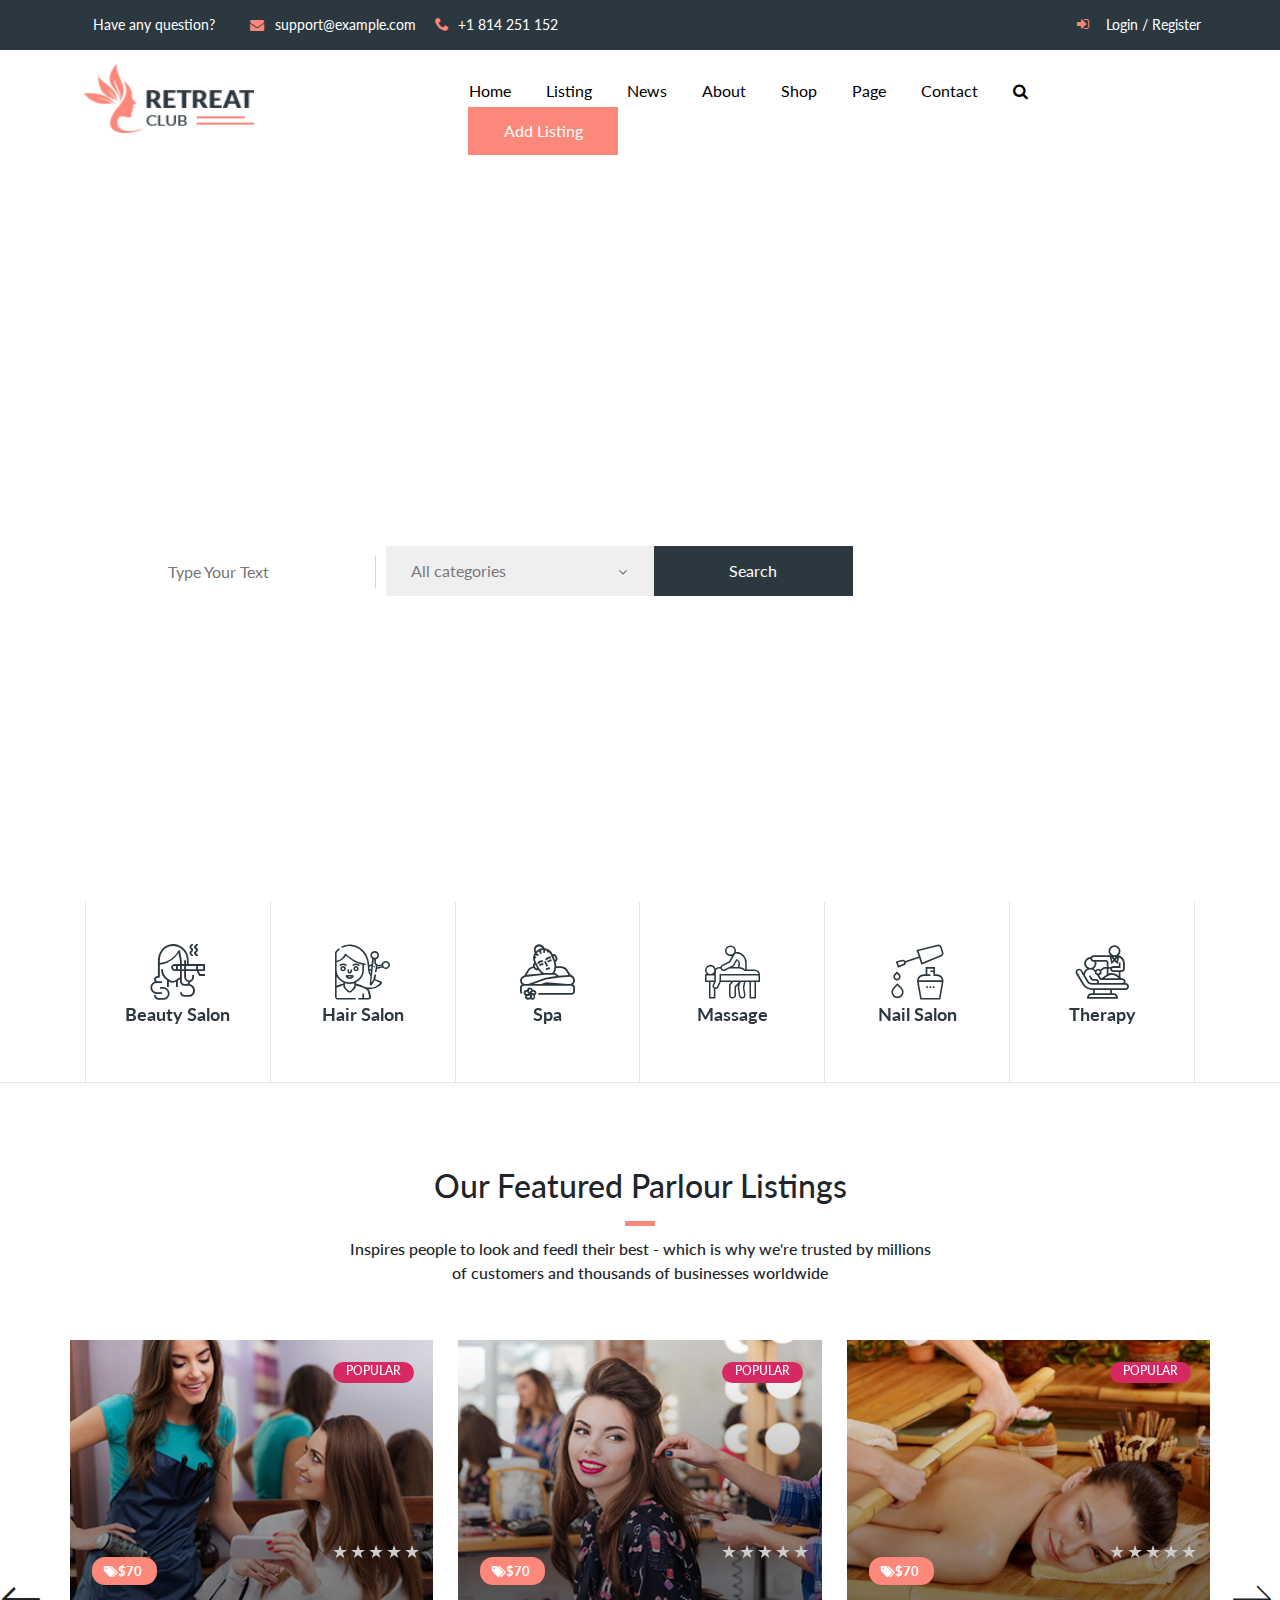
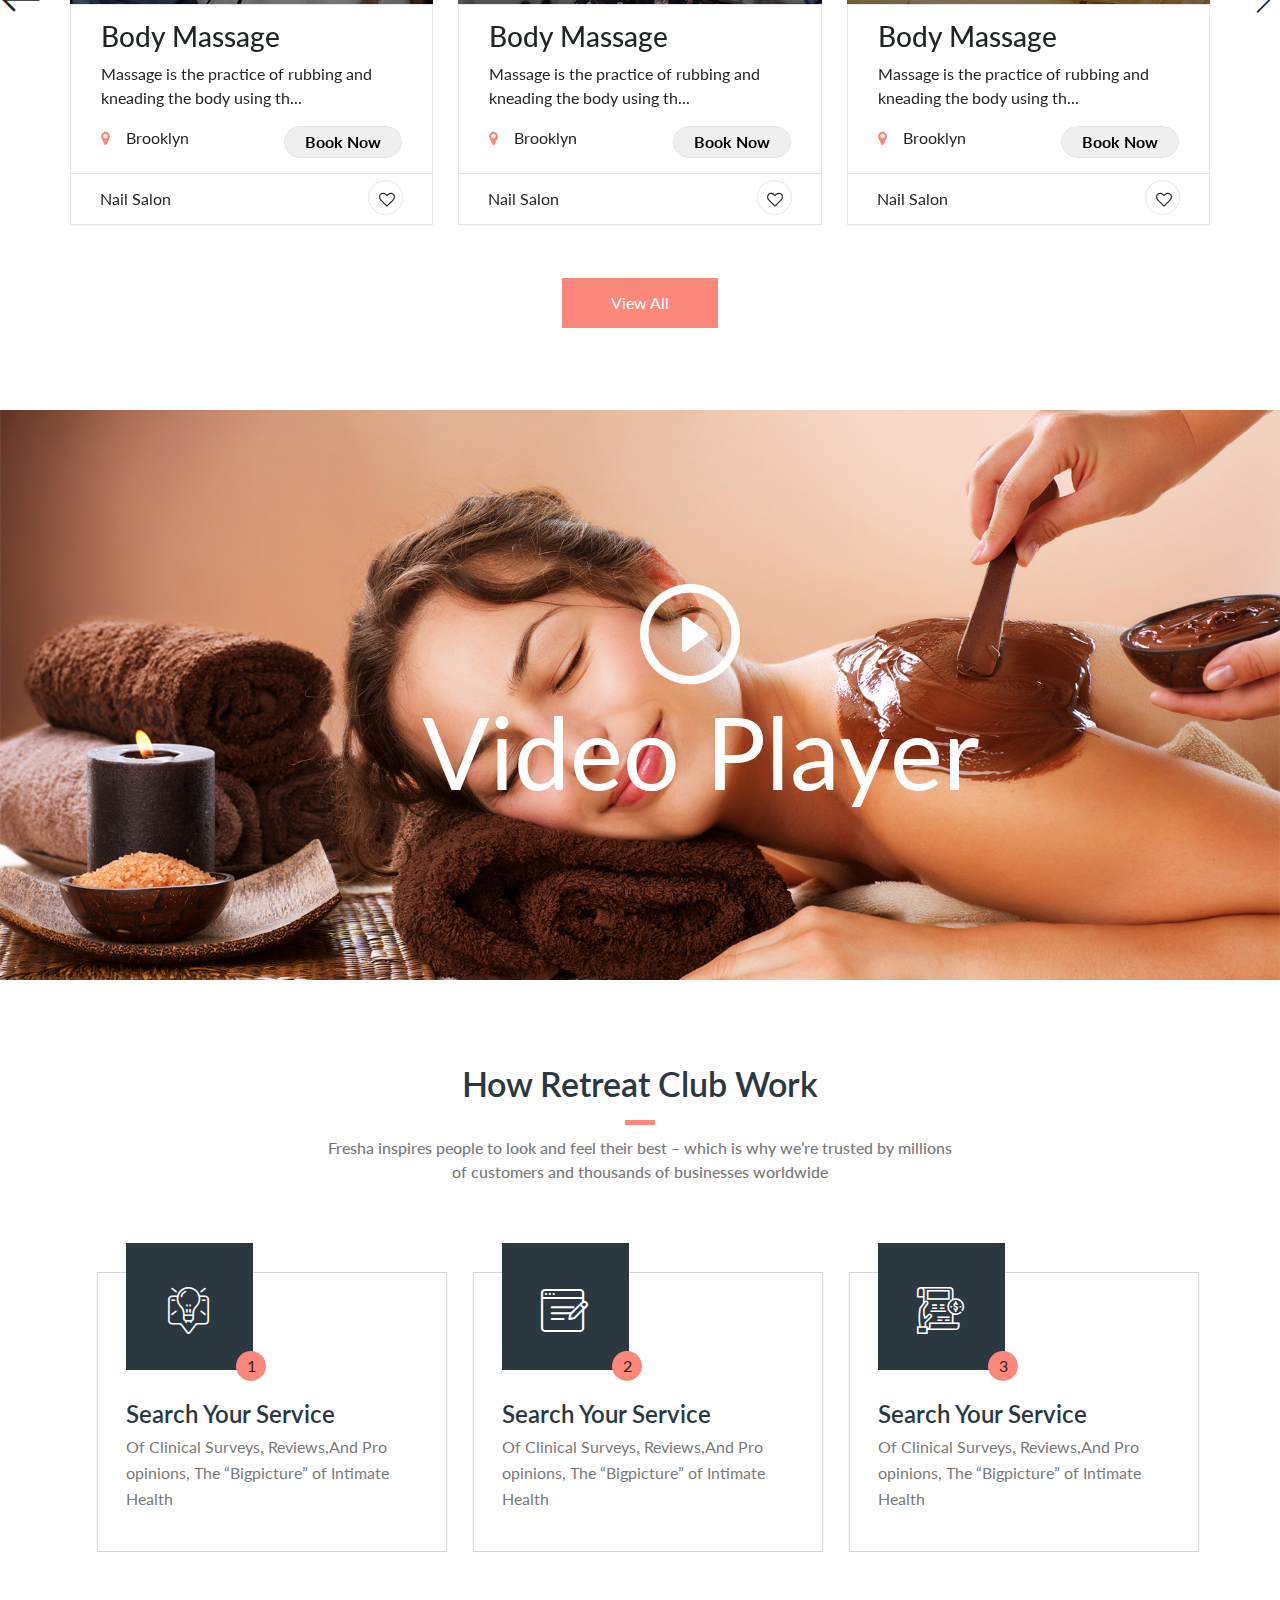
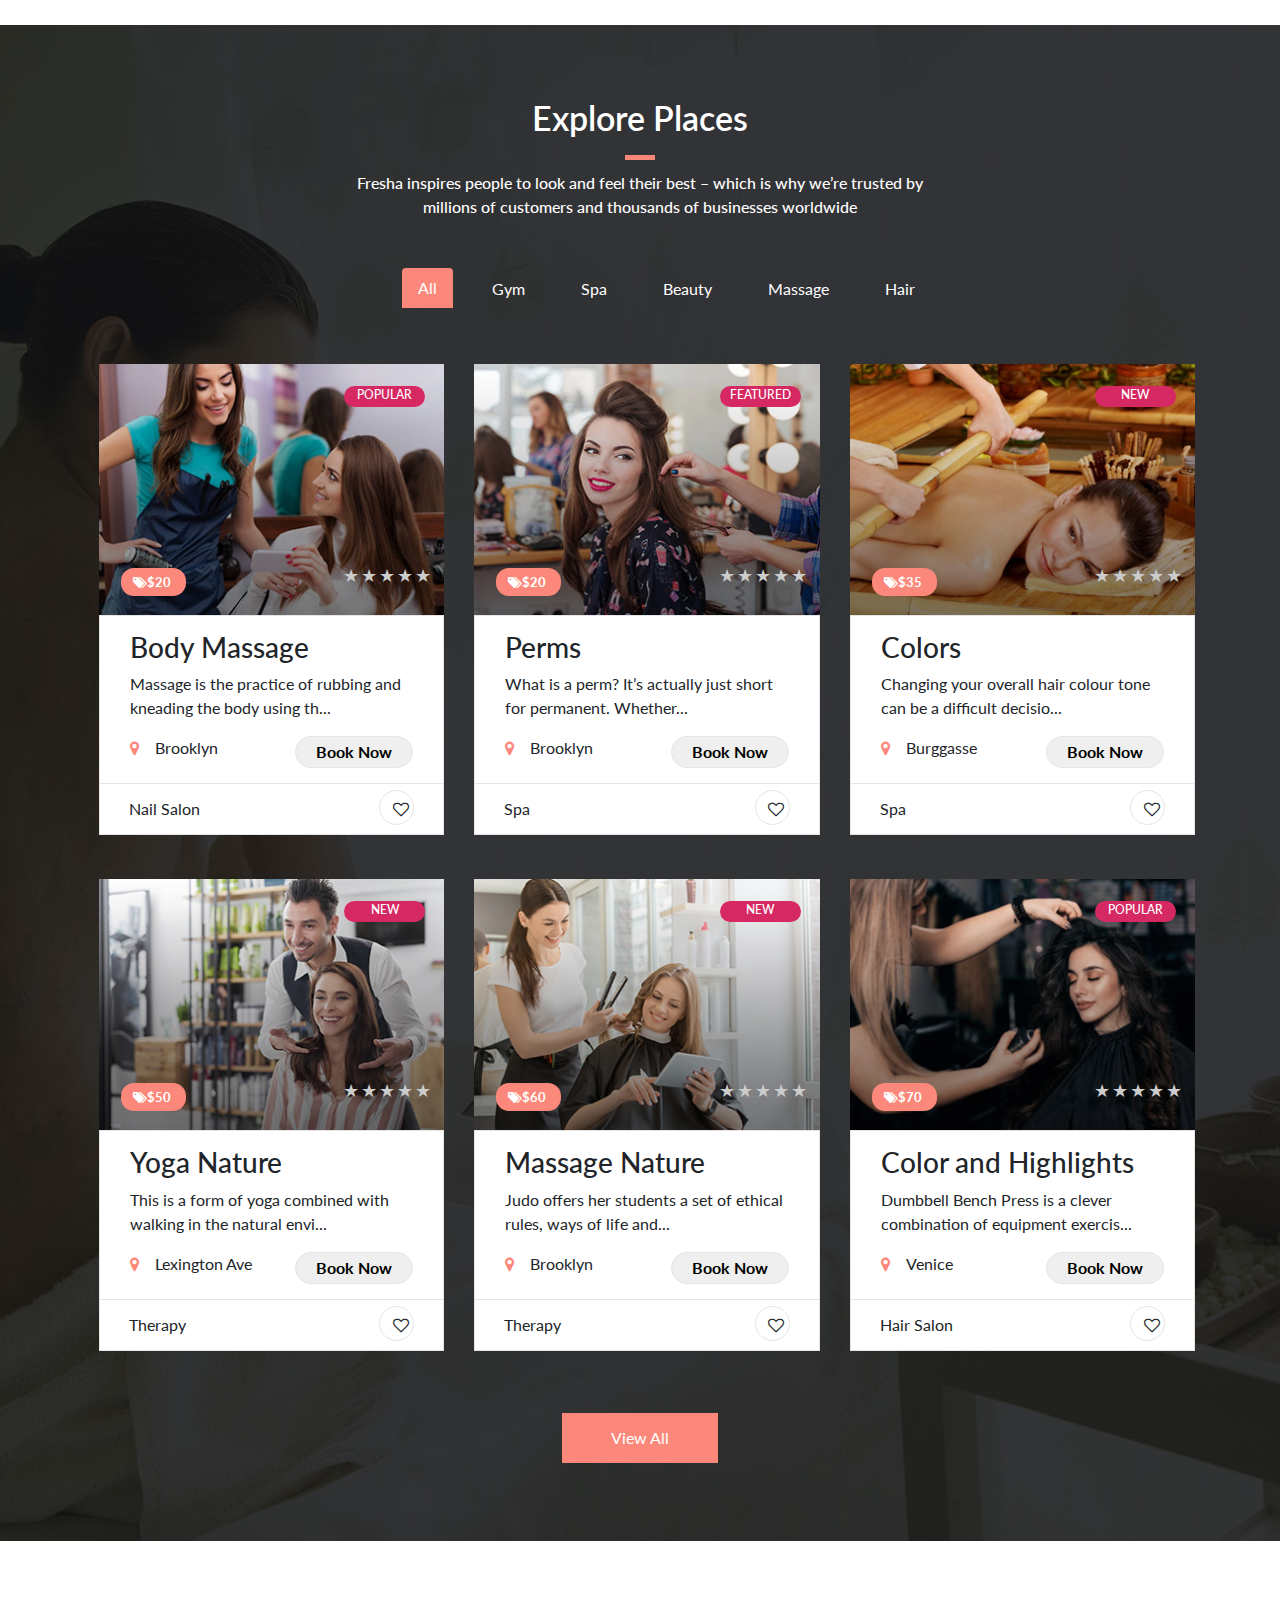
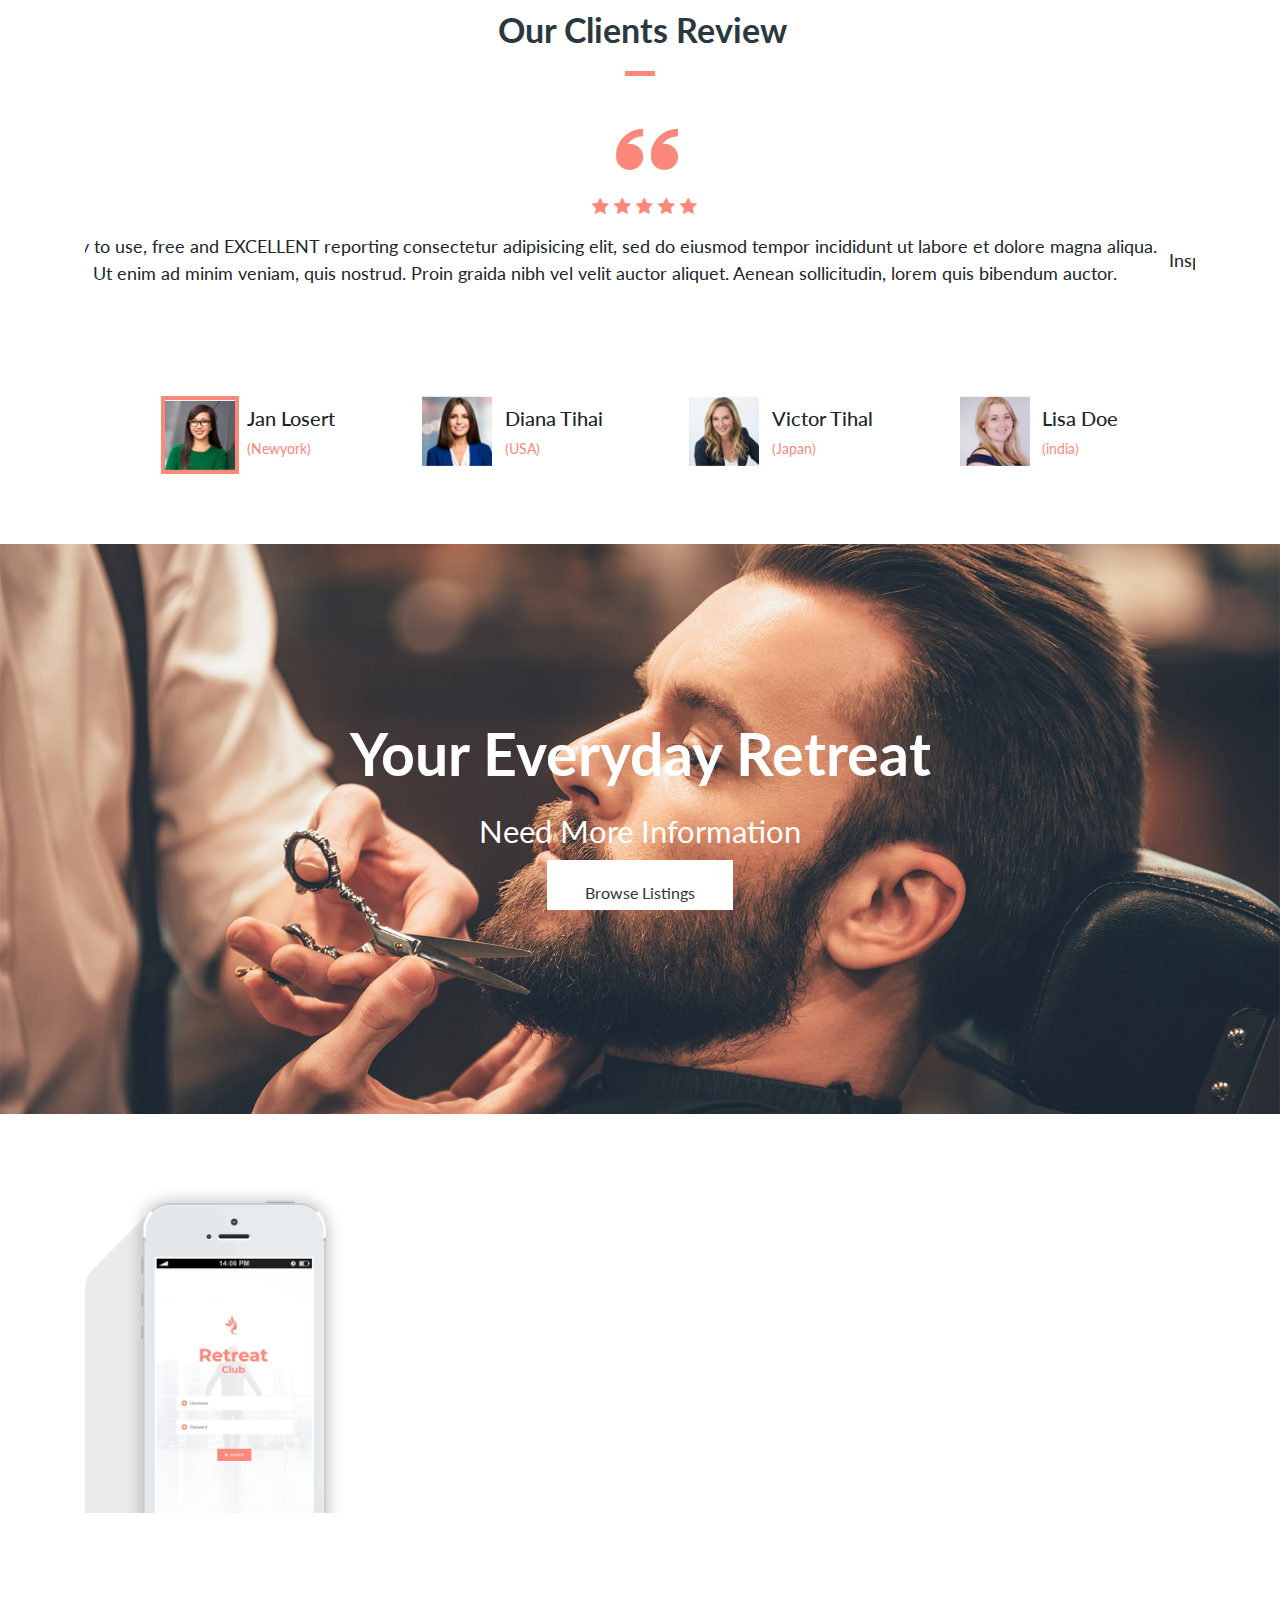
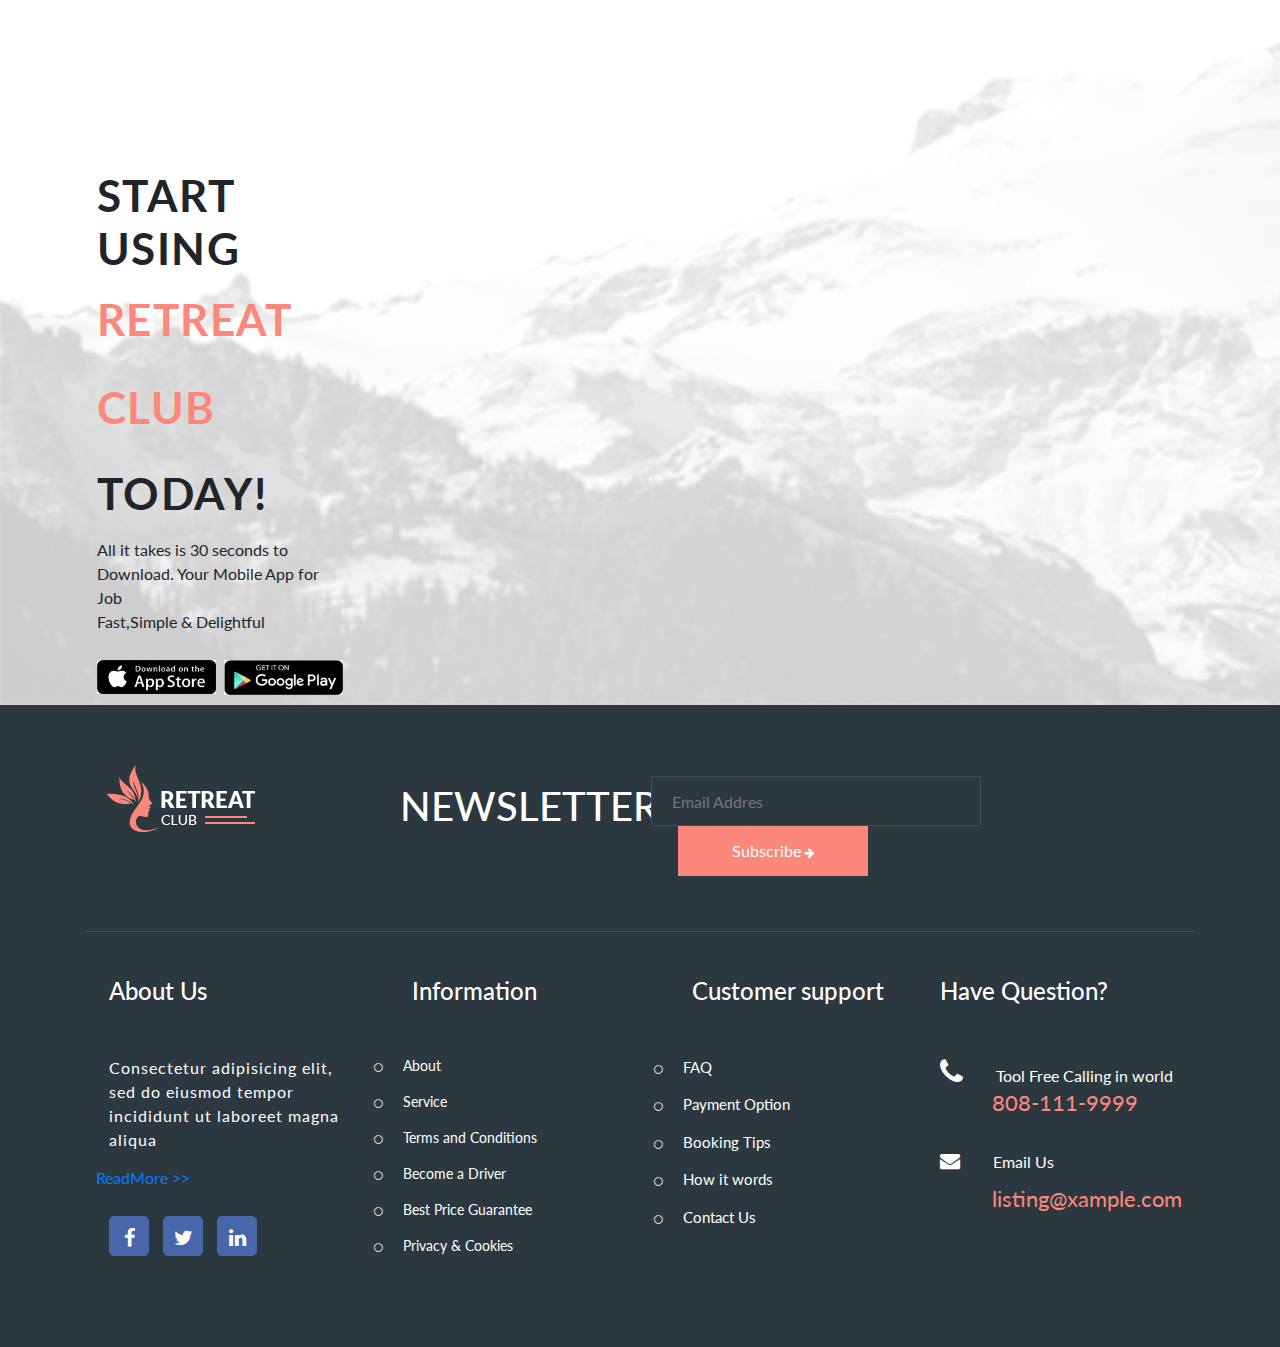
==== index.html @ dbbd7335 "create tabs$slider" ====
<!doctype html>
<html lang="en">
<head>
    <title>Title</title>
    <!-- Required meta tags -->
    <meta charset="utf-8">
    <meta name="viewport" content="width=device-width, initial-scale=1, shrink-to-fit=no">

    <!-- Bootstrap CSS -->
    <link rel="stylesheet" href="https://stackpath.bootstrapcdn.com/bootstrap/4.3.1/css/bootstrap.min.css"
          integrity="sha384-ggOyR0iXCbMQv3Xipma34MD+dH/1fQ784/j6cY/iJTQUOhcWr7x9JvoRxT2MZw1T" crossorigin="anonymous">

    <!--    <link rel="stylesheet" href="css/style-header.scss">-->

    <!--    link font-->

    <link rel="preconnect" href="https://fonts.googleapis.com">
    <link rel="preconnect" href="https://fonts.gstatic.com" crossorigin>
    <link href="https://fonts.googleapis.com/css2?family=Lato:ital,wght@0,100;0,300;0,400;0,700;0,900;1,100;1,300;1,400;1,700;1,900&display=swap"
          rel="stylesheet">

    <link rel="stylesheet" href="css/fontwesome.css">

    <link rel="stylesheet" href="https://cdnjs.cloudflare.com/ajax/libs/font-awesome/4.7.0/css/font-awesome.min.css">
    <!--    silder-->
    <link rel="stylesheet" href="https://cdnjs.cloudflare.com/ajax/libs/OwlCarousel2/2.3.4/assets/owl.carousel.min.css"
          integrity="sha512-tS3S5qG0BlhnQROyJXvNjeEM4UpMXHrQfTGmbQ1gKmelCxlSEBUaxhRBj/EFTzpbP4RVSrpEikbmdJobCvhE3g=="
          crossorigin="anonymous" referrerpolicy="no-referrer"/>
    <link rel="stylesheet"
          href="https://cdnjs.cloudflare.com/ajax/libs/OwlCarousel2/2.3.4/assets/owl.theme.default.min.css"
          integrity="sha512-sMXtMNL1zRzolHYKEujM2AqCLUR9F2C4/05cdbxjjLSRvMQIciEPCQZo++nk7go3BtSuK9kfa/s+a4f4i5pLkw=="
          crossorigin="anonymous" referrerpolicy="no-referrer"/>


    <link rel="stylesheet" href="css/style.css">
</head>

<body>

<!--    header-->

<!--        top-header-->
<section class="main">
    <div class="top-header container">
        <div class="nav-top-header col-md-9">
            <p class="content1 event">Have any question?</p>
            <span><i id="content2" class="fa fa-envelope" aria-hidden="true"></i></i></span>

            <p class="content2 event">support@example.com</p>
            <p class="content3"><span id="content3" class="icon-phone"></span>+1 814 251 152</p>
        </div>
        <div class="login-header none col-md-3">
            <div class="login">
                <p>
                    <span class="icon-sign-in content"></span>
                    <span class="name-login">Login / Register</span>
                </p>
            </div>
        </div>
    </div>
</section>


<!--        under-header-->


<div class="under-header container">

    <!--        nav-mobie-->
    <label for="nav-mobie-input" class="top-mobi">
        <i class="fa fa-bars"></i>
    </label>

    <input type="checkbox" hidden id="nav-mobie-input">
    <nav class="nav__mobile">
        <label for="nav-mobie-input" class="nav__mobile-close">
            <i class="fa fa-times" aria-hidden="true"></i>
        </label>
        <ul class="nav__mobile-list">
            <li><a href="" class="nav__mobile-link">Home</a></li>
            <li><a href="" class="nav__mobile-link">Listing</a></li>
            <li><a href="" class="nav__mobile-link">News</a></li>
            <li><a href="" class="nav__mobile-link">About</a></li>
            <li><a href="" class="nav__mobile-link">Shop</a></li>
            <li><a href="" class="nav__mobile-link">Page</a></li>
            <li><a href="" class="nav__mobile-link">Contact Us</a></li>
            <button>+Add Listing</button>
        </ul>
    </nav>


    <!--        logo and menu-->
    <div class="under-header1 row">
        <div class="logo col-md-2"><img src="image/Logo.png" alt=""></div>
        <div class="menu col-md-10">
            <ul>
                <li><a href="">Home</a></li>
                <li><a href="">Listing</a></li>
                <li><a href="">News</a></li>
                <li><a href="">About</a></li>
                <li><a href="">Shop</a></li>
                <li><a href="">Page</a></li>
                <li><a href="">Contact</a></li>
                <li class="icon__search-menu"><a href=""><i class="fa fa-search" aria-hidden="true"></i></a></li>

                <button id="button-menu">Add Listing</button>
            </ul>
        </div>
    </div>
</div>


<!--        body-->

<div id="body" style="margin-top: 18px;">
    <!--            slide-->
    <section>
        <div class="slide-show">


            <div class="content-slide-show container">
                <h3>Our Discover</h3>
                <h2>Instantly Book Salons And Spas Nearby</h2>

                <div class="content__slideshow-block-sreach">
                    <input type="text" placeholder="Type Your Text">
                    <select name="cars" id="cars">
                        <option>All categories</option>
                        <option value="saab">Saab</option>
                        <option value="opel">Opel</option>
                        <option value="audi">Audi</option>
                    </select>
                    <button>Search</button>
                </div>
            </div>
        </div>
    </section>
    <!--            category-->
    <section class="main-category">
        <div class="container">
            <div class="row">
                <div class="col-md-12">
                    <div class="category-top">
                        <div class="owl-carousel icon-categorys">
                            <div class="item">
                                <span class="icon-curl icon__category-top"></span>
                                <div class="content__item-category"> Beauty Salon</div>
                            </div>
                            <div class="item">
                                <span class="icon-hair-cut icon__category-top"></span>
                                <div class="content__item-category"> Hair Salon</div>
                            </div>
                            <div class="item">
                                <span class="icon-relax icon__category-top"></span>
                                <div class="content__item-category"> Spa</div>
                            </div>
                            <div class="item">
                                <span class="icon-massage icon__category-top"></span>
                                <div class="content__item-category"> Massage</div>
                            </div>
                            <div class="item">
                                <span class="icon-nail-polish icon__category-top"></span>
                                <div class="content__item-category"> Nail Salon</div>
                            </div>
                            <div class="item">
                                <span class="icon-examination icon__category-top"></span>
                                <div class="content__item-category"> Therapy</div>
                            </div>
                        </div>
                    </div>
                </div>
            </div>
        </div>
    </section>

    <!--            tittle-->

    <section>
        <div class="tittle container">
            <h2>Our Featured Parlour Listings</h2>
            <img src="image/Tittle--Line-.jpg" alt="">
            <div class="content-titlle">
                Inspires people to look and feedl their best - which is why we're
                trusted by millions <br> of customers and thousands of businesses
                worldwide
            </div>
        </div>
    </section>

    <!--    library-->
    <div class="wapper__slider container">
        <div class="row">
            <div class="slider-library owl-carousel">
                <div class="item">
                    <div class="wapper__silder-block1">

                        <div class="wapper__silder-img">
                            <img src="image/Image-silder1.jpg" alt="">
                            <!--                        item-copy                   -->
                            <div class="lable">
                                <p class="popular">Popular</p>
                            </div>
                            <div class="price"><p><span class="icon-tags"><i class="fa fa-tags" aria-hidden="true"></i></span>$70
                            </p></div>
                            <!--                    star-img-->
                            <div class="rate">
                                <input type="radio" class="star5" name="rate" value="5"/>
                                <label class="star-rate" for="star5" title="text">5 stars</label>
                                <input type="radio" class="star4" name="rate" value="4"/>
                                <label class="star-rate" for="star4" title="text">4 stars</label>
                                <input type="radio" class="star3" name="rate" value="3"/>
                                <label class="star-rate" for="star3" title="text">3 stars</label>
                                <input type="radio" class="star2" name="rate" value="2"/>
                                <label class="star-rate" for="star2" title="text">2 stars</label>
                                <input type="radio" class="star1" name="rate" value="1"/>
                                <label class="star-rate" for="star1" title="text">1 star</label>
                            </div>
                        </div>
                        <div class="wapper-fotter">
                            <div class="wapper__silder-footer">

                                <div class="wapper__silder-content">
                                    <h3>Body Massage</h3>
                                    <p>Massage is the practice of rubbing and kneading the body using th...</p>
                                    <div class="wapper__siler-content-footer">
                            <span>
                                <i class="fa fa-map-marker" aria-hidden="true"></i>
                                <span class="icon__content--footer">Brooklyn</span>
                            </span>
                                        <button>Book Now</button>
                                    </div>
                                </div>
                            </div>

                            <div class="wapper__silder-heart">
                                <p>Nail Salon</p>
                                <span><i class="fa fa-heart-o" aria-hidden="true"></i></span>
                            </div>
                        </div>
                    </div>
                </div>

                <!--            anh middle-->
                <div class="item">
                    <div class="wapper__silder-block1 ">

                        <div class="wapper__silder-img">
                            <img src="image/Image-slider2.jpg" alt="">
                            <!--                        item-copy                   -->
                            <div class="lable">
                                <p class="popular">Popular</p>
                            </div>
                            <div class="price"><p><span class="icon-tags"><i class="fa fa-tags" aria-hidden="true"></i></span>$70
                            </p></div>
                            <!--                    star-img-->
                            <div class="rate">
                                <input type="radio" class="star5" name="rate" value="5"/>
                                <label class="star-rate" for="star5" title="text">5 stars</label>
                                <input type="radio" class="star4" name="rate" value="4"/>
                                <label class="star-rate" for="star4" title="text">4 stars</label>
                                <input type="radio" class="star3" name="rate" value="3"/>
                                <label class="star-rate" for="star3" title="text">3 stars</label>
                                <input type="radio" class="star2" name="rate" value="2"/>
                                <label class="star-rate" for="star2" title="text">2 stars</label>
                                <input type="radio" class="star1" name="rate" value="1"/>
                                <label class="star-rate" for="star1" title="text">1 star</label>
                            </div>
                        </div>


                        <div class="wapper-fotter">
                            <div class="wapper__silder-footer">

                                <div class="wapper__silder-content">
                                    <h3>Body Massage</h3>
                                    <p>Massage is the practice of rubbing and kneading the body using th...</p>
                                    <div class="wapper__siler-content-footer">
                            <span>
                                <i class="fa fa-map-marker" aria-hidden="true"></i>
                                <span class="icon__content--footer">Brooklyn</span>
                            </span>
                                        <button>Book Now</button>
                                    </div>
                                </div>
                            </div>

                            <div class="wapper__silder-heart">
                                <p>Nail Salon</p>
                                <span><i class="fa fa-heart-o" aria-hidden="true"></i></span>
                            </div>
                        </div>


                    </div>
                </div>

                <!--            anh right-->
                <div class="item">
                    <div class="wapper__silder-block1 ">

                        <div class="wapper__silder-img">
                            <img src="image/Image-slider3.jpg" alt="">
                            <!--                        item-copy                   -->
                            <div class="lable">
                                <p class="popular">Popular</p>
                            </div>
                            <div class="price"><p><span class="icon-tags"><i class="fa fa-tags" aria-hidden="true"></i></span>$70
                            </p></div>
                            <!--                    star-img-->
                            <div class="rate">
                                <input type="radio" class="star5" name="rate" value="5"/>
                                <label class="star-rate" for="star5" title="text">5 stars</label>
                                <input type="radio" class="star4" name="rate" value="4"/>
                                <label class="star-rate" for="star4" title="text">4 stars</label>
                                <input type="radio" class="star3" name="rate" value="3"/>
                                <label class="star-rate" for="star3" title="text">3 stars</label>
                                <input type="radio" class="star2" name="rate" value="2"/>
                                <label class="star-rate" for="star2" title="text">2 stars</label>
                                <input type="radio" class="star1" name="rate" value="1"/>
                                <label class="star-rate" for="star1" title="text">1 star</label>
                            </div>
                        </div>


                        <div class="wapper-fotter">
                            <div class="wapper__silder-footer">

                                <div class="wapper__silder-content">
                                    <h3>Body Massage</h3>
                                    <p>Massage is the practice of rubbing and kneading the body using th...</p>
                                    <div class="wapper__siler-content-footer">
                            <span>
                                <i class="fa fa-map-marker" aria-hidden="true"></i>
                                <span class="icon__content--footer">Brooklyn</span>
                            </span>
                                        <button>Book Now</button>
                                    </div>
                                </div>
                            </div>

                            <div class="wapper__silder-heart">
                                <p>Nail Salon</p>
                                <span><i class="fa fa-heart-o" aria-hidden="true"></i></span>
                            </div>
                        </div>


                    </div>
                </div>
                <div class="item">
                    <div class="wapper__silder-block1">

                        <div class="wapper__silder-img">
                            <img src="image/Image-slider3.jpg" alt="">
                            <!--                        item-copy                   -->
                            <div class="lable">
                                <p class="popular">Popular</p>
                            </div>
                            <div class="price"><p><span class="icon-tags"><i class="fa fa-tags" aria-hidden="true"></i></span>$70
                            </p></div>
                            <!--                    star-img-->
                            <div class="rate">
                                <input type="radio" class="star5" name="rate" value="5"/>
                                <label class="star-rate" for="star5" title="text">5 stars</label>
                                <input type="radio" class="star4" name="rate" value="4"/>
                                <label class="star-rate" for="star4" title="text">4 stars</label>
                                <input type="radio" class="star3" name="rate" value="3"/>
                                <label class="star-rate" for="star3" title="text">3 stars</label>
                                <input type="radio" class="star2" name="rate" value="2"/>
                                <label class="star-rate" for="star2" title="text">2 stars</label>
                                <input type="radio" class="star1" name="rate" value="1"/>
                                <label class="star-rate" for="star1" title="text">1 star</label>
                            </div>
                        </div>


                        <div class="wapper-fotter">
                            <div class="wapper__silder-footer">

                                <div class="wapper__silder-content">
                                    <h3>Body Massage</h3>
                                    <p>Massage is the practice of rubbing and kneading the body using th...</p>
                                    <div class="wapper__siler-content-footer">
                            <span>
                                <i class="fa fa-map-marker" aria-hidden="true"></i>
                                <span class="icon__content--footer">Brooklyn</span>
                            </span>
                                        <button>Book Now</button>
                                    </div>
                                </div>
                            </div>

                            <div class="wapper__silder-heart">
                                <p>Nail Salon</p>
                                <span><i class="fa fa-heart-o" aria-hidden="true"></i></span>
                            </div>
                        </div>


                    </div>
                </div>
                <div class="item">
                    <div class="wapper__silder-block1">

                        <div class="wapper__silder-img">
                            <img src="image/Image-slider3.jpg" alt="">
                            <!--                        item-copy                   -->
                            <div class="lable">
                                <p class="popular">Popular</p>
                            </div>
                            <div class="price"><p><span class="icon-tags"><i class="fa fa-tags" aria-hidden="true"></i></span>$70
                            </p></div>
                            <!--                    star-img-->
                            <div class="rate">
                                <input type="radio" class="star5" name="rate" value="5"/>
                                <label class="star-rate" for="star5" title="text">5 stars</label>
                                <input type="radio" class="star4" name="rate" value="4"/>
                                <label class="star-rate" for="star4" title="text">4 stars</label>
                                <input type="radio" class="star3" name="rate" value="3"/>
                                <label class="star-rate" for="star3" title="text">3 stars</label>
                                <input type="radio" class="star2" name="rate" value="2"/>
                                <label class="star-rate" for="star2" title="text">2 stars</label>
                                <input type="radio" class="star1" name="rate" value="1"/>
                                <label class="star-rate" for="star1" title="text">1 star</label>
                            </div>
                        </div>


                        <div class="wapper-fotter">
                            <div class="wapper__silder-footer">

                                <div class="wapper__silder-content">
                                    <h3>Body Massage</h3>
                                    <p>Massage is the practice of rubbing and kneading the body using th...</p>
                                    <div class="wapper__siler-content-footer">
                            <span>
                                <i class="fa fa-map-marker" aria-hidden="true"></i>
                                <span class="icon__content--footer">Brooklyn</span>
                            </span>
                                        <button>Book Now</button>
                                    </div>
                                </div>
                            </div>

                            <div class="wapper__silder-heart">
                                <p>Nail Salon</p>
                                <span><i class="fa fa-heart-o" aria-hidden="true"></i></span>
                            </div>
                        </div>


                    </div>
                </div>
                <div class="item">
                    <div class="wapper__silder-block1">

                        <div class="wapper__silder-img">
                            <img src="image/Image-slider3.jpg" alt="">
                            <!--                        item-copy                   -->
                            <div class="lable">
                                <p class="popular">Popular</p>
                            </div>
                            <div class="price"><p><span class="icon-tags"><i class="fa fa-tags" aria-hidden="true"></i></span>$70
                            </p></div>
                            <!--                    star-img-->
                            <div class="rate">
                                <input type="radio" class="star5" name="rate" value="5"/>
                                <label class="star-rate" for="star5" title="text">5 stars</label>
                                <input type="radio" class="star4" name="rate" value="4"/>
                                <label class="star-rate" for="star4" title="text">4 stars</label>
                                <input type="radio" class="star3" name="rate" value="3"/>
                                <label class="star-rate" for="star3" title="text">3 stars</label>
                                <input type="radio" class="star2" name="rate" value="2"/>
                                <label class="star-rate" for="star2" title="text">2 stars</label>
                                <input type="radio" class="star1" name="rate" value="1"/>
                                <label class="star-rate" for="star1" title="text">1 star</label>
                            </div>
                        </div>


                        <div class="wapper-fotter">
                            <div class="wapper__silder-footer">

                                <div class="wapper__silder-content">
                                    <h3>Body Massage</h3>
                                    <p>Massage is the practice of rubbing and kneading the body using th...</p>
                                    <div class="wapper__siler-content-footer">
                            <span>
                                <i class="fa fa-map-marker" aria-hidden="true"></i>
                                <span class="icon__content--footer">Brooklyn</span>
                            </span>
                                        <button>Book Now</button>
                                    </div>
                                </div>
                            </div>

                            <div class="wapper__silder-heart">
                                <p>Nail Salon</p>
                                <span><i class="fa fa-heart-o" aria-hidden="true"></i></span>
                            </div>
                        </div>


                    </div>
                </div>


            </div>

        </div>
    </div>


    <!--        button-view-all under library-->
    <div class="element-button container">
        <button>View All</button>
    </div>
    <!--    background video-->
    <div class="main__bg-video">
        <div class="bg-video"></div>
        <div class="content__bg-video">
            <span class="icon-play-button"></span>
            <div class="text__bg-video">Video Player</div>
        </div>
    </div>
    <!--    titile under bg-video-->
    <section>
        <div class="tittle text__under-bg-video container">
            <h2>How Retreat Club Work</h2>
            <img src="image/Tittle--Line-.jpg" alt="">
            <div class="content-titlle text-content__under-bg-video">
                Fresha inspires people to look and feel their best – which is why we’re trusted by millions of customers
                and thousands of businesses worldwide
            </div>
        </div>
    </section>
    <!--    service-->
    <section>
        <div class="element_service container">
            <div class="element row">
                <div class="wapper__element col-md-4">
                    <div class="border__element">
                        <div class="square_little-element">
                            <span class="icon-chat"></span>
                        </div>
                        <div class="number__element">1</div>


                        <div class="content__element">
                            <div class="text-head__element"><h5>Search Your Service</h5></div>
                            <div class="text-under__element">Of Clinical Surveys, Reviews,And Pro opinions, The
                                “Bigpicture” of Intimate Health
                            </div>
                        </div>
                    </div>

                </div>
                <!--                middle-->
                <div class="wapper__element icon-black col-md-4">
                    <div class="border__element ">
                        <div class="square_little-element">
                            <span class="icon-survey"></span>
                        </div>
                        <div class="number__element">2</div>


                        <div class="content__element">
                            <div class="text-head__element"><h5>Search Your Service</h5></div>
                            <div class="text-under__element">Of Clinical Surveys, Reviews,And Pro opinions, The
                                “Bigpicture” of Intimate Health
                            </div>
                        </div>
                    </div>

                </div>
                <!--        right-->
                <div class="wapper__element col-md-4">
                    <div class="border__element">
                        <div class="square_little-element">
                            <span class="icon-bill"></span>
                        </div>
                        <div class="number__element">3</div>


                        <div class="content__element">
                            <div class="text-head__element"><h5>Search Your Service</h5></div>
                            <div class="text-under__element">Of Clinical Surveys, Reviews,And Pro opinions, The
                                “Bigpicture” of Intimate Health
                            </div>
                        </div>
                    </div>

                </div>
            </div>
        </div>
    </section>
    <!--    palace-6 image-->


    <section class="place-genarel">
        <div class="main-place container">
            <div class="row">
                <div class="col-md-12 col-sm-12 col-xs-12">
                    <div class="tittle text__under-bg-video under__place container">
                        <h2>Explore Places</h2>
                        <img class="line__place" src="image/Tittle--Line-.jpg" alt="">
                        <div class="content-titlle text-content__under-bg-video text__under-place ">
                            Fresha inspires people to look and feel their best – which is why we’re trusted by millions
                            of customers and thousands of businesses worldwide
                        </div>
                    </div>

                    <!--                    ul places-->
                    <ul class="nav nav-tabs" id="myTab" role="tablist">
                        <li class="nav-item all">
                            <a class="nav-link active" id="home-tab" data-toggle="tab" href="#home" role="tab"
                               aria-controls="home"
                               aria-selected="true">All</a>
                        </li>
                        <li class="nav-item gym">
                            <a class="nav-link" id="profile-tab" data-toggle="tab" href="#profile" role="tab"
                               aria-controls="profile"
                               aria-selected="false">Gym</a>
                        </li>
                        <li class="nav-item spa">
                            <a class="nav-link" id="contact-tab" data-toggle="tab" href="#contact" role="tab"
                               aria-controls="contact"
                               aria-selected="false">Spa</a>
                        </li>
                        <li class="nav-item beauty">
                            <a class="nav-link" id="beauty-tab" data-toggle="tab" href="#contact" role="tab"
                               aria-controls="contact"
                               aria-selected="false">Beauty</a>
                        </li>
                        <li class="nav-item massage">
                            <a class="nav-link" id="massage-tab" data-toggle="tab" href="#contact" role="tab"
                               aria-controls="contact"
                               aria-selected="false">Massage</a>
                        </li>
                        <li class="nav-item hair">
                            <a class="nav-link" id="hair-tab" data-toggle="tab" href="#contact" role="tab"
                               aria-controls="contact"
                               aria-selected="false">Hair</a>
                        </li>
                    </ul>

                </div>

                <div>
                    <div class="ct" id="all">
                        <div class="row">
                            <!--                            ảnh1-->
                            <div class="col-md-4 col-sm-4 col-xs-12">
                                <div class="wapper__place-image">
                                    <div class="wapeer__place-head">
                                        <div class="wapper__silder-block1">
                                            <div class="wapper__silder-img">
                                                <img src="image/Image-silder1.jpg" alt="">
                                                <!--                        item-copy                   -->
                                                <div class="lable">
                                                    <p class="popular">POPULAR</p>
                                                </div>
                                                <div class="price"><p><span class="icon-tags"><i class="fa fa-tags"
                                                                                                 aria-hidden="true"></i></span>$20
                                                </p></div>
                                                <!--                    star-img-->
                                                <div class="rate">
                                                    <input type="radio" class="star5" name="rate" value="5"/>
                                                    <label class="star-rate" for="star5" title="text">5 stars</label>
                                                    <input type="radio" class="star4" name="rate" value="4"/>
                                                    <label class="star-rate" for="star4" title="text">4 stars</label>
                                                    <input type="radio" class="star3" name="rate" value="3"/>
                                                    <label class="star-rate" for="star3" title="text">3 stars</label>
                                                    <input type="radio" class="star2" name="rate" value="2"/>
                                                    <label class="star-rate" for="star2" title="text">2 stars</label>
                                                    <input type="radio" class="star1" name="rate" value="1"/>
                                                    <label class="star-rate" for="star1" title="text">1 star</label>
                                                </div>
                                            </div>
                                            <div class="wapper-fotter">
                                                <div class="wapper__silder-footer">
                                                    <div class="wapper__silder-content">
                                                        <h3>Body Massage</h3>
                                                        <p>Massage is the practice of rubbing and kneading the body
                                                            using th...</p>
                                                        <div class="wapper__siler-content-footer">
                                    <span>
                                        <i class="fa fa-map-marker" aria-hidden="true"></i>
                                        <span class="icon__content--footer">Brooklyn</span>
                                    </span>
                                                            <button>Book Now</button>
                                                        </div>
                                                    </div>
                                                </div>

                                                <div class="wapper__silder-heart">
                                                    <p>Nail Salon</p>
                                                    <span><i class="fa fa-heart-o" aria-hidden="true"></i></span>
                                                </div>
                                            </div>
                                        </div>
                                    </div>
                                </div>
                            </div>
                            <!--                            ảnh2-->
                            <div class="col-md-4 col-sm-4 col-xs-12">
                                <div class="wapper__place-image">
                                    <div class="wapeer__place-head">
                                        <div class="wapper__silder-block1">
                                            <div class="wapper__silder-img">
                                                <img src="image/Image-slider2.jpg" alt="">
                                                <!--                        item-copy                   -->
                                                <div class="lable">
                                                    <p class="popular">FEATURED</p>
                                                </div>
                                                <div class="price"><p><span class="icon-tags"><i class="fa fa-tags"
                                                                                                 aria-hidden="true"></i></span>$20
                                                </p></div>
                                                <!--                    star-img-->
                                                <div class="rate">
                                                    <input type="radio" class="star5" name="rate" value="5"/>
                                                    <label class="star-rate" for="star5" title="text">5 stars</label>
                                                    <input type="radio" class="star4" name="rate" value="4"/>
                                                    <label class="star-rate" for="star4" title="text">4 stars</label>
                                                    <input type="radio" class="star3" name="rate" value="3"/>
                                                    <label class="star-rate" for="star3" title="text">3 stars</label>
                                                    <input type="radio" class="star2" name="rate" value="2"/>
                                                    <label class="star-rate" for="star2" title="text">2 stars</label>
                                                    <input type="radio" class="star1" name="rate" value="1"/>
                                                    <label class="star-rate" for="star1" title="text">1 star</label>
                                                </div>
                                            </div>
                                            <div class="wapper-fotter">
                                                <div class="wapper__silder-footer">
                                                    <div class="wapper__silder-content">
                                                        <h3>Perms</h3>
                                                        <p>What is a perm? It’s actually just short for permanent.
                                                            Whether...</p>
                                                        <div class="wapper__siler-content-footer">
                                    <span>
                                        <i class="fa fa-map-marker" aria-hidden="true"></i>
                                        <span class="icon__content--footer">Brooklyn</span>
                                    </span>
                                                            <button>Book Now</button>
                                                        </div>
                                                    </div>
                                                </div>

                                                <div class="wapper__silder-heart">
                                                    <p>Spa</p>
                                                    <span><i class="fa fa-heart-o" aria-hidden="true"></i></span>
                                                </div>
                                            </div>
                                        </div>
                                    </div>
                                </div>
                            </div>
                            <!--                            ảnh3-->
                            <div class="col-md-4 col-sm-4 col-xs-12">
                                <div class="wapper__place-image">
                                    <div class="wapeer__place-head">
                                        <div class="wapper__silder-block1">
                                            <div class="wapper__silder-img">
                                                <img src="image/Image-slider3.jpg" alt="">
                                                <!--                        item-copy                   -->
                                                <div class="lable">
                                                    <p class="popular">NEW</p>
                                                </div>
                                                <div class="price"><p><span class="icon-tags"><i class="fa fa-tags"
                                                                                                 aria-hidden="true"></i></span>$35
                                                </p></div>
                                                <!--                    star-img-->
                                                <div class="rate">
                                                    <input type="radio" class="star5" name="rate" value="5"/>
                                                    <label class="star-rate" for="star5" title="text">5 stars</label>
                                                    <input type="radio" class="star4" name="rate" value="4"/>
                                                    <label class="star-rate" for="star4" title="text">4 stars</label>
                                                    <input type="radio" class="star3" name="rate" value="3"/>
                                                    <label class="star-rate" for="star3" title="text">3 stars</label>
                                                    <input type="radio" class="star2" name="rate" value="2"/>
                                                    <label class="star-rate" for="star2" title="text">2 stars</label>
                                                    <input type="radio" class="star1" name="rate" value="1"/>
                                                    <label class="star-rate" for="star1" title="text">1 star</label>
                                                </div>
                                            </div>
                                            <div class="wapper-fotter">
                                                <div class="wapper__silder-footer">
                                                    <div class="wapper__silder-content">
                                                        <h3>Colors</h3>
                                                        <p>Changing your overall hair colour tone can be a difficult
                                                            decisio...</p>
                                                        <div class="wapper__siler-content-footer">
                                    <span>
                                        <i class="fa fa-map-marker" aria-hidden="true"></i>
                                        <span class="icon__content--footer">Burggasse</span>
                                    </span>
                                                            <button>Book Now</button>
                                                        </div>
                                                    </div>
                                                </div>

                                                <div class="wapper__silder-heart">
                                                    <p>Spa</p>
                                                    <span><i class="fa fa-heart-o" aria-hidden="true"></i></span>
                                                </div>
                                            </div>
                                        </div>
                                    </div>
                                </div>
                            </div>
                            <!--                                ảnh4-->
                            <div class="col-md-4 col-sm-4 col-xs-12">
                                <div class="wapper__place-image">
                                    <div class="wapeer__place-head">
                                        <div class="wapper__silder-block1 img-need-margin">
                                            <div class="wapper__silder-img">
                                                <img src="image/places-item4.jpg" alt="">
                                                <!--                        item-copy                   -->
                                                <div class="lable">
                                                    <p class="popular">NEW</p>
                                                </div>
                                                <div class="price"><p><span class="icon-tags"><i class="fa fa-tags"
                                                                                                 aria-hidden="true"></i></span>$50
                                                </p></div>
                                                <!--                    star-img-->
                                                <div class="rate">
                                                    <input type="radio" class="star5" name="rate" value="5"/>
                                                    <label class="star-rate" for="star5" title="text">5 stars</label>
                                                    <input type="radio" class="star4" name="rate" value="4"/>
                                                    <label class="star-rate" for="star4" title="text">4 stars</label>
                                                    <input type="radio" class="star3" name="rate" value="3"/>
                                                    <label class="star-rate" for="star3" title="text">3 stars</label>
                                                    <input type="radio" class="star2" name="rate" value="2"/>
                                                    <label class="star-rate" for="star2" title="text">2 stars</label>
                                                    <input type="radio" class="star1" name="rate" value="1"/>
                                                    <label class="star-rate" for="star1" title="text">1 star</label>
                                                </div>
                                            </div>
                                            <div class="wapper-fotter">
                                                <div class="wapper__silder-footer">
                                                    <div class="wapper__silder-content">
                                                        <h3>Yoga Nature</h3>
                                                        <p>This is a form of yoga combined with walking in the natural
                                                            envi...</p>
                                                        <div class="wapper__siler-content-footer">
                                    <span>
                                        <i class="fa fa-map-marker" aria-hidden="true"></i>
                                        <span class="icon__content--footer">Lexington Ave</span>
                                    </span>
                                                            <button>Book Now</button>
                                                        </div>
                                                    </div>
                                                </div>

                                                <div class="wapper__silder-heart">
                                                    <p>Therapy</p>
                                                    <span><i class="fa fa-heart-o" aria-hidden="true"></i></span>
                                                </div>
                                            </div>
                                        </div>
                                    </div>
                                </div>
                            </div>
                            <!--                            ảnh5-->
                            <div class="col-md-4 col-sm-4 col-xs-12">
                                <div class="wapper__place-image">
                                    <div class="wapeer__place-head">
                                        <div class="wapper__silder-block1 img-need-margin">
                                            <div class="wapper__silder-img">
                                                <img src="image/place-item5.jpg" alt="">
                                                <!--                        item-copy                   -->
                                                <div class="lable">
                                                    <p class="popular">NEW</p>
                                                </div>
                                                <div class="price"><p><span class="icon-tags"><i class="fa fa-tags"
                                                                                                 aria-hidden="true"></i></span>$60
                                                </p></div>
                                                <!--                    star-img-->
                                                <div class="rate">
                                                    <input type="radio" class="star5" name="rate" value="5"/>
                                                    <label class="star-rate" for="star5" title="text">5 stars</label>
                                                    <input type="radio" class="star4" name="rate" value="4"/>
                                                    <label class="star-rate" for="star4" title="text">4 stars</label>
                                                    <input type="radio" class="star3" name="rate" value="3"/>
                                                    <label class="star-rate" for="star3" title="text">3 stars</label>
                                                    <input type="radio" class="star2" name="rate" value="2"/>
                                                    <label class="star-rate" for="star2" title="text">2 stars</label>
                                                    <input type="radio" class="star1" name="rate" value="1"/>
                                                    <label class="star-rate" for="star1" title="text">1 star</label>
                                                </div>
                                            </div>
                                            <div class="wapper-fotter">
                                                <div class="wapper__silder-footer">
                                                    <div class="wapper__silder-content">
                                                        <h3>Massage Nature</h3>
                                                        <p>Judo offers her students a set of ethical rules, ways of life
                                                            and...</p>
                                                        <div class="wapper__siler-content-footer">
                                    <span>
                                        <i class="fa fa-map-marker" aria-hidden="true"></i>
                                        <span class="icon__content--footer">Brooklyn</span>
                                    </span>
                                                            <button>Book Now</button>
                                                        </div>
                                                    </div>
                                                </div>

                                                <div class="wapper__silder-heart">
                                                    <p>Therapy</p>
                                                    <span><i class="fa fa-heart-o" aria-hidden="true"></i></span>
                                                </div>
                                            </div>
                                        </div>
                                    </div>
                                </div>
                            </div>
                            <!--                            ảnh 6-->
                            <div class="col-md-4 col-sm-4 col-xs-12">
                                <div class="wapper__place-image">
                                    <div class="wapeer__place-head">
                                        <div class="wapper__silder-block1 img-need-margin">
                                            <div class="wapper__silder-img">
                                                <img src="image/place-item6.jpg" alt="">
                                                <!--                        item-copy                   -->
                                                <div class="lable">
                                                    <p class="popular">POPULAR</p>
                                                </div>
                                                <div class="price"><p><span class="icon-tags"><i class="fa fa-tags"
                                                                                                 aria-hidden="true"></i></span>$70
                                                </p></div>
                                                <!--                    star-img-->
                                                <div class="rate">
                                                    <input type="radio" class="star5" name="rate" value="5"/>
                                                    <label class="star-rate" for="star5" title="text">5 stars</label>
                                                    <input type="radio" class="star4" name="rate" value="4"/>
                                                    <label class="star-rate" for="star4" title="text">4 stars</label>
                                                    <input type="radio" class="star3" name="rate" value="3"/>
                                                    <label class="star-rate" for="star3" title="text">3 stars</label>
                                                    <input type="radio" class="star2" name="rate" value="2"/>
                                                    <label class="star-rate" for="star2" title="text">2 stars</label>
                                                    <input type="radio" class="star1" name="rate" value="1"/>
                                                    <label class="star-rate" for="star1" title="text">1 star</label>
                                                </div>
                                            </div>
                                            <div class="wapper-fotter">
                                                <div class="wapper__silder-footer">
                                                    <div class="wapper__silder-content">
                                                        <h3>Color and Highlights</h3>
                                                        <p>Dumbbell Bench Press is a clever combination of equipment
                                                            exercis...</p>
                                                        <div class="wapper__siler-content-footer">
                                    <span>
                                        <i class="fa fa-map-marker" aria-hidden="true"></i>
                                        <span class="icon__content--footer">Venice</span>
                                    </span>
                                                            <button>Book Now</button>
                                                        </div>
                                                    </div>
                                                </div>

                                                <div class="wapper__silder-heart">
                                                    <p>Hair Salon</p>
                                                    <span><i class="fa fa-heart-o" aria-hidden="true"></i></span>
                                                </div>
                                            </div>
                                        </div>
                                    </div>
                                </div>
                            </div>
                        </div>
                    </div>
                    <div class="ct" id="gym">
                        <div class="row">
                            <!--                            ảnh1-->
                            <div class="col-md-4 col-sm-4 col-xs-12">
                                <div class="wapper__place-image">
                                    <div class="wapeer__place-head">
                                        <div class="wapper__silder-block1">
                                            <div class="wapper__silder-img">
                                                <img src="image/Image-silder1.jpg" alt="">
                                                <!--                        item-copy                   -->
                                                <div class="lable">
                                                    <p class="popular">POPULAR2</p>
                                                </div>
                                                <div class="price"><p><span class="icon-tags"><i class="fa fa-tags"
                                                                                                 aria-hidden="true"></i></span>$20
                                                </p></div>
                                                <!--                    star-img-->
                                                <div class="rate">
                                                    <input type="radio" class="star5" name="rate" value="5"/>
                                                    <label class="star-rate" for="star5" title="text">5 stars</label>
                                                    <input type="radio" class="star4" name="rate" value="4"/>
                                                    <label class="star-rate" for="star4" title="text">4 stars</label>
                                                    <input type="radio" class="star3" name="rate" value="3"/>
                                                    <label class="star-rate" for="star3" title="text">3 stars</label>
                                                    <input type="radio" class="star2" name="rate" value="2"/>
                                                    <label class="star-rate" for="star2" title="text">2 stars</label>
                                                    <input type="radio" class="star1" name="rate" value="1"/>
                                                    <label class="star-rate" for="star1" title="text">1 star</label>
                                                </div>
                                            </div>
                                            <div class="wapper-fotter">
                                                <div class="wapper__silder-footer">
                                                    <div class="wapper__silder-content">
                                                        <h3>Body Massage</h3>
                                                        <p>Massage is the practice of rubbing and kneading the body
                                                            using th...</p>
                                                        <div class="wapper__siler-content-footer">
                                    <span>
                                        <i class="fa fa-map-marker" aria-hidden="true"></i>
                                        <span class="icon__content--footer">Brooklyn</span>
                                    </span>
                                                            <button>Book Now</button>
                                                        </div>
                                                    </div>
                                                </div>

                                                <div class="wapper__silder-heart">
                                                    <p>Nail Salon</p>
                                                    <span><i class="fa fa-heart-o" aria-hidden="true"></i></span>
                                                </div>
                                            </div>
                                        </div>
                                    </div>
                                </div>
                            </div>
                            <!--                            ảnh2-->
                            <div class="col-md-4 col-sm-4 col-xs-12">
                                <div class="wapper__place-image">
                                    <div class="wapeer__place-head">
                                        <div class="wapper__silder-block1">
                                            <div class="wapper__silder-img">
                                                <img src="image/Image-slider2.jpg" alt="">
                                                <!--                        item-copy                   -->
                                                <div class="lable">
                                                    <p class="popular">FEATURED</p>
                                                </div>
                                                <div class="price"><p><span class="icon-tags"><i class="fa fa-tags"
                                                                                                 aria-hidden="true"></i></span>$20
                                                </p></div>
                                                <!--                    star-img-->
                                                <div class="rate">
                                                    <input type="radio" class="star5" name="rate" value="5"/>
                                                    <label class="star-rate" for="star5" title="text">5 stars</label>
                                                    <input type="radio" class="star4" name="rate" value="4"/>
                                                    <label class="star-rate" for="star4" title="text">4 stars</label>
                                                    <input type="radio" class="star3" name="rate" value="3"/>
                                                    <label class="star-rate" for="star3" title="text">3 stars</label>
                                                    <input type="radio" class="star2" name="rate" value="2"/>
                                                    <label class="star-rate" for="star2" title="text">2 stars</label>
                                                    <input type="radio" class="star1" name="rate" value="1"/>
                                                    <label class="star-rate" for="star1" title="text">1 star</label>
                                                </div>
                                            </div>
                                            <div class="wapper-fotter">
                                                <div class="wapper__silder-footer">
                                                    <div class="wapper__silder-content">
                                                        <h3>Perms</h3>
                                                        <p>What is a perm? It’s actually just short for permanent.
                                                            Whether...</p>
                                                        <div class="wapper__siler-content-footer">
                                    <span>
                                        <i class="fa fa-map-marker" aria-hidden="true"></i>
                                        <span class="icon__content--footer">Brooklyn</span>
                                    </span>
                                                            <button>Book Now</button>
                                                        </div>
                                                    </div>
                                                </div>

                                                <div class="wapper__silder-heart">
                                                    <p>Spa</p>
                                                    <span><i class="fa fa-heart-o" aria-hidden="true"></i></span>
                                                </div>
                                            </div>
                                        </div>
                                    </div>
                                </div>
                            </div>
                            <!--                            ảnh3-->
                            <div class="col-md-4 col-sm-4 col-xs-12">
                                <div class="wapper__place-image">
                                    <div class="wapeer__place-head">
                                        <div class="wapper__silder-block1">
                                            <div class="wapper__silder-img">
                                                <img src="image/Image-slider3.jpg" alt="">
                                                <!--                        item-copy                   -->
                                                <div class="lable">
                                                    <p class="popular">NEW</p>
                                                </div>
                                                <div class="price"><p><span class="icon-tags"><i class="fa fa-tags"
                                                                                                 aria-hidden="true"></i></span>$35
                                                </p></div>
                                                <!--                    star-img-->
                                                <div class="rate">
                                                    <input type="radio" class="star5" name="rate" value="5"/>
                                                    <label class="star-rate" for="star5" title="text">5 stars</label>
                                                    <input type="radio" class="star4" name="rate" value="4"/>
                                                    <label class="star-rate" for="star4" title="text">4 stars</label>
                                                    <input type="radio" class="star3" name="rate" value="3"/>
                                                    <label class="star-rate" for="star3" title="text">3 stars</label>
                                                    <input type="radio" class="star2" name="rate" value="2"/>
                                                    <label class="star-rate" for="star2" title="text">2 stars</label>
                                                    <input type="radio" class="star1" name="rate" value="1"/>
                                                    <label class="star-rate" for="star1" title="text">1 star</label>
                                                </div>
                                            </div>
                                            <div class="wapper-fotter">
                                                <div class="wapper__silder-footer">
                                                    <div class="wapper__silder-content">
                                                        <h3>Colors</h3>
                                                        <p>Changing your overall hair colour tone can be a difficult
                                                            decisio...</p>
                                                        <div class="wapper__siler-content-footer">
                                    <span>
                                        <i class="fa fa-map-marker" aria-hidden="true"></i>
                                        <span class="icon__content--footer">Burggasse</span>
                                    </span>
                                                            <button>Book Now</button>
                                                        </div>
                                                    </div>
                                                </div>

                                                <div class="wapper__silder-heart">
                                                    <p>Spa</p>
                                                    <span><i class="fa fa-heart-o" aria-hidden="true"></i></span>
                                                </div>
                                            </div>
                                        </div>
                                    </div>
                                </div>
                            </div>
                            <!--                                ảnh4-->
                            <div class="col-md-4 col-sm-4 col-xs-12">
                                <div class="wapper__place-image">
                                    <div class="wapeer__place-head">
                                        <div class="wapper__silder-block1">
                                            <div class="wapper__silder-img">
                                                <img src="image/places-item4.jpg" alt="">
                                                <!--                        item-copy                   -->
                                                <div class="lable">
                                                    <p class="popular">NEW</p>
                                                </div>
                                                <div class="price"><p><span class="icon-tags"><i class="fa fa-tags"
                                                                                                 aria-hidden="true"></i></span>$50
                                                </p></div>
                                                <!--                    star-img-->
                                                <div class="rate">
                                                    <input type="radio" class="star5" name="rate" value="5"/>
                                                    <label class="star-rate" for="star5" title="text">5 stars</label>
                                                    <input type="radio" class="star4" name="rate" value="4"/>
                                                    <label class="star-rate" for="star4" title="text">4 stars</label>
                                                    <input type="radio" class="star3" name="rate" value="3"/>
                                                    <label class="star-rate" for="star3" title="text">3 stars</label>
                                                    <input type="radio" class="star2" name="rate" value="2"/>
                                                    <label class="star-rate" for="star2" title="text">2 stars</label>
                                                    <input type="radio" class="star1" name="rate" value="1"/>
                                                    <label class="star-rate" for="star1" title="text">1 star</label>
                                                </div>
                                            </div>
                                            <div class="wapper-fotter">
                                                <div class="wapper__silder-footer">
                                                    <div class="wapper__silder-content">
                                                        <h3>Yoga Nature</h3>
                                                        <p>This is a form of yoga combined with walking in the natural
                                                            envi...</p>
                                                        <div class="wapper__siler-content-footer">
                                    <span>
                                        <i class="fa fa-map-marker" aria-hidden="true"></i>
                                        <span class="icon__content--footer">Lexington Ave</span>
                                    </span>
                                                            <button>Book Now</button>
                                                        </div>
                                                    </div>
                                                </div>

                                                <div class="wapper__silder-heart">
                                                    <p>Therapy</p>
                                                    <span><i class="fa fa-heart-o" aria-hidden="true"></i></span>
                                                </div>
                                            </div>
                                        </div>
                                    </div>
                                </div>
                            </div>
                            <!--                            ảnh5-->
                            <div class="col-md-4 col-sm-4 col-xs-12">
                                <div class="wapper__place-image">
                                    <div class="wapeer__place-head">
                                        <div class="wapper__silder-block1">
                                            <div class="wapper__silder-img">
                                                <img src="image/place-item5.jpg" alt="">
                                                <!--                        item-copy                   -->
                                                <div class="lable">
                                                    <p class="popular">NEW</p>
                                                </div>
                                                <div class="price"><p><span class="icon-tags"><i class="fa fa-tags"
                                                                                                 aria-hidden="true"></i></span>$60
                                                </p></div>
                                                <!--                    star-img-->
                                                <div class="rate">
                                                    <input type="radio" class="star5" name="rate" value="5"/>
                                                    <label class="star-rate" for="star5" title="text">5 stars</label>
                                                    <input type="radio" class="star4" name="rate" value="4"/>
                                                    <label class="star-rate" for="star4" title="text">4 stars</label>
                                                    <input type="radio" class="star3" name="rate" value="3"/>
                                                    <label class="star-rate" for="star3" title="text">3 stars</label>
                                                    <input type="radio" class="star2" name="rate" value="2"/>
                                                    <label class="star-rate" for="star2" title="text">2 stars</label>
                                                    <input type="radio" class="star1" name="rate" value="1"/>
                                                    <label class="star-rate" for="star1" title="text">1 star</label>
                                                </div>
                                            </div>
                                            <div class="wapper-fotter">
                                                <div class="wapper__silder-footer">
                                                    <div class="wapper__silder-content">
                                                        <h3>Massage Nature</h3>
                                                        <p>Judo offers her students a set of ethical rules, ways of life
                                                            and...</p>
                                                        <div class="wapper__siler-content-footer">
                                    <span>
                                        <i class="fa fa-map-marker" aria-hidden="true"></i>
                                        <span class="icon__content--footer">Brooklyn</span>
                                    </span>
                                                            <button>Book Now</button>
                                                        </div>
                                                    </div>
                                                </div>

                                                <div class="wapper__silder-heart">
                                                    <p>Therapy</p>
                                                    <span><i class="fa fa-heart-o" aria-hidden="true"></i></span>
                                                </div>
                                            </div>
                                        </div>
                                    </div>
                                </div>
                            </div>
                            <!--                            ảnh 6-->
                            <div class="col-md-4 col-sm-4 col-xs-12">
                                <div class="wapper__place-image">
                                    <div class="wapeer__place-head">
                                        <div class="wapper__silder-block1">
                                            <div class="wapper__silder-img">
                                                <img src="image/place-item6.jpg" alt="">
                                                <!--                        item-copy                   -->
                                                <div class="lable">
                                                    <p class="popular">POPULAR</p>
                                                </div>
                                                <div class="price"><p><span class="icon-tags"><i class="fa fa-tags"
                                                                                                 aria-hidden="true"></i></span>$70
                                                </p></div>
                                                <!--                    star-img-->
                                                <div class="rate">
                                                    <input type="radio" class="star5" name="rate" value="5"/>
                                                    <label class="star-rate" for="star5" title="text">5 stars</label>
                                                    <input type="radio" class="star4" name="rate" value="4"/>
                                                    <label class="star-rate" for="star4" title="text">4 stars</label>
                                                    <input type="radio" class="star3" name="rate" value="3"/>
                                                    <label class="star-rate" for="star3" title="text">3 stars</label>
                                                    <input type="radio" class="star2" name="rate" value="2"/>
                                                    <label class="star-rate" for="star2" title="text">2 stars</label>
                                                    <input type="radio" class="star1" name="rate" value="1"/>
                                                    <label class="star-rate" for="star1" title="text">1 star</label>
                                                </div>
                                            </div>
                                            <div class="wapper-fotter">
                                                <div class="wapper__silder-footer">
                                                    <div class="wapper__silder-content">
                                                        <h3>Color and Highlights</h3>
                                                        <p>Dumbbell Bench Press is a clever combination of equipment
                                                            exercis...</p>
                                                        <div class="wapper__siler-content-footer">
                                    <span>
                                        <i class="fa fa-map-marker" aria-hidden="true"></i>
                                        <span class="icon__content--footer">Venice</span>
                                    </span>
                                                            <button>Book Now</button>
                                                        </div>
                                                    </div>
                                                </div>

                                                <div class="wapper__silder-heart">
                                                    <p>Hair Salon</p>
                                                    <span><i class="fa fa-heart-o" aria-hidden="true"></i></span>
                                                </div>
                                            </div>
                                        </div>
                                    </div>
                                </div>
                            </div>
                        </div>
                    </div>
                    <div class="ct" id="spa">
                        <div class="row">
                            <!--                            ảnh1-->
                            <div class="col-md-4 col-sm-4 col-xs-12">
                                <div class="wapper__place-image">
                                    <div class="wapeer__place-head">
                                        <div class="wapper__silder-block1">
                                            <div class="wapper__silder-img">
                                                <img src="image/Image-silder1.jpg" alt="">
                                                <!--                        item-copy                   -->
                                                <div class="lable">
                                                    <p class="popular">POPULAR3</p>
                                                </div>
                                                <div class="price"><p><span class="icon-tags"><i class="fa fa-tags"
                                                                                                 aria-hidden="true"></i></span>$20
                                                </p></div>
                                                <!--                    star-img-->
                                                <div class="rate">
                                                    <input type="radio" class="star5" name="rate" value="5"/>
                                                    <label class="star-rate" for="star5" title="text">5 stars</label>
                                                    <input type="radio" class="star4" name="rate" value="4"/>
                                                    <label class="star-rate" for="star4" title="text">4 stars</label>
                                                    <input type="radio" class="star3" name="rate" value="3"/>
                                                    <label class="star-rate" for="star3" title="text">3 stars</label>
                                                    <input type="radio" class="star2" name="rate" value="2"/>
                                                    <label class="star-rate" for="star2" title="text">2 stars</label>
                                                    <input type="radio" class="star1" name="rate" value="1"/>
                                                    <label class="star-rate" for="star1" title="text">1 star</label>
                                                </div>
                                            </div>
                                            <div class="wapper-fotter">
                                                <div class="wapper__silder-footer">
                                                    <div class="wapper__silder-content">
                                                        <h3>Body Massage</h3>
                                                        <p>Massage is the practice of rubbing and kneading the body
                                                            using th...</p>
                                                        <div class="wapper__siler-content-footer">
                                    <span>
                                        <i class="fa fa-map-marker" aria-hidden="true"></i>
                                        <span class="icon__content--footer">Brooklyn</span>
                                    </span>
                                                            <button>Book Now</button>
                                                        </div>
                                                    </div>
                                                </div>

                                                <div class="wapper__silder-heart">
                                                    <p>Nail Salon</p>
                                                    <span><i class="fa fa-heart-o" aria-hidden="true"></i></span>
                                                </div>
                                            </div>
                                        </div>
                                    </div>
                                </div>
                            </div>
                            <!--                            ảnh2-->
                            <div class="col-md-4 col-sm-4 col-xs-12">
                                <div class="wapper__place-image">
                                    <div class="wapeer__place-head">
                                        <div class="wapper__silder-block1">
                                            <div class="wapper__silder-img">
                                                <img src="image/Image-slider2.jpg" alt="">
                                                <!--                        item-copy                   -->
                                                <div class="lable">
                                                    <p class="popular">FEATURED</p>
                                                </div>
                                                <div class="price"><p><span class="icon-tags"><i class="fa fa-tags"
                                                                                                 aria-hidden="true"></i></span>$20
                                                </p></div>
                                                <!--                    star-img-->
                                                <div class="rate">
                                                    <input type="radio" class="star5" name="rate" value="5"/>
                                                    <label class="star-rate" for="star5" title="text">5 stars</label>
                                                    <input type="radio" class="star4" name="rate" value="4"/>
                                                    <label class="star-rate" for="star4" title="text">4 stars</label>
                                                    <input type="radio" class="star3" name="rate" value="3"/>
                                                    <label class="star-rate" for="star3" title="text">3 stars</label>
                                                    <input type="radio" class="star2" name="rate" value="2"/>
                                                    <label class="star-rate" for="star2" title="text">2 stars</label>
                                                    <input type="radio" class="star1" name="rate" value="1"/>
                                                    <label class="star-rate" for="star1" title="text">1 star</label>
                                                </div>
                                            </div>
                                            <div class="wapper-fotter">
                                                <div class="wapper__silder-footer">
                                                    <div class="wapper__silder-content">
                                                        <h3>Perms</h3>
                                                        <p>What is a perm? It’s actually just short for permanent.
                                                            Whether...</p>
                                                        <div class="wapper__siler-content-footer">
                                    <span>
                                        <i class="fa fa-map-marker" aria-hidden="true"></i>
                                        <span class="icon__content--footer">Brooklyn</span>
                                    </span>
                                                            <button>Book Now</button>
                                                        </div>
                                                    </div>
                                                </div>

                                                <div class="wapper__silder-heart">
                                                    <p>Spa</p>
                                                    <span><i class="fa fa-heart-o" aria-hidden="true"></i></span>
                                                </div>
                                            </div>
                                        </div>
                                    </div>
                                </div>
                            </div>
                            <!--                            ảnh3-->
                            <div class="col-md-4 col-sm-4 col-xs-12">
                                <div class="wapper__place-image">
                                    <div class="wapeer__place-head">
                                        <div class="wapper__silder-block1">
                                            <div class="wapper__silder-img">
                                                <img src="image/Image-slider3.jpg" alt="">
                                                <!--                        item-copy                   -->
                                                <div class="lable">
                                                    <p class="popular">NEW</p>
                                                </div>
                                                <div class="price"><p><span class="icon-tags"><i class="fa fa-tags"
                                                                                                 aria-hidden="true"></i></span>$35
                                                </p></div>
                                                <!--                    star-img-->
                                                <div class="rate">
                                                    <input type="radio" class="star5" name="rate" value="5"/>
                                                    <label class="star-rate" for="star5" title="text">5 stars</label>
                                                    <input type="radio" class="star4" name="rate" value="4"/>
                                                    <label class="star-rate" for="star4" title="text">4 stars</label>
                                                    <input type="radio" class="star3" name="rate" value="3"/>
                                                    <label class="star-rate" for="star3" title="text">3 stars</label>
                                                    <input type="radio" class="star2" name="rate" value="2"/>
                                                    <label class="star-rate" for="star2" title="text">2 stars</label>
                                                    <input type="radio" class="star1" name="rate" value="1"/>
                                                    <label class="star-rate" for="star1" title="text">1 star</label>
                                                </div>
                                            </div>
                                            <div class="wapper-fotter">
                                                <div class="wapper__silder-footer">
                                                    <div class="wapper__silder-content">
                                                        <h3>Colors</h3>
                                                        <p>Changing your overall hair colour tone can be a difficult
                                                            decisio...</p>
                                                        <div class="wapper__siler-content-footer">
                                    <span>
                                        <i class="fa fa-map-marker" aria-hidden="true"></i>
                                        <span class="icon__content--footer">Burggasse</span>
                                    </span>
                                                            <button>Book Now</button>
                                                        </div>
                                                    </div>
                                                </div>

                                                <div class="wapper__silder-heart">
                                                    <p>Spa</p>
                                                    <span><i class="fa fa-heart-o" aria-hidden="true"></i></span>
                                                </div>
                                            </div>
                                        </div>
                                    </div>
                                </div>
                            </div>
                            <!--                                ảnh4-->
                            <div class="col-md-4 col-sm-4 col-xs-12">
                                <div class="wapper__place-image">
                                    <div class="wapeer__place-head">
                                        <div class="wapper__silder-block1">
                                            <div class="wapper__silder-img">
                                                <img src="image/places-item4.jpg" alt="">
                                                <!--                        item-copy                   -->
                                                <div class="lable">
                                                    <p class="popular">NEW</p>
                                                </div>
                                                <div class="price"><p><span class="icon-tags"><i class="fa fa-tags"
                                                                                                 aria-hidden="true"></i></span>$50
                                                </p></div>
                                                <!--                    star-img-->
                                                <div class="rate">
                                                    <input type="radio" class="star5" name="rate" value="5"/>
                                                    <label class="star-rate" for="star5" title="text">5 stars</label>
                                                    <input type="radio" class="star4" name="rate" value="4"/>
                                                    <label class="star-rate" for="star4" title="text">4 stars</label>
                                                    <input type="radio" class="star3" name="rate" value="3"/>
                                                    <label class="star-rate" for="star3" title="text">3 stars</label>
                                                    <input type="radio" class="star2" name="rate" value="2"/>
                                                    <label class="star-rate" for="star2" title="text">2 stars</label>
                                                    <input type="radio" class="star1" name="rate" value="1"/>
                                                    <label class="star-rate" for="star1" title="text">1 star</label>
                                                </div>
                                            </div>
                                            <div class="wapper-fotter">
                                                <div class="wapper__silder-footer">
                                                    <div class="wapper__silder-content">
                                                        <h3>Yoga Nature</h3>
                                                        <p>This is a form of yoga combined with walking in the natural
                                                            envi...</p>
                                                        <div class="wapper__siler-content-footer">
                                    <span>
                                        <i class="fa fa-map-marker" aria-hidden="true"></i>
                                        <span class="icon__content--footer">Lexington Ave</span>
                                    </span>
                                                            <button>Book Now</button>
                                                        </div>
                                                    </div>
                                                </div>

                                                <div class="wapper__silder-heart">
                                                    <p>Therapy</p>
                                                    <span><i class="fa fa-heart-o" aria-hidden="true"></i></span>
                                                </div>
                                            </div>
                                        </div>
                                    </div>
                                </div>
                            </div>
                            <!--                            ảnh5-->
                            <div class="col-md-4 col-sm-4 col-xs-12">
                                <div class="wapper__place-image">
                                    <div class="wapeer__place-head">
                                        <div class="wapper__silder-block1">
                                            <div class="wapper__silder-img">
                                                <img src="image/place-item5.jpg" alt="">
                                                <!--                        item-copy                   -->
                                                <div class="lable">
                                                    <p class="popular">NEW</p>
                                                </div>
                                                <div class="price"><p><span class="icon-tags"><i class="fa fa-tags"
                                                                                                 aria-hidden="true"></i></span>$60
                                                </p></div>
                                                <!--                    star-img-->
                                                <div class="rate">
                                                    <input type="radio" class="star5" name="rate" value="5"/>
                                                    <label class="star-rate" for="star5" title="text">5 stars</label>
                                                    <input type="radio" class="star4" name="rate" value="4"/>
                                                    <label class="star-rate" for="star4" title="text">4 stars</label>
                                                    <input type="radio" class="star3" name="rate" value="3"/>
                                                    <label class="star-rate" for="star3" title="text">3 stars</label>
                                                    <input type="radio" class="star2" name="rate" value="2"/>
                                                    <label class="star-rate" for="star2" title="text">2 stars</label>
                                                    <input type="radio" class="star1" name="rate" value="1"/>
                                                    <label class="star-rate" for="star1" title="text">1 star</label>
                                                </div>
                                            </div>
                                            <div class="wapper-fotter">
                                                <div class="wapper__silder-footer">
                                                    <div class="wapper__silder-content">
                                                        <h3>Massage Nature</h3>
                                                        <p>Judo offers her students a set of ethical rules, ways of life
                                                            and...</p>
                                                        <div class="wapper__siler-content-footer">
                                    <span>
                                        <i class="fa fa-map-marker" aria-hidden="true"></i>
                                        <span class="icon__content--footer">Brooklyn</span>
                                    </span>
                                                            <button>Book Now</button>
                                                        </div>
                                                    </div>
                                                </div>

                                                <div class="wapper__silder-heart">
                                                    <p>Therapy</p>
                                                    <span><i class="fa fa-heart-o" aria-hidden="true"></i></span>
                                                </div>
                                            </div>
                                        </div>
                                    </div>
                                </div>
                            </div>
                            <!--                            ảnh 6-->
                            <div class="col-md-4 col-sm-4 col-xs-12">
                                <div class="wapper__place-image">
                                    <div class="wapeer__place-head">
                                        <div class="wapper__silder-block1">
                                            <div class="wapper__silder-img">
                                                <img src="image/place-item6.jpg" alt="">
                                                <!--                        item-copy                   -->
                                                <div class="lable">
                                                    <p class="popular">POPULAR</p>
                                                </div>
                                                <div class="price"><p><span class="icon-tags"><i class="fa fa-tags"
                                                                                                 aria-hidden="true"></i></span>$70
                                                </p></div>
                                                <!--                    star-img-->
                                                <div class="rate">
                                                    <input type="radio" class="star5" name="rate" value="5"/>
                                                    <label class="star-rate" for="star5" title="text">5 stars</label>
                                                    <input type="radio" class="star4" name="rate" value="4"/>
                                                    <label class="star-rate" for="star4" title="text">4 stars</label>
                                                    <input type="radio" class="star3" name="rate" value="3"/>
                                                    <label class="star-rate" for="star3" title="text">3 stars</label>
                                                    <input type="radio" class="star2" name="rate" value="2"/>
                                                    <label class="star-rate" for="star2" title="text">2 stars</label>
                                                    <input type="radio" class="star1" name="rate" value="1"/>
                                                    <label class="star-rate" for="star1" title="text">1 star</label>
                                                </div>
                                            </div>
                                            <div class="wapper-fotter">
                                                <div class="wapper__silder-footer">
                                                    <div class="wapper__silder-content">
                                                        <h3>Color and Highlights</h3>
                                                        <p>Dumbbell Bench Press is a clever combination of equipment
                                                            exercis...</p>
                                                        <div class="wapper__siler-content-footer">
                                    <span>
                                        <i class="fa fa-map-marker" aria-hidden="true"></i>
                                        <span class="icon__content--footer">Venice</span>
                                    </span>
                                                            <button>Book Now</button>
                                                        </div>
                                                    </div>
                                                </div>

                                                <div class="wapper__silder-heart">
                                                    <p>Hair Salon</p>
                                                    <span><i class="fa fa-heart-o" aria-hidden="true"></i></span>
                                                </div>
                                            </div>
                                        </div>
                                    </div>
                                </div>
                            </div>
                        </div>
                    </div>
                    <div class="ct" id="beauty">
                        <div class="row">
                            <!--                            ảnh1-->
                            <div class="col-md-4 col-sm-4 col-xs-12">
                                <div class="wapper__place-image">
                                    <div class="wapeer__place-head">
                                        <div class="wapper__silder-block1">
                                            <div class="wapper__silder-img">
                                                <img src="image/Image-silder1.jpg" alt="">
                                                <!--                        item-copy                   -->
                                                <div class="lable">
                                                    <p class="popular">POPULAR4</p>
                                                </div>
                                                <div class="price"><p><span class="icon-tags"><i class="fa fa-tags"
                                                                                                 aria-hidden="true"></i></span>$20
                                                </p></div>
                                                <!--                    star-img-->
                                                <div class="rate">
                                                    <input type="radio" class="star5" name="rate" value="5"/>
                                                    <label class="star-rate" for="star5" title="text">5 stars</label>
                                                    <input type="radio" class="star4" name="rate" value="4"/>
                                                    <label class="star-rate" for="star4" title="text">4 stars</label>
                                                    <input type="radio" class="star3" name="rate" value="3"/>
                                                    <label class="star-rate" for="star3" title="text">3 stars</label>
                                                    <input type="radio" class="star2" name="rate" value="2"/>
                                                    <label class="star-rate" for="star2" title="text">2 stars</label>
                                                    <input type="radio" class="star1" name="rate" value="1"/>
                                                    <label class="star-rate" for="star1" title="text">1 star</label>
                                                </div>
                                            </div>
                                            <div class="wapper-fotter">
                                                <div class="wapper__silder-footer">
                                                    <div class="wapper__silder-content">
                                                        <h3>Body Massage</h3>
                                                        <p>Massage is the practice of rubbing and kneading the body
                                                            using th...</p>
                                                        <div class="wapper__siler-content-footer">
                                    <span>
                                        <i class="fa fa-map-marker" aria-hidden="true"></i>
                                        <span class="icon__content--footer">Brooklyn</span>
                                    </span>
                                                            <button>Book Now</button>
                                                        </div>
                                                    </div>
                                                </div>

                                                <div class="wapper__silder-heart">
                                                    <p>Nail Salon</p>
                                                    <span><i class="fa fa-heart-o" aria-hidden="true"></i></span>
                                                </div>
                                            </div>
                                        </div>
                                    </div>
                                </div>
                            </div>
                            <!--                            ảnh2-->
                            <div class="col-md-4 col-sm-4 col-xs-12">
                                <div class="wapper__place-image">
                                    <div class="wapeer__place-head">
                                        <div class="wapper__silder-block1">
                                            <div class="wapper__silder-img">
                                                <img src="image/Image-slider2.jpg" alt="">
                                                <!--                        item-copy                   -->
                                                <div class="lable">
                                                    <p class="popular">FEATURED</p>
                                                </div>
                                                <div class="price"><p><span class="icon-tags"><i class="fa fa-tags"
                                                                                                 aria-hidden="true"></i></span>$20
                                                </p></div>
                                                <!--                    star-img-->
                                                <div class="rate">
                                                    <input type="radio" class="star5" name="rate" value="5"/>
                                                    <label class="star-rate" for="star5" title="text">5 stars</label>
                                                    <input type="radio" class="star4" name="rate" value="4"/>
                                                    <label class="star-rate" for="star4" title="text">4 stars</label>
                                                    <input type="radio" class="star3" name="rate" value="3"/>
                                                    <label class="star-rate" for="star3" title="text">3 stars</label>
                                                    <input type="radio" class="star2" name="rate" value="2"/>
                                                    <label class="star-rate" for="star2" title="text">2 stars</label>
                                                    <input type="radio" class="star1" name="rate" value="1"/>
                                                    <label class="star-rate" for="star1" title="text">1 star</label>
                                                </div>
                                            </div>
                                            <div class="wapper-fotter">
                                                <div class="wapper__silder-footer">
                                                    <div class="wapper__silder-content">
                                                        <h3>Perms</h3>
                                                        <p>What is a perm? It’s actually just short for permanent.
                                                            Whether...</p>
                                                        <div class="wapper__siler-content-footer">
                                    <span>
                                        <i class="fa fa-map-marker" aria-hidden="true"></i>
                                        <span class="icon__content--footer">Brooklyn</span>
                                    </span>
                                                            <button>Book Now</button>
                                                        </div>
                                                    </div>
                                                </div>

                                                <div class="wapper__silder-heart">
                                                    <p>Spa</p>
                                                    <span><i class="fa fa-heart-o" aria-hidden="true"></i></span>
                                                </div>
                                            </div>
                                        </div>
                                    </div>
                                </div>
                            </div>
                            <!--                            ảnh3-->
                            <div class="col-md-4 col-sm-4 col-xs-12">
                                <div class="wapper__place-image">
                                    <div class="wapeer__place-head">
                                        <div class="wapper__silder-block1">
                                            <div class="wapper__silder-img">
                                                <img src="image/Image-slider3.jpg" alt="">
                                                <!--                        item-copy                   -->
                                                <div class="lable">
                                                    <p class="popular">NEW</p>
                                                </div>
                                                <div class="price"><p><span class="icon-tags"><i class="fa fa-tags"
                                                                                                 aria-hidden="true"></i></span>$35
                                                </p></div>
                                                <!--                    star-img-->
                                                <div class="rate">
                                                    <input type="radio" class="star5" name="rate" value="5"/>
                                                    <label class="star-rate" for="star5" title="text">5 stars</label>
                                                    <input type="radio" class="star4" name="rate" value="4"/>
                                                    <label class="star-rate" for="star4" title="text">4 stars</label>
                                                    <input type="radio" class="star3" name="rate" value="3"/>
                                                    <label class="star-rate" for="star3" title="text">3 stars</label>
                                                    <input type="radio" class="star2" name="rate" value="2"/>
                                                    <label class="star-rate" for="star2" title="text">2 stars</label>
                                                    <input type="radio" class="star1" name="rate" value="1"/>
                                                    <label class="star-rate" for="star1" title="text">1 star</label>
                                                </div>
                                            </div>
                                            <div class="wapper-fotter">
                                                <div class="wapper__silder-footer">
                                                    <div class="wapper__silder-content">
                                                        <h3>Colors</h3>
                                                        <p>Changing your overall hair colour tone can be a difficult
                                                            decisio...</p>
                                                        <div class="wapper__siler-content-footer">
                                    <span>
                                        <i class="fa fa-map-marker" aria-hidden="true"></i>
                                        <span class="icon__content--footer">Burggasse</span>
                                    </span>
                                                            <button>Book Now</button>
                                                        </div>
                                                    </div>
                                                </div>

                                                <div class="wapper__silder-heart">
                                                    <p>Spa</p>
                                                    <span><i class="fa fa-heart-o" aria-hidden="true"></i></span>
                                                </div>
                                            </div>
                                        </div>
                                    </div>
                                </div>
                            </div>
                            <!--                                ảnh4-->
                            <div class="col-md-4 col-sm-4 col-xs-12">
                                <div class="wapper__place-image">
                                    <div class="wapeer__place-head">
                                        <div class="wapper__silder-block1">
                                            <div class="wapper__silder-img">
                                                <img src="image/places-item4.jpg" alt="">
                                                <!--                        item-copy                   -->
                                                <div class="lable">
                                                    <p class="popular">NEW</p>
                                                </div>
                                                <div class="price"><p><span class="icon-tags"><i class="fa fa-tags"
                                                                                                 aria-hidden="true"></i></span>$50
                                                </p></div>
                                                <!--                    star-img-->
                                                <div class="rate">
                                                    <input type="radio" class="star5" name="rate" value="5"/>
                                                    <label class="star-rate" for="star5" title="text">5 stars</label>
                                                    <input type="radio" class="star4" name="rate" value="4"/>
                                                    <label class="star-rate" for="star4" title="text">4 stars</label>
                                                    <input type="radio" class="star3" name="rate" value="3"/>
                                                    <label class="star-rate" for="star3" title="text">3 stars</label>
                                                    <input type="radio" class="star2" name="rate" value="2"/>
                                                    <label class="star-rate" for="star2" title="text">2 stars</label>
                                                    <input type="radio" class="star1" name="rate" value="1"/>
                                                    <label class="star-rate" for="star1" title="text">1 star</label>
                                                </div>
                                            </div>
                                            <div class="wapper-fotter">
                                                <div class="wapper__silder-footer">
                                                    <div class="wapper__silder-content">
                                                        <h3>Yoga Nature</h3>
                                                        <p>This is a form of yoga combined with walking in the natural
                                                            envi...</p>
                                                        <div class="wapper__siler-content-footer">
                                    <span>
                                        <i class="fa fa-map-marker" aria-hidden="true"></i>
                                        <span class="icon__content--footer">Lexington Ave</span>
                                    </span>
                                                            <button>Book Now</button>
                                                        </div>
                                                    </div>
                                                </div>

                                                <div class="wapper__silder-heart">
                                                    <p>Therapy</p>
                                                    <span><i class="fa fa-heart-o" aria-hidden="true"></i></span>
                                                </div>
                                            </div>
                                        </div>
                                    </div>
                                </div>
                            </div>
                            <!--                            ảnh5-->
                            <div class="col-md-4 col-sm-4 col-xs-12">
                                <div class="wapper__place-image">
                                    <div class="wapeer__place-head">
                                        <div class="wapper__silder-block1">
                                            <div class="wapper__silder-img">
                                                <img src="image/place-item5.jpg" alt="">
                                                <!--                        item-copy                   -->
                                                <div class="lable">
                                                    <p class="popular">NEW</p>
                                                </div>
                                                <div class="price"><p><span class="icon-tags"><i class="fa fa-tags"
                                                                                                 aria-hidden="true"></i></span>$60
                                                </p></div>
                                                <!--                    star-img-->
                                                <div class="rate">
                                                    <input type="radio" class="star5" name="rate" value="5"/>
                                                    <label class="star-rate" for="star5" title="text">5 stars</label>
                                                    <input type="radio" class="star4" name="rate" value="4"/>
                                                    <label class="star-rate" for="star4" title="text">4 stars</label>
                                                    <input type="radio" class="star3" name="rate" value="3"/>
                                                    <label class="star-rate" for="star3" title="text">3 stars</label>
                                                    <input type="radio" class="star2" name="rate" value="2"/>
                                                    <label class="star-rate" for="star2" title="text">2 stars</label>
                                                    <input type="radio" class="star1" name="rate" value="1"/>
                                                    <label class="star-rate" for="star1" title="text">1 star</label>
                                                </div>
                                            </div>
                                            <div class="wapper-fotter">
                                                <div class="wapper__silder-footer">
                                                    <div class="wapper__silder-content">
                                                        <h3>Massage Nature</h3>
                                                        <p>Judo offers her students a set of ethical rules, ways of life
                                                            and...</p>
                                                        <div class="wapper__siler-content-footer">
                                    <span>
                                        <i class="fa fa-map-marker" aria-hidden="true"></i>
                                        <span class="icon__content--footer">Brooklyn</span>
                                    </span>
                                                            <button>Book Now</button>
                                                        </div>
                                                    </div>
                                                </div>

                                                <div class="wapper__silder-heart">
                                                    <p>Therapy</p>
                                                    <span><i class="fa fa-heart-o" aria-hidden="true"></i></span>
                                                </div>
                                            </div>
                                        </div>
                                    </div>
                                </div>
                            </div>
                            <!--                            ảnh 6-->
                            <div class="col-md-4 col-sm-4 col-xs-12">
                                <div class="wapper__place-image">
                                    <div class="wapeer__place-head">
                                        <div class="wapper__silder-block1">
                                            <div class="wapper__silder-img">
                                                <img src="image/place-item6.jpg" alt="">
                                                <!--                        item-copy                   -->
                                                <div class="lable">
                                                    <p class="popular">POPULAR</p>
                                                </div>
                                                <div class="price"><p><span class="icon-tags"><i class="fa fa-tags"
                                                                                                 aria-hidden="true"></i></span>$70
                                                </p></div>
                                                <!--                    star-img-->
                                                <div class="rate">
                                                    <input type="radio" class="star5" name="rate" value="5"/>
                                                    <label class="star-rate" for="star5" title="text">5 stars</label>
                                                    <input type="radio" class="star4" name="rate" value="4"/>
                                                    <label class="star-rate" for="star4" title="text">4 stars</label>
                                                    <input type="radio" class="star3" name="rate" value="3"/>
                                                    <label class="star-rate" for="star3" title="text">3 stars</label>
                                                    <input type="radio" class="star2" name="rate" value="2"/>
                                                    <label class="star-rate" for="star2" title="text">2 stars</label>
                                                    <input type="radio" class="star1" name="rate" value="1"/>
                                                    <label class="star-rate" for="star1" title="text">1 star</label>
                                                </div>
                                            </div>
                                            <div class="wapper-fotter">
                                                <div class="wapper__silder-footer">
                                                    <div class="wapper__silder-content">
                                                        <h3>Color and Highlights</h3>
                                                        <p>Dumbbell Bench Press is a clever combination of equipment
                                                            exercis...</p>
                                                        <div class="wapper__siler-content-footer">
                                    <span>
                                        <i class="fa fa-map-marker" aria-hidden="true"></i>
                                        <span class="icon__content--footer">Venice</span>
                                    </span>
                                                            <button>Book Now</button>
                                                        </div>
                                                    </div>
                                                </div>

                                                <div class="wapper__silder-heart">
                                                    <p>Hair Salon</p>
                                                    <span><i class="fa fa-heart-o" aria-hidden="true"></i></span>
                                                </div>
                                            </div>
                                        </div>
                                    </div>
                                </div>
                            </div>
                        </div>
                    </div>
                    <div class="ct" id="massage">
                        <div class="row">
                            <!--                            ảnh1-->
                            <div class="col-md-4 col-sm-4 col-xs-12">
                                <div class="wapper__place-image">
                                    <div class="wapeer__place-head">
                                        <div class="wapper__silder-block1">
                                            <div class="wapper__silder-img">
                                                <img src="image/Image-silder1.jpg" alt="">
                                                <!--                        item-copy                   -->
                                                <div class="lable">
                                                    <p class="popular">POPULAR</p>
                                                </div>
                                                <div class="price"><p><span class="icon-tags"><i class="fa fa-tags"
                                                                                                 aria-hidden="true"></i></span>$20
                                                </p></div>
                                                <!--                    star-img-->
                                                <div class="rate">
                                                    <input type="radio" class="star5" name="rate" value="5"/>
                                                    <label class="star-rate" for="star5" title="text">5 stars</label>
                                                    <input type="radio" class="star4" name="rate" value="4"/>
                                                    <label class="star-rate" for="star4" title="text">4 stars</label>
                                                    <input type="radio" class="star3" name="rate" value="3"/>
                                                    <label class="star-rate" for="star3" title="text">3 stars</label>
                                                    <input type="radio" class="star2" name="rate" value="2"/>
                                                    <label class="star-rate" for="star2" title="text">2 stars</label>
                                                    <input type="radio" class="star1" name="rate" value="1"/>
                                                    <label class="star-rate" for="star1" title="text">1 star</label>
                                                </div>
                                            </div>
                                            <div class="wapper-fotter">
                                                <div class="wapper__silder-footer">
                                                    <div class="wapper__silder-content">
                                                        <h3>Body Massage</h3>
                                                        <p>Massage is the practice of rubbing and kneading the body
                                                            using th...</p>
                                                        <div class="wapper__siler-content-footer">
                                    <span>
                                        <i class="fa fa-map-marker" aria-hidden="true"></i>
                                        <span class="icon__content--footer">Brooklyn</span>
                                    </span>
                                                            <button>Book Now</button>
                                                        </div>
                                                    </div>
                                                </div>

                                                <div class="wapper__silder-heart">
                                                    <p>Nail Salon</p>
                                                    <span><i class="fa fa-heart-o" aria-hidden="true"></i></span>
                                                </div>
                                            </div>
                                        </div>
                                    </div>
                                </div>
                            </div>
                            <!--                            ảnh2-->
                            <div class="col-md-4 col-sm-4 col-xs-12">
                                <div class="wapper__place-image">
                                    <div class="wapeer__place-head">
                                        <div class="wapper__silder-block1">
                                            <div class="wapper__silder-img">
                                                <img src="image/Image-slider2.jpg" alt="">
                                                <!--                        item-copy                   -->
                                                <div class="lable">
                                                    <p class="popular">FEATURED</p>
                                                </div>
                                                <div class="price"><p><span class="icon-tags"><i class="fa fa-tags"
                                                                                                 aria-hidden="true"></i></span>$20
                                                </p></div>
                                                <!--                    star-img-->
                                                <div class="rate">
                                                    <input type="radio" class="star5" name="rate" value="5"/>
                                                    <label class="star-rate" for="star5" title="text">5 stars</label>
                                                    <input type="radio" class="star4" name="rate" value="4"/>
                                                    <label class="star-rate" for="star4" title="text">4 stars</label>
                                                    <input type="radio" class="star3" name="rate" value="3"/>
                                                    <label class="star-rate" for="star3" title="text">3 stars</label>
                                                    <input type="radio" class="star2" name="rate" value="2"/>
                                                    <label class="star-rate" for="star2" title="text">2 stars</label>
                                                    <input type="radio" class="star1" name="rate" value="1"/>
                                                    <label class="star-rate" for="star1" title="text">1 star</label>
                                                </div>
                                            </div>
                                            <div class="wapper-fotter">
                                                <div class="wapper__silder-footer">
                                                    <div class="wapper__silder-content">
                                                        <h3>Perms</h3>
                                                        <p>What is a perm? It’s actually just short for permanent.
                                                            Whether...</p>
                                                        <div class="wapper__siler-content-footer">
                                    <span>
                                        <i class="fa fa-map-marker" aria-hidden="true"></i>
                                        <span class="icon__content--footer">Brooklyn</span>
                                    </span>
                                                            <button>Book Now</button>
                                                        </div>
                                                    </div>
                                                </div>

                                                <div class="wapper__silder-heart">
                                                    <p>Spa</p>
                                                    <span><i class="fa fa-heart-o" aria-hidden="true"></i></span>
                                                </div>
                                            </div>
                                        </div>
                                    </div>
                                </div>
                            </div>
                            <!--                            ảnh3-->
                            <div class="col-md-4 col-sm-4 col-xs-12">
                                <div class="wapper__place-image">
                                    <div class="wapeer__place-head">
                                        <div class="wapper__silder-block1">
                                            <div class="wapper__silder-img">
                                                <img src="image/Image-slider3.jpg" alt="">
                                                <!--                        item-copy                   -->
                                                <div class="lable">
                                                    <p class="popular">NEW</p>
                                                </div>
                                                <div class="price"><p><span class="icon-tags"><i class="fa fa-tags"
                                                                                                 aria-hidden="true"></i></span>$35
                                                </p></div>
                                                <!--                    star-img-->
                                                <div class="rate">
                                                    <input type="radio" class="star5" name="rate" value="5"/>
                                                    <label class="star-rate" for="star5" title="text">5 stars</label>
                                                    <input type="radio" class="star4" name="rate" value="4"/>
                                                    <label class="star-rate" for="star4" title="text">4 stars</label>
                                                    <input type="radio" class="star3" name="rate" value="3"/>
                                                    <label class="star-rate" for="star3" title="text">3 stars</label>
                                                    <input type="radio" class="star2" name="rate" value="2"/>
                                                    <label class="star-rate" for="star2" title="text">2 stars</label>
                                                    <input type="radio" class="star1" name="rate" value="1"/>
                                                    <label class="star-rate" for="star1" title="text">1 star</label>
                                                </div>
                                            </div>
                                            <div class="wapper-fotter">
                                                <div class="wapper__silder-footer">
                                                    <div class="wapper__silder-content">
                                                        <h3>Colors</h3>
                                                        <p>Changing your overall hair colour tone can be a difficult
                                                            decisio...</p>
                                                        <div class="wapper__siler-content-footer">
                                    <span>
                                        <i class="fa fa-map-marker" aria-hidden="true"></i>
                                        <span class="icon__content--footer">Burggasse</span>
                                    </span>
                                                            <button>Book Now</button>
                                                        </div>
                                                    </div>
                                                </div>

                                                <div class="wapper__silder-heart">
                                                    <p>Spa</p>
                                                    <span><i class="fa fa-heart-o" aria-hidden="true"></i></span>
                                                </div>
                                            </div>
                                        </div>
                                    </div>
                                </div>
                            </div>
                            <!--                                ảnh4-->
                            <div class="col-md-4 col-sm-4 col-xs-12">
                                <div class="wapper__place-image">
                                    <div class="wapeer__place-head">
                                        <div class="wapper__silder-block1">
                                            <div class="wapper__silder-img">
                                                <img src="image/places-item4.jpg" alt="">
                                                <!--                        item-copy                   -->
                                                <div class="lable">
                                                    <p class="popular">NEW</p>
                                                </div>
                                                <div class="price"><p><span class="icon-tags"><i class="fa fa-tags"
                                                                                                 aria-hidden="true"></i></span>$50
                                                </p></div>
                                                <!--                    star-img-->
                                                <div class="rate">
                                                    <input type="radio" class="star5" name="rate" value="5"/>
                                                    <label class="star-rate" for="star5" title="text">5 stars</label>
                                                    <input type="radio" class="star4" name="rate" value="4"/>
                                                    <label class="star-rate" for="star4" title="text">4 stars</label>
                                                    <input type="radio" class="star3" name="rate" value="3"/>
                                                    <label class="star-rate" for="star3" title="text">3 stars</label>
                                                    <input type="radio" class="star2" name="rate" value="2"/>
                                                    <label class="star-rate" for="star2" title="text">2 stars</label>
                                                    <input type="radio" class="star1" name="rate" value="1"/>
                                                    <label class="star-rate" for="star1" title="text">1 star</label>
                                                </div>
                                            </div>
                                            <div class="wapper-fotter">
                                                <div class="wapper__silder-footer">
                                                    <div class="wapper__silder-content">
                                                        <h3>Yoga Nature</h3>
                                                        <p>This is a form of yoga combined with walking in the natural
                                                            envi...</p>
                                                        <div class="wapper__siler-content-footer">
                                    <span>
                                        <i class="fa fa-map-marker" aria-hidden="true"></i>
                                        <span class="icon__content--footer">Lexington Ave</span>
                                    </span>
                                                            <button>Book Now</button>
                                                        </div>
                                                    </div>
                                                </div>

                                                <div class="wapper__silder-heart">
                                                    <p>Therapy</p>
                                                    <span><i class="fa fa-heart-o" aria-hidden="true"></i></span>
                                                </div>
                                            </div>
                                        </div>
                                    </div>
                                </div>
                            </div>
                            <!--                            ảnh5-->
                            <div class="col-md-4 col-sm-4 col-xs-12">
                                <div class="wapper__place-image">
                                    <div class="wapeer__place-head">
                                        <div class="wapper__silder-block1">
                                            <div class="wapper__silder-img">
                                                <img src="image/place-item5.jpg" alt="">
                                                <!--                        item-copy                   -->
                                                <div class="lable">
                                                    <p class="popular">NEW</p>
                                                </div>
                                                <div class="price"><p><span class="icon-tags"><i class="fa fa-tags"
                                                                                                 aria-hidden="true"></i></span>$60
                                                </p></div>
                                                <!--                    star-img-->
                                                <div class="rate">
                                                    <input type="radio" class="star5" name="rate" value="5"/>
                                                    <label class="star-rate" for="star5" title="text">5 stars</label>
                                                    <input type="radio" class="star4" name="rate" value="4"/>
                                                    <label class="star-rate" for="star4" title="text">4 stars</label>
                                                    <input type="radio" class="star3" name="rate" value="3"/>
                                                    <label class="star-rate" for="star3" title="text">3 stars</label>
                                                    <input type="radio" class="star2" name="rate" value="2"/>
                                                    <label class="star-rate" for="star2" title="text">2 stars</label>
                                                    <input type="radio" class="star1" name="rate" value="1"/>
                                                    <label class="star-rate" for="star1" title="text">1 star</label>
                                                </div>
                                            </div>
                                            <div class="wapper-fotter">
                                                <div class="wapper__silder-footer">
                                                    <div class="wapper__silder-content">
                                                        <h3>Massage Nature</h3>
                                                        <p>Judo offers her students a set of ethical rules, ways of life
                                                            and...</p>
                                                        <div class="wapper__siler-content-footer">
                                    <span>
                                        <i class="fa fa-map-marker" aria-hidden="true"></i>
                                        <span class="icon__content--footer">Brooklyn</span>
                                    </span>
                                                            <button>Book Now</button>
                                                        </div>
                                                    </div>
                                                </div>

                                                <div class="wapper__silder-heart">
                                                    <p>Therapy</p>
                                                    <span><i class="fa fa-heart-o" aria-hidden="true"></i></span>
                                                </div>
                                            </div>
                                        </div>
                                    </div>
                                </div>
                            </div>
                            <!--                            ảnh 6-->
                            <div class="col-md-4 col-sm-4 col-xs-12">
                                <div class="wapper__place-image">
                                    <div class="wapeer__place-head">
                                        <div class="wapper__silder-block1">
                                            <div class="wapper__silder-img">
                                                <img src="image/place-item6.jpg" alt="">
                                                <!--                        item-copy                   -->
                                                <div class="lable">
                                                    <p class="popular">POPULAR</p>
                                                </div>
                                                <div class="price"><p><span class="icon-tags"><i class="fa fa-tags"
                                                                                                 aria-hidden="true"></i></span>$70
                                                </p></div>
                                                <!--                    star-img-->
                                                <div class="rate">
                                                    <input type="radio" class="star5" name="rate" value="5"/>
                                                    <label class="star-rate" for="star5" title="text">5 stars</label>
                                                    <input type="radio" class="star4" name="rate" value="4"/>
                                                    <label class="star-rate" for="star4" title="text">4 stars</label>
                                                    <input type="radio" class="star3" name="rate" value="3"/>
                                                    <label class="star-rate" for="star3" title="text">3 stars</label>
                                                    <input type="radio" class="star2" name="rate" value="2"/>
                                                    <label class="star-rate" for="star2" title="text">2 stars</label>
                                                    <input type="radio" class="star1" name="rate" value="1"/>
                                                    <label class="star-rate" for="star1" title="text">1 star</label>
                                                </div>
                                            </div>
                                            <div class="wapper-fotter">
                                                <div class="wapper__silder-footer">
                                                    <div class="wapper__silder-content">
                                                        <h3>Color and Highlights</h3>
                                                        <p>Dumbbell Bench Press is a clever combination of equipment
                                                            exercis...</p>
                                                        <div class="wapper__siler-content-footer">
                                    <span>
                                        <i class="fa fa-map-marker" aria-hidden="true"></i>
                                        <span class="icon__content--footer">Venice</span>
                                    </span>
                                                            <button>Book Now</button>
                                                        </div>
                                                    </div>
                                                </div>

                                                <div class="wapper__silder-heart">
                                                    <p>Hair Salon</p>
                                                    <span><i class="fa fa-heart-o" aria-hidden="true"></i></span>
                                                </div>
                                            </div>
                                        </div>
                                    </div>
                                </div>
                            </div>
                        </div>
                    </div>
                    <div class="ct" id="hair">
                        <div class="row">
                            <!--                            ảnh1-->
                            <div class="col-md-4 col-sm-4 col-xs-12">
                                <div class="wapper__place-image">
                                    <div class="wapeer__place-head">
                                        <div class="wapper__silder-block1">
                                            <div class="wapper__silder-img">
                                                <img src="image/Image-silder1.jpg" alt="">
                                                <!--                        item-copy                   -->
                                                <div class="lable">
                                                    <p class="popular">POPULAR5</p>
                                                </div>
                                                <div class="price"><p><span class="icon-tags"><i class="fa fa-tags"
                                                                                                 aria-hidden="true"></i></span>$20
                                                </p></div>
                                                <!--                    star-img-->
                                                <div class="rate">
                                                    <input type="radio" class="star5" name="rate" value="5"/>
                                                    <label class="star-rate" for="star5" title="text">5 stars</label>
                                                    <input type="radio" class="star4" name="rate" value="4"/>
                                                    <label class="star-rate" for="star4" title="text">4 stars</label>
                                                    <input type="radio" class="star3" name="rate" value="3"/>
                                                    <label class="star-rate" for="star3" title="text">3 stars</label>
                                                    <input type="radio" class="star2" name="rate" value="2"/>
                                                    <label class="star-rate" for="star2" title="text">2 stars</label>
                                                    <input type="radio" class="star1" name="rate" value="1"/>
                                                    <label class="star-rate" for="star1" title="text">1 star</label>
                                                </div>
                                            </div>
                                            <div class="wapper-fotter">
                                                <div class="wapper__silder-footer">
                                                    <div class="wapper__silder-content">
                                                        <h3>Body Massage</h3>
                                                        <p>Massage is the practice of rubbing and kneading the body
                                                            using th...</p>
                                                        <div class="wapper__siler-content-footer">
                                    <span>
                                        <i class="fa fa-map-marker" aria-hidden="true"></i>
                                        <span class="icon__content--footer">Brooklyn</span>
                                    </span>
                                                            <button>Book Now</button>
                                                        </div>
                                                    </div>
                                                </div>

                                                <div class="wapper__silder-heart">
                                                    <p>Nail Salon</p>
                                                    <span><i class="fa fa-heart-o" aria-hidden="true"></i></span>
                                                </div>
                                            </div>
                                        </div>
                                    </div>
                                </div>
                            </div>
                            <!--                            ảnh2-->
                            <div class="col-md-4 col-sm-4 col-xs-12">
                                <div class="wapper__place-image">
                                    <div class="wapeer__place-head">
                                        <div class="wapper__silder-block1">
                                            <div class="wapper__silder-img">
                                                <img src="image/Image-slider2.jpg" alt="">
                                                <!--                        item-copy                   -->
                                                <div class="lable">
                                                    <p class="popular">FEATURED</p>
                                                </div>
                                                <div class="price"><p><span class="icon-tags"><i class="fa fa-tags"
                                                                                                 aria-hidden="true"></i></span>$20
                                                </p></div>
                                                <!--                    star-img-->
                                                <div class="rate">
                                                    <input type="radio" class="star5" name="rate" value="5"/>
                                                    <label class="star-rate" for="star5" title="text">5 stars</label>
                                                    <input type="radio" class="star4" name="rate" value="4"/>
                                                    <label class="star-rate" for="star4" title="text">4 stars</label>
                                                    <input type="radio" class="star3" name="rate" value="3"/>
                                                    <label class="star-rate" for="star3" title="text">3 stars</label>
                                                    <input type="radio" class="star2" name="rate" value="2"/>
                                                    <label class="star-rate" for="star2" title="text">2 stars</label>
                                                    <input type="radio" class="star1" name="rate" value="1"/>
                                                    <label class="star-rate" for="star1" title="text">1 star</label>
                                                </div>
                                            </div>
                                            <div class="wapper-fotter">
                                                <div class="wapper__silder-footer">
                                                    <div class="wapper__silder-content">
                                                        <h3>Perms</h3>
                                                        <p>What is a perm? It’s actually just short for permanent.
                                                            Whether...</p>
                                                        <div class="wapper__siler-content-footer">
                                    <span>
                                        <i class="fa fa-map-marker" aria-hidden="true"></i>
                                        <span class="icon__content--footer">Brooklyn</span>
                                    </span>
                                                            <button>Book Now</button>
                                                        </div>
                                                    </div>
                                                </div>

                                                <div class="wapper__silder-heart">
                                                    <p>Spa</p>
                                                    <span><i class="fa fa-heart-o" aria-hidden="true"></i></span>
                                                </div>
                                            </div>
                                        </div>
                                    </div>
                                </div>
                            </div>
                            <!--                            ảnh3-->
                            <div class="col-md-4 col-sm-4 col-xs-12">
                                <div class="wapper__place-image">
                                    <div class="wapeer__place-head">
                                        <div class="wapper__silder-block1">
                                            <div class="wapper__silder-img">
                                                <img src="image/Image-slider3.jpg" alt="">
                                                <!--                        item-copy                   -->
                                                <div class="lable">
                                                    <p class="popular">NEW</p>
                                                </div>
                                                <div class="price"><p><span class="icon-tags"><i class="fa fa-tags"
                                                                                                 aria-hidden="true"></i></span>$35
                                                </p></div>
                                                <!--                    star-img-->
                                                <div class="rate">
                                                    <input type="radio" class="star5" name="rate" value="5"/>
                                                    <label class="star-rate" for="star5" title="text">5 stars</label>
                                                    <input type="radio" class="star4" name="rate" value="4"/>
                                                    <label class="star-rate" for="star4" title="text">4 stars</label>
                                                    <input type="radio" class="star3" name="rate" value="3"/>
                                                    <label class="star-rate" for="star3" title="text">3 stars</label>
                                                    <input type="radio" class="star2" name="rate" value="2"/>
                                                    <label class="star-rate" for="star2" title="text">2 stars</label>
                                                    <input type="radio" class="star1" name="rate" value="1"/>
                                                    <label class="star-rate" for="star1" title="text">1 star</label>
                                                </div>
                                            </div>
                                            <div class="wapper-fotter">
                                                <div class="wapper__silder-footer">
                                                    <div class="wapper__silder-content">
                                                        <h3>Colors</h3>
                                                        <p>Changing your overall hair colour tone can be a difficult
                                                            decisio...</p>
                                                        <div class="wapper__siler-content-footer">
                                    <span>
                                        <i class="fa fa-map-marker" aria-hidden="true"></i>
                                        <span class="icon__content--footer">Burggasse</span>
                                    </span>
                                                            <button>Book Now</button>
                                                        </div>
                                                    </div>
                                                </div>

                                                <div class="wapper__silder-heart">
                                                    <p>Spa</p>
                                                    <span><i class="fa fa-heart-o" aria-hidden="true"></i></span>
                                                </div>
                                            </div>
                                        </div>
                                    </div>
                                </div>
                            </div>
                            <!--                                ảnh4-->
                            <div class="col-md-4 col-sm-4 col-xs-12">
                                <div class="wapper__place-image">
                                    <div class="wapeer__place-head">
                                        <div class="wapper__silder-block1">
                                            <div class="wapper__silder-img">
                                                <img src="image/places-item4.jpg" alt="">
                                                <!--                        item-copy                   -->
                                                <div class="lable">
                                                    <p class="popular">NEW</p>
                                                </div>
                                                <div class="price"><p><span class="icon-tags"><i class="fa fa-tags"
                                                                                                 aria-hidden="true"></i></span>$50
                                                </p></div>
                                                <!--                    star-img-->
                                                <div class="rate">
                                                    <input type="radio" class="star5" name="rate" value="5"/>
                                                    <label class="star-rate" for="star5" title="text">5 stars</label>
                                                    <input type="radio" class="star4" name="rate" value="4"/>
                                                    <label class="star-rate" for="star4" title="text">4 stars</label>
                                                    <input type="radio" class="star3" name="rate" value="3"/>
                                                    <label class="star-rate" for="star3" title="text">3 stars</label>
                                                    <input type="radio" class="star2" name="rate" value="2"/>
                                                    <label class="star-rate" for="star2" title="text">2 stars</label>
                                                    <input type="radio" class="star1" name="rate" value="1"/>
                                                    <label class="star-rate" for="star1" title="text">1 star</label>
                                                </div>
                                            </div>
                                            <div class="wapper-fotter">
                                                <div class="wapper__silder-footer">
                                                    <div class="wapper__silder-content">
                                                        <h3>Yoga Nature</h3>
                                                        <p>This is a form of yoga combined with walking in the natural
                                                            envi...</p>
                                                        <div class="wapper__siler-content-footer">
                                    <span>
                                        <i class="fa fa-map-marker" aria-hidden="true"></i>
                                        <span class="icon__content--footer">Lexington Ave</span>
                                    </span>
                                                            <button>Book Now</button>
                                                        </div>
                                                    </div>
                                                </div>

                                                <div class="wapper__silder-heart">
                                                    <p>Therapy</p>
                                                    <span><i class="fa fa-heart-o" aria-hidden="true"></i></span>
                                                </div>
                                            </div>
                                        </div>
                                    </div>
                                </div>
                            </div>
                            <!--                            ảnh5-->
                            <div class="col-md-4 col-sm-4 col-xs-12">
                                <div class="wapper__place-image">
                                    <div class="wapeer__place-head">
                                        <div class="wapper__silder-block1">
                                            <div class="wapper__silder-img">
                                                <img src="image/place-item5.jpg" alt="">
                                                <!--                        item-copy                   -->
                                                <div class="lable">
                                                    <p class="popular">NEW</p>
                                                </div>
                                                <div class="price"><p><span class="icon-tags"><i class="fa fa-tags"
                                                                                                 aria-hidden="true"></i></span>$60
                                                </p></div>
                                                <!--                    star-img-->
                                                <div class="rate">
                                                    <input type="radio" class="star5" name="rate" value="5"/>
                                                    <label class="star-rate" for="star5" title="text">5 stars</label>
                                                    <input type="radio" class="star4" name="rate" value="4"/>
                                                    <label class="star-rate" for="star4" title="text">4 stars</label>
                                                    <input type="radio" class="star3" name="rate" value="3"/>
                                                    <label class="star-rate" for="star3" title="text">3 stars</label>
                                                    <input type="radio" class="star2" name="rate" value="2"/>
                                                    <label class="star-rate" for="star2" title="text">2 stars</label>
                                                    <input type="radio" class="star1" name="rate" value="1"/>
                                                    <label class="star-rate" for="star1" title="text">1 star</label>
                                                </div>
                                            </div>
                                            <div class="wapper-fotter">
                                                <div class="wapper__silder-footer">
                                                    <div class="wapper__silder-content">
                                                        <h3>Massage Nature</h3>
                                                        <p>Judo offers her students a set of ethical rules, ways of life
                                                            and...</p>
                                                        <div class="wapper__siler-content-footer">
                                    <span>
                                        <i class="fa fa-map-marker" aria-hidden="true"></i>
                                        <span class="icon__content--footer">Brooklyn</span>
                                    </span>
                                                            <button>Book Now</button>
                                                        </div>
                                                    </div>
                                                </div>

                                                <div class="wapper__silder-heart">
                                                    <p>Therapy</p>
                                                    <span><i class="fa fa-heart-o" aria-hidden="true"></i></span>
                                                </div>
                                            </div>
                                        </div>
                                    </div>
                                </div>
                            </div>
                            <!--                            ảnh 6-->
                            <div class="col-md-4 col-sm-4 col-xs-12">
                                <div class="wapper__place-image">
                                    <div class="wapeer__place-head">
                                        <div class="wapper__silder-block1">
                                            <div class="wapper__silder-img">
                                                <img src="image/place-item6.jpg" alt="">
                                                <!--                        item-copy                   -->
                                                <div class="lable">
                                                    <p class="popular">POPULAR</p>
                                                </div>
                                                <div class="price"><p><span class="icon-tags"><i class="fa fa-tags"
                                                                                                 aria-hidden="true"></i></span>$70
                                                </p></div>
                                                <!--                    star-img-->
                                                <div class="rate">
                                                    <input type="radio" class="star5" name="rate" value="5"/>
                                                    <label class="star-rate" for="star5" title="text">5 stars</label>
                                                    <input type="radio" class="star4" name="rate" value="4"/>
                                                    <label class="star-rate" for="star4" title="text">4 stars</label>
                                                    <input type="radio" class="star3" name="rate" value="3"/>
                                                    <label class="star-rate" for="star3" title="text">3 stars</label>
                                                    <input type="radio" class="star2" name="rate" value="2"/>
                                                    <label class="star-rate" for="star2" title="text">2 stars</label>
                                                    <input type="radio" class="star1" name="rate" value="1"/>
                                                    <label class="star-rate" for="star1" title="text">1 star</label>
                                                </div>
                                            </div>
                                            <div class="wapper-fotter">
                                                <div class="wapper__silder-footer">
                                                    <div class="wapper__silder-content">
                                                        <h3>Color and Highlights</h3>
                                                        <p>Dumbbell Bench Press is a clever combination of equipment
                                                            exercis...</p>
                                                        <div class="wapper__siler-content-footer">
                                    <span>
                                        <i class="fa fa-map-marker" aria-hidden="true"></i>
                                        <span class="icon__content--footer">Venice</span>
                                    </span>
                                                            <button>Book Now</button>
                                                        </div>
                                                    </div>
                                                </div>

                                                <div class="wapper__silder-heart">
                                                    <p>Hair Salon</p>
                                                    <span><i class="fa fa-heart-o" aria-hidden="true"></i></span>
                                                </div>
                                            </div>
                                        </div>
                                    </div>
                                </div>
                            </div>
                        </div>
                    </div>
                </div>

            </div>
        </div>


        <!--            button place-->
        <div class="element-button button-place container">
            <button>View All</button>
        </div>


    </section>
    <!--slider&tabs-->
    <section id="slide-wipper">
        <div class="container">
            <div class="review-slider">
                <div class="title-main">
                    <h2>Our Clients Review</h2>
                </div>
                <div class="image__tittle-slide">
                    <img src="image/Tittle--Line-.jpg" alt="">
                </div>
            </div>
            <div class="swiper-container mySwiper2">
                <div class="swiper-wrapper">
                    <div class="swiper-slide">
                        <div class="title">
                            <div class="quote">
                                <img src="./image/Quote.png">
                            </div>
                            <div class="quote-icon">
                                <i class="fa fa-star" aria-hidden="true"></i>
                                <i class="fa fa-star" aria-hidden="true"></i>
                                <i class="fa fa-star" aria-hidden="true"></i>
                                <i class="fa fa-star" aria-hidden="true"></i>
                                <i class="fa fa-star" aria-hidden="true"></i>
                            </div>
                            <div class="title-text">
                                <p>Easy to use, free and EXCELLENT reporting consectetur adipisicing elit, sed do eiusmod tempor incididunt ut labore et dolore magna aliqua. Ut enim ad minim veniam, quis nostrud. Proin graida nibh vel velit auctor aliquet. Aenean sollicitudin, lorem quis bibendum auctor.</p>
                            </div>
                        </div>
                    </div>
                    <div class="swiper-slide">
                        <div class="title">
                            <div class="quote">
                                <img src="./image/Quote.png">
                            </div>
                            <div class="quote-icon">
                                <i class="fa fa-star" aria-hidden="true"></i>
                                <i class="fa fa-star" aria-hidden="true"></i>
                                <i class="fa fa-star" aria-hidden="true"></i>
                                <i class="fa fa-star" aria-hidden="true"></i>
                                <i class="fa fa-star" aria-hidden="true"></i>
                            </div>
                            <div class="title-text">
                                <p>Inspires people to look and feel their best – which is why we're tructed by millions
                                    of custormers and thounsands of bussinesses woldwide</p>
                            </div>
                        </div>
                    </div>
                    <div class="swiper-slide">
                        <div class="title">
                            <div class="quote">
                                <img src="./image/Quote.png">
                            </div>
                            <div class="quote-icon">
                                <i class="fa fa-star" aria-hidden="true"></i><i class="fa fa-star"
                                                                                aria-hidden="true"></i><i
                                    class="fa fa-star" aria-hidden="true"></i><i class="fa fa-star"
                                                                                 aria-hidden="true"></i><i
                                    class="fa fa-star" aria-hidden="true"></i>
                            </div>
                            <div class="title-text">
                                <p>Inspires people to look and feel their best – which is why we're tructed by millions
                                    of custormers and thounsands of bussinesses woldwide</p>
                            </div>
                        </div>
                    </div>
                    <div class="swiper-slide">
                        <div class="title">
                            <div class="quote">
                                <img src="./image/Quote.png">
                            </div>
                            <div class="quote-icon">
                                <i class="fa fa-star" aria-hidden="true"></i><i class="fa fa-star"
                                                                                aria-hidden="true"></i><i
                                    class="fa fa-star" aria-hidden="true"></i><i class="fa fa-star"
                                                                                 aria-hidden="true"></i><i
                                    class="fa fa-star" aria-hidden="true"></i>
                            </div>
                            <div class="title-text">
                                <p>Inspires people to look and feel their best – which is why we're tructed by millions
                                    of custormers and thounsands of bussinesses woldwide</p>
                            </div>
                        </div>
                    </div>
                </div>
                <div thumbsSlider="" class="swiper-container mySwiper">
                    <div class="swiper-wrapper">
                        <div class="swiper-slide">
                            <div class="news">
                                <div class="news-img ">
                                    <img src="./image/jan.png">
                                </div>
                            </div>
                        </div>
                        <div class="news-text">
                            <h4>Jan Losert</h4>
                            <p>(Newyork)</p>
                        </div>
                        <div class="swiper-slide">
                            <div class="news">
                                <div class="news-img ">
                                    <img src="./image/diana.png">
                                </div>

                            </div>
                        </div>
                        <div class="news-text">
                            <h4>Diana Tihai</h4>
                            <p>(USA)</p>
                        </div>
                        <div class="swiper-slide">
                            <div class="news">
                                <div class="news-img ">
                                    <img src="./image/victor.png">
                                </div>

                            </div>
                        </div>
                        <div class="news-text">
                            <h4>Victor Tihal</h4>
                            <p>(Japan)</p>
                        </div>
                        <div class="swiper-slide">
                            <div class="news">
                                <div class="news-img">
                                    <img src="./image/lisa.png">
                                </div>

                            </div>
                        </div>
                        <div class="news-text">
                            <h4>Lisa Doe</h4>
                            <p>(india)</p>
                        </div>
                    </div>
                </div>
            </div>
    </section>

    <!--    Your Evryday retreat-->
    <section class="bg__image-retreat">
        <div class="wapper__bg-retreat container">
            <h2>Your Everyday Retreat</h2>
            <div class="content-retreat">Need More Information</div>
            <div class="element-button button-retreat container">
                <button>Browse Listings</button>
            </div>
        </div>
    </section>
    <!--    app-->
    <section class="app-phone">
        <div class="container">
            <div class="row row_app-phone">
                <div class="wapper__app-phone">
                    <div class="col-md-6">
                        <img src="image/smartphone.png" alt="">
                    </div>
                    <div class="col-md-6">
                        <div class="element_right_app-phone">
                            <div class="content-text_app-phone">
                                <h1>START USING</br>
                                    <p>RETREAT CLUB</p> TODAY!
                                </h1>
                            </div>
                            <div class="text-app-title">
                                <p>All it takes is 30 seconds to Download. Your Mobile App for Job <br/>Fast,Simple & Delightful</p>
                            </div>
                            <div class="img-app">
                                <div class="google_play">
                                    <a href=""><img src="image/iphone.jpg"></a>
                                </div>
                                <div class="iphone">
                                    <a href=""><img src="image/android.jpg"></a>
                                </div>
                            </div>
                        </div>
                    </div>
                </div>
            </div>
        </div>
    </section>

    <footer class="footer" id="footer">
        <div class="container">

            <div class="header-footer">
                <div class="row">
                    <div class="col-xl-3 col-lg-3 col-md-3 col-sm-12">
                        <div class="footer-logo">
                            <img src="image/footer-logo.png">
                        </div>
                    </div>

                    <div class="col-xl-3 col-lg-3 col-md-3 col-sm-12 ">
                        <div class="newsletter">
                            <h1>NEWSLETTER</h1>
                        </div>
                    </div>
                    <div class="col-xl-6 col-lg-6 col-md-6 col-sm-12">
                        <div class="footer-input">
                            <input type="text" name="" placeholder="Email Addres">
                            <button>Subscribe <i class="fa fa-arrow-right" aria-hidden="true"></i></button>
                        </div>
                    </div>
                </div>
            </div>
            <div class="midle-footer">
                <div class="row">
                    <div class="col-md-3">
                        <div class="footer-tittle">
                            <div class="footer-tittle-main">
                                <h4>About Us</h4>
                            </div>

                            <div class="footer-tittle-text">
                                <p>Consectetur adipisicing elit, sed do eiusmod tempor incididunt ut laboreet magna aliqua</p>
                            </div>
                            <div class="footer-link">
                                <a href="">ReadMore  >></a>
                            </div>
                            <div class="footer-tittle-icon">
                                <ul>
                                    <li><a href=""><i class="fa fa-facebook" aria-hidden="true"></a></i></li>
                                    <li><a href=""><i class="fa fa-twitter" aria-hidden="true"></a></i></li>
                                    <li><a href=""><i class="fa fa-linkedin" aria-hidden="true"></a></i></li>
                                </ul>
                            </div>
                        </div>
                    </div>
                    <div class="col-md-3">
                        <div class="footer-tittle_1">
                            <div class="footer-tittle-main">
                                <h4>Information</h4>
                            </div>

                            <div class="footer-tittle-list">
                                <ul style="list-style-type: circle;">
                                    <li>
                                        <i class="fa fa-circle-thin" aria-hidden="true"></i>About
                                    </li>
                                    <li>
                                        <i class="fa fa-circle-thin" aria-hidden="true"></i>Service
                                    </li>
                                    <li>
                                        <i class="fa fa-circle-thin" aria-hidden="true"></i>Terms and Conditions
                                    </li>
                                    <li>
                                        <i class="fa fa-circle-thin" aria-hidden="true"></i>Become a Driver
                                    </li>
                                    <li>
                                        <i class="fa fa-circle-thin" aria-hidden="true"></i>Best Price Guarantee
                                    </li>
                                    <li>
                                        <i class="fa fa-circle-thin" aria-hidden="true"></i>Privacy & Cookies
                                    </li>
                                </ul>
                            </div>
                        </div>
                    </div>
                    <div class="col-md-3">
                        <div class="footer-tittle_2">
                            <div class="footer-tittle-main">
                                <h4>Customer support</h4>
                            </div>

                            <div class="footer-tittle-list">
                                <ul>
                                    <li>
                                        <i class="fa fa-circle-thin" aria-hidden="true"></i>FAQ
                                    </li>
                                    <li>
                                        <i class="fa fa-circle-thin" aria-hidden="true"></i>Payment Option
                                    </li>
                                    <li>
                                        <i class="fa fa-circle-thin" aria-hidden="true"></i>Booking Tips
                                    </li>
                                    <li>
                                        <i class="fa fa-circle-thin" aria-hidden="true"></i>How it words
                                    </li>
                                    <li>
                                        <i class="fa fa-circle-thin" aria-hidden="true"></i>Contact Us
                                    </li>
                                </ul>
                            </div>
                        </div>
                    </div>
                    <div class="col-md-3">
                        <div class="footer-tittle_3">
                            <div class="footer-tittle-main">
                                <h4>Have Question?</h4>
                            </div>
                            <div class="footer-icon-phone">
                                <i class="fa fa-phone" aria-hidden="true"></i>
                                <span>Tool Free Calling in world</span>
                                <p>808-111-9999</p>
                            </div>
                            <div class="footer-icon-email">
                                <i class="fa fa-envelope" aria-hidden="true"></i>
                                <span>Email Us</span>
                                <p>listing@xample.com</p>
                            </div>
                        </div>
                    </div>
                </div>
            </div>
        </div>
    </footer>



</div>


<!-- Optional JavaScript -->
<!-- jQuery first, then Popper.js, then Bootstrap JS -->
<script src="https://code.jquery.com/jquery-3.3.1.slim.min.js"
        integrity="sha384-q8i/X+965DzO0rT7abK41JStQIAqVgRVzpbzo5smXKp4YfRvH+8abtTE1Pi6jizo"
        crossorigin="anonymous"></script>
<script src="https://cdnjs.cloudflare.com/ajax/libs/popper.js/1.14.7/umd/popper.min.js"
        integrity="sha384-UO2eT0CpHqdSJQ6hJty5KVphtPhzWj9WO1clHTMGa3JDZwrnQq4sF86dIHNDz0W1"
        crossorigin="anonymous"></script>
<script src="https://stackpath.bootstrapcdn.com/bootstrap/4.3.1/js/bootstrap.min.js"
        integrity="sha384-JjSmVgyd0p3pXB1rRibZUAYoIIy6OrQ6VrjIEaFf/nJGzIxFDsf4x0xIM+B07jRM"
        crossorigin="anonymous"></script>


<script src="https://cdnjs.cloudflare.com/ajax/libs/jquery/3.6.0/jquery.min.js"
        integrity="sha512-894YE6QWD5I59HgZOGReFYm4dnWc1Qt5NtvYSaNcOP+u1T9qYdvdihz0PPSiiqn/+/3e7Jo4EaG7TubfWGUrMQ=="
        crossorigin="anonymous" referrerpolicy="no-referrer"></script>
<script src="https://cdnjs.cloudflare.com/ajax/libs/OwlCarousel2/2.3.4/owl.carousel.min.js"
        integrity="sha512-bPs7Ae6pVvhOSiIcyUClR7/q2OAsRiovw4vAkX+zJbw3ShAeeqezq50RIIcIURq7Oa20rW2n2q+fyXBNcU9lrw=="
        crossorigin="anonymous" referrerpolicy="no-referrer"></script>
<script type="text/javascript">
    $('.icon-categorys').owlCarousel({
        loop: false,
        dots: true,
        nav: false,
        responsive: {
            0: {
                items: 1

            },
            600: {
                items: 3,
            },
            1000: {
                items: 6
            }
        }
    });


    $('.slider-library').owlCarousel({
        loop: false,
        margin: 25,
        dots: true,
        nav: true,
        navText: ['<span class="icon-previous"></span>', '<span class="icon-next-1"></span>'],
        responsive: {
            1024: {items: 3,},
            768: {items: 2,},
            480: {items: 1,},
        }
    });

    $('.ct').hide()
    $('#all').show();
    $('.all').click(function () {
        $('.ct').hide();
        $('#all').show();
    })

    $('.gym').click(function () {
        $('.ct').hide();
        $('#gym').show();
    })
    $('.spa').click(function () {
        $('.ct').hide();
        $('#spa').show();
    })
    $('.beauty').click(function () {
        $('.ct').hide();
        $('#beauty').show();
    })
    $('.massage').click(function () {
        $('.ct').hide();
        $('#massage').show();
    })
    $('.hair').click(function () {
        $('.ct').hide();
        $('#hair').show();
    })
</script>
<script src="https://unpkg.com/swiper/swiper-bundle.min.js"></script>
<script>
    var swiper = new Swiper(".mySwiper", {
        spaceBetween: 4,
        slidesPerView: 4,
        freeMode: true,
        watchSlidesVisibility: false,
        watchSlidesProgress: false,
        breakpoints: {
            // when window width is >= 320px
            320: {
                slidesPerView: 1,
                spaceBetween: 0
            },
            // when window width is >= 480px
            480: {
                slidesPerView: 2,
                spaceBetween: 20
            },
            // when window width is >= 640px
            768: {
                slidesPerView: 3,
                spaceBetween: 40
            }
        }
    });
    var swiper2 = new Swiper(".mySwiper2", {
        spaceBetween: 4,
        thumbs: {
            swiper: swiper,
        },

    });
</script>
</body>

</html>
---- css/fontwesome.css ----
@font-face {
  font-family: 'icomoon';
  src:  url('../fonts/fonts/icomoon.eot?kctkkn');
  src:  url('../fonts/fonts/icomoon.eot?kctkkn#iefix') format('embedded-opentype'),
    url('../fonts/fonts/icomoon.ttf?kctkkn') format('truetype'),
    url('../fonts/fonts/icomoon.woff?kctkkn') format('woff'),
    url('../fonts/fonts/icomoon.svg?kctkkn#icomoon') format('svg');
  font-weight: normal;
  font-style: normal;
  font-display: block;
}

[class^="icon-"], [class*=" icon-"] {
  /* use !important to prevent issues with browser extensions that change fonts */
  font-family: 'icomoon' !important;
  speak: never;
  font-style: normal;
  font-weight: normal;
  font-variant: normal;
  text-transform: none;
  line-height: 1;

  /* Better Font Rendering =========== */
  -webkit-font-smoothing: antialiased;
  -moz-osx-font-smoothing: grayscale;
}

.icon-bill:before {
  content: "\e903";
}
.icon-survey:before {
  content: "\e904";
}
.icon-examination:before {
  content: "\e905";
}
.icon-hair-cut:before {
  content: "\e906";
}
.icon-nail-polish:before {
  content: "\e907";
}
.icon-curl:before {
  content: "\e908";
}
.icon-massage:before {
  content: "\e909";
}
.icon-relax:before {
  content: "\e90a";
}
.icon-play-button:before {
  content: "\e90b";
}
.icon-chat:before {
  content: "\e90c";
}
.icon-like:before {
  content: "\e90d";
}
.icon-star:before {
  content: "\e90e";
}
.icon-heart:before {
  content: "\e90f";
}
.icon-uniE90D:before {
  content: "\e910";
}
.icon-previous:before {
  content: "\e911";
}
.icon-next-1:before {
  content: "\e912";
}
.icon-uniE910:before {
  content: "\e913";
}
.icon-sign-in:before {
  content: "\e902";
}
.icon-phone:before {
  content: "\e901";
}
.icon-envelop:before {
  content: "\e900";
}
---- css/style.css ----
@charset "UTF-8";
* {
  margin: 0px;
  padding: 0px;
  box-sizing: border-box;
  font-family: 'Lato', sans-serif;
  list-style: none;
  text-decoration: none; }

html, body {
  width: auto !important;
  overflow-x: hidden !important; }

.main {
  background-color: #2b3840;
  height: 50px;
  line-height: 50px;
  font-family: 'Lato', sans-serif !important;
  font-size: 14px; }
  .main .login-header {
    text-align: end;
    margin-left: 26px; }
  .main .top-header {
    color: #ffffff;
    display: flex;
    padding: 0px; }
    .main .top-header .nav-top-header {
      display: flex;
      float: left;
      margin-left: 3px; }
      .main .top-header .nav-top-header #content2 {
        margin-left: 35px;
        margin-right: 11px;
        color: #fc887b; }
      .main .top-header .nav-top-header .content1 {
        margin-left: 5px; }
      .main .top-header .nav-top-header .content3 {
        margin-left: 19px; }
        .main .top-header .nav-top-header .content3 #content3 {
          padding-right: 9px;
          color: #fc887b; }
    .main .top-header .login-header .login {
      margin-right: 1px; }
      .main .top-header .login-header .login .content {
        margin-right: 13px;
        color: #fc887b; }
      .main .top-header .login-header .login .name-login {
        margin-right: 22px; }

@media (min-width: 992px) and (max-width: 1199px) {
  .content1 {
    margin-left: -10px; }

  .name-login {
    margin-right: 38px; } }
@media (max-width: 767px) {
  .event {
    display: none; }

  #content2 {
    display: none; }

  .content3 {
    margin-left: -12px !important; }

  .name-login {
    margin-right: 0px !important; } }
/*under-header*/
.under-header .under-header1 .logo img {
  width: 170px;
  height: 70px;
  margin: -14px;
  margin-left: -1px;
  margin-top: 13px; }
.under-header .under-header1 .menu {
  position: relative; }
  .under-header .under-header1 .menu ul {
    position: absolute;
    left: 178px;
    top: 25px;
    font-weight: 400;
    font-size: 16px; }
    .under-header .under-header1 .menu ul li {
      list-style-type: none;
      display: inline;
      margin-left: 31px; }
      .under-header .under-header1 .menu ul li a {
        color: black;
        font-size: 16px;
        line-height: 32px;
        font-weight: normal;
        text-decoration: none; }
    .under-header .under-header1 .menu ul #button-menu {
      background-color: #fc887b;
      color: white;
      text-align: center;
      width: 150px;
      height: 48px;
      line-height: 48px;
      margin-left: 30px;
      border: none; }

.top-mobi {
  color: #fc887b;
  display: none;
  margin-left: 670px;
  font-size: 28px;
  margin-top: 37px; }

.nav__mobile {
  position: fixed;
  top: 0;
  left: 0;
  bottom: 0;
  width: 100%;
  max-width: 100%;
  background-color: white;
  z-index: 10000;
  transform: translateX(-100%); }
  .nav__mobile .nav__mobile-list {
    padding: 78px; }
    .nav__mobile .nav__mobile-list button {
      background-color: #fc887b;
      border-radius: 30px;
      border: none;
      display: block;
      text-align: center;
      color: #fff;
      height: 50px;
      line-height: 30px;
      min-width: 90%;
      margin-left: 28px;
      margin-top: 25px; }
    .nav__mobile .nav__mobile-list .nav__mobile-link {
      text-decoration: none !important;
      color: #333;
      display: block;
      padding: 8px 0;
      font-size: 1.4rem; }
  .nav__mobile .nav__mobile-close {
    font-size: 40px;
    color: #333;
    position: absolute;
    top: 1rem;
    right: 1rem; }

#nav-mobie-input:checked ~ .nav__mobile {
  transform: translateX(0%); }

@media (min-width: 992px) and (max-width: 1199px) {
  .under-header .under-header1 .menu ul {
    left: 108px !important; }
    .under-header .under-header1 .menu ul li {
      margin-left: 24px !important; }
    .under-header .under-header1 .menu ul .icon__search-menu {
      display: none !important; } }
@media (min-width: 768px) and (max-width: 991px) {
  .menu {
    display: none; }

  .top-mobi {
    display: block; }

  .logo img {
    margin-top: -102px !important; }

  .slide-show {
    margin-top: -22px !important; } }
@media (max-width: 767px) {
  .menu {
    display: none; }

  .top-mobi {
    display: block;
    margin-top: 18px;
    margin-left: 358px; }

  .logo img {
    margin-top: -99px !important; }

  .slide-show {
    margin-top: -22px !important; } }
/*slideshow*/
.slide-show {
  padding: 10%;
  margin-top: 33px;
  background-image: url("http://demo12.cmsmart.net/retreatclub_tf/home3/wp-content/uploads/2020/07/banner-home-3-.jpg");
  background-repeat: no-repeat;
  background-size: 100%;
  background-position: center center;
  background-size: cover;
  height: 750px; }
  .slide-show img {
    width: 100%;
    margin-top: 20px; }
  .slide-show .content-slide-show {
    width: 100%;
    color: white;
    text-align: left;
    text-transform: uppercase;
    margin-top: 44px;
    top: 0;
    left: 0; }
    .slide-show .content-slide-show h3 {
      font-size: 30px;
      font-weight: 700; }
    .slide-show .content-slide-show h2 {
      font-family: "Playfair Display", Sans-serif;
      font-size: 60px;
      font-weight: 700;
      line-height: 73px;
      padding: 0px 202px 0 0; }
    .slide-show .content-slide-show .content__slideshow-block-sreach {
      max-width: 710px;
      padding: 0;
      border-bottom: 0;
      display: flex; }
      .slide-show .content-slide-show .content__slideshow-block-sreach input, .slide-show .content-slide-show .content__slideshow-block-sreach select, .slide-show .content-slide-show .content__slideshow-block-sreach button {
        height: 50px;
        width: 250px;
        border: none;
        margin-top: 24px;
        outline: none;
        font-size: 14px;
        font: inherit; }
      .slide-show .content-slide-show .content__slideshow-block-sreach input {
        padding: 0 25px;
        color: #797979;
        border-right: solid 4px;
        background-image: url("../image/line-img.jpg");
        background-repeat: no-repeat;
        background-position: top 10px right 13px; }
      .slide-show .content-slide-show .content__slideshow-block-sreach select {
        color: #797979;
        margin-left: -7px;
        padding: 0 25px;
        appearance: none;
        background-image: url("../image/selct-item.jpg");
        background-repeat: no-repeat;
        background-position: top 24px right 32px;
        width: 285px; }
      .slide-show .content-slide-show .content__slideshow-block-sreach button {
        margin-left: -5px;
        background-color: #2b3840;
        color: white;
        width: 210px; }

@media (min-width: 992px) and (max-width: 1199px) {
  .slide-show .content-slide-show {
    margin-top: 215px; }
    .slide-show .content-slide-show h3 {
      text-align: center;
      font-size: 23px;
      font-weight: 700;
      font-family: Playfair Display; }
    .slide-show .content-slide-show h2 {
      text-align: center;
      font-weight: 400;
      font-size: 35px;
      padding: 0;
      margin-top: -15px; }
    .slide-show .content-slide-show .content__slideshow-block-sreach {
      margin-left: 50px;
      margin-top: -29px; } }
@media (min-width: 768px) and (max-width: 991px) {
  .slide-show .content-slide-show {
    margin-top: 130px; }
    .slide-show .content-slide-show h3 {
      text-align: center;
      font-size: 23px;
      font-weight: 700;
      font-family: Playfair Display; }
    .slide-show .content-slide-show h2 {
      text-align: center;
      font-weight: 400;
      font-size: 31px;
      padding: 0;
      margin-top: -15px;
      line-height: 42px; }
    .slide-show .content-slide-show .content__slideshow-block-sreach {
      background: #fff;
      max-width: 425px;
      margin: auto;
      padding: 25px 25px 25px 25px;
      display: inherit;
      text-align: center; }
      .slide-show .content-slide-show .content__slideshow-block-sreach input {
        background-image: none;
        border-right: none;
        border-bottom: 1px solid #ccc;
        width: 100%;
        padding: 0; }
      .slide-show .content-slide-show .content__slideshow-block-sreach select {
        border-bottom: 1px solid #ccc;
        margin-left: 0;
        width: 100%;
        padding: 0; }
      .slide-show .content-slide-show .content__slideshow-block-sreach button {
        width: 100%;
        padding: 0; } }
@media (max-width: 767px) {
  .slide-show .content-slide-show {
    margin-top: 130px; }
    .slide-show .content-slide-show h3 {
      text-align: center;
      font-size: 23px;
      font-weight: 700;
      font-family: Playfair Display; }
    .slide-show .content-slide-show h2 {
      text-align: center;
      font-weight: 400;
      font-size: 36px;
      padding: 0;
      margin-top: -12px;
      line-height: 45px; }
    .slide-show .content-slide-show .content__slideshow-block-sreach {
      position: absolute;
      width: 100%;
      right: 0px;
      padding: 0;
      text-align: inherit !important;
      background: #fff;
      max-width: 425px;
      margin: auto;
      padding: 25px 25px 25px 25px;
      display: inherit;
      text-align: center; }
      .slide-show .content-slide-show .content__slideshow-block-sreach input {
        background-image: none;
        border-right: none;
        border-bottom: 1px solid #ccc;
        width: 100%; }
      .slide-show .content-slide-show .content__slideshow-block-sreach select {
        border-bottom: 1px solid #ccc;
        margin-left: 0;
        width: 100%; }
      .slide-show .content-slide-show .content__slideshow-block-sreach button {
        margin-left: 0px;
        width: 100%; } }
.main-category {
  border-bottom: 1px solid #e5e5e5; }
  .main-category .category-top {
    border-right: 1px solid #e5e5e5; }
    .main-category .category-top .item {
      height: 180px;
      border-left: 1px solid  #e5e5e5;
      text-align: center;
      padding-top: 42px; }
      .main-category .category-top .item .icon__category-top {
        font-size: 55px;
        color: #2b3840; }
      .main-category .category-top .item .content__item-category {
        color: #2b3840;
        font-size: 18px;
        font-weight: 700;
        text-align: center;
        margin-top: 6px; }
      .main-category .category-top .item:hover {
        background-color: #fc887b; }
        .main-category .category-top .item:hover .icon__category-top, .main-category .category-top .item:hover .content__item-category {
          color: white; }

.tittle {
  text-align: center;
  margin-top: 84px;
  font-weight: 450; }
  .tittle img {
    margin-top: -7px; }

.wapper__slider {
  margin-top: 55px; }
  .wapper__slider .item .wapper__silder-block1 .wapper__silder-img {
    position: relative; }
    .wapper__slider .item .wapper__silder-block1 .wapper__silder-img img {
      width: 100%; }
    .wapper__slider .item .wapper__silder-block1 .wapper__silder-img .lable {
      position: absolute;
      padding: 0;
      top: 22px;
      right: 19px;
      background-color: #d62963;
      border-radius: 17px;
      font-size: 75%;
      font-weight: 700;
      color: #fff;
      display: inline;
      white-space: nowrap;
      vertical-align: baseline; }
      .wapper__slider .item .wapper__silder-block1 .wapper__silder-img .lable .popular {
        text-align: center;
        border-radius: 12px;
        font-size: 12px;
        font-weight: 500;
        text-transform: uppercase;
        display: flex;
        justify-content: center;
        width: 81px;
        height: 5px; }
    .wapper__slider .item .wapper__silder-block1 .wapper__silder-img .price {
      background-color: #fc887b;
      position: absolute;
      left: 22px;
      border-radius: 13px;
      color: white;
      bottom: 19px;
      width: 65px;
      text-align: center; }
      .wapper__slider .item .wapper__silder-block1 .wapper__silder-img .price p {
        font-size: 13px;
        font-weight: 700;
        line-height: 28px;
        display: flex;
        padding-right: 10px;
        height: 28px;
        align-items: center;
        margin-bottom: 0;
        margin-left: 12px; }
    .wapper__slider .item .wapper__silder-block1 .wapper__silder-img .rate {
      float: left;
      height: 46px;
      position: absolute;
      top: 198px;
      right: 11px; }
      .wapper__slider .item .wapper__silder-block1 .wapper__silder-img .rate .star-rate {
        font-size: 18px; }
  .wapper__slider .item .wapper__silder-block1 .rate:not(:checked) > input {
    position: absolute;
    top: -9999px; }
  .wapper__slider .item .wapper__silder-block1 .rate:not(:checked) > label {
    float: right;
    width: 1em;
    overflow: hidden;
    white-space: nowrap;
    cursor: pointer;
    font-size: 30px;
    color: #ccc; }
  .wapper__slider .item .wapper__silder-block1 .rate:not(:checked) > label:before {
    content: '★ '; }
  .wapper__slider .item .wapper__silder-block1 .rate > input:checked ~ label {
    color: #ffc700; }
  .wapper__slider .item .wapper__silder-block1 .rate:not(:checked) > label:hover,
  .wapper__slider .item .wapper__silder-block1 .rate:not(:checked) > label:hover ~ label {
    color: #deb217; }
  .wapper__slider .item .wapper__silder-block1 .rate > input:checked + label:hover,
  .wapper__slider .item .wapper__silder-block1 .rate > input:checked + label:hover ~ label,
  .wapper__slider .item .wapper__silder-block1 .rate > input:checked ~ label:hover,
  .wapper__slider .item .wapper__silder-block1 .rate > input:checked ~ label:hover ~ label,
  .wapper__slider .item .wapper__silder-block1 .rate > label:hover ~ input:checked ~ label {
    color: #c59b08; }
  .wapper__slider .item .wapper__silder-footer {
    border-bottom: 1px solid #e5e5e5;
    border-top: none;
    padding: 15px 30px; }
    .wapper__slider .item .wapper__silder-footer .wapper__silder-content {
      font-family: Lato;
      font-weight: 400;
      font-size: 16px; }
      .wapper__slider .item .wapper__silder-footer .wapper__silder-content .h3 {
        font-size: 24px;
        font-weight: 700;
        font-family: Playfair Display;
        color: #2b3840; }
      .wapper__slider .item .wapper__silder-footer .wapper__silder-content p {
        font-weight: 400;
        font-size: 16px; }
      .wapper__slider .item .wapper__silder-footer .wapper__silder-content .wapper__siler-content-footer {
        display: flex;
        justify-content: space-between; }
        .wapper__slider .item .wapper__silder-footer .wapper__silder-content .wapper__siler-content-footer i {
          color: #fc887b; }
        .wapper__slider .item .wapper__silder-footer .wapper__silder-content .wapper__siler-content-footer .icon__content--footer {
          margin-left: 12px; }
        .wapper__slider .item .wapper__silder-footer .wapper__silder-content .wapper__siler-content-footer button {
          padding: 3px 20px;
          border-radius: 16px;
          font-weight: 700;
          border: 1px solid #e5e5e5; }
  .wapper__slider .item .wapper__silder-heart {
    display: flex;
    border-top: none;
    justify-content: space-between;
    padding: 3px 29px;
    line-height: 43px;
    height: 50px; }
    .wapper__slider .item .wapper__silder-heart span {
      height: 35px;
      width: 35px;
      border: solid 1px #e5e5e5;
      border-radius: 50px;
      margin-top: 3px; }
      .wapper__slider .item .wapper__silder-heart span i {
        position: absolute;
        left: 309px;
        margin-top: 10px; }
        .wapper__slider .item .wapper__silder-heart span i:hover {
          color: #fc887b; }

.wapper-fotter {
  border: 1px solid #e5e5e5; }
  .wapper-fotter:hover {
    border-color: #fc887b; }

.element-button {
  text-align: center;
  margin-top: -45px; }
  .element-button button {
    display: inline-block;
    background-color: #fc887b;
    font-size: 16px;
    line-height: 30px;
    padding: 0 49px;
    height: 50px;
    text-align: center;
    color: #fff;
    border: none;
    margin-top: 50px; }

.icon-next-1:before {
  content: "\e912";
  position: absolute;
  left: 102%;
  top: 45%;
  font-size: 38px; }

.icon-previous:before {
  content: "\e911";
  position: absolute;
  left: -6%;
  top: 45%;
  font-size: 38px; }

.main__bg-video {
  position: relative;
  margin-top: 82px; }
  .main__bg-video .bg-video {
    background: url("../image/bg-video.jpg");
    width: 100%;
    height: 570px;
    background-position: center;
    background-repeat: no-repeat;
    background-size: cover; }
  .main__bg-video .content__bg-video {
    bottom: 27%;
    left: 33%;
    color: white;
    font-size: 100px;
    text-align: center;
    position: absolute; }
    .main__bg-video .content__bg-video span {
      position: absolute;
      top: -61%;
      left: 39%; }

.text__under-bg-video h2 {
  color: #2b3840;
  font-size: 34px;
  font-weight: 600; }
.text__under-bg-video .text-content__under-bg-video {
  color: #797979;
  line-height: 1.5;
  text-align: center;
  font-size: 16px;
  padding: 0px 241px; }

.element_service {
  margin-top: 88px;
  padding-left: 27px; }
  .element_service .element .wapper__element .border__element {
    width: 350px;
    height: 280px;
    border: 1px solid #d4d4d4;
    padding: 20px 28px 33px;
    position: relative; }
    .element_service .element .wapper__element .border__element .square_little-element {
      width: 127px;
      height: 127px;
      background: #2b3840;
      border: 1px solid transparent;
      color: white;
      margin: -50px 0 32px;
      position: relative; }
      .element_service .element .wapper__element .border__element .square_little-element span {
        font-size: 47px;
        position: absolute;
        top: 34%;
        left: 30%; }
    .element_service .element .wapper__element .border__element .number__element {
      position: absolute;
      left: 138px;
      top: 78px;
      background: #fc887b;
      width: 30px;
      height: 30px;
      border-radius: 50%;
      position: absolute;
      text-align: center;
      line-height: 30px; }
    .element_service .element .wapper__element .border__element .content__element {
      text-align: left; }
      .element_service .element .wapper__element .border__element .content__element .text-head__element h5 {
        font-size: 24px;
        font-weight: 600;
        line-height: 1;
        color: #2b3840; }
      .element_service .element .wapper__element .border__element .content__element .text-under__element {
        color: #797979;
        font-size: 16px;
        line-height: 26px;
        width: 100%; }

.icon-back::before {
  position: absolute;
  content: "";
  width: 128px;
  height: 13px;
  background-image: url(../image/service-line-.jpg);
  left: -50px;
  top: 15px;
  z-index: 100; }

.icon-back::after {
  position: absolute;
  content: "";
  width: 128px;
  height: 13px;
  right: -80px;
  top: 15px;
  background-image: url(../image/service-line-.jpg);
  z-index: 100; }

.place-genarel {
  background: url("../image/places.jpg");
  width: 100%;
  height: 1516px;
  margin-top: 73px; }
  .place-genarel .main-place {
    margin-bottom: 57px; }
    .place-genarel .main-place .nav-tabs {
      border-bottom: none;
      margin-top: 49px;
      margin-left: 306px; }
      .place-genarel .main-place .nav-tabs .nav-item {
        padding: 0 11px;
        border: none; }
        .place-genarel .main-place .nav-tabs .nav-item:hover {
          border: none !important; }
        .place-genarel .main-place .nav-tabs .nav-item .nav-link {
          color: white; }
          .place-genarel .main-place .nav-tabs .nav-item .nav-link:hover {
            border: none; }
          .place-genarel .main-place .nav-tabs .nav-item .nav-link:active {
            background-color: #fc887b;
            border: none; }
    .place-genarel .main-place .active {
      background-color: #fc887b !important;
      border: none; }
    .place-genarel .main-place .under__place {
      margin-top: 73px; }
      .place-genarel .main-place .under__place h2 {
        color: white;
        margin-top: 72px; }
      .place-genarel .main-place .under__place .line__place {
        color: white; }
      .place-genarel .main-place .under__place .text__under-place {
        color: white; }
    .place-genarel .main-place .wapper__place-image .wapeer__place-head {
      display: flex; }
      .place-genarel .main-place .wapper__place-image .wapeer__place-head .wapper__silder-block1 .wapper-fotter {
        background-color: white; }
        .place-genarel .main-place .wapper__place-image .wapeer__place-head .wapper__silder-block1 .wapper-fotter .wapper__silder-footer {
          border-bottom: 1px solid #e5e5e5;
          border-top: none;
          padding: 15px 30px; }
          .place-genarel .main-place .wapper__place-image .wapeer__place-head .wapper__silder-block1 .wapper-fotter .wapper__silder-footer .wapper__silder-content {
            font-family: Lato;
            font-weight: 400;
            font-size: 16px; }
            .place-genarel .main-place .wapper__place-image .wapeer__place-head .wapper__silder-block1 .wapper-fotter .wapper__silder-footer .wapper__silder-content .h3 {
              font-size: 24px;
              font-weight: 700;
              font-family: Playfair Display;
              color: #2b3840; }
            .place-genarel .main-place .wapper__place-image .wapeer__place-head .wapper__silder-block1 .wapper-fotter .wapper__silder-footer .wapper__silder-content p {
              font-weight: 400;
              font-size: 16px; }
            .place-genarel .main-place .wapper__place-image .wapeer__place-head .wapper__silder-block1 .wapper-fotter .wapper__silder-footer .wapper__silder-content .wapper__siler-content-footer {
              display: flex;
              justify-content: space-between; }
              .place-genarel .main-place .wapper__place-image .wapeer__place-head .wapper__silder-block1 .wapper-fotter .wapper__silder-footer .wapper__silder-content .wapper__siler-content-footer i {
                color: #fc887b; }
              .place-genarel .main-place .wapper__place-image .wapeer__place-head .wapper__silder-block1 .wapper-fotter .wapper__silder-footer .wapper__silder-content .wapper__siler-content-footer .icon__content--footer {
                margin-left: 12px; }
              .place-genarel .main-place .wapper__place-image .wapeer__place-head .wapper__silder-block1 .wapper-fotter .wapper__silder-footer .wapper__silder-content .wapper__siler-content-footer button {
                padding: 3px 20px;
                border-radius: 16px;
                font-weight: 700;
                border: 1px solid #e5e5e5; }
        .place-genarel .main-place .wapper__place-image .wapeer__place-head .wapper__silder-block1 .wapper-fotter .wapper__silder-heart {
          display: flex;
          border-top: none;
          justify-content: space-between;
          padding: 3px 29px;
          line-height: 43px;
          height: 50px; }
          .place-genarel .main-place .wapper__place-image .wapeer__place-head .wapper__silder-block1 .wapper-fotter .wapper__silder-heart span {
            height: 35px;
            width: 35px;
            border: solid 1px #e5e5e5;
            border-radius: 50px;
            margin-top: 3px; }
            .place-genarel .main-place .wapper__place-image .wapeer__place-head .wapper__silder-block1 .wapper-fotter .wapper__silder-heart span i {
              position: absolute;
              left: 309px;
              margin-top: 10px; }
              .place-genarel .main-place .wapper__place-image .wapeer__place-head .wapper__silder-block1 .wapper-fotter .wapper__silder-heart span i:hover {
                color: #fc887b; }
      .place-genarel .main-place .wapper__place-image .wapeer__place-head .wapper__silder-block1 .wapper__silder-img {
        position: relative; }
        .place-genarel .main-place .wapper__place-image .wapeer__place-head .wapper__silder-block1 .wapper__silder-img img {
          width: 100%; }
        .place-genarel .main-place .wapper__place-image .wapeer__place-head .wapper__silder-block1 .wapper__silder-img .lable {
          position: absolute;
          padding: 0;
          top: 22px;
          right: 19px;
          background-color: #d62963;
          border-radius: 17px;
          font-size: 75%;
          font-weight: 700;
          color: #fff;
          display: inline;
          white-space: nowrap;
          vertical-align: baseline; }
          .place-genarel .main-place .wapper__place-image .wapeer__place-head .wapper__silder-block1 .wapper__silder-img .lable .popular {
            text-align: center;
            border-radius: 12px;
            font-size: 12px;
            font-weight: 500;
            text-transform: uppercase;
            display: flex;
            justify-content: center;
            width: 81px;
            height: 5px; }
        .place-genarel .main-place .wapper__place-image .wapeer__place-head .wapper__silder-block1 .wapper__silder-img .price {
          background-color: #fc887b;
          position: absolute;
          left: 22px;
          border-radius: 13px;
          color: white;
          bottom: 19px;
          width: 65px;
          text-align: center; }
          .place-genarel .main-place .wapper__place-image .wapeer__place-head .wapper__silder-block1 .wapper__silder-img .price p {
            font-size: 13px;
            font-weight: 700;
            line-height: 28px;
            display: flex;
            padding-right: 10px;
            height: 28px;
            align-items: center;
            margin-bottom: 0;
            margin-left: 12px; }
        .place-genarel .main-place .wapper__place-image .wapeer__place-head .wapper__silder-block1 .wapper__silder-img .rate {
          float: left;
          height: 46px;
          position: absolute;
          top: 198px;
          right: 11px; }
          .place-genarel .main-place .wapper__place-image .wapeer__place-head .wapper__silder-block1 .wapper__silder-img .rate .star-rate {
            font-size: 18px; }
      .place-genarel .main-place .wapper__place-image .wapeer__place-head .wapper__silder-block1 .rate:not(:checked) > input {
        position: absolute;
        top: -9999px; }
      .place-genarel .main-place .wapper__place-image .wapeer__place-head .wapper__silder-block1 .rate:not(:checked) > label {
        float: right;
        width: 1em;
        overflow: hidden;
        white-space: nowrap;
        cursor: pointer;
        font-size: 30px;
        color: #ccc; }
      .place-genarel .main-place .wapper__place-image .wapeer__place-head .wapper__silder-block1 .rate:not(:checked) > label:before {
        content: '★ '; }
      .place-genarel .main-place .wapper__place-image .wapeer__place-head .wapper__silder-block1 .rate > input:checked ~ label {
        color: #ffc700; }
      .place-genarel .main-place .wapper__place-image .wapeer__place-head .wapper__silder-block1 .rate:not(:checked) > label:hover,
      .place-genarel .main-place .wapper__place-image .wapeer__place-head .wapper__silder-block1 .rate:not(:checked) > label:hover ~ label {
        color: #deb217; }
      .place-genarel .main-place .wapper__place-image .wapeer__place-head .wapper__silder-block1 .rate > input:checked + label:hover,
      .place-genarel .main-place .wapper__place-image .wapeer__place-head .wapper__silder-block1 .rate > input:checked + label:hover ~ label,
      .place-genarel .main-place .wapper__place-image .wapeer__place-head .wapper__silder-block1 .rate > input:checked ~ label:hover,
      .place-genarel .main-place .wapper__place-image .wapeer__place-head .wapper__silder-block1 .rate > input:checked ~ label:hover ~ label,
      .place-genarel .main-place .wapper__place-image .wapeer__place-head .wapper__silder-block1 .rate > label:hover ~ input:checked ~ label {
        color: #c59b08; }
    .place-genarel .main-place .wapper__place-image .wapeer__place-under {
      display: flex; }
      .place-genarel .main-place .wapper__place-image .wapeer__place-under .wapper__silder-block1 .wapper-fotter {
        background-color: white; }
        .place-genarel .main-place .wapper__place-image .wapeer__place-under .wapper__silder-block1 .wapper-fotter .wapper__silder-footer {
          border-bottom: 1px solid #e5e5e5;
          border-top: none;
          padding: 15px 30px; }
          .place-genarel .main-place .wapper__place-image .wapeer__place-under .wapper__silder-block1 .wapper-fotter .wapper__silder-footer .wapper__silder-content {
            font-family: Lato;
            font-weight: 400;
            font-size: 16px; }
            .place-genarel .main-place .wapper__place-image .wapeer__place-under .wapper__silder-block1 .wapper-fotter .wapper__silder-footer .wapper__silder-content .h3 {
              font-size: 24px;
              font-weight: 700;
              font-family: Playfair Display;
              color: #2b3840; }
            .place-genarel .main-place .wapper__place-image .wapeer__place-under .wapper__silder-block1 .wapper-fotter .wapper__silder-footer .wapper__silder-content p {
              font-weight: 400;
              font-size: 16px; }
            .place-genarel .main-place .wapper__place-image .wapeer__place-under .wapper__silder-block1 .wapper-fotter .wapper__silder-footer .wapper__silder-content .wapper__siler-content-footer {
              display: flex;
              justify-content: space-between; }
              .place-genarel .main-place .wapper__place-image .wapeer__place-under .wapper__silder-block1 .wapper-fotter .wapper__silder-footer .wapper__silder-content .wapper__siler-content-footer i {
                color: #fc887b; }
              .place-genarel .main-place .wapper__place-image .wapeer__place-under .wapper__silder-block1 .wapper-fotter .wapper__silder-footer .wapper__silder-content .wapper__siler-content-footer .icon__content--footer {
                margin-left: 12px; }
              .place-genarel .main-place .wapper__place-image .wapeer__place-under .wapper__silder-block1 .wapper-fotter .wapper__silder-footer .wapper__silder-content .wapper__siler-content-footer button {
                padding: 3px 20px;
                border-radius: 16px;
                font-weight: 700;
                border: 1px solid #e5e5e5; }
        .place-genarel .main-place .wapper__place-image .wapeer__place-under .wapper__silder-block1 .wapper-fotter .wapper__silder-heart {
          display: flex;
          border-top: none;
          justify-content: space-between;
          padding: 3px 29px;
          line-height: 43px;
          height: 50px; }
          .place-genarel .main-place .wapper__place-image .wapeer__place-under .wapper__silder-block1 .wapper-fotter .wapper__silder-heart span {
            height: 35px;
            width: 35px;
            border: solid 1px #e5e5e5;
            border-radius: 50px;
            margin-top: 3px; }
            .place-genarel .main-place .wapper__place-image .wapeer__place-under .wapper__silder-block1 .wapper-fotter .wapper__silder-heart span i {
              position: absolute;
              left: 309px;
              margin-top: 10px; }
              .place-genarel .main-place .wapper__place-image .wapeer__place-under .wapper__silder-block1 .wapper-fotter .wapper__silder-heart span i:hover {
                color: #fc887b; }
      .place-genarel .main-place .wapper__place-image .wapeer__place-under .wapper__silder-block1 .wapper__silder-img {
        position: relative; }
        .place-genarel .main-place .wapper__place-image .wapeer__place-under .wapper__silder-block1 .wapper__silder-img img {
          width: 100%; }
        .place-genarel .main-place .wapper__place-image .wapeer__place-under .wapper__silder-block1 .wapper__silder-img .lable {
          position: absolute;
          padding: 0;
          top: 22px;
          right: 19px;
          background-color: #d62963;
          border-radius: 17px;
          font-size: 75%;
          font-weight: 700;
          color: #fff;
          display: inline;
          white-space: nowrap;
          vertical-align: baseline; }
          .place-genarel .main-place .wapper__place-image .wapeer__place-under .wapper__silder-block1 .wapper__silder-img .lable .popular {
            text-align: center;
            border-radius: 12px;
            font-size: 12px;
            font-weight: 500;
            text-transform: uppercase;
            display: flex;
            justify-content: center;
            width: 81px;
            height: 5px; }
        .place-genarel .main-place .wapper__place-image .wapeer__place-under .wapper__silder-block1 .wapper__silder-img .price {
          background-color: #fc887b;
          position: absolute;
          left: 22px;
          border-radius: 13px;
          color: white;
          bottom: 19px;
          width: 65px;
          text-align: center; }
          .place-genarel .main-place .wapper__place-image .wapeer__place-under .wapper__silder-block1 .wapper__silder-img .price p {
            font-size: 13px;
            font-weight: 700;
            line-height: 28px;
            display: flex;
            padding-right: 10px;
            height: 28px;
            align-items: center;
            margin-bottom: 0;
            margin-left: 12px; }
        .place-genarel .main-place .wapper__place-image .wapeer__place-under .wapper__silder-block1 .wapper__silder-img .rate {
          float: left;
          height: 46px;
          position: absolute;
          top: 198px;
          right: 11px; }
          .place-genarel .main-place .wapper__place-image .wapeer__place-under .wapper__silder-block1 .wapper__silder-img .rate .star-rate {
            font-size: 18px; }
      .place-genarel .main-place .wapper__place-image .wapeer__place-under .wapper__silder-block1 .rate:not(:checked) > input {
        position: absolute;
        top: -9999px; }
      .place-genarel .main-place .wapper__place-image .wapeer__place-under .wapper__silder-block1 .rate:not(:checked) > label {
        float: right;
        width: 1em;
        overflow: hidden;
        white-space: nowrap;
        cursor: pointer;
        font-size: 30px;
        color: #ccc; }
      .place-genarel .main-place .wapper__place-image .wapeer__place-under .wapper__silder-block1 .rate:not(:checked) > label:before {
        content: '★ '; }
      .place-genarel .main-place .wapper__place-image .wapeer__place-under .wapper__silder-block1 .rate > input:checked ~ label {
        color: #ffc700; }
      .place-genarel .main-place .wapper__place-image .wapeer__place-under .wapper__silder-block1 .rate:not(:checked) > label:hover,
      .place-genarel .main-place .wapper__place-image .wapeer__place-under .wapper__silder-block1 .rate:not(:checked) > label:hover ~ label {
        color: #deb217; }
      .place-genarel .main-place .wapper__place-image .wapeer__place-under .wapper__silder-block1 .rate > input:checked + label:hover,
      .place-genarel .main-place .wapper__place-image .wapeer__place-under .wapper__silder-block1 .rate > input:checked + label:hover ~ label,
      .place-genarel .main-place .wapper__place-image .wapeer__place-under .wapper__silder-block1 .rate > input:checked ~ label:hover,
      .place-genarel .main-place .wapper__place-image .wapeer__place-under .wapper__silder-block1 .rate > input:checked ~ label:hover ~ label,
      .place-genarel .main-place .wapper__place-image .wapeer__place-under .wapper__silder-block1 .rate > label:hover ~ input:checked ~ label {
        color: #c59b08; }
    .place-genarel .main-place .menu__place ul {
      position: absolute;
      left: 511px;
      display: flex;
      margin-top: 71px; }
      .place-genarel .main-place .menu__place ul li {
        padding: 0px 27px; }
        .place-genarel .main-place .menu__place ul li a {
          font-size: 16px;
          color: white;
          text-decoration: none !important; }
          .place-genarel .main-place .menu__place ul li a:hover {
            color: #fc887b; }

.row.row-custom {
  flex-direction: column; }

div#home {
  display: flex; }

.ct {
  margin-top: 55px;
  padding: 0 15px;
  margin-left: 14px; }
  .ct .img-need-margin {
    margin-top: 44px; }

.bg__image-retreat {
  background-image: url("../image/rau-ria_101037347.jpg");
  width: 100%;
  height: 570px;
  background-position: center;
  background-repeat: no-repeat;
  background-size: cover; }
  .bg__image-retreat .wapper__bg-retreat {
    padding-top: 175px; }
    .bg__image-retreat .wapper__bg-retreat h2 {
      color: #fff;
      font-size: 59px;
      font-weight: 700;
      text-align: center; }
    .bg__image-retreat .wapper__bg-retreat .content-retreat {
      text-align: center;
      color: #fff;
      font-size: 31px;
      font-weight: 400;
      line-height: 1.5;
      padding-top: 10px; }
    .bg__image-retreat .wapper__bg-retreat .button-retreat button {
      background-color: white;
      color: #2b3840;
      height: 50px;
      width: 186px;
      padding: 0 28px;
      padding-top: 17px; }

#slide-wipper {
  margin-bottom: 20px; }

.review-slider {
  text-align: center;
  padding-top: 54px; }
  .review-slider .title-main {
    padding-top: 15px;
    padding-left: 5px; }
    .review-slider .title-main h2 {
      color: #2b3840;
      font-size: 34px;
      font-weight: 700; }
  .review-slider .title-line {
    margin-top: -6px;
    margin-left: 18px; }

.title .title-text {
  padding-top: 13px; }

.list-news {
  text-align: center;
  padding-top: 15px; }

.news {
  display: inline-flex;
  margin-left: -100px; }

.news-img img {
  width: 70px;
  height: 70px; }

.news-text {
  margin-left: -214px;
  margin-top: 10px; }
  .news-text h4 {
    font-size: 20px; }

.news-text p {
  color: #fc887b;
  font-size: 14px; }

.quote {
  padding-top: 45px;
  margin-left: 85px; }

.quote-icon {
  color: #fc887b;
  margin-top: 23px;
  margin-left: 78px; }

.swiper-container {
  width: 100%;
  height: 100%;
  overflow: hidden; }

.swiper-slide {
  text-align: center;
  font-size: 18px;
  background: #fff;
  display: -webkit-box;
  display: -ms-flexbox;
  display: -webkit-flex;
  display: flex;
  -webkit-box-pack: center;
  -ms-flex-pack: center;
  -webkit-justify-content: center;
  justify-content: center;
  -webkit-box-align: center;
  -ms-flex-align: center;
  -webkit-align-items: center;
  align-items: center; }

.swiper-container {
  width: 100%;
  height: 600px;
  margin-left: auto;
  margin-right: auto; }

.swiper-slide {
  background-size: cover;
  background-position: center;
  flex-shrink: 0;
  padding-bottom: 50px; }

.swiper-wrapper {
  display: flex;
  position: relative;
  width: 100%;
  height: 100%;
  z-index: 1;
  transition-property: transform;
  margin-left: -35px; }

.mySwiper2 {
  height: 80%;
  width: 100%; }

.mySwiper {
  height: 20%;
  box-sizing: border-box;
  padding-top: 43px;
  margin-left: 28px; }

.mySwiper .swiper-slide {
  width: 100%;
  height: 100%; }

.mySwiper .swiper-slide-thumb-active .news-img {
  opacity: 1;
  border: 4px  solid #fc887b; }

.app-phone {
  width: 100%;
  background-image: url(../image/AppDownload.png);
  background-repeat: no-repeat;
  background-size: cover;
  padding-top: 72px; }
  .app-phone .row_app-phone {
    display: flex; }
    .app-phone .row_app-phone .wapper__app-phone img {
      width: 100%;
      vertical-align: middle;
      display: inline-block; }
    .app-phone .row_app-phone .wapper__app-phone .element_right_app-phone {
      margin-top: 256px;
      margin-left: 12px; }
      .app-phone .row_app-phone .wapper__app-phone .element_right_app-phone .img-app {
        padding-bottom: 10px;
        display: flex; }
        .app-phone .row_app-phone .wapper__app-phone .element_right_app-phone .img-app .google_play img {
          width: 100%; }
        .app-phone .row_app-phone .wapper__app-phone .element_right_app-phone .img-app .iphone {
          margin-left: 8px; }
          .app-phone .row_app-phone .wapper__app-phone .element_right_app-phone .img-app .iphone img {
            width: 100%; }
      .app-phone .row_app-phone .wapper__app-phone .element_right_app-phone .content-text_app-phone {
        padding-bottom: 10px; }
        .app-phone .row_app-phone .wapper__app-phone .element_right_app-phone .content-text_app-phone h1 {
          font-size: 44px;
          font-weight: 700;
          letter-spacing: 1.4px; }
        .app-phone .row_app-phone .wapper__app-phone .element_right_app-phone .content-text_app-phone p {
          color: #fc887b;
          line-height: 2; }
      .app-phone .row_app-phone .wapper__app-phone .element_right_app-phone .text-app-title {
        padding-bottom: 10px; }
        .app-phone .row_app-phone .wapper__app-phone .element_right_app-phone .text-app-title p {
          font-size: 16px; }

.footer {
  padding-top: 65px;
  color: #ffff;
  background: #2b3840;
  padding-bottom: 60px; }
  .footer .header-footer {
    margin-top: -12px;
    padding-bottom: 55px;
    border-bottom: 1px solid #414c53; }
    .footer .header-footer .footer-logo {
      margin-left: 22px;
      margin-top: 7px; }
    .footer .header-footer .newsletter {
      margin-left: 30px;
      margin-top: 24px; }
    .footer .header-footer .footer-input {
      margin-top: 18px;
      margin-left: -4px; }
      .footer .header-footer .footer-input input {
        width: 330px;
        height: 50px;
        background: #2b3840;
        border: 1px solid #414c53;
        padding-left: 20px; }
      .footer .header-footer .footer-input button {
        margin-left: 27px;
        width: 190px;
        height: 50px;
        background: #fc887b;
        color: #ffff;
        border: none; }
        .footer .header-footer .footer-input button i {
          font-size: 11px; }
      .footer .header-footer .footer-input button, .footer .header-footer .footer-input input:focus {
        outline: none; }

.midle-footer {
  margin-top: 45px; }
  .midle-footer .footer-tittle-main {
    padding-bottom: 42px; }
    .midle-footer .footer-tittle-main::after {
      width: 30px;
      height: 5px;
      background: url(../image/icon-line.png);
      content: "";
      position: absolute;
      top: 47px; }
  .midle-footer .footer-tittle {
    margin-left: 24px; }
    .midle-footer .footer-tittle .footer-tittle-text {
      letter-spacing: 1px; }
    .midle-footer .footer-tittle .footer-link {
      padding-bottom: 26px;
      margin-left: -13px;
      margin-top: -2px;
      color: #fc887b; }
      .midle-footer .footer-tittle .footer-link a:hover {
        color: #fc887b; }
    .midle-footer .footer-tittle .footer-tittle-icon ul {
      padding-left: 0;
      list-style-type: none; }
      .midle-footer .footer-tittle .footer-tittle-icon ul li {
        display: inline-block;
        padding: 0 10px 0 0;
        margin-bottom: 0; }
        .midle-footer .footer-tittle .footer-tittle-icon ul li a {
          display: inline-block;
          background: #4867aa !important;
          border-color: #4867aa !important;
          width: 40px;
          height: 40px;
          line-height: 44px;
          color: #fff !important;
          border-radius: 5px;
          -webkit-border-radius: 5px;
          border: 1px solid #ccc;
          padding-top: 0px;
          text-align: center; }
          .midle-footer .footer-tittle .footer-tittle-icon ul li a i {
            font-size: 20px; }
  .midle-footer .footer-tittle_1 {
    margin-left: 42px; }
    .midle-footer .footer-tittle_1 .footer-tittle-list {
      padding-top: 17px;
      margin-left: -3px; }
      .midle-footer .footer-tittle_1 .footer-tittle-list ul {
        margin-top: -18px; }
        .midle-footer .footer-tittle_1 .footer-tittle-list ul li {
          padding-bottom: 15px;
          font-size: 14px; }
          .midle-footer .footer-tittle_1 .footer-tittle-list ul li i {
            font-size: 10px;
            margin-left: -35px;
            margin-right: 20px; }
  .midle-footer .footer-tittle_2 {
    margin-left: 37px; }
    .midle-footer .footer-tittle_2 .footer-tittle-list {
      margin-left: -3px; }
      .midle-footer .footer-tittle_2 .footer-tittle-list ul li {
        padding-bottom: 15px;
        font-size: 15px; }
        .midle-footer .footer-tittle_2 .footer-tittle-list ul li i {
          font-size: 10px;
          margin-left: -35px;
          margin-right: 20px; }
  .midle-footer .footer-tittle_3 .footer-icon-phone {
    margin-top: -22px; }
    .midle-footer .footer-tittle_3 .footer-icon-phone i {
      margin-right: 29px;
      padding-bottom: 10px;
      font-size: 29px;
      margin-top: 23px; }
    .midle-footer .footer-tittle_3 .footer-icon-phone p {
      margin-left: 52px;
      font-size: 22px;
      margin-top: -10px;
      color: #fc887b; }
  .midle-footer .footer-tittle_3 .footer-icon-email {
    margin-top: -7px; }
    .midle-footer .footer-tittle_3 .footer-icon-email i {
      margin-right: 29px;
      padding-bottom: 21px;
      font-size: 20px;
      margin-top: 23px; }
    .midle-footer .footer-tittle_3 .footer-icon-email p {
      margin-left: 52px;
      font-size: 22px;
      margin-top: -10px;
      color: #fc887b; }

@media (max-width: 1024px) {
  .header-footer {
    text-align: center; }

  .footer-input {
    width: 100%; }
    .footer-input input {
      width: auto; }

  .midle-footer .footer-tittle_3 .footer-icon-email p {
    margin-left: 52px;
    font-size: 18px;
    margin-top: -10px;
    color: #fc887b; } }
@media (max-width: 425px) {
  .header-footer {
    text-align: center; }

  .footer .header-footer .footer-input {
    width: 100%; }
    .footer .header-footer .footer-input input {
      width: 300px; }
    .footer .header-footer .footer-input button {
      margin-top: 10px; } }
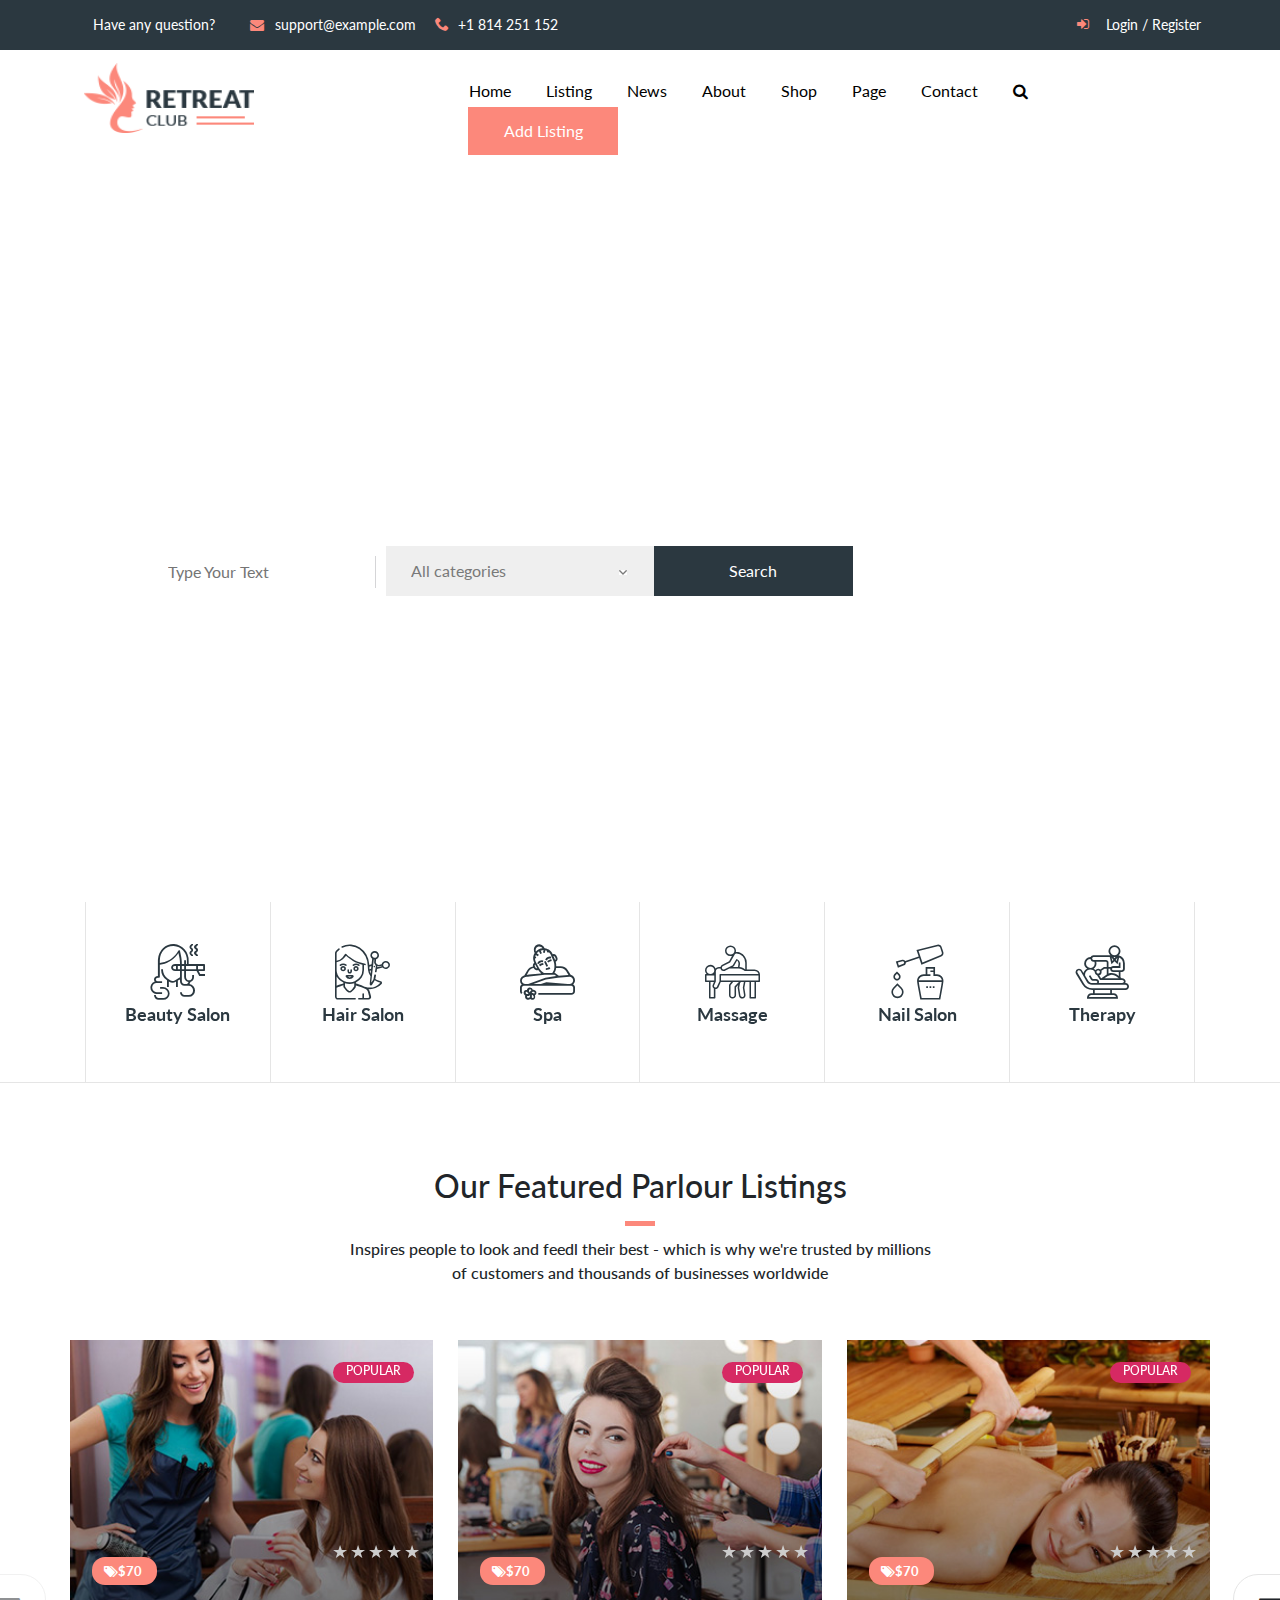
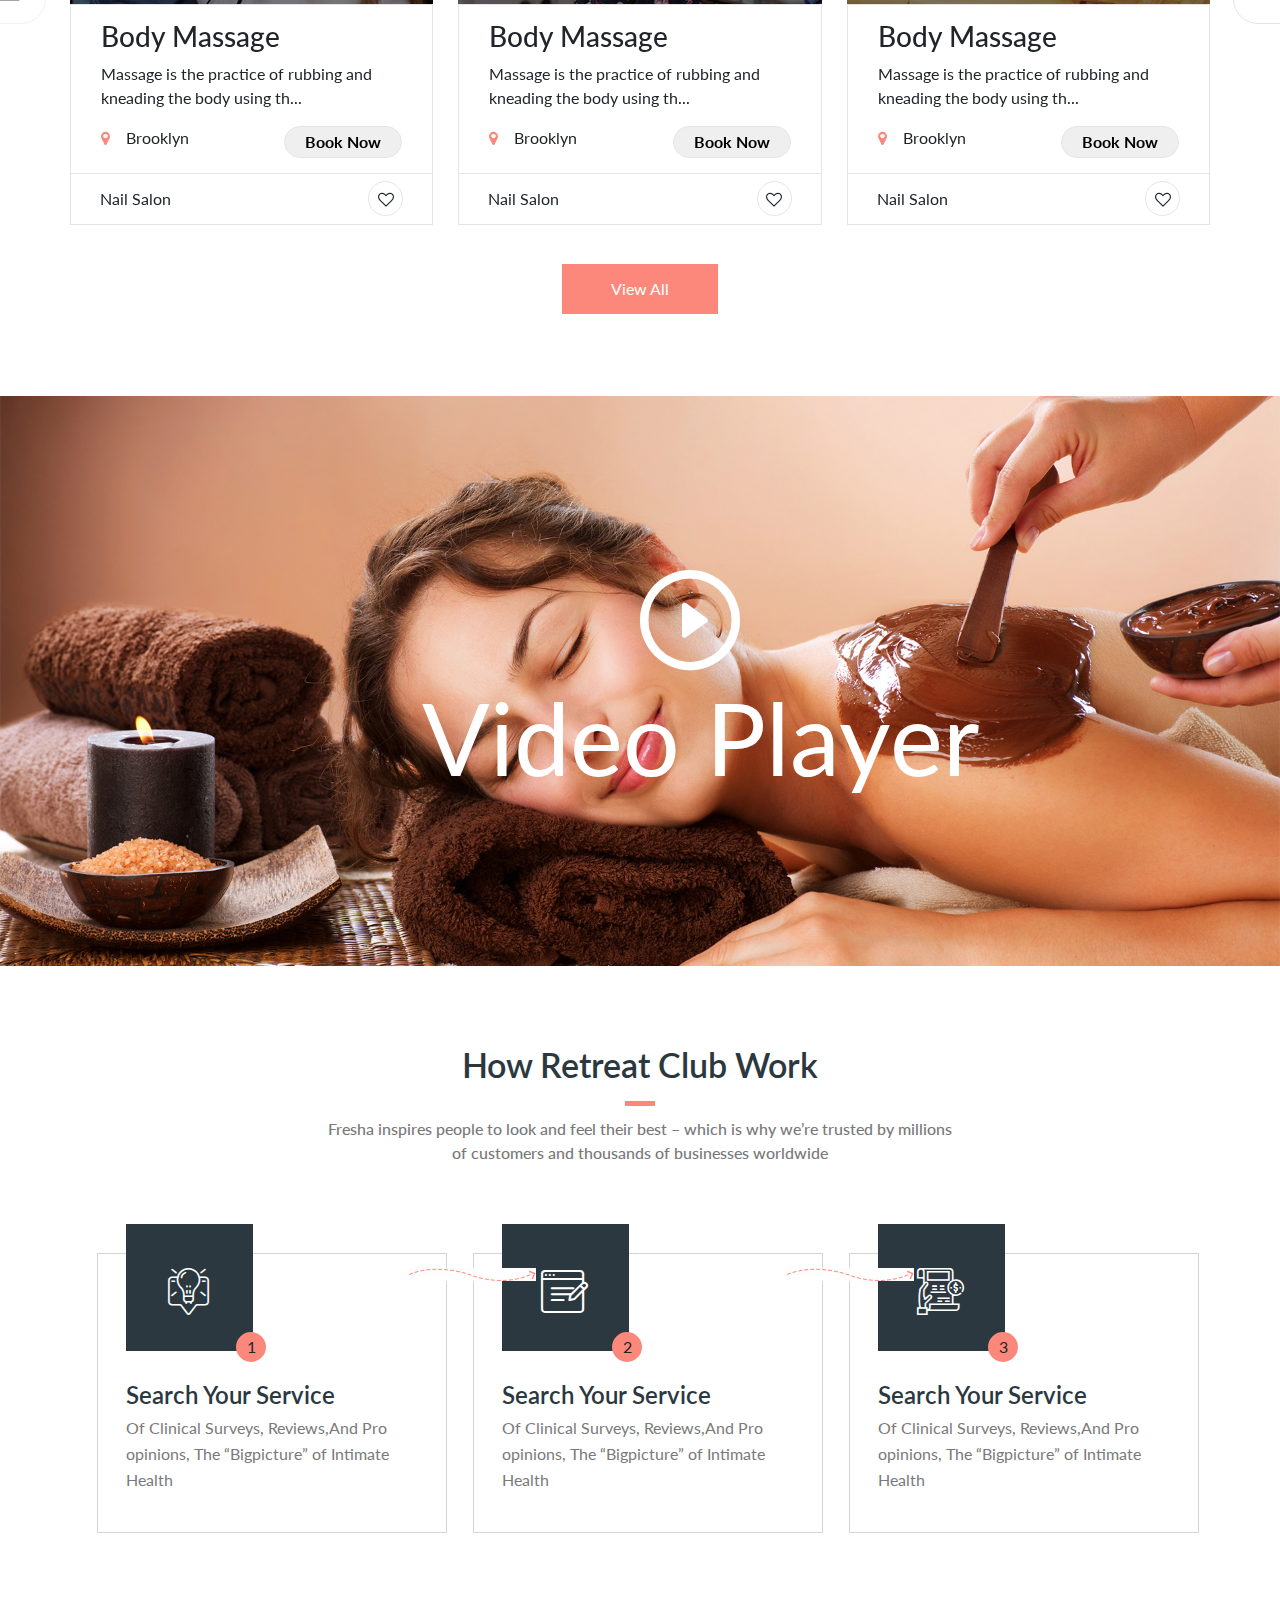
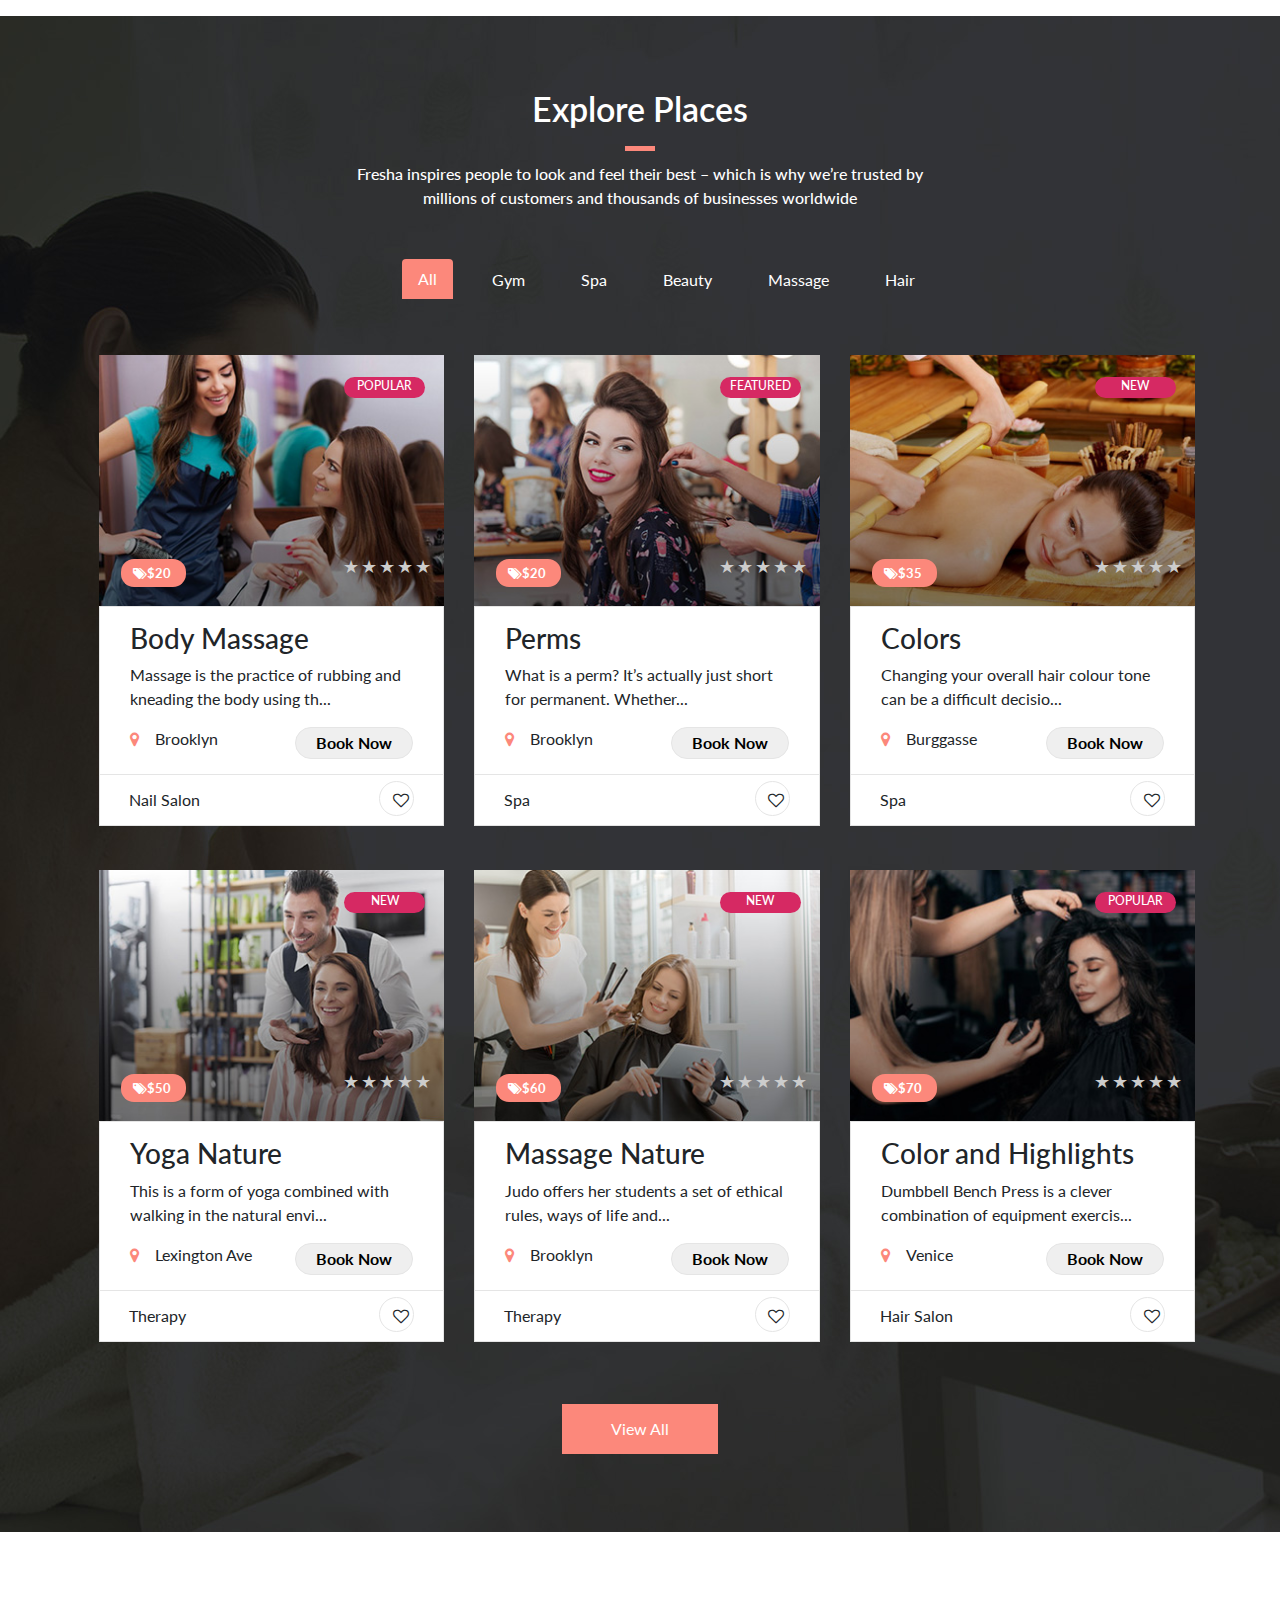
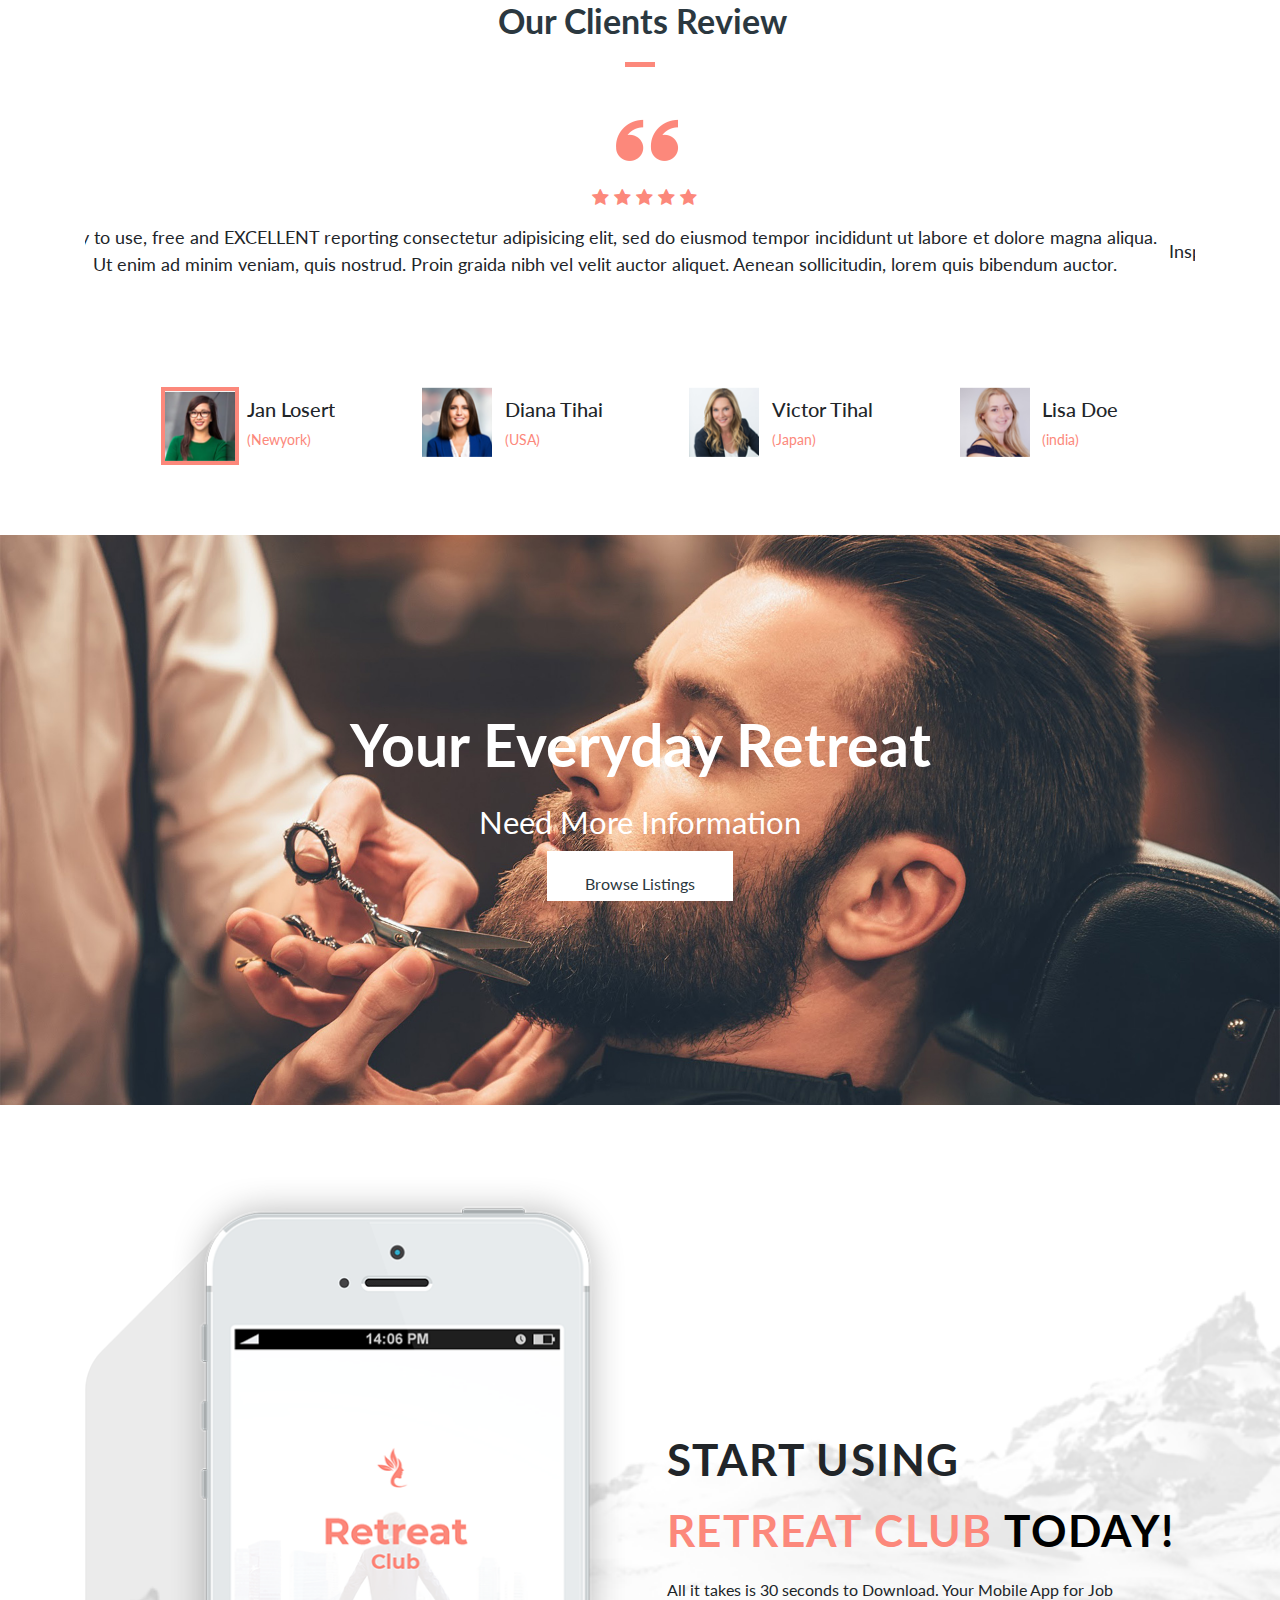
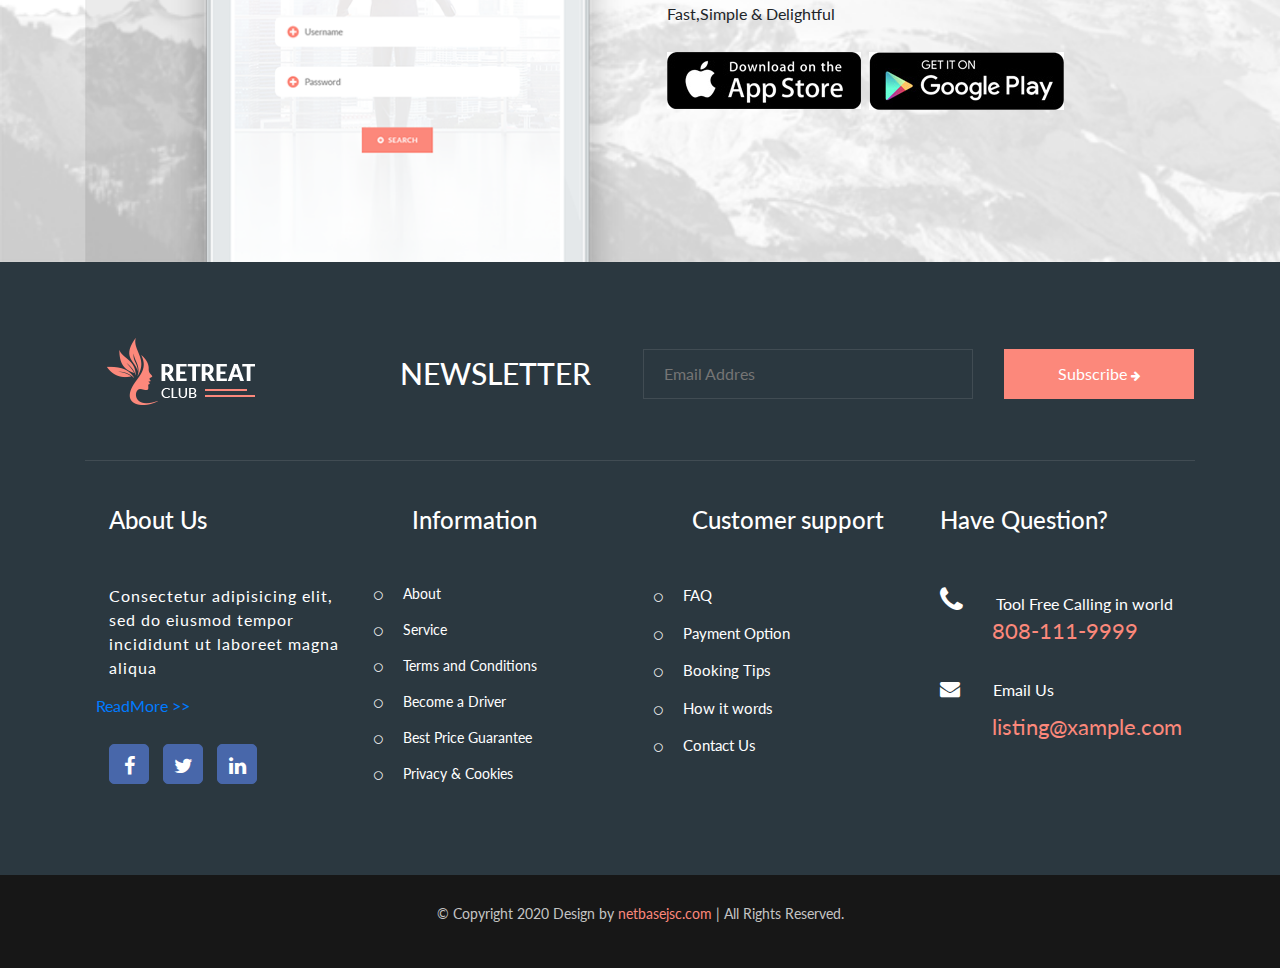
==== commit 06136af3: "push" ====
--- a/index.html
+++ b/index.html
@@ -141,7 +141,7 @@
             <div class="row">
                 <div class="col-md-12">
                     <div class="category-top">
-                        <div class="owl-carousel icon-categorys">
+                        <div class="owl-carousel icon-categorys owl-theme">
                             <div class="item">
                                 <span class="icon-curl icon__category-top"></span>
                                 <div class="content__item-category"> Beauty Salon</div>
@@ -190,7 +190,7 @@
     <!--    library-->
     <div class="wapper__slider container">
         <div class="row">
-            <div class="slider-library owl-carousel">
+            <div class="slider-library owl-carousel owl-theme">
                 <div class="item">
                     <div class="wapper__silder-block1">
 
@@ -556,7 +556,7 @@
 
                 </div>
                 <!--                middle-->
-                <div class="wapper__element icon-black col-md-4">
+                <div class="wapper__element icon-back col-md-4">
                     <div class="border__element ">
                         <div class="square_little-element">
                             <span class="icon-survey"></span>
@@ -2745,15 +2745,15 @@
     <section class="app-phone">
         <div class="container">
             <div class="row row_app-phone">
-                <div class="wapper__app-phone">
-                    <div class="col-md-6">
+<!--                <div class="wapper__app-phone">-->
+                    <div class="col-md-6 lef__app-phone">
                         <img src="image/smartphone.png" alt="">
                     </div>
-                    <div class="col-md-6">
+                    <div class="col-md-6 right__app-phone">
                         <div class="element_right_app-phone">
                             <div class="content-text_app-phone">
-                                <h1>START USING</br>
-                                    <p>RETREAT CLUB</p> TODAY!
+                                <h1>START USING
+                                    <p>RETREAT CLUB <span>TODAY!</span></p>
                                 </h1>
                             </div>
                             <div class="text-app-title">
@@ -2769,7 +2769,7 @@
                             </div>
                         </div>
                     </div>
-                </div>
+<!--                </div>-->
             </div>
         </div>
     </section>
@@ -2898,7 +2898,18 @@
                 </div>
             </div>
         </div>
+
     </footer>
+<!--    under-footer-->
+    <div class="under-footer" >
+        <div class="container">
+            <div class="row">
+                <p class="footer-middle">© Copyright 2020  Design by
+                    <a href="">netbasejsc.com</a>
+                    |  All Rights Reserved.</p>
+            </div>
+        </div>
+    </div>
 
 
 
@@ -2951,8 +2962,15 @@
         nav: true,
         navText: ['<span class="icon-previous"></span>', '<span class="icon-next-1"></span>'],
         responsive: {
-            1024: {items: 3,},
-            768: {items: 2,},
+            1024: {items: 3,
+            dots:false},
+            768:
+                {items: 2,
+                    nav:false,
+                    dots:true,
+
+
+            },
             480: {items: 1,},
         }
     });
--- a/css/style.css
+++ b/css/style.css
@@ -359,6 +359,11 @@
         background-color: #fc887b; }
         .main-category .category-top .item:hover .icon__category-top, .main-category .category-top .item:hover .content__item-category {
           color: white; }
+
+.owl-dots {
+  position: absolute;
+  left: 50%;
+  transform: translateX(-50%); }
 
 .tittle {
   text-align: center;
@@ -482,18 +487,14 @@
     padding: 3px 29px;
     line-height: 43px;
     height: 50px; }
-    .wapper__slider .item .wapper__silder-heart span {
+    .wapper__slider .item .wapper__silder-heart i {
       height: 35px;
       width: 35px;
       border: solid 1px #e5e5e5;
       border-radius: 50px;
-      margin-top: 3px; }
-      .wapper__slider .item .wapper__silder-heart span i {
-        position: absolute;
-        left: 309px;
-        margin-top: 10px; }
-        .wapper__slider .item .wapper__silder-heart span i:hover {
-          color: #fc887b; }
+      padding: 25%; }
+    .wapper__slider .item .wapper__silder-heart:hover {
+      color: #fc887b; }
 
 .wapper-fotter {
   border: 1px solid #e5e5e5; }
@@ -520,15 +521,37 @@
   position: absolute;
   left: 102%;
   top: 45%;
-  font-size: 38px; }
+  font-size: 38px;
+  width: 90px;
+  height: 50px;
+  border: 1px solid #e5e5e5;
+  border-radius: 25px;
+  padding-top: 5px; }
+  .icon-next-1:before:hover {
+    background-color: #fc887b;
+    color: white; }
 
 .icon-previous:before {
   content: "\e911";
   position: absolute;
-  left: -6%;
+  left: -10%;
   top: 45%;
-  font-size: 38px; }
-
+  font-size: 38px;
+  width: 90px;
+  height: 50px;
+  border: 1px solid #e5e5e5;
+  border-radius: 25px;
+  padding-top: 5px; }
+  .icon-previous:before:hover {
+    background-color: #fc887b !important;
+    color: white; }
+
+@media (min-width: 768px) and (max-width: 991px) {
+  .owl-dots {
+    margin-top: 30px !important; }
+
+  .element-button {
+    margin-top: 26px; } }
 .main__bg-video {
   position: relative;
   margin-top: 82px; }
@@ -551,16 +574,18 @@
       top: -61%;
       left: 39%; }
 
-.text__under-bg-video h2 {
-  color: #2b3840;
-  font-size: 34px;
-  font-weight: 600; }
-.text__under-bg-video .text-content__under-bg-video {
-  color: #797979;
-  line-height: 1.5;
-  text-align: center;
-  font-size: 16px;
-  padding: 0px 241px; }
+.text__under-bg-video {
+  margin-top: 79px; }
+  .text__under-bg-video h2 {
+    color: #2b3840;
+    font-size: 34px;
+    font-weight: 600; }
+  .text__under-bg-video .text-content__under-bg-video {
+    color: #797979;
+    line-height: 1.5;
+    text-align: center;
+    font-size: 16px;
+    padding: 0px 241px; }
 
 .element_service {
   margin-top: 88px;
@@ -616,7 +641,7 @@
   background-image: url(../image/service-line-.jpg);
   left: -50px;
   top: 15px;
-  z-index: 100; }
+  z-index: 1; }
 
 .icon-back::after {
   position: absolute;
@@ -626,13 +651,29 @@
   right: -80px;
   top: 15px;
   background-image: url(../image/service-line-.jpg);
-  z-index: 100; }
-
+  z-index: 1; }
+
+@media (min-width: 768px) and (max-width: 991px) {
+  .text__bg-video {
+    display: none; }
+
+  .bg-video {
+    height: 400px !important; }
+
+  .content__bg-video {
+    bottom: 72% !important;
+    left: 45% !important; }
+
+  .main__bg-video {
+    margin-top: 53px; } }
+@media (min-width: 768px) and (max-width: 991px) {
+  .text-content__under-bg-video {
+    padding: 0 !important; } }
 .place-genarel {
   background: url("../image/places.jpg");
   width: 100%;
   height: 1516px;
-  margin-top: 73px; }
+  margin-top: 83px; }
   .place-genarel .main-place {
     margin-bottom: 57px; }
     .place-genarel .main-place .nav-tabs {
@@ -1097,43 +1138,46 @@
   padding-top: 72px; }
   .app-phone .row_app-phone {
     display: flex; }
-    .app-phone .row_app-phone .wapper__app-phone img {
+    .app-phone .row_app-phone .lef__app-phone img {
       width: 100%;
       vertical-align: middle;
       display: inline-block; }
-    .app-phone .row_app-phone .wapper__app-phone .element_right_app-phone {
+    .app-phone .row_app-phone .right__app-phone .element_right_app-phone {
       margin-top: 256px;
       margin-left: 12px; }
-      .app-phone .row_app-phone .wapper__app-phone .element_right_app-phone .img-app {
+      .app-phone .row_app-phone .right__app-phone .element_right_app-phone .img-app {
         padding-bottom: 10px;
         display: flex; }
-        .app-phone .row_app-phone .wapper__app-phone .element_right_app-phone .img-app .google_play img {
+        .app-phone .row_app-phone .right__app-phone .element_right_app-phone .img-app .google_play img {
           width: 100%; }
-        .app-phone .row_app-phone .wapper__app-phone .element_right_app-phone .img-app .iphone {
+        .app-phone .row_app-phone .right__app-phone .element_right_app-phone .img-app .iphone {
           margin-left: 8px; }
-          .app-phone .row_app-phone .wapper__app-phone .element_right_app-phone .img-app .iphone img {
+          .app-phone .row_app-phone .right__app-phone .element_right_app-phone .img-app .iphone img {
             width: 100%; }
-      .app-phone .row_app-phone .wapper__app-phone .element_right_app-phone .content-text_app-phone {
+      .app-phone .row_app-phone .right__app-phone .element_right_app-phone .content-text_app-phone {
         padding-bottom: 10px; }
-        .app-phone .row_app-phone .wapper__app-phone .element_right_app-phone .content-text_app-phone h1 {
+        .app-phone .row_app-phone .right__app-phone .element_right_app-phone .content-text_app-phone h1 {
           font-size: 44px;
           font-weight: 700;
           letter-spacing: 1.4px; }
-        .app-phone .row_app-phone .wapper__app-phone .element_right_app-phone .content-text_app-phone p {
+        .app-phone .row_app-phone .right__app-phone .element_right_app-phone .content-text_app-phone p {
           color: #fc887b;
           line-height: 2; }
-      .app-phone .row_app-phone .wapper__app-phone .element_right_app-phone .text-app-title {
-        padding-bottom: 10px; }
-        .app-phone .row_app-phone .wapper__app-phone .element_right_app-phone .text-app-title p {
+          .app-phone .row_app-phone .right__app-phone .element_right_app-phone .content-text_app-phone p span {
+            color: black; }
+      .app-phone .row_app-phone .right__app-phone .element_right_app-phone .text-app-title {
+        padding-bottom: 10px;
+        margin-top: -22px; }
+        .app-phone .row_app-phone .right__app-phone .element_right_app-phone .text-app-title p {
           font-size: 16px; }
 
 .footer {
-  padding-top: 65px;
+  padding-top: 64px;
   color: #ffff;
   background: #2b3840;
   padding-bottom: 60px; }
   .footer .header-footer {
-    margin-top: -12px;
+    margin-top: 5px;
     padding-bottom: 55px;
     border-bottom: 1px solid #414c53; }
     .footer .header-footer .footer-logo {
@@ -1142,9 +1186,11 @@
     .footer .header-footer .newsletter {
       margin-left: 30px;
       margin-top: 24px; }
+      .footer .header-footer .newsletter h1 {
+        font-size: 30px; }
     .footer .header-footer .footer-input {
       margin-top: 18px;
-      margin-left: -4px; }
+      margin-left: -12px; }
       .footer .header-footer .footer-input input {
         width: 330px;
         height: 50px;
@@ -1262,6 +1308,8 @@
     text-align: center; }
 
   .footer-input {
+    margin-top: 18px;
+    margin-left: -11px;
     width: 100%; }
     .footer-input input {
       width: auto; }
@@ -1281,3 +1329,20 @@
       width: 300px; }
     .footer .header-footer .footer-input button {
       margin-top: 10px; } }
+.under-footer {
+  color: #c4c4c4;
+  background-color: #171717;
+  padding-top: 28px;
+  padding-bottom: 28px; }
+  .under-footer .footer-middle, .under-footer p {
+    width: 100%;
+    -webkit-box-flex: 0;
+    -webkit-flex: 0 0 100%;
+    -ms-flex: 0 0 100%;
+    flex: 0 0 100%;
+    text-align: center;
+    padding-left: 15px;
+    padding-right: 15px;
+    font-size: 14px; }
+    .under-footer .footer-middle a, .under-footer p a {
+      color: #fc887b; }
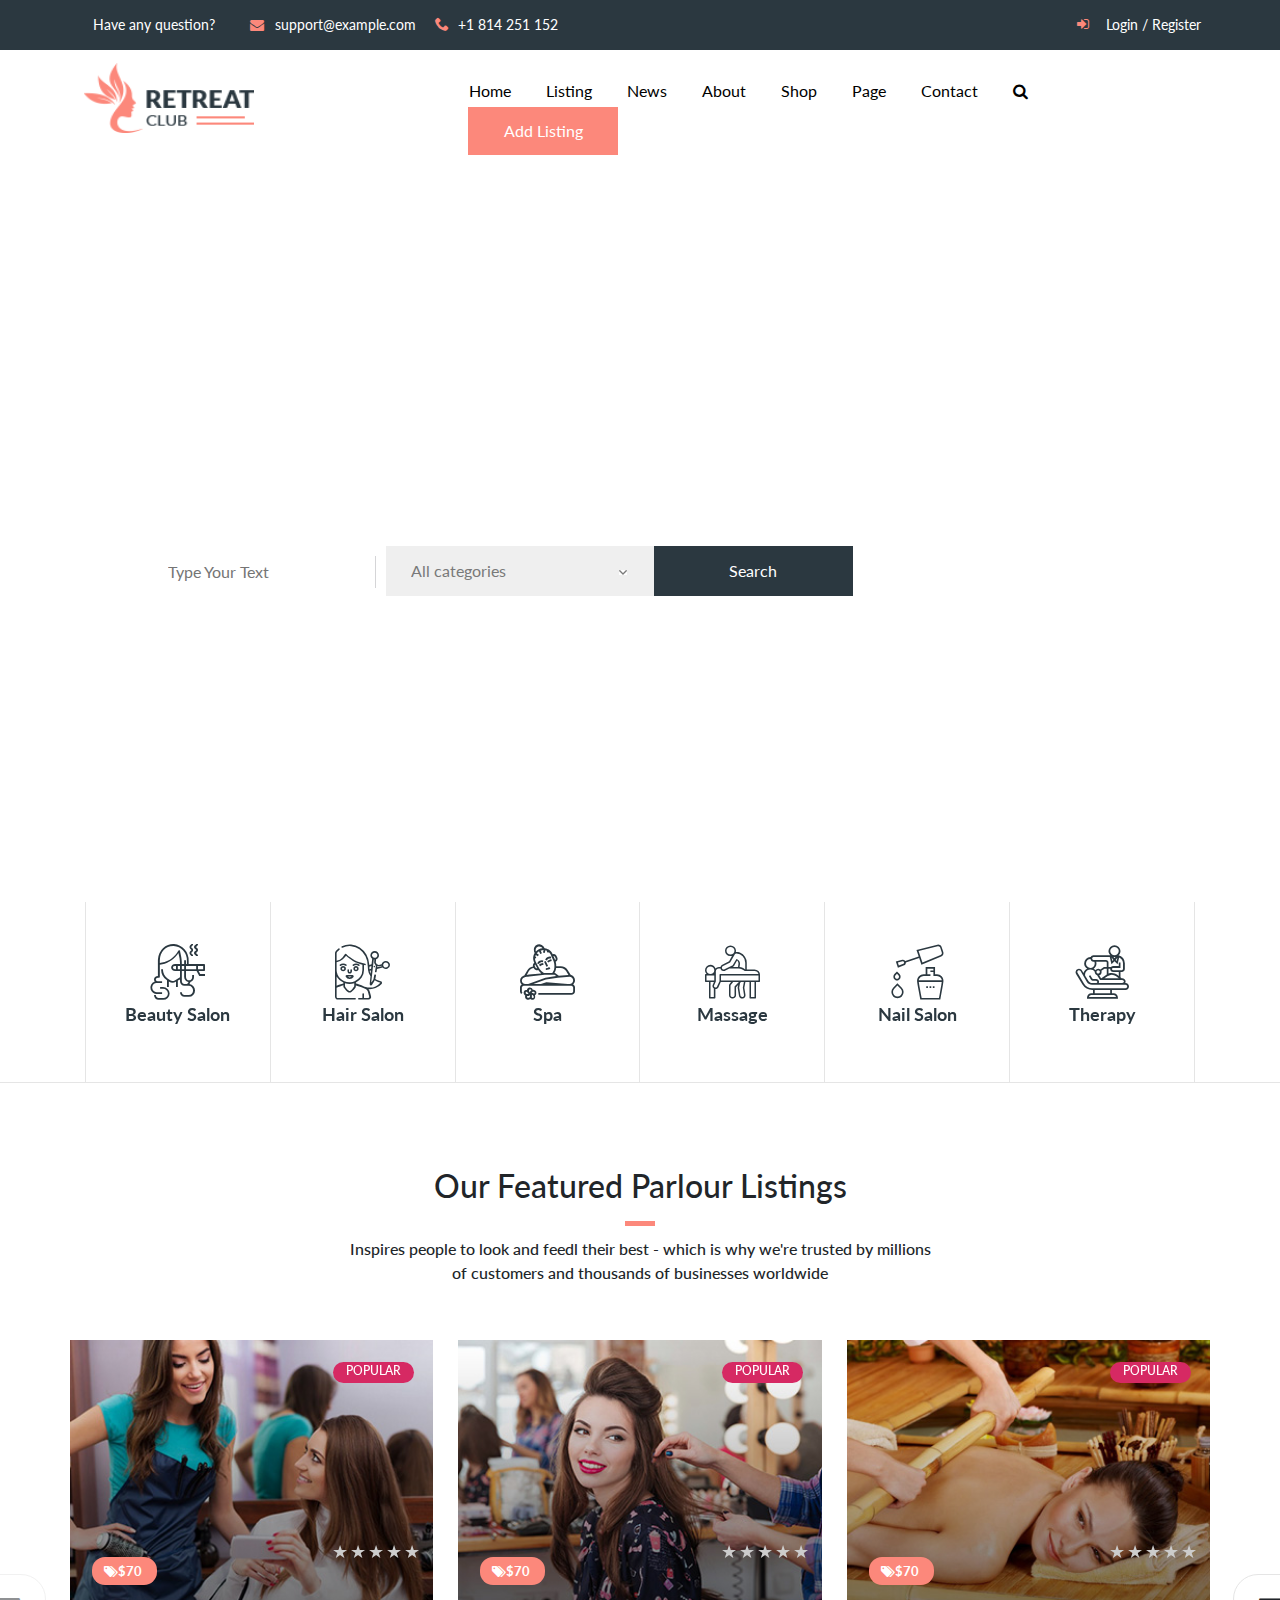
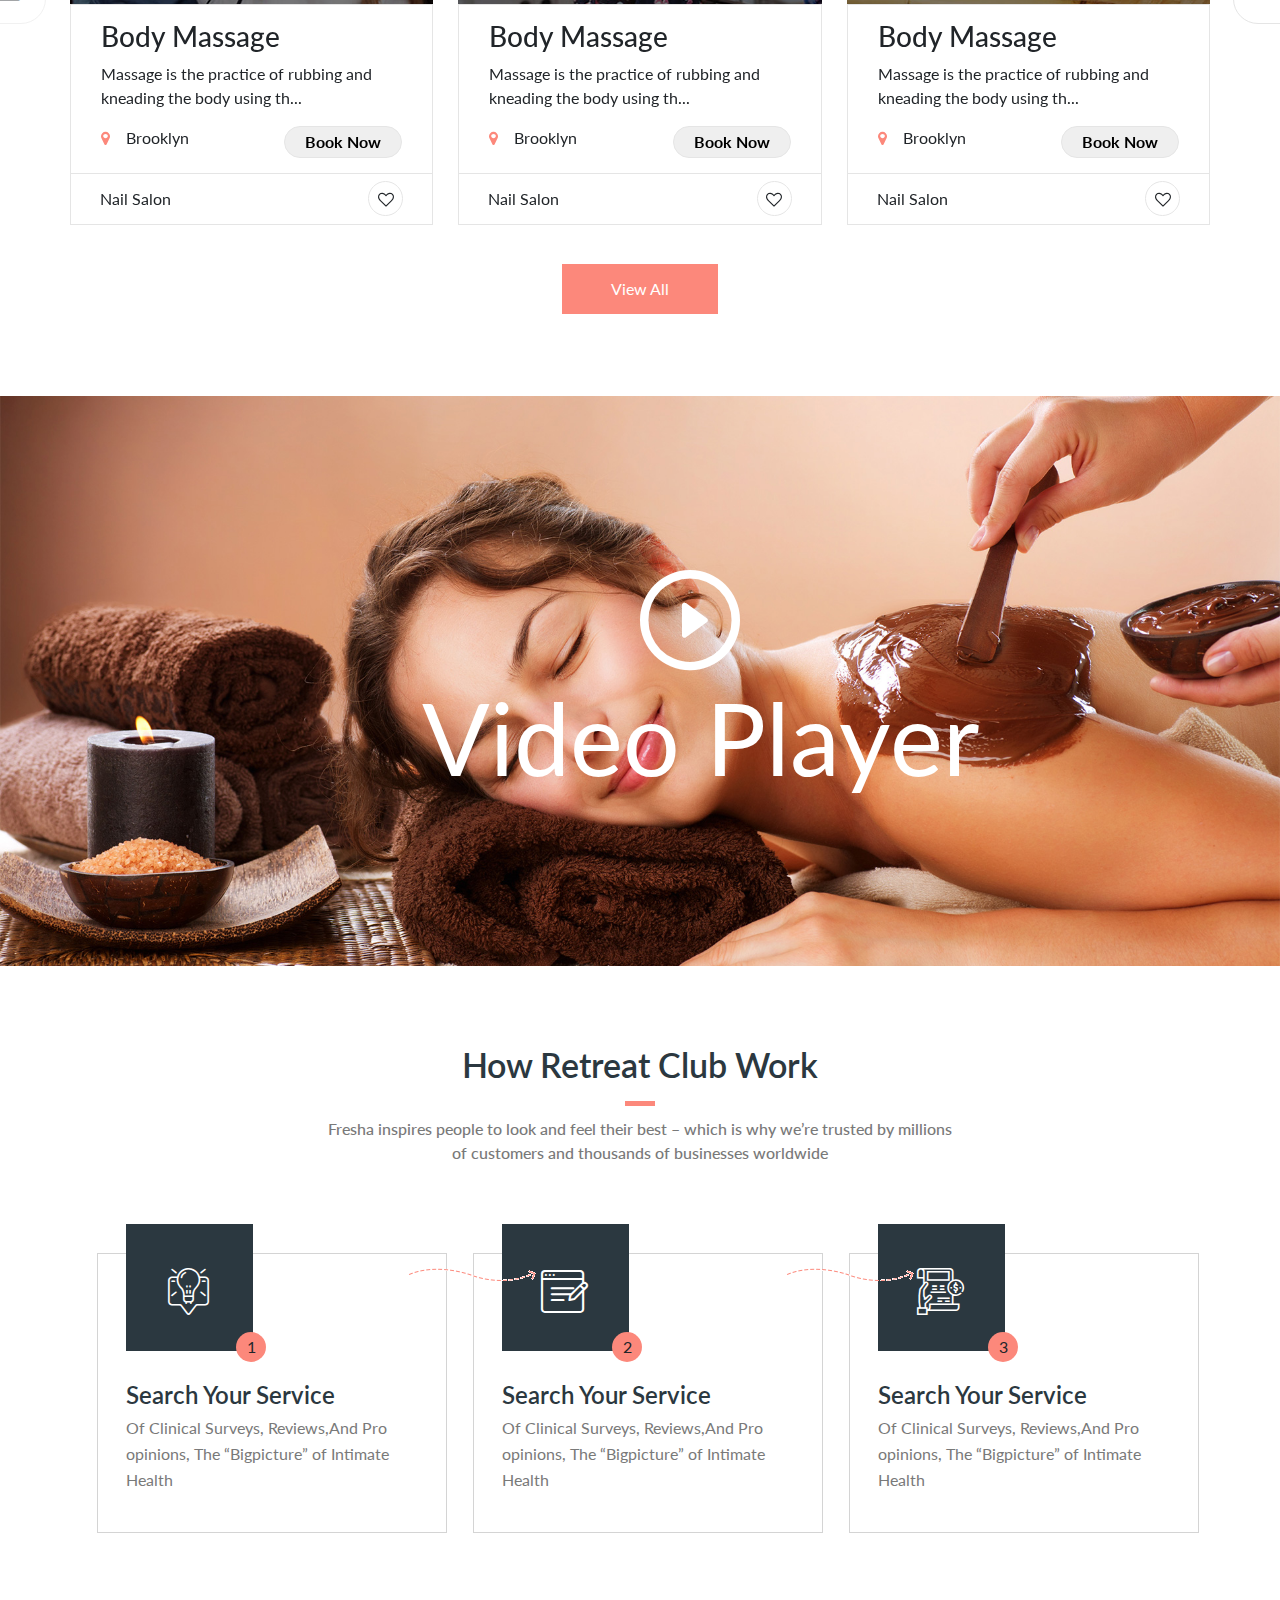
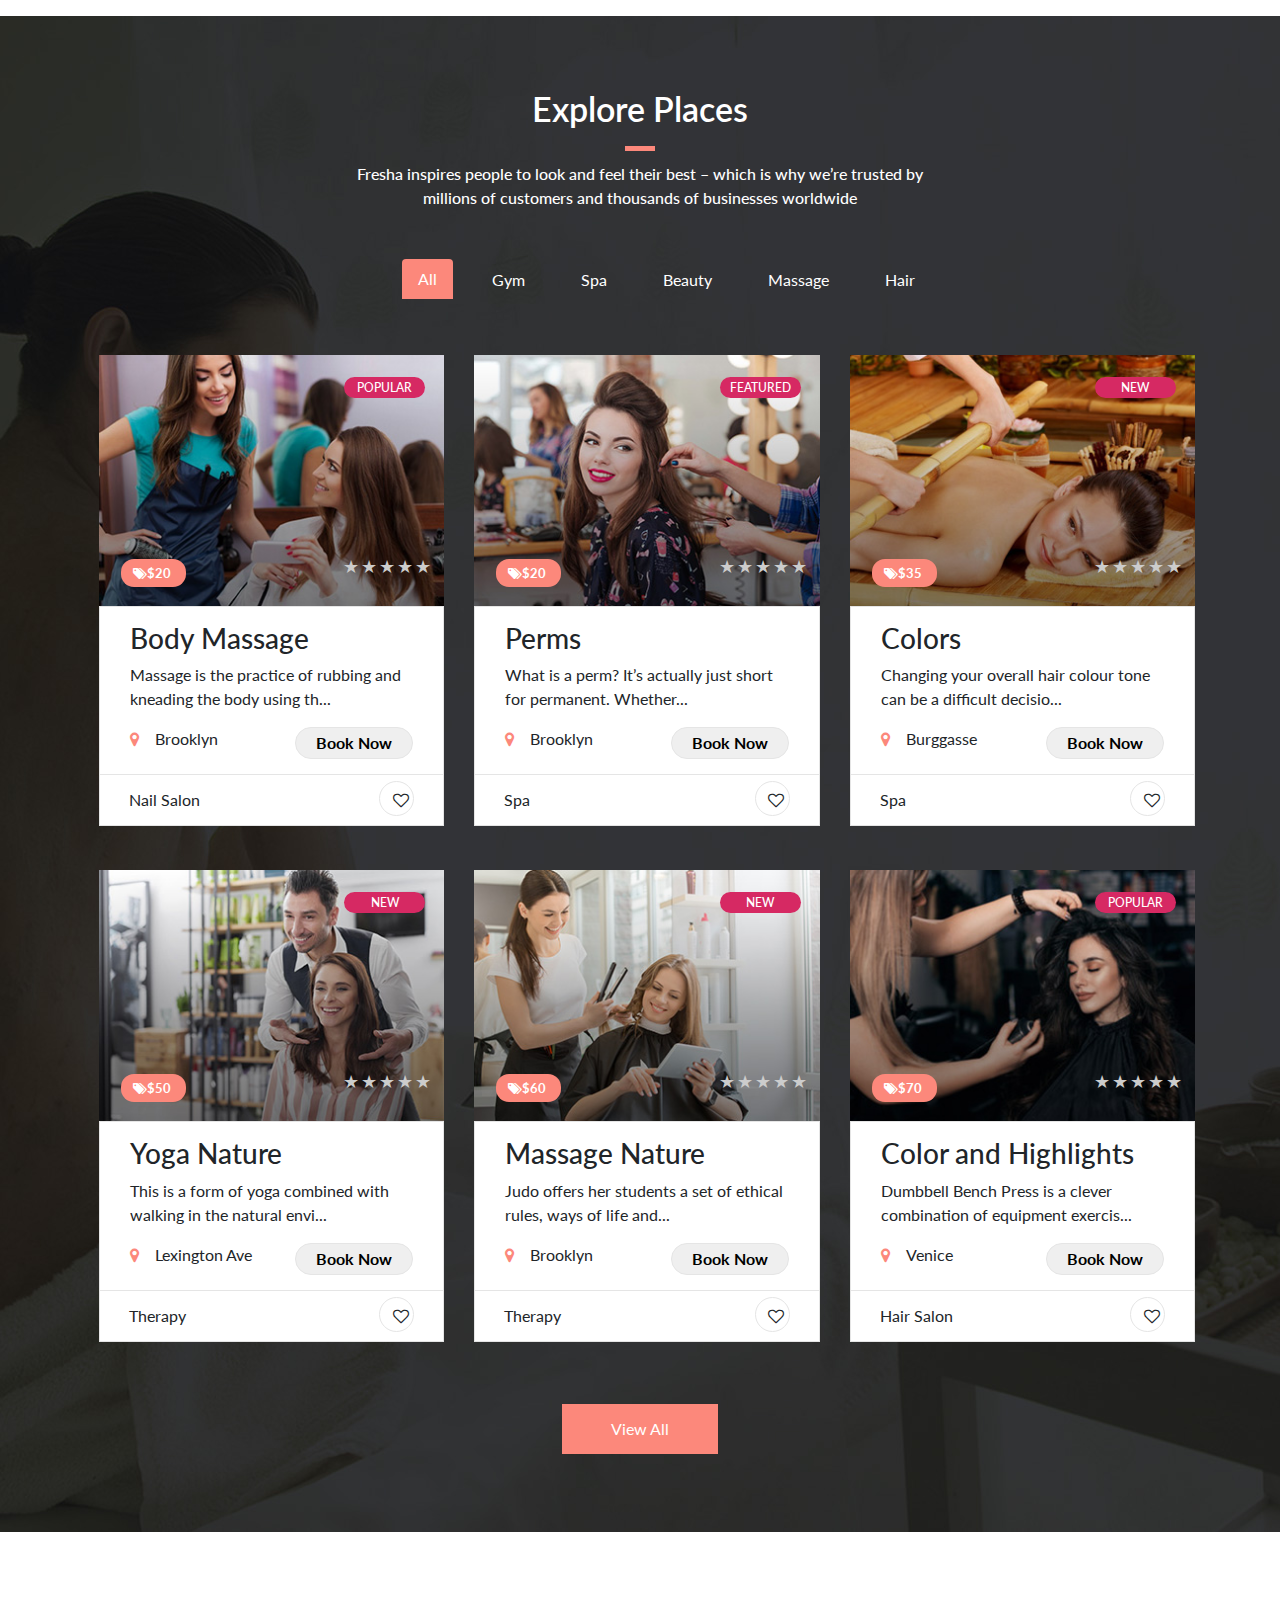
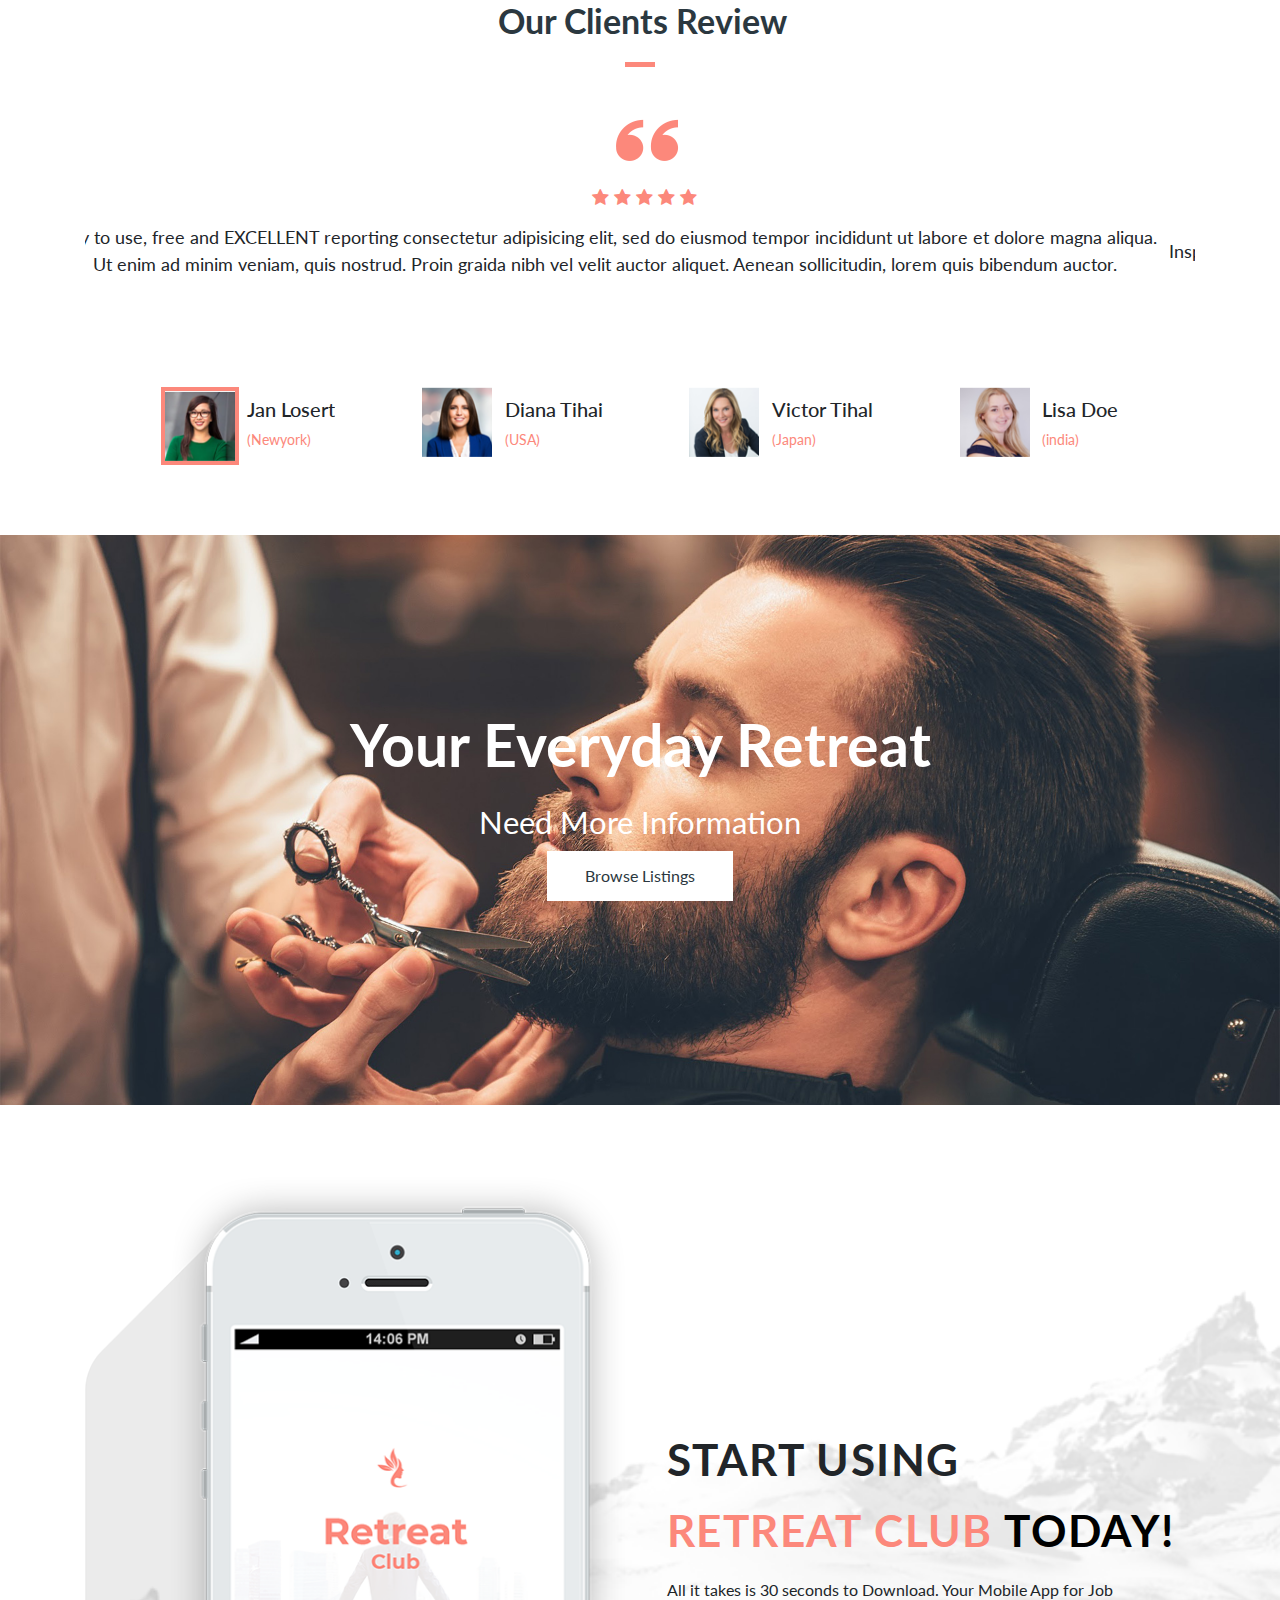
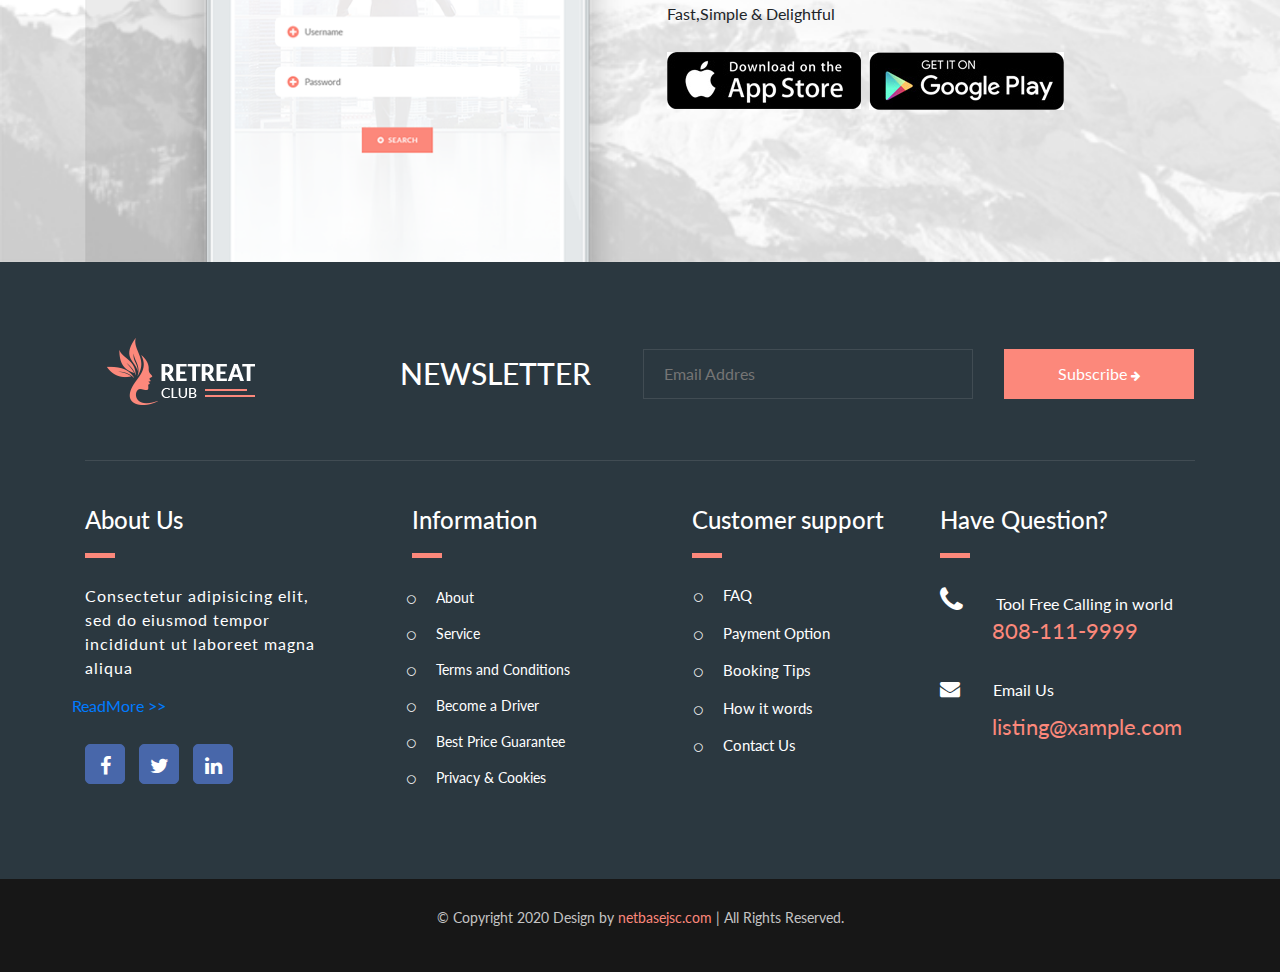
==== commit c0622bc0: "create popup video" ====
--- a/index.html
+++ b/index.html
@@ -518,11 +518,21 @@
     <!--    background video-->
     <div class="main__bg-video">
         <div class="bg-video"></div>
-        <div class="content__bg-video">
-            <span class="icon-play-button"></span>
+        <div class="content__bg-video"  >
+            <span class="icon-play-button" id="play"><a href=""></a></span>
             <div class="text__bg-video">Video Player</div>
         </div>
+
+        <div id="video">
+            <span id="frame"></span>
+            <a href="#"><h1 id="close">X</h1></a>
+        </div>
     </div>
+
+    <script>
+
+    </script>
+
     <!--    titile under bg-video-->
     <section>
         <div class="tittle text__under-bg-video container">
@@ -2935,6 +2945,7 @@
 <script src="https://cdnjs.cloudflare.com/ajax/libs/OwlCarousel2/2.3.4/owl.carousel.min.js"
         integrity="sha512-bPs7Ae6pVvhOSiIcyUClR7/q2OAsRiovw4vAkX+zJbw3ShAeeqezq50RIIcIURq7Oa20rW2n2q+fyXBNcU9lrw=="
         crossorigin="anonymous" referrerpolicy="no-referrer"></script>
+ 
 <script type="text/javascript">
     $('.icon-categorys').owlCarousel({
         loop: false,
@@ -2971,7 +2982,8 @@
 
 
             },
-            480: {items: 1,},
+            480: {items: 1,
+            nav:false},
         }
     });
 
@@ -3002,6 +3014,8 @@
         $('.ct').hide();
         $('#hair').show();
     })
+
+
 </script>
 <script src="https://unpkg.com/swiper/swiper-bundle.min.js"></script>
 <script>
@@ -3036,6 +3050,26 @@
         },
 
     });
+    $(document).ready(function(){
+        $('#play').click(function(){
+            $('#frame').html('<iframe width="640" height="360" src="https://www.youtube.com/embed/VNtYWDpdQ1w?list=PLr6-GrHUlVf96NLj3PQq-tmEB6woZjwEl" frameborder="0" allowfullscreen id="video"></iframe>');
+            $('#video').css('display', 'block');
+            $('#video').css('position', 'fixed');
+            $('#close').css('position', 'fixed');
+            $('#close').css('display', 'block');
+            $('#play').css('opacity', '0.5');
+        });
+    });
+
+    $(document).ready(function(){
+        $('#close').click(function(){
+            $('#frame').html('');
+            $('#play').data('clicked', 'no');
+            $('#video').css('display', 'none');
+            $('#close').css('display', 'none');
+            $('#play').css('opacity', '1');
+        });
+    });
 </script>
 </body>
 
--- a/css/style.css
+++ b/css/style.css
@@ -638,7 +638,7 @@
   content: "";
   width: 128px;
   height: 13px;
-  background-image: url(../image/service-line-.jpg);
+  background-image: url(../image/Aroww.png);
   left: -50px;
   top: 15px;
   z-index: 1; }
@@ -650,8 +650,22 @@
   height: 13px;
   right: -80px;
   top: 15px;
-  background-image: url(../image/service-line-.jpg);
+  background-image: url(../image/Aroww.png);
   z-index: 1; }
+
+#headerPopup iframe {
+  width: 100%;
+  margin: 0 auto; }
+
+#video {
+  top: 22%;
+  left: 29%;
+  z-index: 10; }
+
+#close {
+  top: 12%;
+  left: 70%;
+  display: none; }
 
 @media (min-width: 768px) and (max-width: 991px) {
   .text__bg-video {
@@ -669,6 +683,9 @@
 @media (min-width: 768px) and (max-width: 991px) {
   .text-content__under-bg-video {
     padding: 0 !important; } }
+@media (min-width: 992px) and (max-width: 1199px) {
+  .border__element {
+    width: 290px !important; } }
 .place-genarel {
   background: url("../image/places.jpg");
   width: 100%;
@@ -768,6 +785,7 @@
           border-radius: 17px;
           font-size: 75%;
           font-weight: 700;
+          line-height: 21px;
           color: #fff;
           display: inline;
           white-space: nowrap;
@@ -872,18 +890,14 @@
           padding: 3px 29px;
           line-height: 43px;
           height: 50px; }
-          .place-genarel .main-place .wapper__place-image .wapeer__place-under .wapper__silder-block1 .wapper-fotter .wapper__silder-heart span {
-            height: 35px;
-            width: 35px;
+          .place-genarel .main-place .wapper__place-image .wapeer__place-under .wapper__silder-block1 .wapper-fotter .wapper__silder-heart span i {
+            height: 35px !important;
+            width: 35px !important;
             border: solid 1px #e5e5e5;
-            border-radius: 50px;
-            margin-top: 3px; }
-            .place-genarel .main-place .wapper__place-image .wapeer__place-under .wapper__silder-block1 .wapper-fotter .wapper__silder-heart span i {
-              position: absolute;
-              left: 309px;
-              margin-top: 10px; }
-              .place-genarel .main-place .wapper__place-image .wapeer__place-under .wapper__silder-block1 .wapper-fotter .wapper__silder-heart span i:hover {
-                color: #fc887b; }
+            border-radius: 50px !important;
+            padding: 25% !important; }
+            .place-genarel .main-place .wapper__place-image .wapeer__place-under .wapper__silder-block1 .wapper-fotter .wapper__silder-heart span i:hover {
+              color: #fc887b; }
       .place-genarel .main-place .wapper__place-image .wapeer__place-under .wapper__silder-block1 .wapper__silder-img {
         position: relative; }
         .place-genarel .main-place .wapper__place-image .wapeer__place-under .wapper__silder-block1 .wapper__silder-img img {
@@ -989,6 +1003,12 @@
   .ct .img-need-margin {
     margin-top: 44px; }
 
+@media (min-width: 992px) and (max-width: 1199px) {
+  .nav-tabs {
+    margin-left: 184px !important; } }
+.wapper__place-image {
+  height: 100%; }
+
 .bg__image-retreat {
   background-image: url("../image/rau-ria_101037347.jpg");
   width: 100%;
@@ -1015,8 +1035,7 @@
       color: #2b3840;
       height: 50px;
       width: 186px;
-      padding: 0 28px;
-      padding-top: 17px; }
+      padding: 0 28px; }
 
 #slide-wipper {
   margin-bottom: 20px; }
@@ -1216,48 +1235,46 @@
     .midle-footer .footer-tittle-main::after {
       width: 30px;
       height: 5px;
-      background: url(../image/icon-line.png);
+      background: url(../image/Tittle--Line-.jpg);
       content: "";
       position: absolute;
       top: 47px; }
-  .midle-footer .footer-tittle {
-    margin-left: 24px; }
-    .midle-footer .footer-tittle .footer-tittle-text {
-      letter-spacing: 1px; }
-    .midle-footer .footer-tittle .footer-link {
-      padding-bottom: 26px;
-      margin-left: -13px;
-      margin-top: -2px;
+  .midle-footer .footer-tittle .footer-tittle-text {
+    letter-spacing: 1px; }
+  .midle-footer .footer-tittle .footer-link {
+    padding-bottom: 26px;
+    margin-left: -13px;
+    margin-top: -2px;
+    color: #fc887b; }
+    .midle-footer .footer-tittle .footer-link a:hover {
       color: #fc887b; }
-      .midle-footer .footer-tittle .footer-link a:hover {
-        color: #fc887b; }
-    .midle-footer .footer-tittle .footer-tittle-icon ul {
-      padding-left: 0;
-      list-style-type: none; }
-      .midle-footer .footer-tittle .footer-tittle-icon ul li {
+  .midle-footer .footer-tittle .footer-tittle-icon ul {
+    padding-left: 0;
+    list-style-type: none; }
+    .midle-footer .footer-tittle .footer-tittle-icon ul li {
+      display: inline-block;
+      padding: 0 10px 0 0;
+      margin-bottom: 0; }
+      .midle-footer .footer-tittle .footer-tittle-icon ul li a {
         display: inline-block;
-        padding: 0 10px 0 0;
-        margin-bottom: 0; }
-        .midle-footer .footer-tittle .footer-tittle-icon ul li a {
-          display: inline-block;
-          background: #4867aa !important;
-          border-color: #4867aa !important;
-          width: 40px;
-          height: 40px;
-          line-height: 44px;
-          color: #fff !important;
-          border-radius: 5px;
-          -webkit-border-radius: 5px;
-          border: 1px solid #ccc;
-          padding-top: 0px;
-          text-align: center; }
-          .midle-footer .footer-tittle .footer-tittle-icon ul li a i {
-            font-size: 20px; }
+        background: #4867aa !important;
+        border-color: #4867aa !important;
+        width: 40px;
+        height: 40px;
+        line-height: 44px;
+        color: #fff !important;
+        border-radius: 5px;
+        -webkit-border-radius: 5px;
+        border: 1px solid #ccc;
+        padding-top: 0px;
+        text-align: center; }
+        .midle-footer .footer-tittle .footer-tittle-icon ul li a i {
+          font-size: 20px; }
   .midle-footer .footer-tittle_1 {
     margin-left: 42px; }
     .midle-footer .footer-tittle_1 .footer-tittle-list {
-      padding-top: 17px;
-      margin-left: -3px; }
+      padding-top: 21px;
+      margin-left: 30px; }
       .midle-footer .footer-tittle_1 .footer-tittle-list ul {
         margin-top: -18px; }
         .midle-footer .footer-tittle_1 .footer-tittle-list ul li {
@@ -1270,7 +1287,7 @@
   .midle-footer .footer-tittle_2 {
     margin-left: 37px; }
     .midle-footer .footer-tittle_2 .footer-tittle-list {
-      margin-left: -3px; }
+      margin-left: 37px; }
       .midle-footer .footer-tittle_2 .footer-tittle-list ul li {
         padding-bottom: 15px;
         font-size: 15px; }
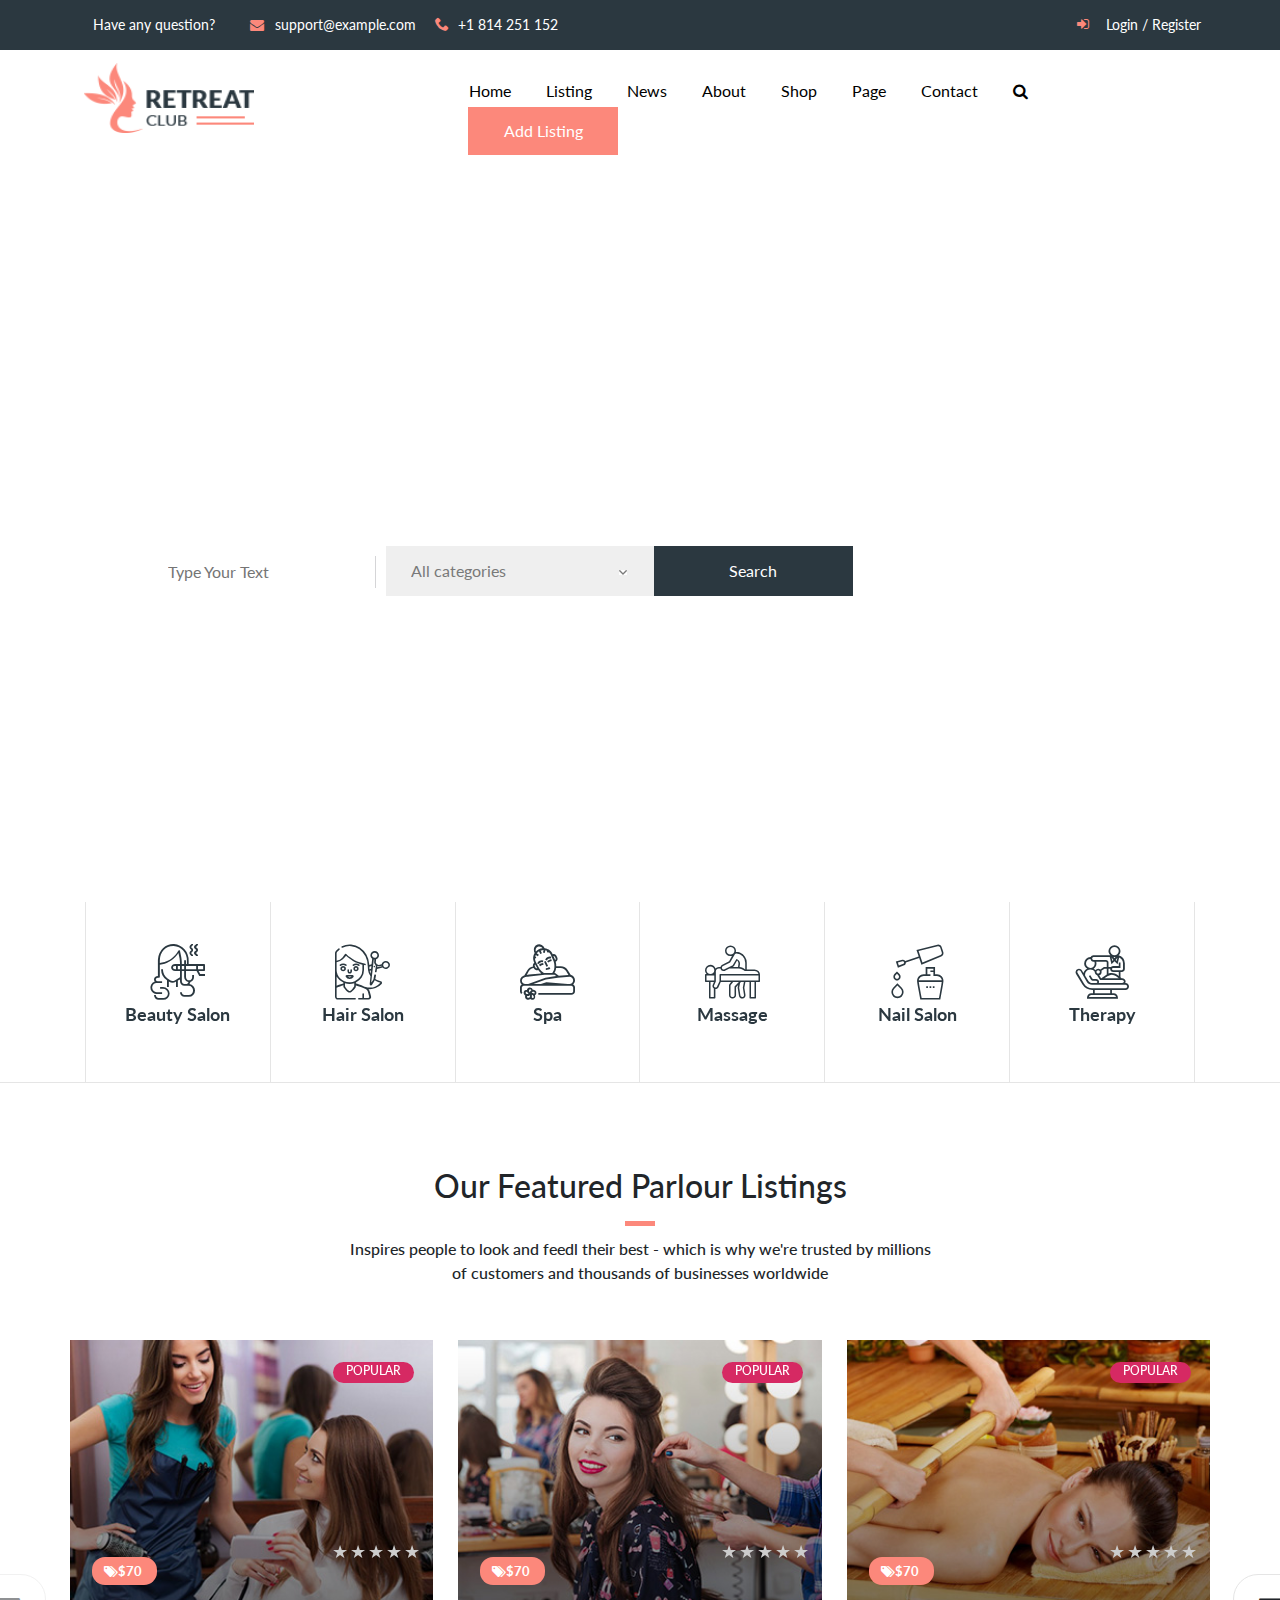
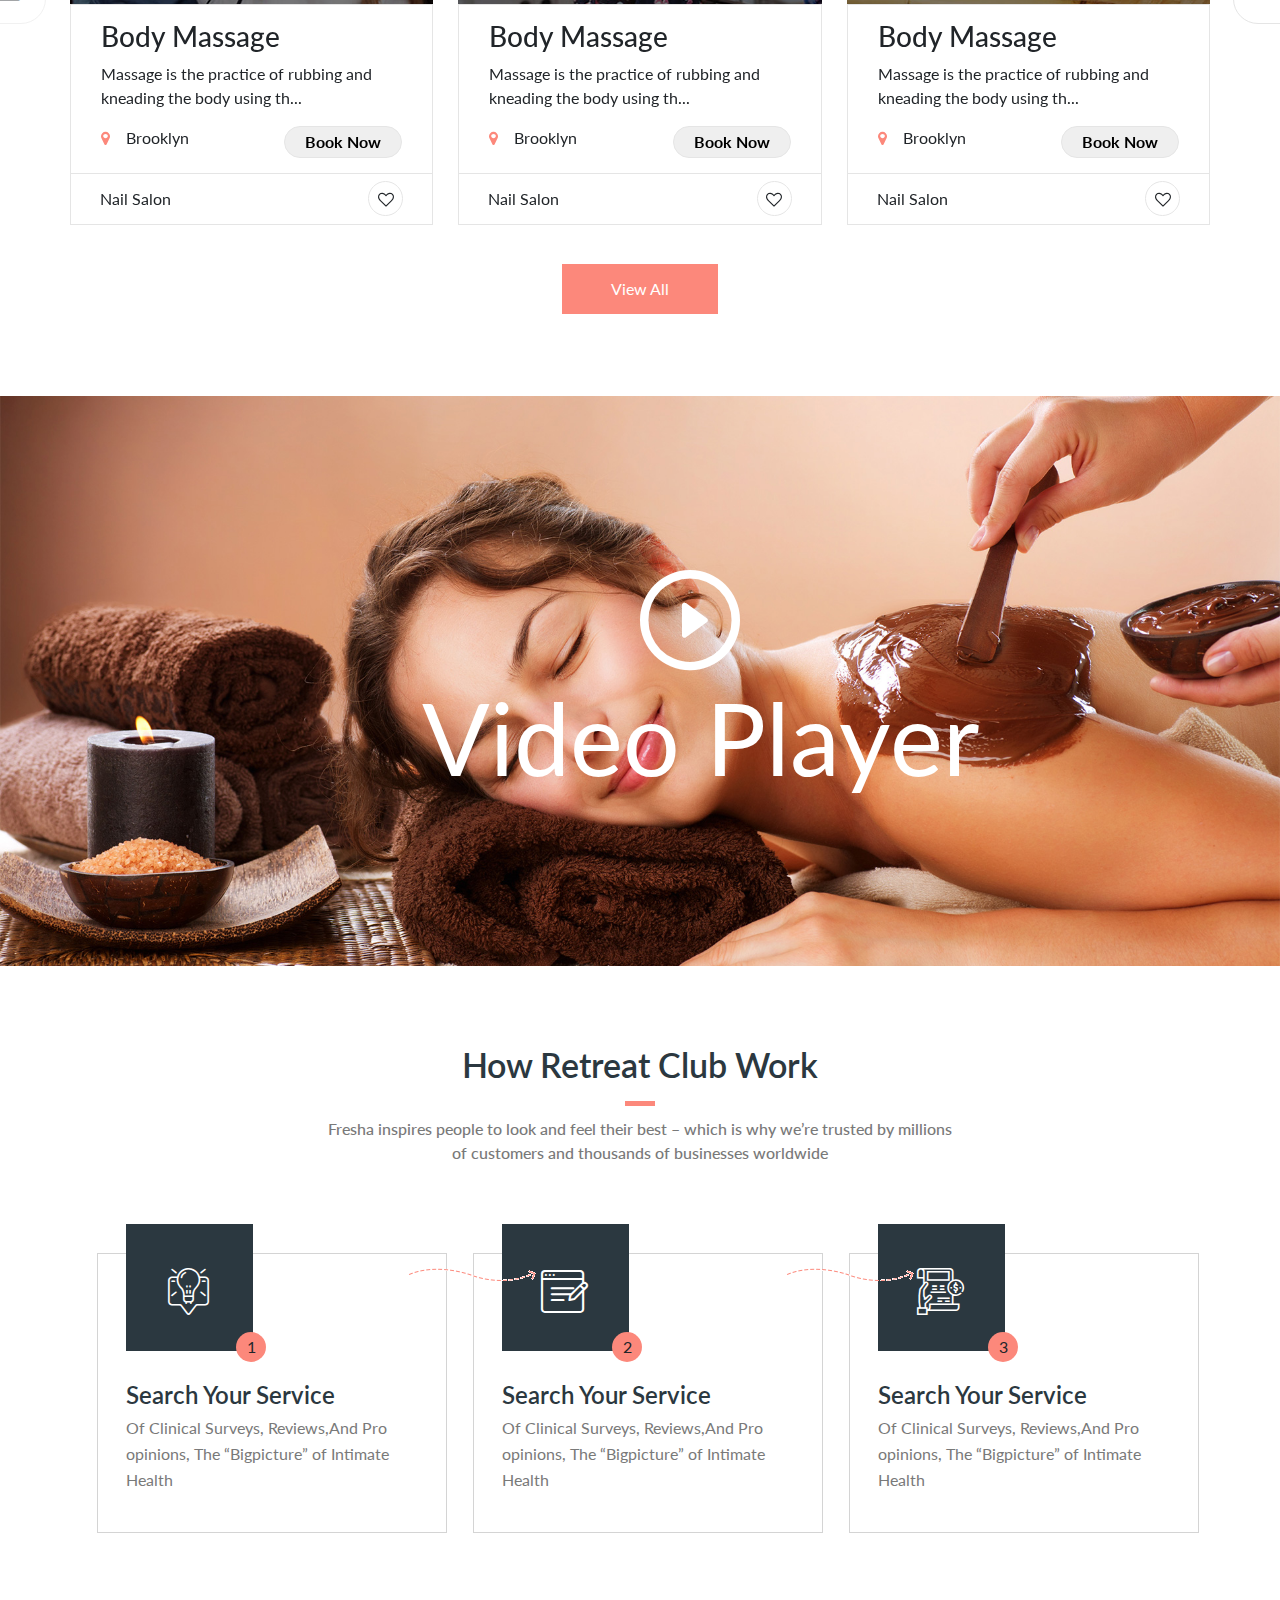
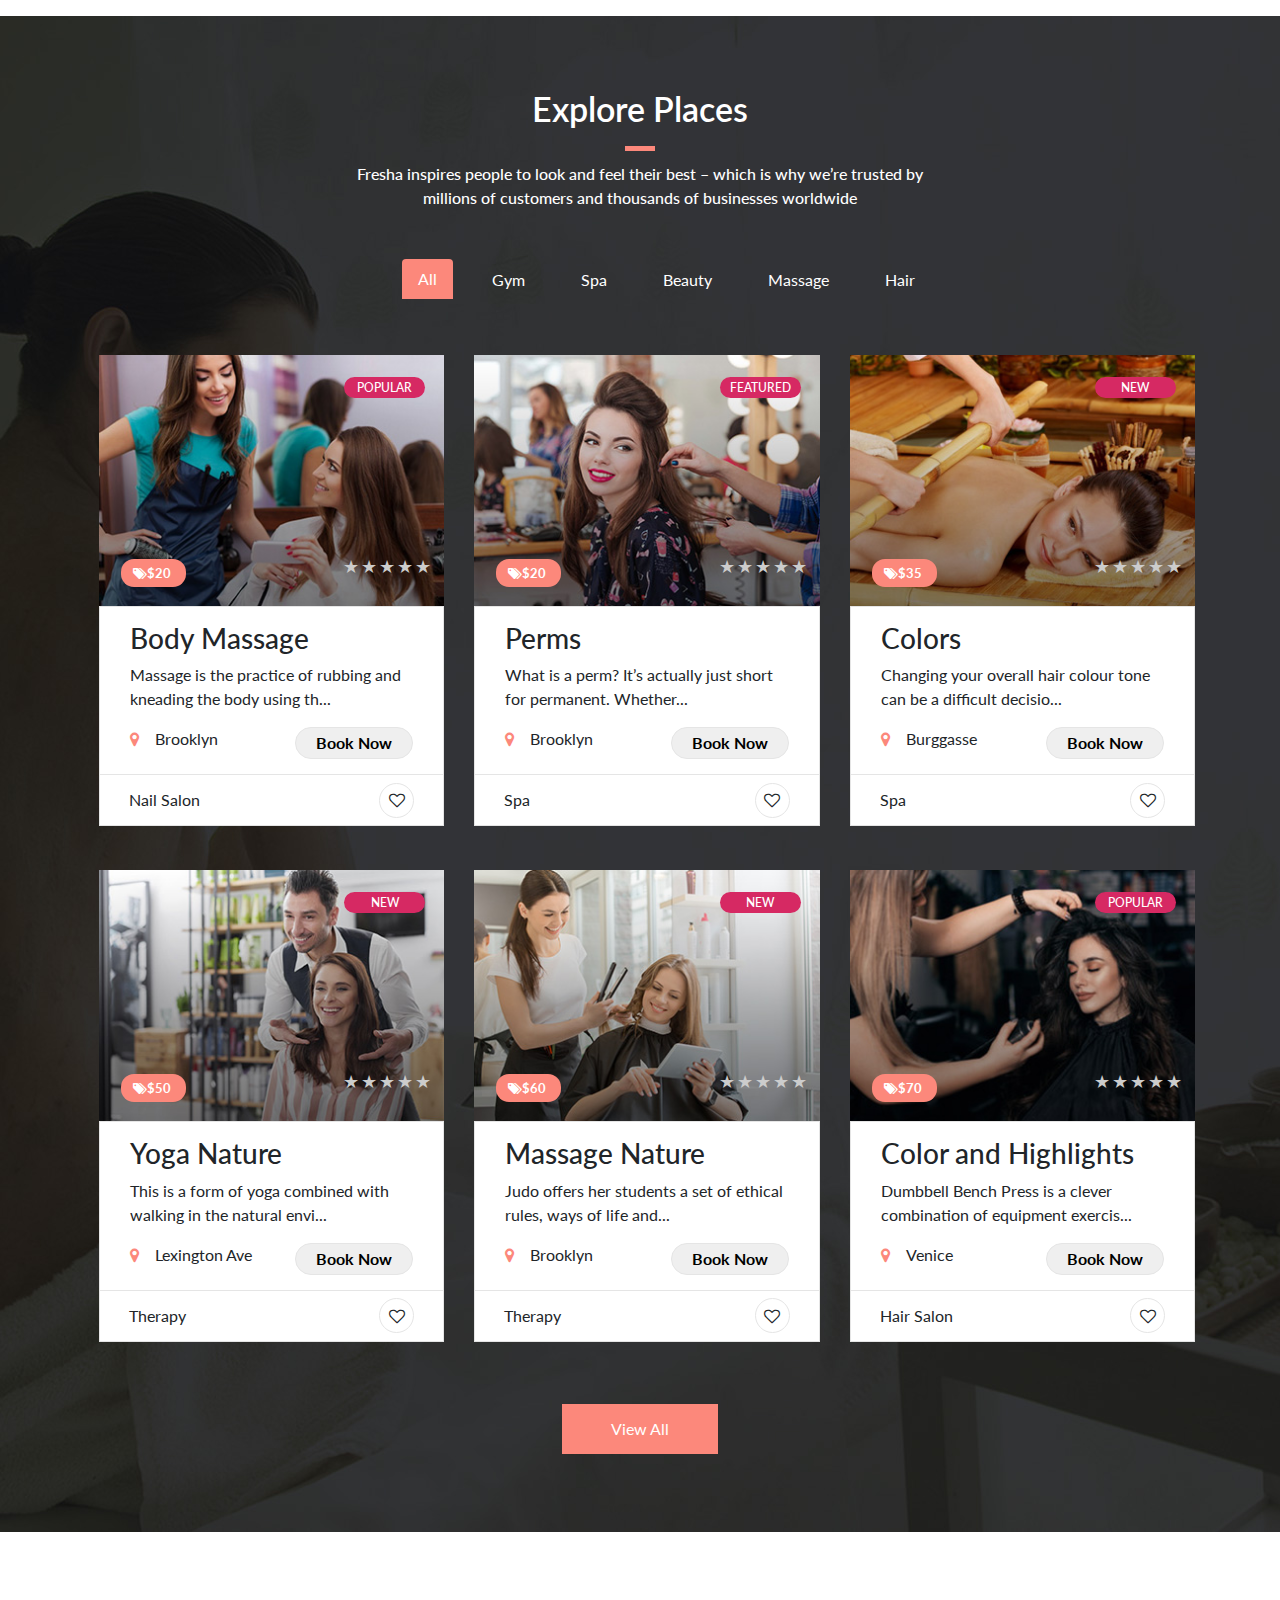
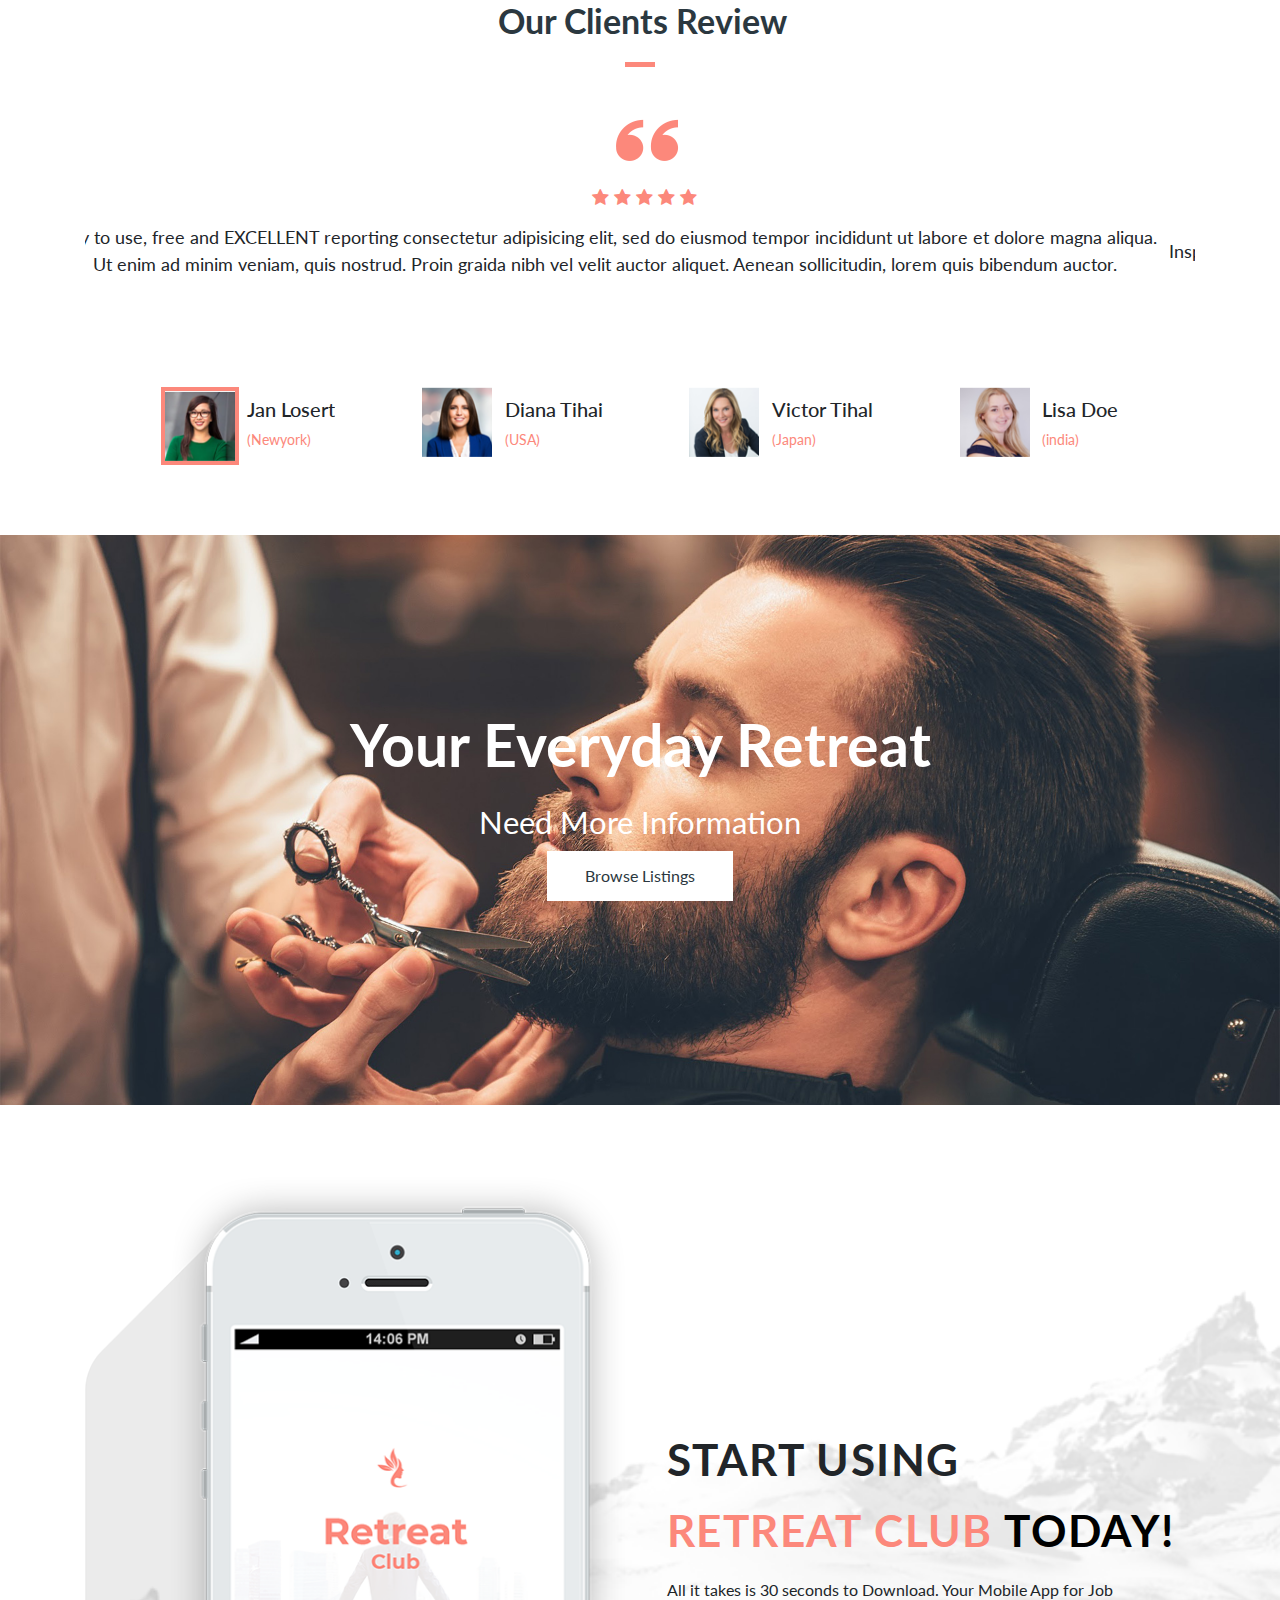
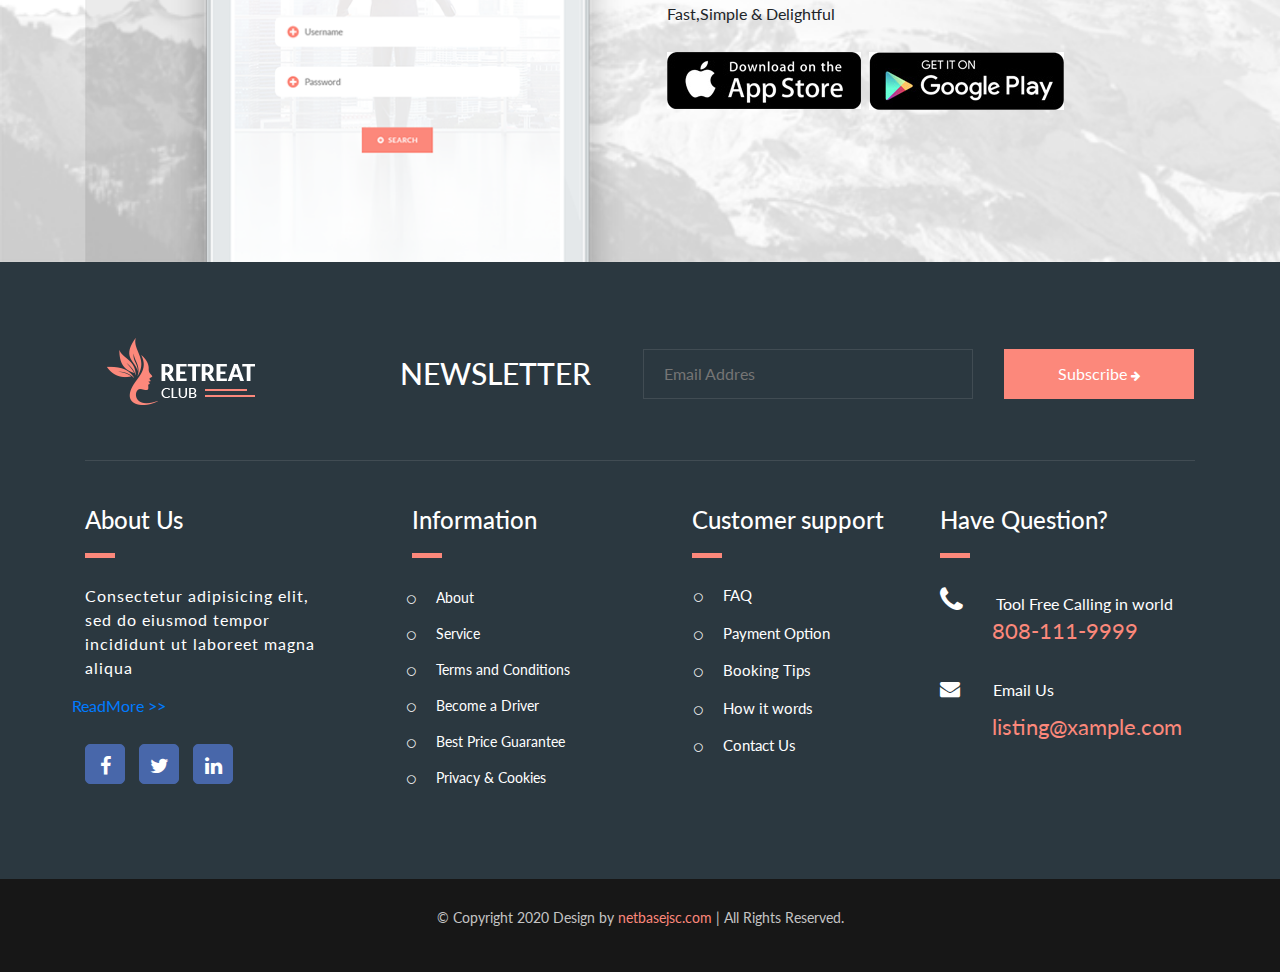
==== commit 819db26d: "fix 6 place image reponsive" ====
--- a/index.html
+++ b/index.html
@@ -503,10 +503,7 @@
 
                     </div>
                 </div>
-
-
             </div>
-
         </div>
     </div>
 
@@ -2982,8 +2979,8 @@
 
 
             },
-            480: {items: 1,
-            nav:false},
+            0: {items: 1,
+            navText:false},
         }
     });
 
--- a/css/style.css
+++ b/css/style.css
@@ -543,7 +543,7 @@
   border-radius: 25px;
   padding-top: 5px; }
   .icon-previous:before:hover {
-    background-color: #fc887b !important;
+    background-color: #fc887b;
     color: white; }
 
 @media (min-width: 768px) and (max-width: 991px) {
@@ -552,6 +552,50 @@
 
   .element-button {
     margin-top: 26px; } }
+@media (min-width: 992px) and (max-width: 1199px) {
+  .rate {
+    top: 173px !important; }
+
+  .icon-previous:before {
+    content: "\e911";
+    position: absolute;
+    left: -2%;
+    top: 44%;
+    font-size: 28px;
+    width: 55px;
+    height: 32px;
+    border: 1px solid #e5e5e5;
+    border-radius: 25px;
+    background: #fff;
+    z-index: 10;
+    padding-top: 1px; }
+
+  .icon-next-1:before {
+    content: "\e912";
+    position: absolute;
+    left: 96%;
+    top: 44%;
+    font-size: 28px;
+    width: 55px;
+    height: 32px;
+    border: 1px solid #e5e5e5;
+    border-radius: 25px;
+    background: #fff;
+    z-index: 10;
+    padding-top: 1px; }
+
+  .text__bg-video {
+    display: none; }
+
+  .bg-video {
+    height: 400px !important; }
+
+  .content__bg-video {
+    bottom: 72% !important;
+    left: 47% !important; }
+
+  .text-content__under-bg-video {
+    padding: 0px 139px !important; } }
 .main__bg-video {
   position: relative;
   margin-top: 82px; }
@@ -721,280 +765,6 @@
         color: white; }
       .place-genarel .main-place .under__place .text__under-place {
         color: white; }
-    .place-genarel .main-place .wapper__place-image .wapeer__place-head {
-      display: flex; }
-      .place-genarel .main-place .wapper__place-image .wapeer__place-head .wapper__silder-block1 .wapper-fotter {
-        background-color: white; }
-        .place-genarel .main-place .wapper__place-image .wapeer__place-head .wapper__silder-block1 .wapper-fotter .wapper__silder-footer {
-          border-bottom: 1px solid #e5e5e5;
-          border-top: none;
-          padding: 15px 30px; }
-          .place-genarel .main-place .wapper__place-image .wapeer__place-head .wapper__silder-block1 .wapper-fotter .wapper__silder-footer .wapper__silder-content {
-            font-family: Lato;
-            font-weight: 400;
-            font-size: 16px; }
-            .place-genarel .main-place .wapper__place-image .wapeer__place-head .wapper__silder-block1 .wapper-fotter .wapper__silder-footer .wapper__silder-content .h3 {
-              font-size: 24px;
-              font-weight: 700;
-              font-family: Playfair Display;
-              color: #2b3840; }
-            .place-genarel .main-place .wapper__place-image .wapeer__place-head .wapper__silder-block1 .wapper-fotter .wapper__silder-footer .wapper__silder-content p {
-              font-weight: 400;
-              font-size: 16px; }
-            .place-genarel .main-place .wapper__place-image .wapeer__place-head .wapper__silder-block1 .wapper-fotter .wapper__silder-footer .wapper__silder-content .wapper__siler-content-footer {
-              display: flex;
-              justify-content: space-between; }
-              .place-genarel .main-place .wapper__place-image .wapeer__place-head .wapper__silder-block1 .wapper-fotter .wapper__silder-footer .wapper__silder-content .wapper__siler-content-footer i {
-                color: #fc887b; }
-              .place-genarel .main-place .wapper__place-image .wapeer__place-head .wapper__silder-block1 .wapper-fotter .wapper__silder-footer .wapper__silder-content .wapper__siler-content-footer .icon__content--footer {
-                margin-left: 12px; }
-              .place-genarel .main-place .wapper__place-image .wapeer__place-head .wapper__silder-block1 .wapper-fotter .wapper__silder-footer .wapper__silder-content .wapper__siler-content-footer button {
-                padding: 3px 20px;
-                border-radius: 16px;
-                font-weight: 700;
-                border: 1px solid #e5e5e5; }
-        .place-genarel .main-place .wapper__place-image .wapeer__place-head .wapper__silder-block1 .wapper-fotter .wapper__silder-heart {
-          display: flex;
-          border-top: none;
-          justify-content: space-between;
-          padding: 3px 29px;
-          line-height: 43px;
-          height: 50px; }
-          .place-genarel .main-place .wapper__place-image .wapeer__place-head .wapper__silder-block1 .wapper-fotter .wapper__silder-heart span {
-            height: 35px;
-            width: 35px;
-            border: solid 1px #e5e5e5;
-            border-radius: 50px;
-            margin-top: 3px; }
-            .place-genarel .main-place .wapper__place-image .wapeer__place-head .wapper__silder-block1 .wapper-fotter .wapper__silder-heart span i {
-              position: absolute;
-              left: 309px;
-              margin-top: 10px; }
-              .place-genarel .main-place .wapper__place-image .wapeer__place-head .wapper__silder-block1 .wapper-fotter .wapper__silder-heart span i:hover {
-                color: #fc887b; }
-      .place-genarel .main-place .wapper__place-image .wapeer__place-head .wapper__silder-block1 .wapper__silder-img {
-        position: relative; }
-        .place-genarel .main-place .wapper__place-image .wapeer__place-head .wapper__silder-block1 .wapper__silder-img img {
-          width: 100%; }
-        .place-genarel .main-place .wapper__place-image .wapeer__place-head .wapper__silder-block1 .wapper__silder-img .lable {
-          position: absolute;
-          padding: 0;
-          top: 22px;
-          right: 19px;
-          background-color: #d62963;
-          border-radius: 17px;
-          font-size: 75%;
-          font-weight: 700;
-          line-height: 21px;
-          color: #fff;
-          display: inline;
-          white-space: nowrap;
-          vertical-align: baseline; }
-          .place-genarel .main-place .wapper__place-image .wapeer__place-head .wapper__silder-block1 .wapper__silder-img .lable .popular {
-            text-align: center;
-            border-radius: 12px;
-            font-size: 12px;
-            font-weight: 500;
-            text-transform: uppercase;
-            display: flex;
-            justify-content: center;
-            width: 81px;
-            height: 5px; }
-        .place-genarel .main-place .wapper__place-image .wapeer__place-head .wapper__silder-block1 .wapper__silder-img .price {
-          background-color: #fc887b;
-          position: absolute;
-          left: 22px;
-          border-radius: 13px;
-          color: white;
-          bottom: 19px;
-          width: 65px;
-          text-align: center; }
-          .place-genarel .main-place .wapper__place-image .wapeer__place-head .wapper__silder-block1 .wapper__silder-img .price p {
-            font-size: 13px;
-            font-weight: 700;
-            line-height: 28px;
-            display: flex;
-            padding-right: 10px;
-            height: 28px;
-            align-items: center;
-            margin-bottom: 0;
-            margin-left: 12px; }
-        .place-genarel .main-place .wapper__place-image .wapeer__place-head .wapper__silder-block1 .wapper__silder-img .rate {
-          float: left;
-          height: 46px;
-          position: absolute;
-          top: 198px;
-          right: 11px; }
-          .place-genarel .main-place .wapper__place-image .wapeer__place-head .wapper__silder-block1 .wapper__silder-img .rate .star-rate {
-            font-size: 18px; }
-      .place-genarel .main-place .wapper__place-image .wapeer__place-head .wapper__silder-block1 .rate:not(:checked) > input {
-        position: absolute;
-        top: -9999px; }
-      .place-genarel .main-place .wapper__place-image .wapeer__place-head .wapper__silder-block1 .rate:not(:checked) > label {
-        float: right;
-        width: 1em;
-        overflow: hidden;
-        white-space: nowrap;
-        cursor: pointer;
-        font-size: 30px;
-        color: #ccc; }
-      .place-genarel .main-place .wapper__place-image .wapeer__place-head .wapper__silder-block1 .rate:not(:checked) > label:before {
-        content: '★ '; }
-      .place-genarel .main-place .wapper__place-image .wapeer__place-head .wapper__silder-block1 .rate > input:checked ~ label {
-        color: #ffc700; }
-      .place-genarel .main-place .wapper__place-image .wapeer__place-head .wapper__silder-block1 .rate:not(:checked) > label:hover,
-      .place-genarel .main-place .wapper__place-image .wapeer__place-head .wapper__silder-block1 .rate:not(:checked) > label:hover ~ label {
-        color: #deb217; }
-      .place-genarel .main-place .wapper__place-image .wapeer__place-head .wapper__silder-block1 .rate > input:checked + label:hover,
-      .place-genarel .main-place .wapper__place-image .wapeer__place-head .wapper__silder-block1 .rate > input:checked + label:hover ~ label,
-      .place-genarel .main-place .wapper__place-image .wapeer__place-head .wapper__silder-block1 .rate > input:checked ~ label:hover,
-      .place-genarel .main-place .wapper__place-image .wapeer__place-head .wapper__silder-block1 .rate > input:checked ~ label:hover ~ label,
-      .place-genarel .main-place .wapper__place-image .wapeer__place-head .wapper__silder-block1 .rate > label:hover ~ input:checked ~ label {
-        color: #c59b08; }
-    .place-genarel .main-place .wapper__place-image .wapeer__place-under {
-      display: flex; }
-      .place-genarel .main-place .wapper__place-image .wapeer__place-under .wapper__silder-block1 .wapper-fotter {
-        background-color: white; }
-        .place-genarel .main-place .wapper__place-image .wapeer__place-under .wapper__silder-block1 .wapper-fotter .wapper__silder-footer {
-          border-bottom: 1px solid #e5e5e5;
-          border-top: none;
-          padding: 15px 30px; }
-          .place-genarel .main-place .wapper__place-image .wapeer__place-under .wapper__silder-block1 .wapper-fotter .wapper__silder-footer .wapper__silder-content {
-            font-family: Lato;
-            font-weight: 400;
-            font-size: 16px; }
-            .place-genarel .main-place .wapper__place-image .wapeer__place-under .wapper__silder-block1 .wapper-fotter .wapper__silder-footer .wapper__silder-content .h3 {
-              font-size: 24px;
-              font-weight: 700;
-              font-family: Playfair Display;
-              color: #2b3840; }
-            .place-genarel .main-place .wapper__place-image .wapeer__place-under .wapper__silder-block1 .wapper-fotter .wapper__silder-footer .wapper__silder-content p {
-              font-weight: 400;
-              font-size: 16px; }
-            .place-genarel .main-place .wapper__place-image .wapeer__place-under .wapper__silder-block1 .wapper-fotter .wapper__silder-footer .wapper__silder-content .wapper__siler-content-footer {
-              display: flex;
-              justify-content: space-between; }
-              .place-genarel .main-place .wapper__place-image .wapeer__place-under .wapper__silder-block1 .wapper-fotter .wapper__silder-footer .wapper__silder-content .wapper__siler-content-footer i {
-                color: #fc887b; }
-              .place-genarel .main-place .wapper__place-image .wapeer__place-under .wapper__silder-block1 .wapper-fotter .wapper__silder-footer .wapper__silder-content .wapper__siler-content-footer .icon__content--footer {
-                margin-left: 12px; }
-              .place-genarel .main-place .wapper__place-image .wapeer__place-under .wapper__silder-block1 .wapper-fotter .wapper__silder-footer .wapper__silder-content .wapper__siler-content-footer button {
-                padding: 3px 20px;
-                border-radius: 16px;
-                font-weight: 700;
-                border: 1px solid #e5e5e5; }
-        .place-genarel .main-place .wapper__place-image .wapeer__place-under .wapper__silder-block1 .wapper-fotter .wapper__silder-heart {
-          display: flex;
-          border-top: none;
-          justify-content: space-between;
-          padding: 3px 29px;
-          line-height: 43px;
-          height: 50px; }
-          .place-genarel .main-place .wapper__place-image .wapeer__place-under .wapper__silder-block1 .wapper-fotter .wapper__silder-heart span i {
-            height: 35px !important;
-            width: 35px !important;
-            border: solid 1px #e5e5e5;
-            border-radius: 50px !important;
-            padding: 25% !important; }
-            .place-genarel .main-place .wapper__place-image .wapeer__place-under .wapper__silder-block1 .wapper-fotter .wapper__silder-heart span i:hover {
-              color: #fc887b; }
-      .place-genarel .main-place .wapper__place-image .wapeer__place-under .wapper__silder-block1 .wapper__silder-img {
-        position: relative; }
-        .place-genarel .main-place .wapper__place-image .wapeer__place-under .wapper__silder-block1 .wapper__silder-img img {
-          width: 100%; }
-        .place-genarel .main-place .wapper__place-image .wapeer__place-under .wapper__silder-block1 .wapper__silder-img .lable {
-          position: absolute;
-          padding: 0;
-          top: 22px;
-          right: 19px;
-          background-color: #d62963;
-          border-radius: 17px;
-          font-size: 75%;
-          font-weight: 700;
-          color: #fff;
-          display: inline;
-          white-space: nowrap;
-          vertical-align: baseline; }
-          .place-genarel .main-place .wapper__place-image .wapeer__place-under .wapper__silder-block1 .wapper__silder-img .lable .popular {
-            text-align: center;
-            border-radius: 12px;
-            font-size: 12px;
-            font-weight: 500;
-            text-transform: uppercase;
-            display: flex;
-            justify-content: center;
-            width: 81px;
-            height: 5px; }
-        .place-genarel .main-place .wapper__place-image .wapeer__place-under .wapper__silder-block1 .wapper__silder-img .price {
-          background-color: #fc887b;
-          position: absolute;
-          left: 22px;
-          border-radius: 13px;
-          color: white;
-          bottom: 19px;
-          width: 65px;
-          text-align: center; }
-          .place-genarel .main-place .wapper__place-image .wapeer__place-under .wapper__silder-block1 .wapper__silder-img .price p {
-            font-size: 13px;
-            font-weight: 700;
-            line-height: 28px;
-            display: flex;
-            padding-right: 10px;
-            height: 28px;
-            align-items: center;
-            margin-bottom: 0;
-            margin-left: 12px; }
-        .place-genarel .main-place .wapper__place-image .wapeer__place-under .wapper__silder-block1 .wapper__silder-img .rate {
-          float: left;
-          height: 46px;
-          position: absolute;
-          top: 198px;
-          right: 11px; }
-          .place-genarel .main-place .wapper__place-image .wapeer__place-under .wapper__silder-block1 .wapper__silder-img .rate .star-rate {
-            font-size: 18px; }
-      .place-genarel .main-place .wapper__place-image .wapeer__place-under .wapper__silder-block1 .rate:not(:checked) > input {
-        position: absolute;
-        top: -9999px; }
-      .place-genarel .main-place .wapper__place-image .wapeer__place-under .wapper__silder-block1 .rate:not(:checked) > label {
-        float: right;
-        width: 1em;
-        overflow: hidden;
-        white-space: nowrap;
-        cursor: pointer;
-        font-size: 30px;
-        color: #ccc; }
-      .place-genarel .main-place .wapper__place-image .wapeer__place-under .wapper__silder-block1 .rate:not(:checked) > label:before {
-        content: '★ '; }
-      .place-genarel .main-place .wapper__place-image .wapeer__place-under .wapper__silder-block1 .rate > input:checked ~ label {
-        color: #ffc700; }
-      .place-genarel .main-place .wapper__place-image .wapeer__place-under .wapper__silder-block1 .rate:not(:checked) > label:hover,
-      .place-genarel .main-place .wapper__place-image .wapeer__place-under .wapper__silder-block1 .rate:not(:checked) > label:hover ~ label {
-        color: #deb217; }
-      .place-genarel .main-place .wapper__place-image .wapeer__place-under .wapper__silder-block1 .rate > input:checked + label:hover,
-      .place-genarel .main-place .wapper__place-image .wapeer__place-under .wapper__silder-block1 .rate > input:checked + label:hover ~ label,
-      .place-genarel .main-place .wapper__place-image .wapeer__place-under .wapper__silder-block1 .rate > input:checked ~ label:hover,
-      .place-genarel .main-place .wapper__place-image .wapeer__place-under .wapper__silder-block1 .rate > input:checked ~ label:hover ~ label,
-      .place-genarel .main-place .wapper__place-image .wapeer__place-under .wapper__silder-block1 .rate > label:hover ~ input:checked ~ label {
-        color: #c59b08; }
-    .place-genarel .main-place .menu__place ul {
-      position: absolute;
-      left: 511px;
-      display: flex;
-      margin-top: 71px; }
-      .place-genarel .main-place .menu__place ul li {
-        padding: 0px 27px; }
-        .place-genarel .main-place .menu__place ul li a {
-          font-size: 16px;
-          color: white;
-          text-decoration: none !important; }
-          .place-genarel .main-place .menu__place ul li a:hover {
-            color: #fc887b; }
-
-.row.row-custom {
-  flex-direction: column; }
-
-div#home {
-  display: flex; }
 
 .ct {
   margin-top: 55px;
@@ -1008,6 +778,280 @@
     margin-left: 184px !important; } }
 .wapper__place-image {
   height: 100%; }
+
+.wapper__place-image .wapeer__place-head {
+  display: flex; }
+  .wapper__place-image .wapeer__place-head .wapper__silder-block1 .wapper-fotter {
+    background-color: white; }
+    .wapper__place-image .wapeer__place-head .wapper__silder-block1 .wapper-fotter .wapper__silder-footer {
+      border-bottom: 1px solid #e5e5e5;
+      border-top: none;
+      padding: 15px 30px; }
+      .wapper__place-image .wapeer__place-head .wapper__silder-block1 .wapper-fotter .wapper__silder-footer .wapper__silder-content {
+        font-family: Lato;
+        font-weight: 400;
+        font-size: 16px; }
+        .wapper__place-image .wapeer__place-head .wapper__silder-block1 .wapper-fotter .wapper__silder-footer .wapper__silder-content .h3 {
+          font-size: 24px;
+          font-weight: 700;
+          font-family: Playfair Display;
+          color: #2b3840; }
+        .wapper__place-image .wapeer__place-head .wapper__silder-block1 .wapper-fotter .wapper__silder-footer .wapper__silder-content p {
+          font-weight: 400;
+          font-size: 16px; }
+        .wapper__place-image .wapeer__place-head .wapper__silder-block1 .wapper-fotter .wapper__silder-footer .wapper__silder-content .wapper__siler-content-footer {
+          display: flex;
+          justify-content: space-between; }
+          .wapper__place-image .wapeer__place-head .wapper__silder-block1 .wapper-fotter .wapper__silder-footer .wapper__silder-content .wapper__siler-content-footer i {
+            color: #fc887b; }
+          .wapper__place-image .wapeer__place-head .wapper__silder-block1 .wapper-fotter .wapper__silder-footer .wapper__silder-content .wapper__siler-content-footer .icon__content--footer {
+            margin-left: 12px; }
+          .wapper__place-image .wapeer__place-head .wapper__silder-block1 .wapper-fotter .wapper__silder-footer .wapper__silder-content .wapper__siler-content-footer button {
+            padding: 3px 20px;
+            border-radius: 16px;
+            font-weight: 700;
+            border: 1px solid #e5e5e5;
+            }
+    .wapper__place-image .wapeer__place-head .wapper__silder-block1 .wapper-fotter .wapper__silder-heart {
+      display: flex;
+      border-top: none;
+      justify-content: space-between;
+      padding: 3px 29px;
+      line-height: 43px;
+      height: 50px; }
+      .wapper__place-image .wapeer__place-head .wapper__silder-block1 .wapper-fotter .wapper__silder-heart span {
+        height: 35px;
+        width: 35px;
+        border: solid 1px #e5e5e5;
+        border-radius: 50px;
+        margin-top: 3px; }
+        .wapper__place-image .wapeer__place-head .wapper__silder-block1 .wapper-fotter .wapper__silder-heart span i {
+          position: absolute;
+          left: 309px;
+          margin-top: 10px; }
+          .wapper__place-image .wapeer__place-head .wapper__silder-block1 .wapper-fotter .wapper__silder-heart span i:hover {
+            color: #fc887b; }
+  .wapper__place-image .wapeer__place-head .wapper__silder-block1 .wapper__silder-img {
+    position: relative; }
+    .wapper__place-image .wapeer__place-head .wapper__silder-block1 .wapper__silder-img img {
+      width: 100%; }
+    .wapper__place-image .wapeer__place-head .wapper__silder-block1 .wapper__silder-img .lable {
+      position: absolute;
+      padding: 0;
+      top: 22px;
+      right: 19px;
+      background-color: #d62963;
+      border-radius: 17px;
+      font-size: 75%;
+      font-weight: 700;
+      line-height: 21px;
+      color: #fff;
+      display: inline;
+      white-space: nowrap;
+      vertical-align: baseline; }
+      .wapper__place-image .wapeer__place-head .wapper__silder-block1 .wapper__silder-img .lable .popular {
+        text-align: center;
+        border-radius: 12px;
+        font-size: 12px;
+        font-weight: 500;
+        text-transform: uppercase;
+        display: flex;
+        justify-content: center;
+        width: 81px;
+        height: 5px; }
+    .wapper__place-image .wapeer__place-head .wapper__silder-block1 .wapper__silder-img .price {
+      background-color: #fc887b;
+      position: absolute;
+      left: 22px;
+      border-radius: 13px;
+      color: white;
+      bottom: 19px;
+      width: 65px;
+      text-align: center; }
+      .wapper__place-image .wapeer__place-head .wapper__silder-block1 .wapper__silder-img .price p {
+        font-size: 13px;
+        font-weight: 700;
+        line-height: 28px;
+        display: flex;
+        padding-right: 10px;
+        height: 28px;
+        align-items: center;
+        margin-bottom: 0;
+        margin-left: 12px; }
+    .wapper__place-image .wapeer__place-head .wapper__silder-block1 .wapper__silder-img .rate {
+      float: left;
+      height: 46px;
+      position: absolute;
+      top: 198px;
+      right: 11px; }
+      .wapper__place-image .wapeer__place-head .wapper__silder-block1 .wapper__silder-img .rate .star-rate {
+        font-size: 18px; }
+  .wapper__place-image .wapeer__place-head .wapper__silder-block1 .rate:not(:checked) > input {
+    position: absolute;
+    top: -9999px; }
+  .wapper__place-image .wapeer__place-head .wapper__silder-block1 .rate:not(:checked) > label {
+    float: right;
+    width: 1em;
+    overflow: hidden;
+    white-space: nowrap;
+    cursor: pointer;
+    font-size: 30px;
+    color: #ccc; }
+  .wapper__place-image .wapeer__place-head .wapper__silder-block1 .rate:not(:checked) > label:before {
+    content: '★ '; }
+  .wapper__place-image .wapeer__place-head .wapper__silder-block1 .rate > input:checked ~ label {
+    color: #ffc700; }
+  .wapper__place-image .wapeer__place-head .wapper__silder-block1 .rate:not(:checked) > label:hover,
+  .wapper__place-image .wapeer__place-head .wapper__silder-block1 .rate:not(:checked) > label:hover ~ label {
+    color: #deb217; }
+  .wapper__place-image .wapeer__place-head .wapper__silder-block1 .rate > input:checked + label:hover,
+  .wapper__place-image .wapeer__place-head .wapper__silder-block1 .rate > input:checked + label:hover ~ label,
+  .wapper__place-image .wapeer__place-head .wapper__silder-block1 .rate > input:checked ~ label:hover,
+  .wapper__place-image .wapeer__place-head .wapper__silder-block1 .rate > input:checked ~ label:hover ~ label,
+  .wapper__place-image .wapeer__place-head .wapper__silder-block1 .rate > label:hover ~ input:checked ~ label {
+    color: #c59b08; }
+.wapper__place-image .wapeer__place-under {
+  display: flex; }
+  .wapper__place-image .wapeer__place-under .wapper__silder-block1 .wapper-fotter {
+    background-color: white; }
+    .wapper__place-image .wapeer__place-under .wapper__silder-block1 .wapper-fotter .wapper__silder-footer {
+      border-bottom: 1px solid #e5e5e5;
+      border-top: none;
+      padding: 15px 30px; }
+      .wapper__place-image .wapeer__place-under .wapper__silder-block1 .wapper-fotter .wapper__silder-footer .wapper__silder-content {
+        font-family: Lato;
+        font-weight: 400;
+        font-size: 16px; }
+        .wapper__place-image .wapeer__place-under .wapper__silder-block1 .wapper-fotter .wapper__silder-footer .wapper__silder-content .h3 {
+          font-size: 24px;
+          font-weight: 700;
+          font-family: Playfair Display;
+          color: #2b3840; }
+        .wapper__place-image .wapeer__place-under .wapper__silder-block1 .wapper-fotter .wapper__silder-footer .wapper__silder-content p {
+          font-weight: 400;
+          font-size: 16px; }
+        .wapper__place-image .wapeer__place-under .wapper__silder-block1 .wapper-fotter .wapper__silder-footer .wapper__silder-content .wapper__siler-content-footer {
+          display: flex;
+          justify-content: space-between; }
+          .wapper__place-image .wapeer__place-under .wapper__silder-block1 .wapper-fotter .wapper__silder-footer .wapper__silder-content .wapper__siler-content-footer i {
+            color: #fc887b; }
+          .wapper__place-image .wapeer__place-under .wapper__silder-block1 .wapper-fotter .wapper__silder-footer .wapper__silder-content .wapper__siler-content-footer .icon__content--footer {
+            margin-left: 12px; }
+          .wapper__place-image .wapeer__place-under .wapper__silder-block1 .wapper-fotter .wapper__silder-footer .wapper__silder-content .wapper__siler-content-footer button {
+            padding: 3px 20px;
+            border-radius: 16px;
+            font-weight: 700;
+            border: 1px solid #e5e5e5; }
+    .wapper__place-image .wapeer__place-under .wapper__silder-block1 .wapper-fotter .wapper__silder-heart {
+      display: flex;
+      border-top: none;
+      justify-content: space-between;
+      padding: 3px 29px;
+      line-height: 43px;
+      height: 50px; }
+      .wapper__place-image .wapeer__place-under .wapper__silder-block1 .wapper-fotter .wapper__silder-heart span > i {
+        height: 35px;
+        width: 35px;
+        border: solid 1px #e5e5e5;
+        border-radius: 50px;
+        padding: 25%; }
+        .wapper__place-image .wapeer__place-under .wapper__silder-block1 .wapper-fotter .wapper__silder-heart span > i:hover {
+          color: #fc887b; }
+  .wapper__place-image .wapeer__place-under .wapper__silder-block1 .wapper__silder-img {
+    position: relative; }
+    .wapper__place-image .wapeer__place-under .wapper__silder-block1 .wapper__silder-img img {
+      width: 100%; }
+    .wapper__place-image .wapeer__place-under .wapper__silder-block1 .wapper__silder-img .lable {
+      position: absolute;
+      padding: 0;
+      top: 22px;
+      right: 19px;
+      background-color: #d62963;
+      border-radius: 17px;
+      font-size: 75%;
+      font-weight: 700;
+      color: #fff;
+      display: inline;
+      white-space: nowrap;
+      vertical-align: baseline; }
+      .wapper__place-image .wapeer__place-under .wapper__silder-block1 .wapper__silder-img .lable .popular {
+        text-align: center;
+        border-radius: 12px;
+        font-size: 12px;
+        font-weight: 500;
+        text-transform: uppercase;
+        display: flex;
+        justify-content: center;
+        width: 81px;
+        height: 5px; }
+    .wapper__place-image .wapeer__place-under .wapper__silder-block1 .wapper__silder-img .price {
+      background-color: #fc887b;
+      position: absolute;
+      left: 22px;
+      border-radius: 13px;
+      color: white;
+      bottom: 19px;
+      width: 65px;
+      text-align: center; }
+      .wapper__place-image .wapeer__place-under .wapper__silder-block1 .wapper__silder-img .price p {
+        font-size: 13px;
+        font-weight: 700;
+        line-height: 28px;
+        display: flex;
+        padding-right: 10px;
+        height: 28px;
+        align-items: center;
+        margin-bottom: 0;
+        margin-left: 12px; }
+    .wapper__place-image .wapeer__place-under .wapper__silder-block1 .wapper__silder-img .rate {
+      float: left;
+      height: 46px;
+      position: absolute;
+      top: 198px;
+      right: 11px; }
+      .wapper__place-image .wapeer__place-under .wapper__silder-block1 .wapper__silder-img .rate .star-rate {
+        font-size: 18px; }
+  .wapper__place-image .wapeer__place-under .wapper__silder-block1 .rate:not(:checked) > input {
+    position: absolute;
+    top: -9999px; }
+  .wapper__place-image .wapeer__place-under .wapper__silder-block1 .rate:not(:checked) > label {
+    float: right;
+    width: 1em;
+    overflow: hidden;
+    white-space: nowrap;
+    cursor: pointer;
+    font-size: 30px;
+    color: #ccc; }
+  .wapper__place-image .wapeer__place-under .wapper__silder-block1 .rate:not(:checked) > label:before {
+    content: '★ '; }
+  .wapper__place-image .wapeer__place-under .wapper__silder-block1 .rate > input:checked ~ label {
+    color: #ffc700; }
+  .wapper__place-image .wapeer__place-under .wapper__silder-block1 .rate:not(:checked) > label:hover,
+  .wapper__place-image .wapeer__place-under .wapper__silder-block1 .rate:not(:checked) > label:hover ~ label {
+    color: #deb217; }
+  .wapper__place-image .wapeer__place-under .wapper__silder-block1 .rate > input:checked + label:hover,
+  .wapper__place-image .wapeer__place-under .wapper__silder-block1 .rate > input:checked + label:hover ~ label,
+  .wapper__place-image .wapeer__place-under .wapper__silder-block1 .rate > input:checked ~ label:hover,
+  .wapper__place-image .wapeer__place-under .wapper__silder-block1 .rate > input:checked ~ label:hover ~ label,
+  .wapper__place-image .wapeer__place-under .wapper__silder-block1 .rate > label:hover ~ input:checked ~ label {
+    color: #c59b08; }
+
+.wapper__silder-heart > span > i {
+  height: 35px !important;
+  width: 35px;
+  border: solid 1px #e5e5e5;
+  border-radius: 50px;
+  padding: 25%;
+  position: unset !important;
+  left: unset !important;
+  margin-top: unset !important; }
+
+.wapper__silder-heart > span {
+  height: unset !important;
+  width: unset !important;
+  border: unset !important;
+  border-radius: unset !important;
+  margin-top: unset !important; }
 
 .bg__image-retreat {
   background-image: url("../image/rau-ria_101037347.jpg");
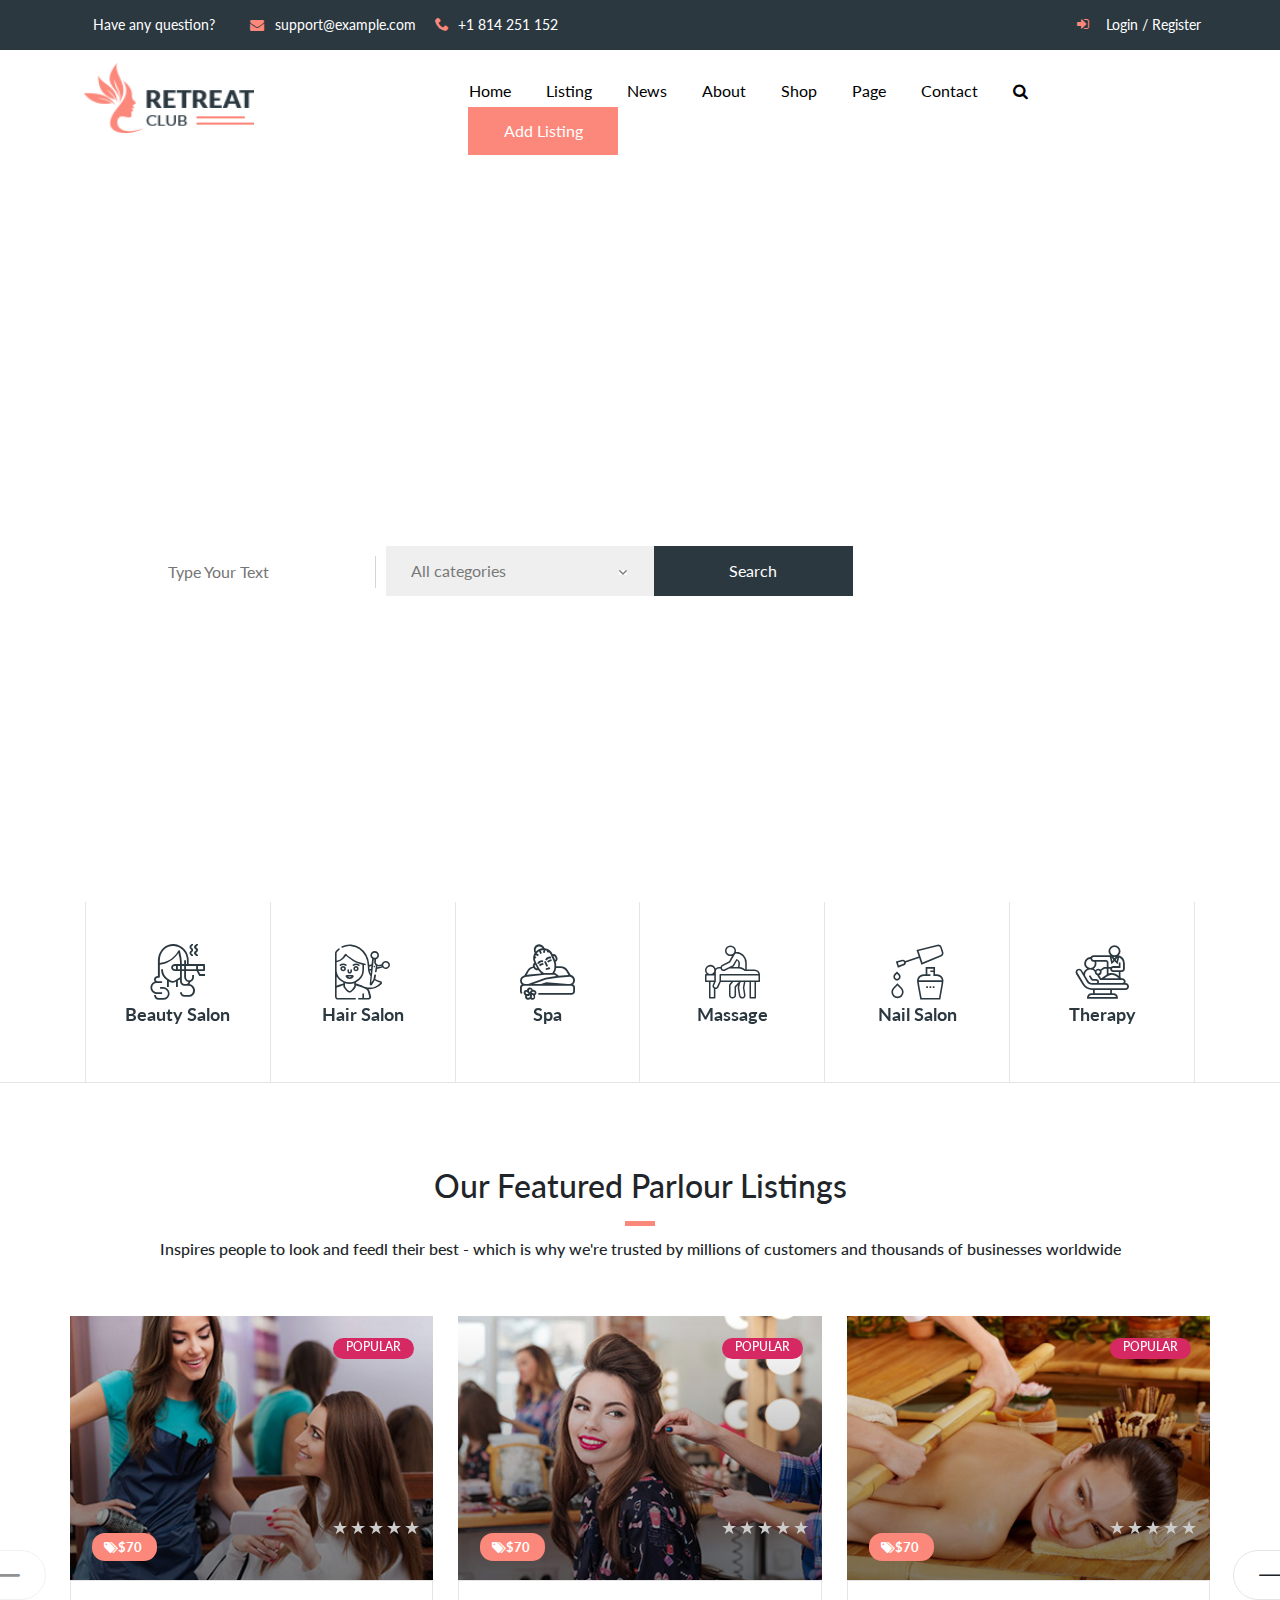
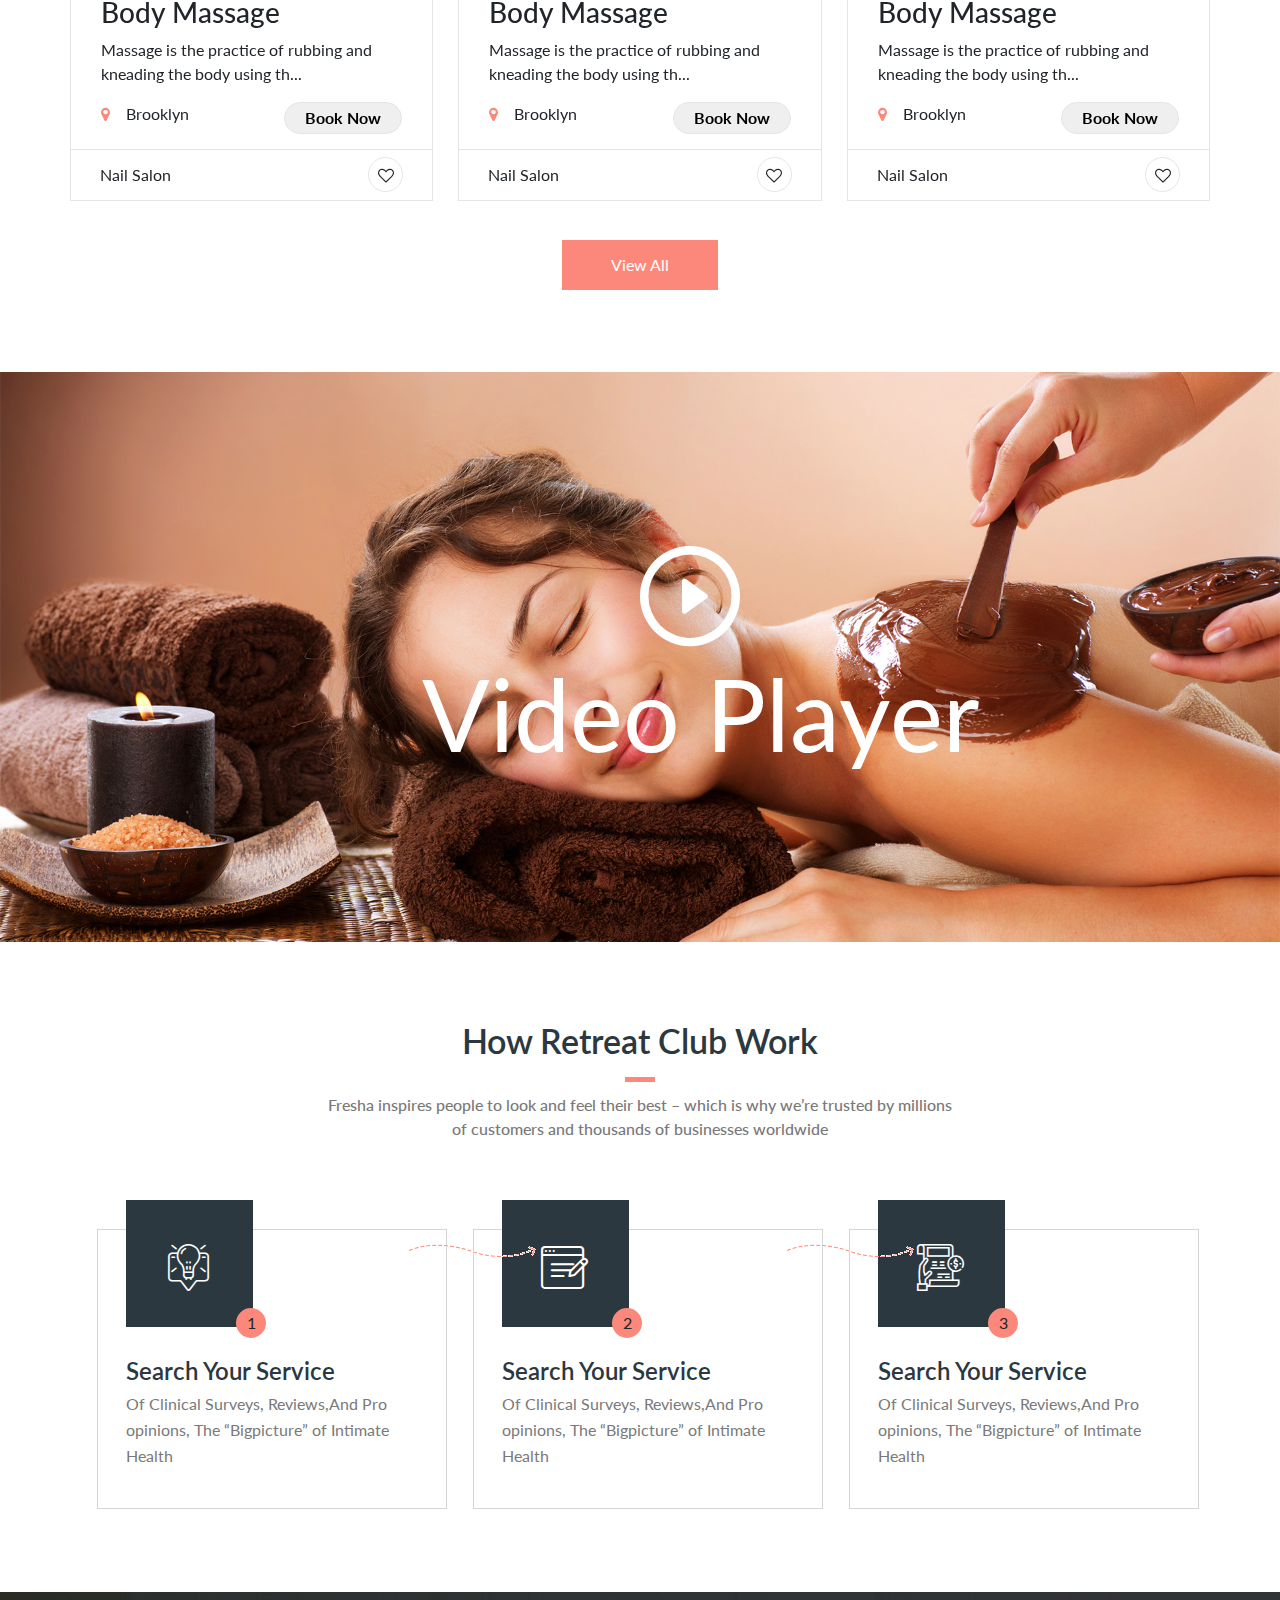
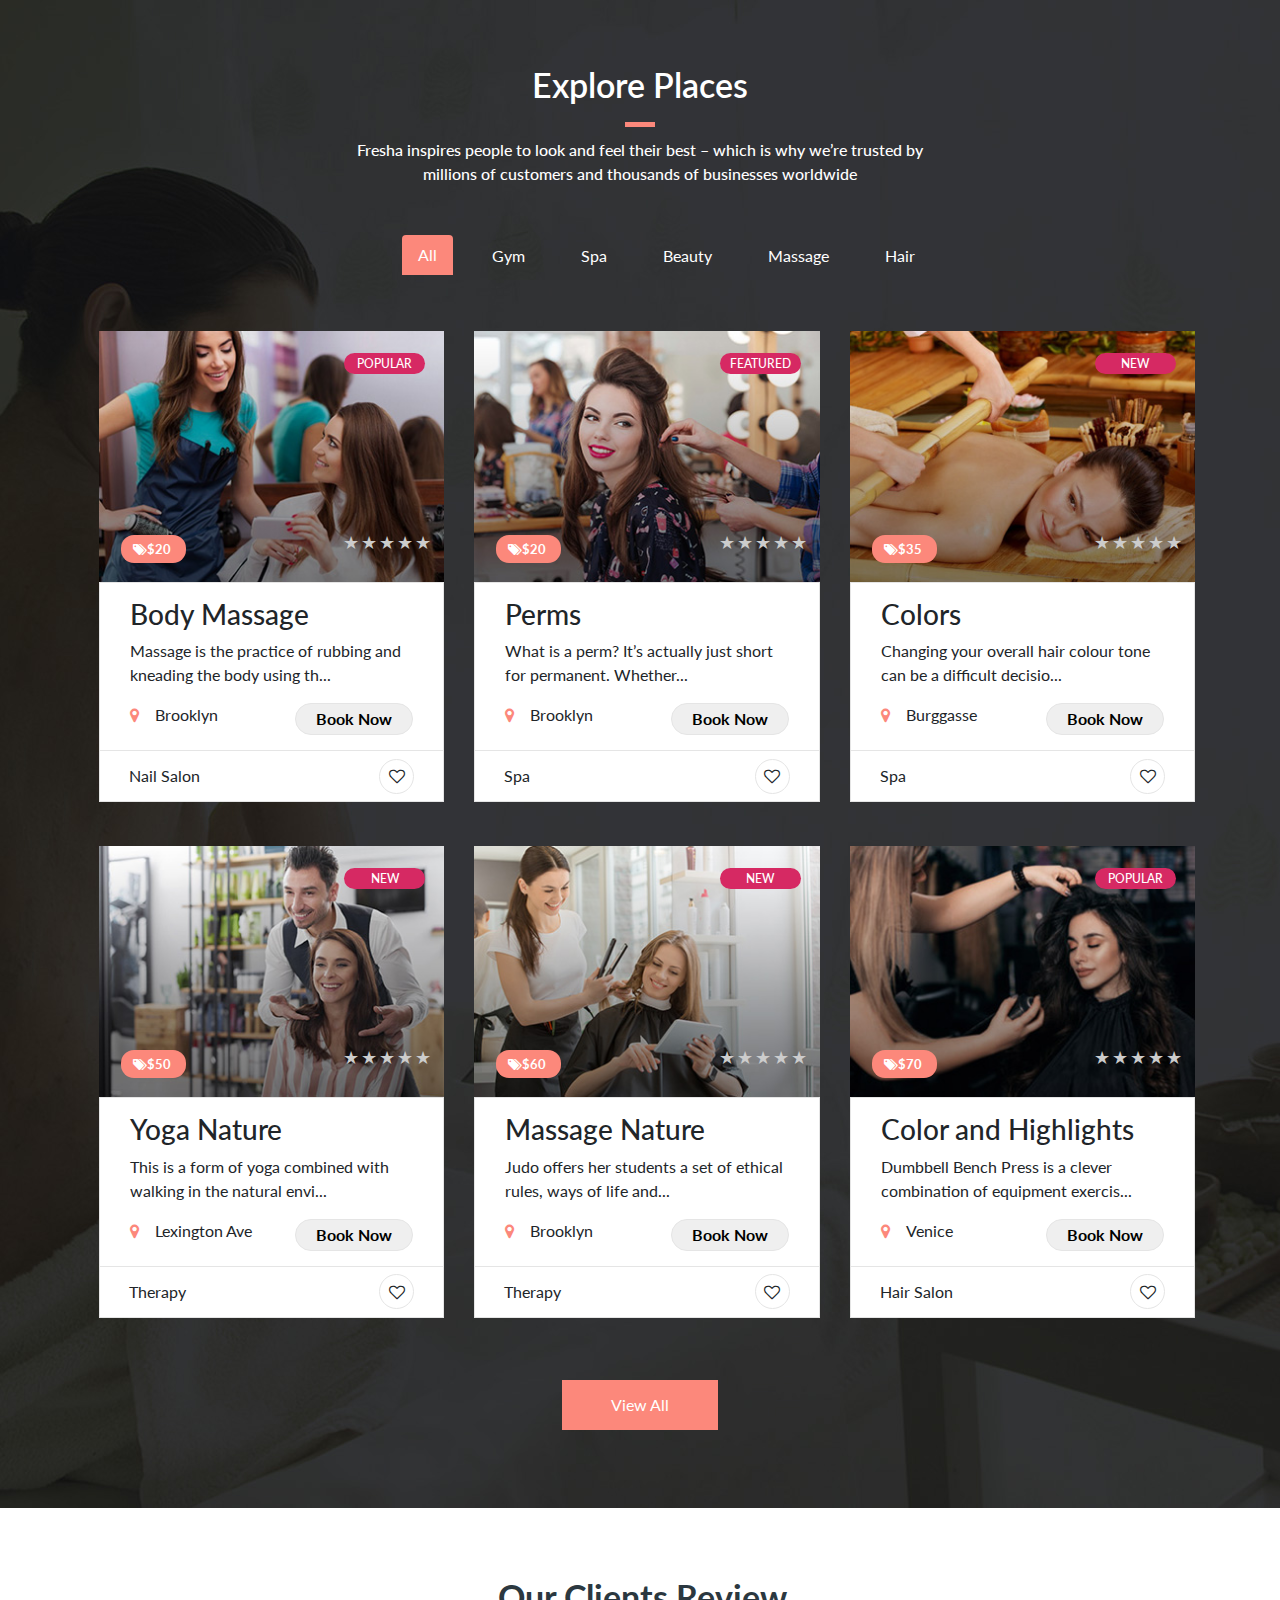
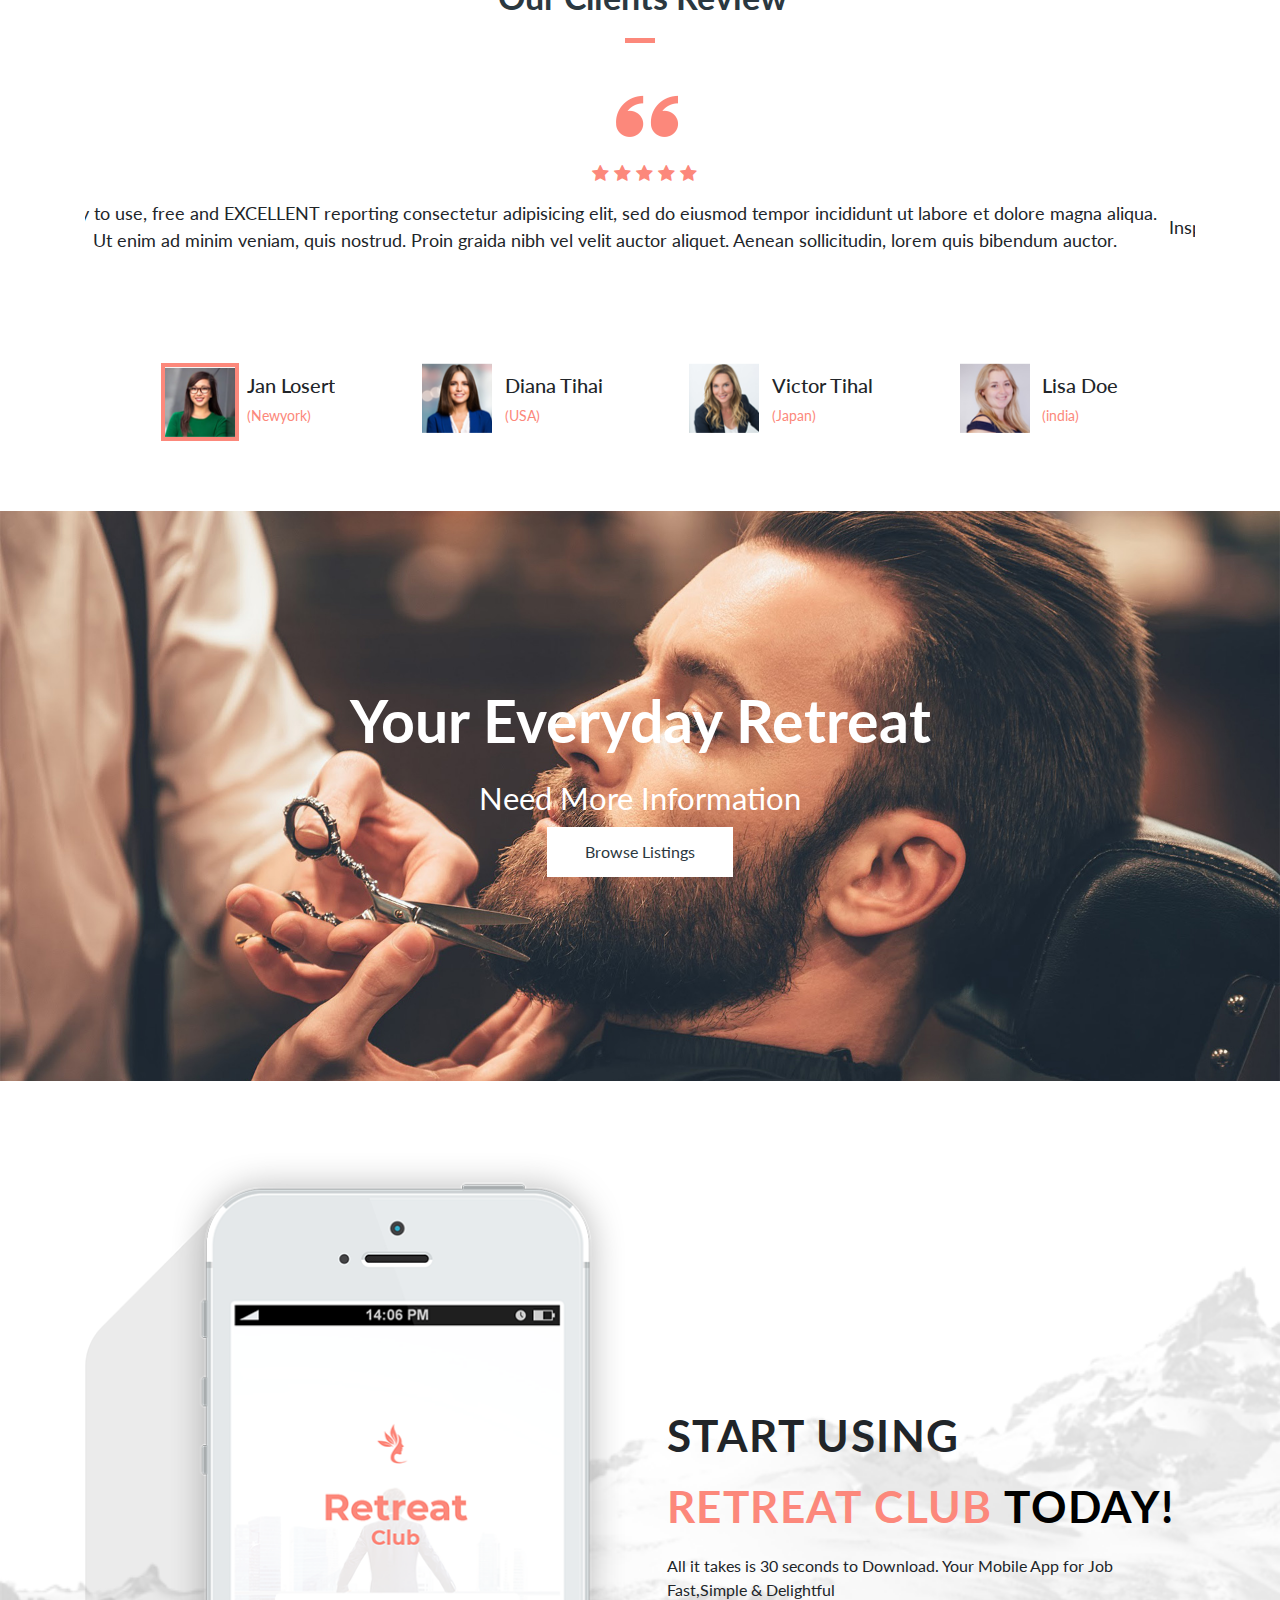
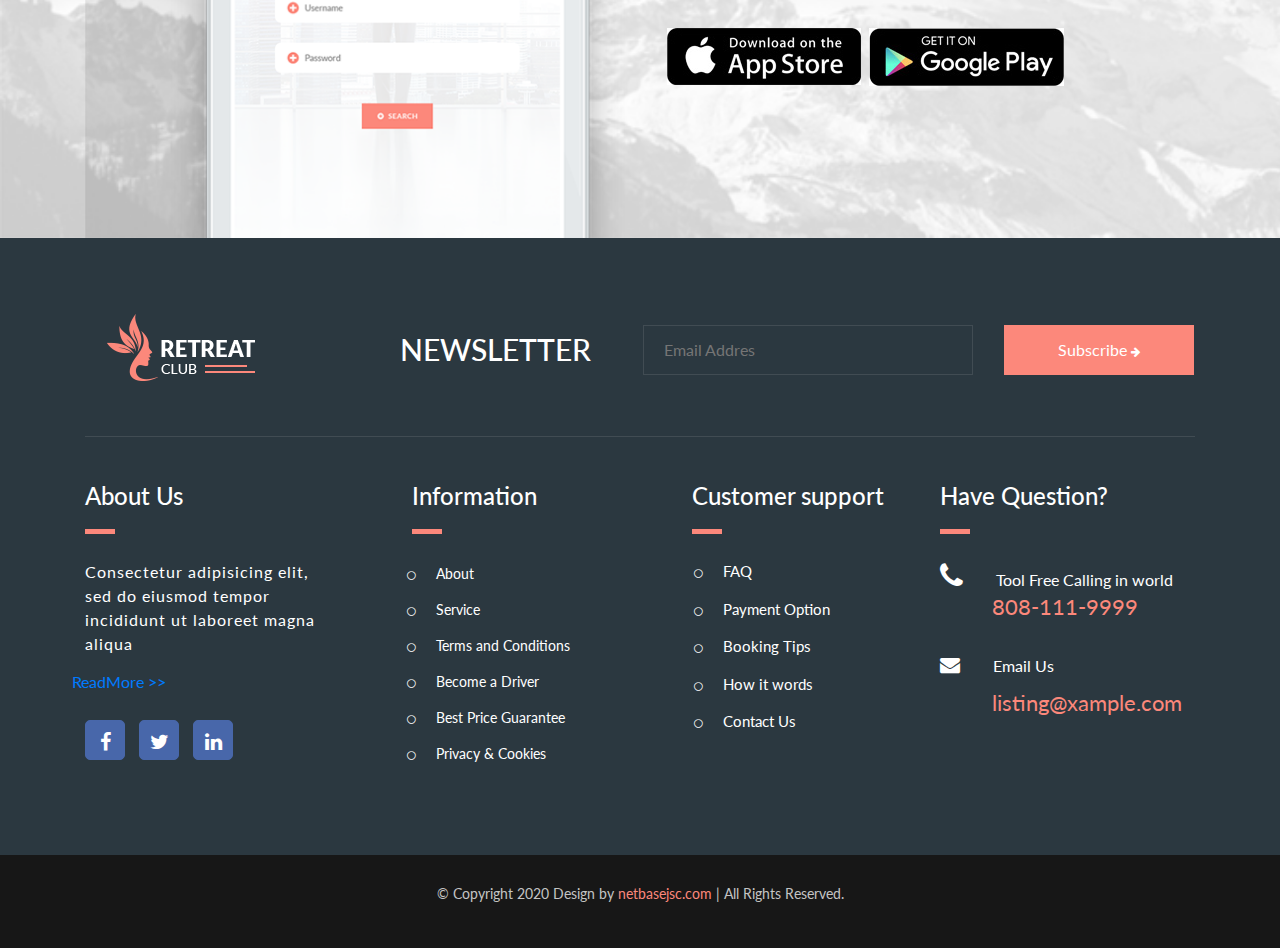
==== commit 5f7aaa0b: "done html and reponsive" ====
--- a/index.html
+++ b/index.html
@@ -181,7 +181,7 @@
             <img src="image/Tittle--Line-.jpg" alt="">
             <div class="content-titlle">
                 Inspires people to look and feedl their best - which is why we're
-                trusted by millions <br> of customers and thousands of businesses
+                trusted by millions of customers and thousands of businesses
                 worldwide
             </div>
         </div>
@@ -526,9 +526,6 @@
         </div>
     </div>
 
-    <script>
-
-    </script>
 
     <!--    titile under bg-video-->
     <section>
@@ -563,7 +560,7 @@
 
                 </div>
                 <!--                middle-->
-                <div class="wapper__element icon-back col-md-4">
+                <div class="wapper__element icon-back service-padding col-md-4">
                     <div class="border__element ">
                         <div class="square_little-element">
                             <span class="icon-survey"></span>
@@ -581,7 +578,7 @@
 
                 </div>
                 <!--        right-->
-                <div class="wapper__element col-md-4">
+                <div class="wapper__element service-padding col-md-4">
                     <div class="border__element">
                         <div class="square_little-element">
                             <span class="icon-bill"></span>
@@ -602,11 +599,10 @@
         </div>
     </section>
     <!--    palace-6 image-->
-
-
     <section class="place-genarel">
         <div class="main-place container">
             <div class="row">
+<!--                titile-in-6-place-image-->
                 <div class="col-md-12 col-sm-12 col-xs-12">
                     <div class="tittle text__under-bg-video under__place container">
                         <h2>Explore Places</h2>
@@ -652,12 +648,363 @@
                     </ul>
 
                 </div>
-
                 <div>
+
                     <div class="ct" id="all">
                         <div class="row">
+
+                                <!--                            ảnh1-->
+                                <div class="col-lg-4 col-md-6 col-12">
+                                    <div class="wapper__place-image">
+                                        <div class="wapeer__place-head">
+                                            <div class="wapper__silder-block1">
+                                                <div class="wapper__silder-img">
+                                                    <img src="image/Image-silder1.jpg" alt="">
+                                                    <!--                        item-copy                   -->
+                                                    <div class="lable">
+                                                        <p class="popular">POPULAR</p>
+                                                    </div>
+                                                    <div class="price"><p><span class="icon-tags"><i class="fa fa-tags"
+                                                                                                     aria-hidden="true"></i></span>$20
+                                                    </p></div>
+                                                    <!--                    star-img-->
+                                                    <div class="rate">
+                                                        <input type="radio" class="star5" name="rate" value="5"/>
+                                                        <label class="star-rate" for="star5" title="text">5
+                                                            stars</label>
+                                                        <input type="radio" class="star4" name="rate" value="4"/>
+                                                        <label class="star-rate" for="star4" title="text">4
+                                                            stars</label>
+                                                        <input type="radio" class="star3" name="rate" value="3"/>
+                                                        <label class="star-rate" for="star3" title="text">3
+                                                            stars</label>
+                                                        <input type="radio" class="star2" name="rate" value="2"/>
+                                                        <label class="star-rate" for="star2" title="text">2
+                                                            stars</label>
+                                                        <input type="radio" class="star1" name="rate" value="1"/>
+                                                        <label class="star-rate" for="star1" title="text">1 star</label>
+                                                    </div>
+                                                </div>
+                                                <div class="wapper-fotter">
+                                                    <div class="wapper__silder-footer">
+                                                        <div class="wapper__silder-content">
+                                                            <h3>Body Massage</h3>
+                                                            <p>Massage is the practice of rubbing and kneading the body
+                                                                using th...</p>
+                                                            <div class="wapper__siler-content-footer">
+                                    <span>
+                                        <i class="fa fa-map-marker" aria-hidden="true"></i>
+                                        <span class="icon__content--footer">Brooklyn</span>
+                                    </span>
+                                                                <button>Book Now</button>
+                                                            </div>
+                                                        </div>
+                                                    </div>
+
+                                                    <div class="wapper__silder-heart">
+                                                        <p>Nail Salon</p>
+                                                        <span><i class="fa fa-heart-o" aria-hidden="true"></i></span>
+                                                    </div>
+                                                </div>
+                                            </div>
+                                        </div>
+                                    </div>
+                                </div>
+                                <!--                            ảnh2-->
+                                <div class="col-lg-4 col-md-6 col-12">
+                                    <div class="wapper__place-image">
+                                        <div class="wapeer__place-head">
+                                            <div class="wapper__silder-block1 padding-top-sm">
+                                                <div class="wapper__silder-img">
+                                                    <img src="image/Image-slider2.jpg" alt="">
+                                                    <!--                        item-copy                   -->
+                                                    <div class="lable">
+                                                        <p class="popular">FEATURED</p>
+                                                    </div>
+                                                    <div class="price"><p><span class="icon-tags"><i class="fa fa-tags"
+                                                                                                     aria-hidden="true"></i></span>$20
+                                                    </p></div>
+                                                    <!--                    star-img-->
+                                                    <div class="rate">
+                                                        <input type="radio" class="star5" name="rate" value="5"/>
+                                                        <label class="star-rate" for="star5" title="text">5
+                                                            stars</label>
+                                                        <input type="radio" class="star4" name="rate" value="4"/>
+                                                        <label class="star-rate" for="star4" title="text">4
+                                                            stars</label>
+                                                        <input type="radio" class="star3" name="rate" value="3"/>
+                                                        <label class="star-rate" for="star3" title="text">3
+                                                            stars</label>
+                                                        <input type="radio" class="star2" name="rate" value="2"/>
+                                                        <label class="star-rate" for="star2" title="text">2
+                                                            stars</label>
+                                                        <input type="radio" class="star1" name="rate" value="1"/>
+                                                        <label class="star-rate" for="star1" title="text">1 star</label>
+                                                    </div>
+                                                </div>
+                                                <div class="wapper-fotter">
+                                                    <div class="wapper__silder-footer">
+                                                        <div class="wapper__silder-content">
+                                                            <h3>Perms</h3>
+                                                            <p>What is a perm? It’s actually just short for permanent.
+                                                                Whether...</p>
+                                                            <div class="wapper__siler-content-footer">
+                                    <span>
+                                        <i class="fa fa-map-marker" aria-hidden="true"></i>
+                                        <span class="icon__content--footer">Brooklyn</span>
+                                    </span>
+                                                                <button>Book Now</button>
+                                                            </div>
+                                                        </div>
+                                                    </div>
+
+                                                    <div class="wapper__silder-heart">
+                                                        <p>Spa</p>
+                                                        <span><i class="fa fa-heart-o" aria-hidden="true"></i></span>
+                                                    </div>
+                                                </div>
+                                            </div>
+                                        </div>
+                                    </div>
+                                </div>
+                                <!--                            ảnh3-->
+                                <div class="col-lg-4 col-md-6 col-12">
+                                    <div class="wapper__place-image">
+                                        <div class="wapeer__place-head">
+                                            <div class="wapper__silder-block1 image-3-place-6image padding-top-sm">
+                                                <div class="wapper__silder-img">
+                                                    <img src="image/Image-slider3.jpg" alt="">
+                                                    <!--                        item-copy                   -->
+                                                    <div class="lable">
+                                                        <p class="popular">NEW</p>
+                                                    </div>
+                                                    <div class="price"><p><span class="icon-tags"><i class="fa fa-tags"
+                                                                                                     aria-hidden="true"></i></span>$35
+                                                    </p></div>
+                                                    <!--                    star-img-->
+                                                    <div class="rate">
+                                                        <input type="radio" class="star5" name="rate" value="5"/>
+                                                        <label class="star-rate" for="star5" title="text">5
+                                                            stars</label>
+                                                        <input type="radio" class="star4" name="rate" value="4"/>
+                                                        <label class="star-rate" for="star4" title="text">4
+                                                            stars</label>
+                                                        <input type="radio" class="star3" name="rate" value="3"/>
+                                                        <label class="star-rate" for="star3" title="text">3
+                                                            stars</label>
+                                                        <input type="radio" class="star2" name="rate" value="2"/>
+                                                        <label class="star-rate" for="star2" title="text">2
+                                                            stars</label>
+                                                        <input type="radio" class="star1" name="rate" value="1"/>
+                                                        <label class="star-rate" for="star1" title="text">1 star</label>
+                                                    </div>
+                                                </div>
+                                                <div class="wapper-fotter">
+                                                    <div class="wapper__silder-footer">
+                                                        <div class="wapper__silder-content">
+                                                            <h3>Colors</h3>
+                                                            <p>Changing your overall hair colour tone can be a difficult
+                                                                decisio...</p>
+                                                            <div class="wapper__siler-content-footer">
+                                    <span>
+                                        <i class="fa fa-map-marker" aria-hidden="true"></i>
+                                        <span class="icon__content--footer">Burggasse</span>
+                                    </span>
+                                                                <button>Book Now</button>
+                                                            </div>
+                                                        </div>
+                                                    </div>
+
+                                                    <div class="wapper__silder-heart">
+                                                        <p>Spa</p>
+                                                        <span><i class="fa fa-heart-o" aria-hidden="true"></i></span>
+                                                    </div>
+                                                </div>
+                                            </div>
+                                        </div>
+                                    </div>
+                                </div>
+                                <!--                                ảnh4-->
+                                <div class="col-lg-4 col-md-6 col-12">
+                                    <div class="wapper__place-image">
+                                        <div class="wapeer__place-head">
+                                            <div class="wapper__silder-block1 img-need-margin">
+                                                <div class="wapper__silder-img">
+                                                    <img src="image/places-item4.jpg" alt="">
+                                                    <!--                        item-copy                   -->
+                                                    <div class="lable">
+                                                        <p class="popular">NEW</p>
+                                                    </div>
+                                                    <div class="price"><p><span class="icon-tags"><i class="fa fa-tags"
+                                                                                                     aria-hidden="true"></i></span>$50
+                                                    </p></div>
+                                                    <!--                    star-img-->
+                                                    <div class="rate">
+                                                        <input type="radio" class="star5" name="rate" value="5"/>
+                                                        <label class="star-rate" for="star5" title="text">5
+                                                            stars</label>
+                                                        <input type="radio" class="star4" name="rate" value="4"/>
+                                                        <label class="star-rate" for="star4" title="text">4
+                                                            stars</label>
+                                                        <input type="radio" class="star3" name="rate" value="3"/>
+                                                        <label class="star-rate" for="star3" title="text">3
+                                                            stars</label>
+                                                        <input type="radio" class="star2" name="rate" value="2"/>
+                                                        <label class="star-rate" for="star2" title="text">2
+                                                            stars</label>
+                                                        <input type="radio" class="star1" name="rate" value="1"/>
+                                                        <label class="star-rate" for="star1" title="text">1 star</label>
+                                                    </div>
+                                                </div>
+                                                <div class="wapper-fotter">
+                                                    <div class="wapper__silder-footer">
+                                                        <div class="wapper__silder-content">
+                                                            <h3>Yoga Nature</h3>
+                                                            <p>This is a form of yoga combined with walking in the
+                                                                natural
+                                                                envi...</p>
+                                                            <div class="wapper__siler-content-footer">
+                                    <span>
+                                        <i class="fa fa-map-marker" aria-hidden="true"></i>
+                                        <span class="icon__content--footer">Lexington Ave</span>
+                                    </span>
+                                                                <button>Book Now</button>
+                                                            </div>
+                                                        </div>
+                                                    </div>
+
+                                                    <div class="wapper__silder-heart">
+                                                        <p>Therapy</p>
+                                                        <span><i class="fa fa-heart-o" aria-hidden="true"></i></span>
+                                                    </div>
+                                                </div>
+                                            </div>
+                                        </div>
+                                    </div>
+                                </div>
+                                <!--                            ảnh5-->
+                                <div class="col-lg-4 col-md-6 col-12">
+                                    <div class="wapper__place-image">
+                                        <div class="wapeer__place-head">
+                                            <div class="wapper__silder-block1 img-need-margin">
+                                                <div class="wapper__silder-img">
+                                                    <img src="image/place-item5.jpg" alt="">
+                                                    <!--                        item-copy                   -->
+                                                    <div class="lable">
+                                                        <p class="popular">NEW</p>
+                                                    </div>
+                                                    <div class="price"><p><span class="icon-tags"><i class="fa fa-tags"
+                                                                                                     aria-hidden="true"></i></span>$60
+                                                    </p></div>
+                                                    <!--                    star-img-->
+                                                    <div class="rate">
+                                                        <input type="radio" class="star5" name="rate" value="5"/>
+                                                        <label class="star-rate" for="star5" title="text">5
+                                                            stars</label>
+                                                        <input type="radio" class="star4" name="rate" value="4"/>
+                                                        <label class="star-rate" for="star4" title="text">4
+                                                            stars</label>
+                                                        <input type="radio" class="star3" name="rate" value="3"/>
+                                                        <label class="star-rate" for="star3" title="text">3
+                                                            stars</label>
+                                                        <input type="radio" class="star2" name="rate" value="2"/>
+                                                        <label class="star-rate" for="star2" title="text">2
+                                                            stars</label>
+                                                        <input type="radio" class="star1" name="rate" value="1"/>
+                                                        <label class="star-rate" for="star1" title="text">1 star</label>
+                                                    </div>
+                                                </div>
+                                                <div class="wapper-fotter">
+                                                    <div class="wapper__silder-footer">
+                                                        <div class="wapper__silder-content">
+                                                            <h3>Massage Nature</h3>
+                                                            <p>Judo offers her students a set of ethical rules, ways of
+                                                                life
+                                                                and...</p>
+                                                            <div class="wapper__siler-content-footer">
+                                    <span>
+                                        <i class="fa fa-map-marker" aria-hidden="true"></i>
+                                        <span class="icon__content--footer">Brooklyn</span>
+                                    </span>
+                                                                <button>Book Now</button>
+                                                            </div>
+                                                        </div>
+                                                    </div>
+
+                                                    <div class="wapper__silder-heart">
+                                                        <p>Therapy</p>
+                                                        <span><i class="fa fa-heart-o" aria-hidden="true"></i></span>
+                                                    </div>
+                                                </div>
+                                            </div>
+                                        </div>
+                                    </div>
+                                </div>
+                                <!--                            ảnh 6-->
+                                <div class="col-lg-4 col-md-6 col-12">
+                                    <div class="wapper__place-image">
+                                        <div class="wapeer__place-head">
+                                            <div class="wapper__silder-block1 img-need-margin">
+                                                <div class="wapper__silder-img">
+                                                    <img src="image/place-item6.jpg" alt="">
+                                                    <!--                        item-copy                   -->
+                                                    <div class="lable">
+                                                        <p class="popular">POPULAR</p>
+                                                    </div>
+                                                    <div class="price"><p><span class="icon-tags"><i class="fa fa-tags"
+                                                                                                     aria-hidden="true"></i></span>$70
+                                                    </p></div>
+                                                    <!--                    star-img-->
+                                                    <div class="rate">
+                                                        <input type="radio" class="star5" name="rate" value="5"/>
+                                                        <label class="star-rate" for="star5" title="text">5
+                                                            stars</label>
+                                                        <input type="radio" class="star4" name="rate" value="4"/>
+                                                        <label class="star-rate" for="star4" title="text">4
+                                                            stars</label>
+                                                        <input type="radio" class="star3" name="rate" value="3"/>
+                                                        <label class="star-rate" for="star3" title="text">3
+                                                            stars</label>
+                                                        <input type="radio" class="star2" name="rate" value="2"/>
+                                                        <label class="star-rate" for="star2" title="text">2
+                                                            stars</label>
+                                                        <input type="radio" class="star1" name="rate" value="1"/>
+                                                        <label class="star-rate" for="star1" title="text">1 star</label>
+                                                    </div>
+                                                </div>
+                                                <div class="wapper-fotter">
+                                                    <div class="wapper__silder-footer">
+                                                        <div class="wapper__silder-content">
+                                                            <h3>Color and Highlights</h3>
+                                                            <p>Dumbbell Bench Press is a clever combination of equipment
+                                                                exercis...</p>
+                                                            <div class="wapper__siler-content-footer">
+                                    <span>
+                                        <i class="fa fa-map-marker" aria-hidden="true"></i>
+                                        <span class="icon__content--footer">Venice</span>
+                                    </span>
+                                                                <button>Book Now</button>
+                                                            </div>
+                                                        </div>
+                                                    </div>
+
+                                                    <div class="wapper__silder-heart">
+                                                        <p>Hair Salon</p>
+                                                        <span><i class="fa fa-heart-o" aria-hidden="true"></i></span>
+                                                    </div>
+                                                </div>
+                                            </div>
+                                        </div>
+                                    </div>
+                                </div>
+
+                        </div>
+                    </div>
+                    <div class="ct" id="gym">
+                        <div class="row">
+
                             <!--                            ảnh1-->
-                            <div class="col-md-4 col-sm-4 col-xs-12">
+                            <div class="col-lg-4 col-md-6 col-12">
                                 <div class="wapper__place-image">
                                     <div class="wapeer__place-head">
                                         <div class="wapper__silder-block1">
@@ -673,13 +1020,17 @@
                                                 <!--                    star-img-->
                                                 <div class="rate">
                                                     <input type="radio" class="star5" name="rate" value="5"/>
-                                                    <label class="star-rate" for="star5" title="text">5 stars</label>
+                                                    <label class="star-rate" for="star5" title="text">5
+                                                        stars</label>
                                                     <input type="radio" class="star4" name="rate" value="4"/>
-                                                    <label class="star-rate" for="star4" title="text">4 stars</label>
+                                                    <label class="star-rate" for="star4" title="text">4
+                                                        stars</label>
                                                     <input type="radio" class="star3" name="rate" value="3"/>
-                                                    <label class="star-rate" for="star3" title="text">3 stars</label>
+                                                    <label class="star-rate" for="star3" title="text">3
+                                                        stars</label>
                                                     <input type="radio" class="star2" name="rate" value="2"/>
-                                                    <label class="star-rate" for="star2" title="text">2 stars</label>
+                                                    <label class="star-rate" for="star2" title="text">2
+                                                        stars</label>
                                                     <input type="radio" class="star1" name="rate" value="1"/>
                                                     <label class="star-rate" for="star1" title="text">1 star</label>
                                                 </div>
@@ -710,7 +1061,7 @@
                                 </div>
                             </div>
                             <!--                            ảnh2-->
-                            <div class="col-md-4 col-sm-4 col-xs-12">
+                            <div class="col-lg-4 col-md-6 col-12">
                                 <div class="wapper__place-image">
                                     <div class="wapeer__place-head">
                                         <div class="wapper__silder-block1">
@@ -726,13 +1077,17 @@
                                                 <!--                    star-img-->
                                                 <div class="rate">
                                                     <input type="radio" class="star5" name="rate" value="5"/>
-                                                    <label class="star-rate" for="star5" title="text">5 stars</label>
+                                                    <label class="star-rate" for="star5" title="text">5
+                                                        stars</label>
                                                     <input type="radio" class="star4" name="rate" value="4"/>
-                                                    <label class="star-rate" for="star4" title="text">4 stars</label>
+                                                    <label class="star-rate" for="star4" title="text">4
+                                                        stars</label>
                                                     <input type="radio" class="star3" name="rate" value="3"/>
-                                                    <label class="star-rate" for="star3" title="text">3 stars</label>
+                                                    <label class="star-rate" for="star3" title="text">3
+                                                        stars</label>
                                                     <input type="radio" class="star2" name="rate" value="2"/>
-                                                    <label class="star-rate" for="star2" title="text">2 stars</label>
+                                                    <label class="star-rate" for="star2" title="text">2
+                                                        stars</label>
                                                     <input type="radio" class="star1" name="rate" value="1"/>
                                                     <label class="star-rate" for="star1" title="text">1 star</label>
                                                 </div>
@@ -763,10 +1118,10 @@
                                 </div>
                             </div>
                             <!--                            ảnh3-->
-                            <div class="col-md-4 col-sm-4 col-xs-12">
+                            <div class="col-lg-4 col-md-6 col-12">
                                 <div class="wapper__place-image">
                                     <div class="wapeer__place-head">
-                                        <div class="wapper__silder-block1">
+                                        <div class="wapper__silder-block1 image-3-place-6image">
                                             <div class="wapper__silder-img">
                                                 <img src="image/Image-slider3.jpg" alt="">
                                                 <!--                        item-copy                   -->
@@ -779,13 +1134,17 @@
                                                 <!--                    star-img-->
                                                 <div class="rate">
                                                     <input type="radio" class="star5" name="rate" value="5"/>
-                                                    <label class="star-rate" for="star5" title="text">5 stars</label>
+                                                    <label class="star-rate" for="star5" title="text">5
+                                                        stars</label>
                                                     <input type="radio" class="star4" name="rate" value="4"/>
-                                                    <label class="star-rate" for="star4" title="text">4 stars</label>
+                                                    <label class="star-rate" for="star4" title="text">4
+                                                        stars</label>
                                                     <input type="radio" class="star3" name="rate" value="3"/>
-                                                    <label class="star-rate" for="star3" title="text">3 stars</label>
+                                                    <label class="star-rate" for="star3" title="text">3
+                                                        stars</label>
                                                     <input type="radio" class="star2" name="rate" value="2"/>
-                                                    <label class="star-rate" for="star2" title="text">2 stars</label>
+                                                    <label class="star-rate" for="star2" title="text">2
+                                                        stars</label>
                                                     <input type="radio" class="star1" name="rate" value="1"/>
                                                     <label class="star-rate" for="star1" title="text">1 star</label>
                                                 </div>
@@ -816,7 +1175,7 @@
                                 </div>
                             </div>
                             <!--                                ảnh4-->
-                            <div class="col-md-4 col-sm-4 col-xs-12">
+                            <div class="col-lg-4 col-md-6 col-12">
                                 <div class="wapper__place-image">
                                     <div class="wapeer__place-head">
                                         <div class="wapper__silder-block1 img-need-margin">
@@ -832,13 +1191,17 @@
                                                 <!--                    star-img-->
                                                 <div class="rate">
                                                     <input type="radio" class="star5" name="rate" value="5"/>
-                                                    <label class="star-rate" for="star5" title="text">5 stars</label>
+                                                    <label class="star-rate" for="star5" title="text">5
+                                                        stars</label>
                                                     <input type="radio" class="star4" name="rate" value="4"/>
-                                                    <label class="star-rate" for="star4" title="text">4 stars</label>
+                                                    <label class="star-rate" for="star4" title="text">4
+                                                        stars</label>
                                                     <input type="radio" class="star3" name="rate" value="3"/>
-                                                    <label class="star-rate" for="star3" title="text">3 stars</label>
+                                                    <label class="star-rate" for="star3" title="text">3
+                                                        stars</label>
                                                     <input type="radio" class="star2" name="rate" value="2"/>
-                                                    <label class="star-rate" for="star2" title="text">2 stars</label>
+                                                    <label class="star-rate" for="star2" title="text">2
+                                                        stars</label>
                                                     <input type="radio" class="star1" name="rate" value="1"/>
                                                     <label class="star-rate" for="star1" title="text">1 star</label>
                                                 </div>
@@ -847,7 +1210,8 @@
                                                 <div class="wapper__silder-footer">
                                                     <div class="wapper__silder-content">
                                                         <h3>Yoga Nature</h3>
-                                                        <p>This is a form of yoga combined with walking in the natural
+                                                        <p>This is a form of yoga combined with walking in the
+                                                            natural
                                                             envi...</p>
                                                         <div class="wapper__siler-content-footer">
                                     <span>
@@ -869,7 +1233,7 @@
                                 </div>
                             </div>
                             <!--                            ảnh5-->
-                            <div class="col-md-4 col-sm-4 col-xs-12">
+                            <div class="col-lg-4 col-md-6 col-12">
                                 <div class="wapper__place-image">
                                     <div class="wapeer__place-head">
                                         <div class="wapper__silder-block1 img-need-margin">
@@ -885,13 +1249,17 @@
                                                 <!--                    star-img-->
                                                 <div class="rate">
                                                     <input type="radio" class="star5" name="rate" value="5"/>
-                                                    <label class="star-rate" for="star5" title="text">5 stars</label>
+                                                    <label class="star-rate" for="star5" title="text">5
+                                                        stars</label>
                                                     <input type="radio" class="star4" name="rate" value="4"/>
-                                                    <label class="star-rate" for="star4" title="text">4 stars</label>
+                                                    <label class="star-rate" for="star4" title="text">4
+                                                        stars</label>
                                                     <input type="radio" class="star3" name="rate" value="3"/>
-                                                    <label class="star-rate" for="star3" title="text">3 stars</label>
+                                                    <label class="star-rate" for="star3" title="text">3
+                                                        stars</label>
                                                     <input type="radio" class="star2" name="rate" value="2"/>
-                                                    <label class="star-rate" for="star2" title="text">2 stars</label>
+                                                    <label class="star-rate" for="star2" title="text">2
+                                                        stars</label>
                                                     <input type="radio" class="star1" name="rate" value="1"/>
                                                     <label class="star-rate" for="star1" title="text">1 star</label>
                                                 </div>
@@ -900,7 +1268,8 @@
                                                 <div class="wapper__silder-footer">
                                                     <div class="wapper__silder-content">
                                                         <h3>Massage Nature</h3>
-                                                        <p>Judo offers her students a set of ethical rules, ways of life
+                                                        <p>Judo offers her students a set of ethical rules, ways of
+                                                            life
                                                             and...</p>
                                                         <div class="wapper__siler-content-footer">
                                     <span>
@@ -922,7 +1291,7 @@
                                 </div>
                             </div>
                             <!--                            ảnh 6-->
-                            <div class="col-md-4 col-sm-4 col-xs-12">
+                            <div class="col-lg-4 col-md-6 col-12">
                                 <div class="wapper__place-image">
                                     <div class="wapeer__place-head">
                                         <div class="wapper__silder-block1 img-need-margin">
@@ -938,13 +1307,17 @@
                                                 <!--                    star-img-->
                                                 <div class="rate">
                                                     <input type="radio" class="star5" name="rate" value="5"/>
-                                                    <label class="star-rate" for="star5" title="text">5 stars</label>
+                                                    <label class="star-rate" for="star5" title="text">5
+                                                        stars</label>
                                                     <input type="radio" class="star4" name="rate" value="4"/>
-                                                    <label class="star-rate" for="star4" title="text">4 stars</label>
+                                                    <label class="star-rate" for="star4" title="text">4
+                                                        stars</label>
                                                     <input type="radio" class="star3" name="rate" value="3"/>
-                                                    <label class="star-rate" for="star3" title="text">3 stars</label>
+                                                    <label class="star-rate" for="star3" title="text">3
+                                                        stars</label>
                                                     <input type="radio" class="star2" name="rate" value="2"/>
-                                                    <label class="star-rate" for="star2" title="text">2 stars</label>
+                                                    <label class="star-rate" for="star2" title="text">2
+                                                        stars</label>
                                                     <input type="radio" class="star1" name="rate" value="1"/>
                                                     <label class="star-rate" for="star1" title="text">1 star</label>
                                                 </div>
@@ -974,12 +1347,14 @@
                                     </div>
                                 </div>
                             </div>
+
                         </div>
                     </div>
-                    <div class="ct" id="gym">
+                    <div class="ct" id="spa">
                         <div class="row">
+
                             <!--                            ảnh1-->
-                            <div class="col-md-4 col-sm-4 col-xs-12">
+                            <div class="col-lg-4 col-md-6 col-12">
                                 <div class="wapper__place-image">
                                     <div class="wapeer__place-head">
                                         <div class="wapper__silder-block1">
@@ -987,7 +1362,7 @@
                                                 <img src="image/Image-silder1.jpg" alt="">
                                                 <!--                        item-copy                   -->
                                                 <div class="lable">
-                                                    <p class="popular">POPULAR2</p>
+                                                    <p class="popular">POPULAR</p>
                                                 </div>
                                                 <div class="price"><p><span class="icon-tags"><i class="fa fa-tags"
                                                                                                  aria-hidden="true"></i></span>$20
@@ -995,13 +1370,17 @@
                                                 <!--                    star-img-->
                                                 <div class="rate">
                                                     <input type="radio" class="star5" name="rate" value="5"/>
-                                                    <label class="star-rate" for="star5" title="text">5 stars</label>
+                                                    <label class="star-rate" for="star5" title="text">5
+                                                        stars</label>
                                                     <input type="radio" class="star4" name="rate" value="4"/>
-                                                    <label class="star-rate" for="star4" title="text">4 stars</label>
+                                                    <label class="star-rate" for="star4" title="text">4
+                                                        stars</label>
                                                     <input type="radio" class="star3" name="rate" value="3"/>
-                                                    <label class="star-rate" for="star3" title="text">3 stars</label>
+                                                    <label class="star-rate" for="star3" title="text">3
+                                                        stars</label>
                                                     <input type="radio" class="star2" name="rate" value="2"/>
-                                                    <label class="star-rate" for="star2" title="text">2 stars</label>
+                                                    <label class="star-rate" for="star2" title="text">2
+                                                        stars</label>
                                                     <input type="radio" class="star1" name="rate" value="1"/>
                                                     <label class="star-rate" for="star1" title="text">1 star</label>
                                                 </div>
@@ -1032,7 +1411,7 @@
                                 </div>
                             </div>
                             <!--                            ảnh2-->
-                            <div class="col-md-4 col-sm-4 col-xs-12">
+                            <div class="col-lg-4 col-md-6 col-12">
                                 <div class="wapper__place-image">
                                     <div class="wapeer__place-head">
                                         <div class="wapper__silder-block1">
@@ -1048,13 +1427,17 @@
                                                 <!--                    star-img-->
                                                 <div class="rate">
                                                     <input type="radio" class="star5" name="rate" value="5"/>
-                                                    <label class="star-rate" for="star5" title="text">5 stars</label>
+                                                    <label class="star-rate" for="star5" title="text">5
+                                                        stars</label>
                                                     <input type="radio" class="star4" name="rate" value="4"/>
-                                                    <label class="star-rate" for="star4" title="text">4 stars</label>
+                                                    <label class="star-rate" for="star4" title="text">4
+                                                        stars</label>
                                                     <input type="radio" class="star3" name="rate" value="3"/>
-                                                    <label class="star-rate" for="star3" title="text">3 stars</label>
+                                                    <label class="star-rate" for="star3" title="text">3
+                                                        stars</label>
                                                     <input type="radio" class="star2" name="rate" value="2"/>
-                                                    <label class="star-rate" for="star2" title="text">2 stars</label>
+                                                    <label class="star-rate" for="star2" title="text">2
+                                                        stars</label>
                                                     <input type="radio" class="star1" name="rate" value="1"/>
                                                     <label class="star-rate" for="star1" title="text">1 star</label>
                                                 </div>
@@ -1085,10 +1468,10 @@
                                 </div>
                             </div>
                             <!--                            ảnh3-->
-                            <div class="col-md-4 col-sm-4 col-xs-12">
+                            <div class="col-lg-4 col-md-6 col-12">
                                 <div class="wapper__place-image">
                                     <div class="wapeer__place-head">
-                                        <div class="wapper__silder-block1">
+                                        <div class="wapper__silder-block1 image-3-place-6image">
                                             <div class="wapper__silder-img">
                                                 <img src="image/Image-slider3.jpg" alt="">
                                                 <!--                        item-copy                   -->
@@ -1101,13 +1484,17 @@
                                                 <!--                    star-img-->
                                                 <div class="rate">
                                                     <input type="radio" class="star5" name="rate" value="5"/>
-                                                    <label class="star-rate" for="star5" title="text">5 stars</label>
+                                                    <label class="star-rate" for="star5" title="text">5
+                                                        stars</label>
                                                     <input type="radio" class="star4" name="rate" value="4"/>
-                                                    <label class="star-rate" for="star4" title="text">4 stars</label>
+                                                    <label class="star-rate" for="star4" title="text">4
+                                                        stars</label>
                                                     <input type="radio" class="star3" name="rate" value="3"/>
-                                                    <label class="star-rate" for="star3" title="text">3 stars</label>
+                                                    <label class="star-rate" for="star3" title="text">3
+                                                        stars</label>
                                                     <input type="radio" class="star2" name="rate" value="2"/>
-                                                    <label class="star-rate" for="star2" title="text">2 stars</label>
+                                                    <label class="star-rate" for="star2" title="text">2
+                                                        stars</label>
                                                     <input type="radio" class="star1" name="rate" value="1"/>
                                                     <label class="star-rate" for="star1" title="text">1 star</label>
                                                 </div>
@@ -1138,10 +1525,10 @@
                                 </div>
                             </div>
                             <!--                                ảnh4-->
-                            <div class="col-md-4 col-sm-4 col-xs-12">
+                            <div class="col-lg-4 col-md-6 col-12">
                                 <div class="wapper__place-image">
                                     <div class="wapeer__place-head">
-                                        <div class="wapper__silder-block1">
+                                        <div class="wapper__silder-block1 img-need-margin">
                                             <div class="wapper__silder-img">
                                                 <img src="image/places-item4.jpg" alt="">
                                                 <!--                        item-copy                   -->
@@ -1154,13 +1541,17 @@
                                                 <!--                    star-img-->
                                                 <div class="rate">
                                                     <input type="radio" class="star5" name="rate" value="5"/>
-                                                    <label class="star-rate" for="star5" title="text">5 stars</label>
+                                                    <label class="star-rate" for="star5" title="text">5
+                                                        stars</label>
                                                     <input type="radio" class="star4" name="rate" value="4"/>
-                                                    <label class="star-rate" for="star4" title="text">4 stars</label>
+                                                    <label class="star-rate" for="star4" title="text">4
+                                                        stars</label>
                                                     <input type="radio" class="star3" name="rate" value="3"/>
-                                                    <label class="star-rate" for="star3" title="text">3 stars</label>
+                                                    <label class="star-rate" for="star3" title="text">3
+                                                        stars</label>
                                                     <input type="radio" class="star2" name="rate" value="2"/>
-                                                    <label class="star-rate" for="star2" title="text">2 stars</label>
+                                                    <label class="star-rate" for="star2" title="text">2
+                                                        stars</label>
                                                     <input type="radio" class="star1" name="rate" value="1"/>
                                                     <label class="star-rate" for="star1" title="text">1 star</label>
                                                 </div>
@@ -1169,7 +1560,8 @@
                                                 <div class="wapper__silder-footer">
                                                     <div class="wapper__silder-content">
                                                         <h3>Yoga Nature</h3>
-                                                        <p>This is a form of yoga combined with walking in the natural
+                                                        <p>This is a form of yoga combined with walking in the
+                                                            natural
                                                             envi...</p>
                                                         <div class="wapper__siler-content-footer">
                                     <span>
@@ -1191,10 +1583,10 @@
                                 </div>
                             </div>
                             <!--                            ảnh5-->
-                            <div class="col-md-4 col-sm-4 col-xs-12">
+                            <div class="col-lg-4 col-md-6 col-12">
                                 <div class="wapper__place-image">
                                     <div class="wapeer__place-head">
-                                        <div class="wapper__silder-block1">
+                                        <div class="wapper__silder-block1 img-need-margin">
                                             <div class="wapper__silder-img">
                                                 <img src="image/place-item5.jpg" alt="">
                                                 <!--                        item-copy                   -->
@@ -1207,13 +1599,17 @@
                                                 <!--                    star-img-->
                                                 <div class="rate">
                                                     <input type="radio" class="star5" name="rate" value="5"/>
-                                                    <label class="star-rate" for="star5" title="text">5 stars</label>
+                                                    <label class="star-rate" for="star5" title="text">5
+                                                        stars</label>
                                                     <input type="radio" class="star4" name="rate" value="4"/>
-                                                    <label class="star-rate" for="star4" title="text">4 stars</label>
+                                                    <label class="star-rate" for="star4" title="text">4
+                                                        stars</label>
                                                     <input type="radio" class="star3" name="rate" value="3"/>
-                                                    <label class="star-rate" for="star3" title="text">3 stars</label>
+                                                    <label class="star-rate" for="star3" title="text">3
+                                                        stars</label>
                                                     <input type="radio" class="star2" name="rate" value="2"/>
-                                                    <label class="star-rate" for="star2" title="text">2 stars</label>
+                                                    <label class="star-rate" for="star2" title="text">2
+                                                        stars</label>
                                                     <input type="radio" class="star1" name="rate" value="1"/>
                                                     <label class="star-rate" for="star1" title="text">1 star</label>
                                                 </div>
@@ -1222,7 +1618,8 @@
                                                 <div class="wapper__silder-footer">
                                                     <div class="wapper__silder-content">
                                                         <h3>Massage Nature</h3>
-                                                        <p>Judo offers her students a set of ethical rules, ways of life
+                                                        <p>Judo offers her students a set of ethical rules, ways of
+                                                            life
                                                             and...</p>
                                                         <div class="wapper__siler-content-footer">
                                     <span>
@@ -1244,10 +1641,10 @@
                                 </div>
                             </div>
                             <!--                            ảnh 6-->
-                            <div class="col-md-4 col-sm-4 col-xs-12">
+                            <div class="col-lg-4 col-md-6 col-12">
                                 <div class="wapper__place-image">
                                     <div class="wapeer__place-head">
-                                        <div class="wapper__silder-block1">
+                                        <div class="wapper__silder-block1 img-need-margin">
                                             <div class="wapper__silder-img">
                                                 <img src="image/place-item6.jpg" alt="">
                                                 <!--                        item-copy                   -->
@@ -1260,13 +1657,17 @@
                                                 <!--                    star-img-->
                                                 <div class="rate">
                                                     <input type="radio" class="star5" name="rate" value="5"/>
-                                                    <label class="star-rate" for="star5" title="text">5 stars</label>
+                                                    <label class="star-rate" for="star5" title="text">5
+                                                        stars</label>
                                                     <input type="radio" class="star4" name="rate" value="4"/>
-                                                    <label class="star-rate" for="star4" title="text">4 stars</label>
+                                                    <label class="star-rate" for="star4" title="text">4
+                                                        stars</label>
                                                     <input type="radio" class="star3" name="rate" value="3"/>
-                                                    <label class="star-rate" for="star3" title="text">3 stars</label>
+                                                    <label class="star-rate" for="star3" title="text">3
+                                                        stars</label>
                                                     <input type="radio" class="star2" name="rate" value="2"/>
-                                                    <label class="star-rate" for="star2" title="text">2 stars</label>
+                                                    <label class="star-rate" for="star2" title="text">2
+                                                        stars</label>
                                                     <input type="radio" class="star1" name="rate" value="1"/>
                                                     <label class="star-rate" for="star1" title="text">1 star</label>
                                                 </div>
@@ -1296,12 +1697,14 @@
                                     </div>
                                 </div>
                             </div>
+
                         </div>
                     </div>
-                    <div class="ct" id="spa">
+                    <div class="ct" id="beauty">
                         <div class="row">
+
                             <!--                            ảnh1-->
-                            <div class="col-md-4 col-sm-4 col-xs-12">
+                            <div class="col-lg-4 col-md-6 col-12">
                                 <div class="wapper__place-image">
                                     <div class="wapeer__place-head">
                                         <div class="wapper__silder-block1">
@@ -1309,7 +1712,7 @@
                                                 <img src="image/Image-silder1.jpg" alt="">
                                                 <!--                        item-copy                   -->
                                                 <div class="lable">
-                                                    <p class="popular">POPULAR3</p>
+                                                    <p class="popular">POPULAR</p>
                                                 </div>
                                                 <div class="price"><p><span class="icon-tags"><i class="fa fa-tags"
                                                                                                  aria-hidden="true"></i></span>$20
@@ -1317,13 +1720,17 @@
                                                 <!--                    star-img-->
                                                 <div class="rate">
                                                     <input type="radio" class="star5" name="rate" value="5"/>
-                                                    <label class="star-rate" for="star5" title="text">5 stars</label>
+                                                    <label class="star-rate" for="star5" title="text">5
+                                                        stars</label>
                                                     <input type="radio" class="star4" name="rate" value="4"/>
-                                                    <label class="star-rate" for="star4" title="text">4 stars</label>
+                                                    <label class="star-rate" for="star4" title="text">4
+                                                        stars</label>
                                                     <input type="radio" class="star3" name="rate" value="3"/>
-                                                    <label class="star-rate" for="star3" title="text">3 stars</label>
+                                                    <label class="star-rate" for="star3" title="text">3
+                                                        stars</label>
                                                     <input type="radio" class="star2" name="rate" value="2"/>
-                                                    <label class="star-rate" for="star2" title="text">2 stars</label>
+                                                    <label class="star-rate" for="star2" title="text">2
+                                                        stars</label>
                                                     <input type="radio" class="star1" name="rate" value="1"/>
                                                     <label class="star-rate" for="star1" title="text">1 star</label>
                                                 </div>
@@ -1354,7 +1761,7 @@
                                 </div>
                             </div>
                             <!--                            ảnh2-->
-                            <div class="col-md-4 col-sm-4 col-xs-12">
+                            <div class="col-lg-4 col-md-6 col-12">
                                 <div class="wapper__place-image">
                                     <div class="wapeer__place-head">
                                         <div class="wapper__silder-block1">
@@ -1370,13 +1777,17 @@
                                                 <!--                    star-img-->
                                                 <div class="rate">
                                                     <input type="radio" class="star5" name="rate" value="5"/>
-                                                    <label class="star-rate" for="star5" title="text">5 stars</label>
+                                                    <label class="star-rate" for="star5" title="text">5
+                                                        stars</label>
                                                     <input type="radio" class="star4" name="rate" value="4"/>
-                                                    <label class="star-rate" for="star4" title="text">4 stars</label>
+                                                    <label class="star-rate" for="star4" title="text">4
+                                                        stars</label>
                                                     <input type="radio" class="star3" name="rate" value="3"/>
-                                                    <label class="star-rate" for="star3" title="text">3 stars</label>
+                                                    <label class="star-rate" for="star3" title="text">3
+                                                        stars</label>
                                                     <input type="radio" class="star2" name="rate" value="2"/>
-                                                    <label class="star-rate" for="star2" title="text">2 stars</label>
+                                                    <label class="star-rate" for="star2" title="text">2
+                                                        stars</label>
                                                     <input type="radio" class="star1" name="rate" value="1"/>
                                                     <label class="star-rate" for="star1" title="text">1 star</label>
                                                 </div>
@@ -1407,10 +1818,10 @@
                                 </div>
                             </div>
                             <!--                            ảnh3-->
-                            <div class="col-md-4 col-sm-4 col-xs-12">
+                            <div class="col-lg-4 col-md-6 col-12">
                                 <div class="wapper__place-image">
                                     <div class="wapeer__place-head">
-                                        <div class="wapper__silder-block1">
+                                        <div class="wapper__silder-block1 image-3-place-6image">
                                             <div class="wapper__silder-img">
                                                 <img src="image/Image-slider3.jpg" alt="">
                                                 <!--                        item-copy                   -->
@@ -1423,13 +1834,17 @@
                                                 <!--                    star-img-->
                                                 <div class="rate">
                                                     <input type="radio" class="star5" name="rate" value="5"/>
-                                                    <label class="star-rate" for="star5" title="text">5 stars</label>
+                                                    <label class="star-rate" for="star5" title="text">5
+                                                        stars</label>
                                                     <input type="radio" class="star4" name="rate" value="4"/>
-                                                    <label class="star-rate" for="star4" title="text">4 stars</label>
+                                                    <label class="star-rate" for="star4" title="text">4
+                                                        stars</label>
                                                     <input type="radio" class="star3" name="rate" value="3"/>
-                                                    <label class="star-rate" for="star3" title="text">3 stars</label>
+                                                    <label class="star-rate" for="star3" title="text">3
+                                                        stars</label>
                                                     <input type="radio" class="star2" name="rate" value="2"/>
-                                                    <label class="star-rate" for="star2" title="text">2 stars</label>
+                                                    <label class="star-rate" for="star2" title="text">2
+                                                        stars</label>
                                                     <input type="radio" class="star1" name="rate" value="1"/>
                                                     <label class="star-rate" for="star1" title="text">1 star</label>
                                                 </div>
@@ -1460,10 +1875,10 @@
                                 </div>
                             </div>
                             <!--                                ảnh4-->
-                            <div class="col-md-4 col-sm-4 col-xs-12">
+                            <div class="col-lg-4 col-md-6 col-12">
                                 <div class="wapper__place-image">
                                     <div class="wapeer__place-head">
-                                        <div class="wapper__silder-block1">
+                                        <div class="wapper__silder-block1 img-need-margin">
                                             <div class="wapper__silder-img">
                                                 <img src="image/places-item4.jpg" alt="">
                                                 <!--                        item-copy                   -->
@@ -1476,13 +1891,17 @@
                                                 <!--                    star-img-->
                                                 <div class="rate">
                                                     <input type="radio" class="star5" name="rate" value="5"/>
-                                                    <label class="star-rate" for="star5" title="text">5 stars</label>
+                                                    <label class="star-rate" for="star5" title="text">5
+                                                        stars</label>
                                                     <input type="radio" class="star4" name="rate" value="4"/>
-                                                    <label class="star-rate" for="star4" title="text">4 stars</label>
+                                                    <label class="star-rate" for="star4" title="text">4
+                                                        stars</label>
                                                     <input type="radio" class="star3" name="rate" value="3"/>
-                                                    <label class="star-rate" for="star3" title="text">3 stars</label>
+                                                    <label class="star-rate" for="star3" title="text">3
+                                                        stars</label>
                                                     <input type="radio" class="star2" name="rate" value="2"/>
-                                                    <label class="star-rate" for="star2" title="text">2 stars</label>
+                                                    <label class="star-rate" for="star2" title="text">2
+                                                        stars</label>
                                                     <input type="radio" class="star1" name="rate" value="1"/>
                                                     <label class="star-rate" for="star1" title="text">1 star</label>
                                                 </div>
@@ -1491,7 +1910,8 @@
                                                 <div class="wapper__silder-footer">
                                                     <div class="wapper__silder-content">
                                                         <h3>Yoga Nature</h3>
-                                                        <p>This is a form of yoga combined with walking in the natural
+                                                        <p>This is a form of yoga combined with walking in the
+                                                            natural
                                                             envi...</p>
                                                         <div class="wapper__siler-content-footer">
                                     <span>
@@ -1513,10 +1933,10 @@
                                 </div>
                             </div>
                             <!--                            ảnh5-->
-                            <div class="col-md-4 col-sm-4 col-xs-12">
+                            <div class="col-lg-4 col-md-6 col-12">
                                 <div class="wapper__place-image">
                                     <div class="wapeer__place-head">
-                                        <div class="wapper__silder-block1">
+                                        <div class="wapper__silder-block1 img-need-margin">
                                             <div class="wapper__silder-img">
                                                 <img src="image/place-item5.jpg" alt="">
                                                 <!--                        item-copy                   -->
@@ -1529,13 +1949,17 @@
                                                 <!--                    star-img-->
                                                 <div class="rate">
                                                     <input type="radio" class="star5" name="rate" value="5"/>
-                                                    <label class="star-rate" for="star5" title="text">5 stars</label>
+                                                    <label class="star-rate" for="star5" title="text">5
+                                                        stars</label>
                                                     <input type="radio" class="star4" name="rate" value="4"/>
-                                                    <label class="star-rate" for="star4" title="text">4 stars</label>
+                                                    <label class="star-rate" for="star4" title="text">4
+                                                        stars</label>
                                                     <input type="radio" class="star3" name="rate" value="3"/>
-                                                    <label class="star-rate" for="star3" title="text">3 stars</label>
+                                                    <label class="star-rate" for="star3" title="text">3
+                                                        stars</label>
                                                     <input type="radio" class="star2" name="rate" value="2"/>
-                                                    <label class="star-rate" for="star2" title="text">2 stars</label>
+                                                    <label class="star-rate" for="star2" title="text">2
+                                                        stars</label>
                                                     <input type="radio" class="star1" name="rate" value="1"/>
                                                     <label class="star-rate" for="star1" title="text">1 star</label>
                                                 </div>
@@ -1544,7 +1968,8 @@
                                                 <div class="wapper__silder-footer">
                                                     <div class="wapper__silder-content">
                                                         <h3>Massage Nature</h3>
-                                                        <p>Judo offers her students a set of ethical rules, ways of life
+                                                        <p>Judo offers her students a set of ethical rules, ways of
+                                                            life
                                                             and...</p>
                                                         <div class="wapper__siler-content-footer">
                                     <span>
@@ -1566,10 +1991,10 @@
                                 </div>
                             </div>
                             <!--                            ảnh 6-->
-                            <div class="col-md-4 col-sm-4 col-xs-12">
+                            <div class="col-lg-4 col-md-6 col-12">
                                 <div class="wapper__place-image">
                                     <div class="wapeer__place-head">
-                                        <div class="wapper__silder-block1">
+                                        <div class="wapper__silder-block1 img-need-margin">
                                             <div class="wapper__silder-img">
                                                 <img src="image/place-item6.jpg" alt="">
                                                 <!--                        item-copy                   -->
@@ -1582,13 +2007,17 @@
                                                 <!--                    star-img-->
                                                 <div class="rate">
                                                     <input type="radio" class="star5" name="rate" value="5"/>
-                                                    <label class="star-rate" for="star5" title="text">5 stars</label>
+                                                    <label class="star-rate" for="star5" title="text">5
+                                                        stars</label>
                                                     <input type="radio" class="star4" name="rate" value="4"/>
-                                                    <label class="star-rate" for="star4" title="text">4 stars</label>
+                                                    <label class="star-rate" for="star4" title="text">4
+                                                        stars</label>
                                                     <input type="radio" class="star3" name="rate" value="3"/>
-                                                    <label class="star-rate" for="star3" title="text">3 stars</label>
+                                                    <label class="star-rate" for="star3" title="text">3
+                                                        stars</label>
                                                     <input type="radio" class="star2" name="rate" value="2"/>
-                                                    <label class="star-rate" for="star2" title="text">2 stars</label>
+                                                    <label class="star-rate" for="star2" title="text">2
+                                                        stars</label>
                                                     <input type="radio" class="star1" name="rate" value="1"/>
                                                     <label class="star-rate" for="star1" title="text">1 star</label>
                                                 </div>
@@ -1618,12 +2047,14 @@
                                     </div>
                                 </div>
                             </div>
+
                         </div>
                     </div>
-                    <div class="ct" id="beauty">
+                    <div class="ct" id="massage">
                         <div class="row">
+
                             <!--                            ảnh1-->
-                            <div class="col-md-4 col-sm-4 col-xs-12">
+                            <div class="col-lg-4 col-md-6 col-12">
                                 <div class="wapper__place-image">
                                     <div class="wapeer__place-head">
                                         <div class="wapper__silder-block1">
@@ -1631,7 +2062,7 @@
                                                 <img src="image/Image-silder1.jpg" alt="">
                                                 <!--                        item-copy                   -->
                                                 <div class="lable">
-                                                    <p class="popular">POPULAR4</p>
+                                                    <p class="popular">POPULAR</p>
                                                 </div>
                                                 <div class="price"><p><span class="icon-tags"><i class="fa fa-tags"
                                                                                                  aria-hidden="true"></i></span>$20
@@ -1639,13 +2070,17 @@
                                                 <!--                    star-img-->
                                                 <div class="rate">
                                                     <input type="radio" class="star5" name="rate" value="5"/>
-                                                    <label class="star-rate" for="star5" title="text">5 stars</label>
+                                                    <label class="star-rate" for="star5" title="text">5
+                                                        stars</label>
                                                     <input type="radio" class="star4" name="rate" value="4"/>
-                                                    <label class="star-rate" for="star4" title="text">4 stars</label>
+                                                    <label class="star-rate" for="star4" title="text">4
+                                                        stars</label>
                                                     <input type="radio" class="star3" name="rate" value="3"/>
-                                                    <label class="star-rate" for="star3" title="text">3 stars</label>
+                                                    <label class="star-rate" for="star3" title="text">3
+                                                        stars</label>
                                                     <input type="radio" class="star2" name="rate" value="2"/>
-                                                    <label class="star-rate" for="star2" title="text">2 stars</label>
+                                                    <label class="star-rate" for="star2" title="text">2
+                                                        stars</label>
                                                     <input type="radio" class="star1" name="rate" value="1"/>
                                                     <label class="star-rate" for="star1" title="text">1 star</label>
                                                 </div>
@@ -1676,7 +2111,7 @@
                                 </div>
                             </div>
                             <!--                            ảnh2-->
-                            <div class="col-md-4 col-sm-4 col-xs-12">
+                            <div class="col-lg-4 col-md-6 col-12">
                                 <div class="wapper__place-image">
                                     <div class="wapeer__place-head">
                                         <div class="wapper__silder-block1">
@@ -1692,13 +2127,17 @@
                                                 <!--                    star-img-->
                                                 <div class="rate">
                                                     <input type="radio" class="star5" name="rate" value="5"/>
-                                                    <label class="star-rate" for="star5" title="text">5 stars</label>
+                                                    <label class="star-rate" for="star5" title="text">5
+                                                        stars</label>
                                                     <input type="radio" class="star4" name="rate" value="4"/>
-                                                    <label class="star-rate" for="star4" title="text">4 stars</label>
+                                                    <label class="star-rate" for="star4" title="text">4
+                                                        stars</label>
                                                     <input type="radio" class="star3" name="rate" value="3"/>
-                                                    <label class="star-rate" for="star3" title="text">3 stars</label>
+                                                    <label class="star-rate" for="star3" title="text">3
+                                                        stars</label>
                                                     <input type="radio" class="star2" name="rate" value="2"/>
-                                                    <label class="star-rate" for="star2" title="text">2 stars</label>
+                                                    <label class="star-rate" for="star2" title="text">2
+                                                        stars</label>
                                                     <input type="radio" class="star1" name="rate" value="1"/>
                                                     <label class="star-rate" for="star1" title="text">1 star</label>
                                                 </div>
@@ -1729,10 +2168,10 @@
                                 </div>
                             </div>
                             <!--                            ảnh3-->
-                            <div class="col-md-4 col-sm-4 col-xs-12">
+                            <div class="col-lg-4 col-md-6 col-12">
                                 <div class="wapper__place-image">
                                     <div class="wapeer__place-head">
-                                        <div class="wapper__silder-block1">
+                                        <div class="wapper__silder-block1 image-3-place-6image">
                                             <div class="wapper__silder-img">
                                                 <img src="image/Image-slider3.jpg" alt="">
                                                 <!--                        item-copy                   -->
@@ -1745,13 +2184,17 @@
                                                 <!--                    star-img-->
                                                 <div class="rate">
                                                     <input type="radio" class="star5" name="rate" value="5"/>
-                                                    <label class="star-rate" for="star5" title="text">5 stars</label>
+                                                    <label class="star-rate" for="star5" title="text">5
+                                                        stars</label>
                                                     <input type="radio" class="star4" name="rate" value="4"/>
-                                                    <label class="star-rate" for="star4" title="text">4 stars</label>
+                                                    <label class="star-rate" for="star4" title="text">4
+                                                        stars</label>
                                                     <input type="radio" class="star3" name="rate" value="3"/>
-                                                    <label class="star-rate" for="star3" title="text">3 stars</label>
+                                                    <label class="star-rate" for="star3" title="text">3
+                                                        stars</label>
                                                     <input type="radio" class="star2" name="rate" value="2"/>
-                                                    <label class="star-rate" for="star2" title="text">2 stars</label>
+                                                    <label class="star-rate" for="star2" title="text">2
+                                                        stars</label>
                                                     <input type="radio" class="star1" name="rate" value="1"/>
                                                     <label class="star-rate" for="star1" title="text">1 star</label>
                                                 </div>
@@ -1782,10 +2225,10 @@
                                 </div>
                             </div>
                             <!--                                ảnh4-->
-                            <div class="col-md-4 col-sm-4 col-xs-12">
+                            <div class="col-lg-4 col-md-6 col-12">
                                 <div class="wapper__place-image">
                                     <div class="wapeer__place-head">
-                                        <div class="wapper__silder-block1">
+                                        <div class="wapper__silder-block1 img-need-margin">
                                             <div class="wapper__silder-img">
                                                 <img src="image/places-item4.jpg" alt="">
                                                 <!--                        item-copy                   -->
@@ -1798,13 +2241,17 @@
                                                 <!--                    star-img-->
                                                 <div class="rate">
                                                     <input type="radio" class="star5" name="rate" value="5"/>
-                                                    <label class="star-rate" for="star5" title="text">5 stars</label>
+                                                    <label class="star-rate" for="star5" title="text">5
+                                                        stars</label>
                                                     <input type="radio" class="star4" name="rate" value="4"/>
-                                                    <label class="star-rate" for="star4" title="text">4 stars</label>
+                                                    <label class="star-rate" for="star4" title="text">4
+                                                        stars</label>
                                                     <input type="radio" class="star3" name="rate" value="3"/>
-                                                    <label class="star-rate" for="star3" title="text">3 stars</label>
+                                                    <label class="star-rate" for="star3" title="text">3
+                                                        stars</label>
                                                     <input type="radio" class="star2" name="rate" value="2"/>
-                                                    <label class="star-rate" for="star2" title="text">2 stars</label>
+                                                    <label class="star-rate" for="star2" title="text">2
+                                                        stars</label>
                                                     <input type="radio" class="star1" name="rate" value="1"/>
                                                     <label class="star-rate" for="star1" title="text">1 star</label>
                                                 </div>
@@ -1813,7 +2260,8 @@
                                                 <div class="wapper__silder-footer">
                                                     <div class="wapper__silder-content">
                                                         <h3>Yoga Nature</h3>
-                                                        <p>This is a form of yoga combined with walking in the natural
+                                                        <p>This is a form of yoga combined with walking in the
+                                                            natural
                                                             envi...</p>
                                                         <div class="wapper__siler-content-footer">
                                     <span>
@@ -1835,10 +2283,10 @@
                                 </div>
                             </div>
                             <!--                            ảnh5-->
-                            <div class="col-md-4 col-sm-4 col-xs-12">
+                            <div class="col-lg-4 col-md-6 col-12">
                                 <div class="wapper__place-image">
                                     <div class="wapeer__place-head">
-                                        <div class="wapper__silder-block1">
+                                        <div class="wapper__silder-block1 img-need-margin">
                                             <div class="wapper__silder-img">
                                                 <img src="image/place-item5.jpg" alt="">
                                                 <!--                        item-copy                   -->
@@ -1851,13 +2299,17 @@
                                                 <!--                    star-img-->
                                                 <div class="rate">
                                                     <input type="radio" class="star5" name="rate" value="5"/>
-                                                    <label class="star-rate" for="star5" title="text">5 stars</label>
+                                                    <label class="star-rate" for="star5" title="text">5
+                                                        stars</label>
                                                     <input type="radio" class="star4" name="rate" value="4"/>
-                                                    <label class="star-rate" for="star4" title="text">4 stars</label>
+                                                    <label class="star-rate" for="star4" title="text">4
+                                                        stars</label>
                                                     <input type="radio" class="star3" name="rate" value="3"/>
-                                                    <label class="star-rate" for="star3" title="text">3 stars</label>
+                                                    <label class="star-rate" for="star3" title="text">3
+                                                        stars</label>
                                                     <input type="radio" class="star2" name="rate" value="2"/>
-                                                    <label class="star-rate" for="star2" title="text">2 stars</label>
+                                                    <label class="star-rate" for="star2" title="text">2
+                                                        stars</label>
                                                     <input type="radio" class="star1" name="rate" value="1"/>
                                                     <label class="star-rate" for="star1" title="text">1 star</label>
                                                 </div>
@@ -1866,7 +2318,8 @@
                                                 <div class="wapper__silder-footer">
                                                     <div class="wapper__silder-content">
                                                         <h3>Massage Nature</h3>
-                                                        <p>Judo offers her students a set of ethical rules, ways of life
+                                                        <p>Judo offers her students a set of ethical rules, ways of
+                                                            life
                                                             and...</p>
                                                         <div class="wapper__siler-content-footer">
                                     <span>
@@ -1888,10 +2341,10 @@
                                 </div>
                             </div>
                             <!--                            ảnh 6-->
-                            <div class="col-md-4 col-sm-4 col-xs-12">
+                            <div class="col-lg-4 col-md-6 col-12">
                                 <div class="wapper__place-image">
                                     <div class="wapeer__place-head">
-                                        <div class="wapper__silder-block1">
+                                        <div class="wapper__silder-block1 img-need-margin">
                                             <div class="wapper__silder-img">
                                                 <img src="image/place-item6.jpg" alt="">
                                                 <!--                        item-copy                   -->
@@ -1904,13 +2357,17 @@
                                                 <!--                    star-img-->
                                                 <div class="rate">
                                                     <input type="radio" class="star5" name="rate" value="5"/>
-                                                    <label class="star-rate" for="star5" title="text">5 stars</label>
+                                                    <label class="star-rate" for="star5" title="text">5
+                                                        stars</label>
                                                     <input type="radio" class="star4" name="rate" value="4"/>
-                                                    <label class="star-rate" for="star4" title="text">4 stars</label>
+                                                    <label class="star-rate" for="star4" title="text">4
+                                                        stars</label>
                                                     <input type="radio" class="star3" name="rate" value="3"/>
-                                                    <label class="star-rate" for="star3" title="text">3 stars</label>
+                                                    <label class="star-rate" for="star3" title="text">3
+                                                        stars</label>
                                                     <input type="radio" class="star2" name="rate" value="2"/>
-                                                    <label class="star-rate" for="star2" title="text">2 stars</label>
+                                                    <label class="star-rate" for="star2" title="text">2
+                                                        stars</label>
                                                     <input type="radio" class="star1" name="rate" value="1"/>
                                                     <label class="star-rate" for="star1" title="text">1 star</label>
                                                 </div>
@@ -1940,12 +2397,14 @@
                                     </div>
                                 </div>
                             </div>
+
                         </div>
                     </div>
-                    <div class="ct" id="massage">
+                    <div class="ct" id="hair">
                         <div class="row">
+
                             <!--                            ảnh1-->
-                            <div class="col-md-4 col-sm-4 col-xs-12">
+                            <div class="col-lg-4 col-md-6 col-12">
                                 <div class="wapper__place-image">
                                     <div class="wapeer__place-head">
                                         <div class="wapper__silder-block1">
@@ -1961,13 +2420,17 @@
                                                 <!--                    star-img-->
                                                 <div class="rate">
                                                     <input type="radio" class="star5" name="rate" value="5"/>
-                                                    <label class="star-rate" for="star5" title="text">5 stars</label>
+                                                    <label class="star-rate" for="star5" title="text">5
+                                                        stars</label>
                                                     <input type="radio" class="star4" name="rate" value="4"/>
-                                                    <label class="star-rate" for="star4" title="text">4 stars</label>
+                                                    <label class="star-rate" for="star4" title="text">4
+                                                        stars</label>
                                                     <input type="radio" class="star3" name="rate" value="3"/>
-                                                    <label class="star-rate" for="star3" title="text">3 stars</label>
+                                                    <label class="star-rate" for="star3" title="text">3
+                                                        stars</label>
                                                     <input type="radio" class="star2" name="rate" value="2"/>
-                                                    <label class="star-rate" for="star2" title="text">2 stars</label>
+                                                    <label class="star-rate" for="star2" title="text">2
+                                                        stars</label>
                                                     <input type="radio" class="star1" name="rate" value="1"/>
                                                     <label class="star-rate" for="star1" title="text">1 star</label>
                                                 </div>
@@ -1998,7 +2461,7 @@
                                 </div>
                             </div>
                             <!--                            ảnh2-->
-                            <div class="col-md-4 col-sm-4 col-xs-12">
+                            <div class="col-lg-4 col-md-6 col-12">
                                 <div class="wapper__place-image">
                                     <div class="wapeer__place-head">
                                         <div class="wapper__silder-block1">
@@ -2014,13 +2477,17 @@
                                                 <!--                    star-img-->
                                                 <div class="rate">
                                                     <input type="radio" class="star5" name="rate" value="5"/>
-                                                    <label class="star-rate" for="star5" title="text">5 stars</label>
+                                                    <label class="star-rate" for="star5" title="text">5
+                                                        stars</label>
                                                     <input type="radio" class="star4" name="rate" value="4"/>
-                                                    <label class="star-rate" for="star4" title="text">4 stars</label>
+                                                    <label class="star-rate" for="star4" title="text">4
+                                                        stars</label>
                                                     <input type="radio" class="star3" name="rate" value="3"/>
-                                                    <label class="star-rate" for="star3" title="text">3 stars</label>
+                                                    <label class="star-rate" for="star3" title="text">3
+                                                        stars</label>
                                                     <input type="radio" class="star2" name="rate" value="2"/>
-                                                    <label class="star-rate" for="star2" title="text">2 stars</label>
+                                                    <label class="star-rate" for="star2" title="text">2
+                                                        stars</label>
                                                     <input type="radio" class="star1" name="rate" value="1"/>
                                                     <label class="star-rate" for="star1" title="text">1 star</label>
                                                 </div>
@@ -2051,10 +2518,10 @@
                                 </div>
                             </div>
                             <!--                            ảnh3-->
-                            <div class="col-md-4 col-sm-4 col-xs-12">
+                            <div class="col-lg-4 col-md-6 col-12">
                                 <div class="wapper__place-image">
                                     <div class="wapeer__place-head">
-                                        <div class="wapper__silder-block1">
+                                        <div class="wapper__silder-block1 image-3-place-6image">
                                             <div class="wapper__silder-img">
                                                 <img src="image/Image-slider3.jpg" alt="">
                                                 <!--                        item-copy                   -->
@@ -2067,13 +2534,17 @@
                                                 <!--                    star-img-->
                                                 <div class="rate">
                                                     <input type="radio" class="star5" name="rate" value="5"/>
-                                                    <label class="star-rate" for="star5" title="text">5 stars</label>
+                                                    <label class="star-rate" for="star5" title="text">5
+                                                        stars</label>
                                                     <input type="radio" class="star4" name="rate" value="4"/>
-                                                    <label class="star-rate" for="star4" title="text">4 stars</label>
+                                                    <label class="star-rate" for="star4" title="text">4
+                                                        stars</label>
                                                     <input type="radio" class="star3" name="rate" value="3"/>
-                                                    <label class="star-rate" for="star3" title="text">3 stars</label>
+                                                    <label class="star-rate" for="star3" title="text">3
+                                                        stars</label>
                                                     <input type="radio" class="star2" name="rate" value="2"/>
-                                                    <label class="star-rate" for="star2" title="text">2 stars</label>
+                                                    <label class="star-rate" for="star2" title="text">2
+                                                        stars</label>
                                                     <input type="radio" class="star1" name="rate" value="1"/>
                                                     <label class="star-rate" for="star1" title="text">1 star</label>
                                                 </div>
@@ -2104,10 +2575,10 @@
                                 </div>
                             </div>
                             <!--                                ảnh4-->
-                            <div class="col-md-4 col-sm-4 col-xs-12">
+                            <div class="col-lg-4 col-md-6 col-12">
                                 <div class="wapper__place-image">
                                     <div class="wapeer__place-head">
-                                        <div class="wapper__silder-block1">
+                                        <div class="wapper__silder-block1 img-need-margin">
                                             <div class="wapper__silder-img">
                                                 <img src="image/places-item4.jpg" alt="">
                                                 <!--                        item-copy                   -->
@@ -2120,13 +2591,17 @@
                                                 <!--                    star-img-->
                                                 <div class="rate">
                                                     <input type="radio" class="star5" name="rate" value="5"/>
-                                                    <label class="star-rate" for="star5" title="text">5 stars</label>
+                                                    <label class="star-rate" for="star5" title="text">5
+                                                        stars</label>
                                                     <input type="radio" class="star4" name="rate" value="4"/>
-                                                    <label class="star-rate" for="star4" title="text">4 stars</label>
+                                                    <label class="star-rate" for="star4" title="text">4
+                                                        stars</label>
                                                     <input type="radio" class="star3" name="rate" value="3"/>
-                                                    <label class="star-rate" for="star3" title="text">3 stars</label>
+                                                    <label class="star-rate" for="star3" title="text">3
+                                                        stars</label>
                                                     <input type="radio" class="star2" name="rate" value="2"/>
-                                                    <label class="star-rate" for="star2" title="text">2 stars</label>
+                                                    <label class="star-rate" for="star2" title="text">2
+                                                        stars</label>
                                                     <input type="radio" class="star1" name="rate" value="1"/>
                                                     <label class="star-rate" for="star1" title="text">1 star</label>
                                                 </div>
@@ -2135,7 +2610,8 @@
                                                 <div class="wapper__silder-footer">
                                                     <div class="wapper__silder-content">
                                                         <h3>Yoga Nature</h3>
-                                                        <p>This is a form of yoga combined with walking in the natural
+                                                        <p>This is a form of yoga combined with walking in the
+                                                            natural
                                                             envi...</p>
                                                         <div class="wapper__siler-content-footer">
                                     <span>
@@ -2157,10 +2633,10 @@
                                 </div>
                             </div>
                             <!--                            ảnh5-->
-                            <div class="col-md-4 col-sm-4 col-xs-12">
+                            <div class="col-lg-4 col-md-6 col-12">
                                 <div class="wapper__place-image">
                                     <div class="wapeer__place-head">
-                                        <div class="wapper__silder-block1">
+                                        <div class="wapper__silder-block1 img-need-margin">
                                             <div class="wapper__silder-img">
                                                 <img src="image/place-item5.jpg" alt="">
                                                 <!--                        item-copy                   -->
@@ -2173,13 +2649,17 @@
                                                 <!--                    star-img-->
                                                 <div class="rate">
                                                     <input type="radio" class="star5" name="rate" value="5"/>
-                                                    <label class="star-rate" for="star5" title="text">5 stars</label>
+                                                    <label class="star-rate" for="star5" title="text">5
+                                                        stars</label>
                                                     <input type="radio" class="star4" name="rate" value="4"/>
-                                                    <label class="star-rate" for="star4" title="text">4 stars</label>
+                                                    <label class="star-rate" for="star4" title="text">4
+                                                        stars</label>
                                                     <input type="radio" class="star3" name="rate" value="3"/>
-                                                    <label class="star-rate" for="star3" title="text">3 stars</label>
+                                                    <label class="star-rate" for="star3" title="text">3
+                                                        stars</label>
                                                     <input type="radio" class="star2" name="rate" value="2"/>
-                                                    <label class="star-rate" for="star2" title="text">2 stars</label>
+                                                    <label class="star-rate" for="star2" title="text">2
+                                                        stars</label>
                                                     <input type="radio" class="star1" name="rate" value="1"/>
                                                     <label class="star-rate" for="star1" title="text">1 star</label>
                                                 </div>
@@ -2188,7 +2668,8 @@
                                                 <div class="wapper__silder-footer">
                                                     <div class="wapper__silder-content">
                                                         <h3>Massage Nature</h3>
-                                                        <p>Judo offers her students a set of ethical rules, ways of life
+                                                        <p>Judo offers her students a set of ethical rules, ways of
+                                                            life
                                                             and...</p>
                                                         <div class="wapper__siler-content-footer">
                                     <span>
@@ -2210,10 +2691,10 @@
                                 </div>
                             </div>
                             <!--                            ảnh 6-->
-                            <div class="col-md-4 col-sm-4 col-xs-12">
+                            <div class="col-lg-4 col-md-6 col-12">
                                 <div class="wapper__place-image">
                                     <div class="wapeer__place-head">
-                                        <div class="wapper__silder-block1">
+                                        <div class="wapper__silder-block1 img-need-margin">
                                             <div class="wapper__silder-img">
                                                 <img src="image/place-item6.jpg" alt="">
                                                 <!--                        item-copy                   -->
@@ -2226,13 +2707,17 @@
                                                 <!--                    star-img-->
                                                 <div class="rate">
                                                     <input type="radio" class="star5" name="rate" value="5"/>
-                                                    <label class="star-rate" for="star5" title="text">5 stars</label>
+                                                    <label class="star-rate" for="star5" title="text">5
+                                                        stars</label>
                                                     <input type="radio" class="star4" name="rate" value="4"/>
-                                                    <label class="star-rate" for="star4" title="text">4 stars</label>
+                                                    <label class="star-rate" for="star4" title="text">4
+                                                        stars</label>
                                                     <input type="radio" class="star3" name="rate" value="3"/>
-                                                    <label class="star-rate" for="star3" title="text">3 stars</label>
+                                                    <label class="star-rate" for="star3" title="text">3
+                                                        stars</label>
                                                     <input type="radio" class="star2" name="rate" value="2"/>
-                                                    <label class="star-rate" for="star2" title="text">2 stars</label>
+                                                    <label class="star-rate" for="star2" title="text">2
+                                                        stars</label>
                                                     <input type="radio" class="star1" name="rate" value="1"/>
                                                     <label class="star-rate" for="star1" title="text">1 star</label>
                                                 </div>
@@ -2262,330 +2747,10 @@
                                     </div>
                                 </div>
                             </div>
+
                         </div>
                     </div>
-                    <div class="ct" id="hair">
-                        <div class="row">
-                            <!--                            ảnh1-->
-                            <div class="col-md-4 col-sm-4 col-xs-12">
-                                <div class="wapper__place-image">
-                                    <div class="wapeer__place-head">
-                                        <div class="wapper__silder-block1">
-                                            <div class="wapper__silder-img">
-                                                <img src="image/Image-silder1.jpg" alt="">
-                                                <!--                        item-copy                   -->
-                                                <div class="lable">
-                                                    <p class="popular">POPULAR5</p>
-                                                </div>
-                                                <div class="price"><p><span class="icon-tags"><i class="fa fa-tags"
-                                                                                                 aria-hidden="true"></i></span>$20
-                                                </p></div>
-                                                <!--                    star-img-->
-                                                <div class="rate">
-                                                    <input type="radio" class="star5" name="rate" value="5"/>
-                                                    <label class="star-rate" for="star5" title="text">5 stars</label>
-                                                    <input type="radio" class="star4" name="rate" value="4"/>
-                                                    <label class="star-rate" for="star4" title="text">4 stars</label>
-                                                    <input type="radio" class="star3" name="rate" value="3"/>
-                                                    <label class="star-rate" for="star3" title="text">3 stars</label>
-                                                    <input type="radio" class="star2" name="rate" value="2"/>
-                                                    <label class="star-rate" for="star2" title="text">2 stars</label>
-                                                    <input type="radio" class="star1" name="rate" value="1"/>
-                                                    <label class="star-rate" for="star1" title="text">1 star</label>
-                                                </div>
-                                            </div>
-                                            <div class="wapper-fotter">
-                                                <div class="wapper__silder-footer">
-                                                    <div class="wapper__silder-content">
-                                                        <h3>Body Massage</h3>
-                                                        <p>Massage is the practice of rubbing and kneading the body
-                                                            using th...</p>
-                                                        <div class="wapper__siler-content-footer">
-                                    <span>
-                                        <i class="fa fa-map-marker" aria-hidden="true"></i>
-                                        <span class="icon__content--footer">Brooklyn</span>
-                                    </span>
-                                                            <button>Book Now</button>
-                                                        </div>
-                                                    </div>
-                                                </div>
-
-                                                <div class="wapper__silder-heart">
-                                                    <p>Nail Salon</p>
-                                                    <span><i class="fa fa-heart-o" aria-hidden="true"></i></span>
-                                                </div>
-                                            </div>
-                                        </div>
-                                    </div>
-                                </div>
-                            </div>
-                            <!--                            ảnh2-->
-                            <div class="col-md-4 col-sm-4 col-xs-12">
-                                <div class="wapper__place-image">
-                                    <div class="wapeer__place-head">
-                                        <div class="wapper__silder-block1">
-                                            <div class="wapper__silder-img">
-                                                <img src="image/Image-slider2.jpg" alt="">
-                                                <!--                        item-copy                   -->
-                                                <div class="lable">
-                                                    <p class="popular">FEATURED</p>
-                                                </div>
-                                                <div class="price"><p><span class="icon-tags"><i class="fa fa-tags"
-                                                                                                 aria-hidden="true"></i></span>$20
-                                                </p></div>
-                                                <!--                    star-img-->
-                                                <div class="rate">
-                                                    <input type="radio" class="star5" name="rate" value="5"/>
-                                                    <label class="star-rate" for="star5" title="text">5 stars</label>
-                                                    <input type="radio" class="star4" name="rate" value="4"/>
-                                                    <label class="star-rate" for="star4" title="text">4 stars</label>
-                                                    <input type="radio" class="star3" name="rate" value="3"/>
-                                                    <label class="star-rate" for="star3" title="text">3 stars</label>
-                                                    <input type="radio" class="star2" name="rate" value="2"/>
-                                                    <label class="star-rate" for="star2" title="text">2 stars</label>
-                                                    <input type="radio" class="star1" name="rate" value="1"/>
-                                                    <label class="star-rate" for="star1" title="text">1 star</label>
-                                                </div>
-                                            </div>
-                                            <div class="wapper-fotter">
-                                                <div class="wapper__silder-footer">
-                                                    <div class="wapper__silder-content">
-                                                        <h3>Perms</h3>
-                                                        <p>What is a perm? It’s actually just short for permanent.
-                                                            Whether...</p>
-                                                        <div class="wapper__siler-content-footer">
-                                    <span>
-                                        <i class="fa fa-map-marker" aria-hidden="true"></i>
-                                        <span class="icon__content--footer">Brooklyn</span>
-                                    </span>
-                                                            <button>Book Now</button>
-                                                        </div>
-                                                    </div>
-                                                </div>
-
-                                                <div class="wapper__silder-heart">
-                                                    <p>Spa</p>
-                                                    <span><i class="fa fa-heart-o" aria-hidden="true"></i></span>
-                                                </div>
-                                            </div>
-                                        </div>
-                                    </div>
-                                </div>
-                            </div>
-                            <!--                            ảnh3-->
-                            <div class="col-md-4 col-sm-4 col-xs-12">
-                                <div class="wapper__place-image">
-                                    <div class="wapeer__place-head">
-                                        <div class="wapper__silder-block1">
-                                            <div class="wapper__silder-img">
-                                                <img src="image/Image-slider3.jpg" alt="">
-                                                <!--                        item-copy                   -->
-                                                <div class="lable">
-                                                    <p class="popular">NEW</p>
-                                                </div>
-                                                <div class="price"><p><span class="icon-tags"><i class="fa fa-tags"
-                                                                                                 aria-hidden="true"></i></span>$35
-                                                </p></div>
-                                                <!--                    star-img-->
-                                                <div class="rate">
-                                                    <input type="radio" class="star5" name="rate" value="5"/>
-                                                    <label class="star-rate" for="star5" title="text">5 stars</label>
-                                                    <input type="radio" class="star4" name="rate" value="4"/>
-                                                    <label class="star-rate" for="star4" title="text">4 stars</label>
-                                                    <input type="radio" class="star3" name="rate" value="3"/>
-                                                    <label class="star-rate" for="star3" title="text">3 stars</label>
-                                                    <input type="radio" class="star2" name="rate" value="2"/>
-                                                    <label class="star-rate" for="star2" title="text">2 stars</label>
-                                                    <input type="radio" class="star1" name="rate" value="1"/>
-                                                    <label class="star-rate" for="star1" title="text">1 star</label>
-                                                </div>
-                                            </div>
-                                            <div class="wapper-fotter">
-                                                <div class="wapper__silder-footer">
-                                                    <div class="wapper__silder-content">
-                                                        <h3>Colors</h3>
-                                                        <p>Changing your overall hair colour tone can be a difficult
-                                                            decisio...</p>
-                                                        <div class="wapper__siler-content-footer">
-                                    <span>
-                                        <i class="fa fa-map-marker" aria-hidden="true"></i>
-                                        <span class="icon__content--footer">Burggasse</span>
-                                    </span>
-                                                            <button>Book Now</button>
-                                                        </div>
-                                                    </div>
-                                                </div>
-
-                                                <div class="wapper__silder-heart">
-                                                    <p>Spa</p>
-                                                    <span><i class="fa fa-heart-o" aria-hidden="true"></i></span>
-                                                </div>
-                                            </div>
-                                        </div>
-                                    </div>
-                                </div>
-                            </div>
-                            <!--                                ảnh4-->
-                            <div class="col-md-4 col-sm-4 col-xs-12">
-                                <div class="wapper__place-image">
-                                    <div class="wapeer__place-head">
-                                        <div class="wapper__silder-block1">
-                                            <div class="wapper__silder-img">
-                                                <img src="image/places-item4.jpg" alt="">
-                                                <!--                        item-copy                   -->
-                                                <div class="lable">
-                                                    <p class="popular">NEW</p>
-                                                </div>
-                                                <div class="price"><p><span class="icon-tags"><i class="fa fa-tags"
-                                                                                                 aria-hidden="true"></i></span>$50
-                                                </p></div>
-                                                <!--                    star-img-->
-                                                <div class="rate">
-                                                    <input type="radio" class="star5" name="rate" value="5"/>
-                                                    <label class="star-rate" for="star5" title="text">5 stars</label>
-                                                    <input type="radio" class="star4" name="rate" value="4"/>
-                                                    <label class="star-rate" for="star4" title="text">4 stars</label>
-                                                    <input type="radio" class="star3" name="rate" value="3"/>
-                                                    <label class="star-rate" for="star3" title="text">3 stars</label>
-                                                    <input type="radio" class="star2" name="rate" value="2"/>
-                                                    <label class="star-rate" for="star2" title="text">2 stars</label>
-                                                    <input type="radio" class="star1" name="rate" value="1"/>
-                                                    <label class="star-rate" for="star1" title="text">1 star</label>
-                                                </div>
-                                            </div>
-                                            <div class="wapper-fotter">
-                                                <div class="wapper__silder-footer">
-                                                    <div class="wapper__silder-content">
-                                                        <h3>Yoga Nature</h3>
-                                                        <p>This is a form of yoga combined with walking in the natural
-                                                            envi...</p>
-                                                        <div class="wapper__siler-content-footer">
-                                    <span>
-                                        <i class="fa fa-map-marker" aria-hidden="true"></i>
-                                        <span class="icon__content--footer">Lexington Ave</span>
-                                    </span>
-                                                            <button>Book Now</button>
-                                                        </div>
-                                                    </div>
-                                                </div>
-
-                                                <div class="wapper__silder-heart">
-                                                    <p>Therapy</p>
-                                                    <span><i class="fa fa-heart-o" aria-hidden="true"></i></span>
-                                                </div>
-                                            </div>
-                                        </div>
-                                    </div>
-                                </div>
-                            </div>
-                            <!--                            ảnh5-->
-                            <div class="col-md-4 col-sm-4 col-xs-12">
-                                <div class="wapper__place-image">
-                                    <div class="wapeer__place-head">
-                                        <div class="wapper__silder-block1">
-                                            <div class="wapper__silder-img">
-                                                <img src="image/place-item5.jpg" alt="">
-                                                <!--                        item-copy                   -->
-                                                <div class="lable">
-                                                    <p class="popular">NEW</p>
-                                                </div>
-                                                <div class="price"><p><span class="icon-tags"><i class="fa fa-tags"
-                                                                                                 aria-hidden="true"></i></span>$60
-                                                </p></div>
-                                                <!--                    star-img-->
-                                                <div class="rate">
-                                                    <input type="radio" class="star5" name="rate" value="5"/>
-                                                    <label class="star-rate" for="star5" title="text">5 stars</label>
-                                                    <input type="radio" class="star4" name="rate" value="4"/>
-                                                    <label class="star-rate" for="star4" title="text">4 stars</label>
-                                                    <input type="radio" class="star3" name="rate" value="3"/>
-                                                    <label class="star-rate" for="star3" title="text">3 stars</label>
-                                                    <input type="radio" class="star2" name="rate" value="2"/>
-                                                    <label class="star-rate" for="star2" title="text">2 stars</label>
-                                                    <input type="radio" class="star1" name="rate" value="1"/>
-                                                    <label class="star-rate" for="star1" title="text">1 star</label>
-                                                </div>
-                                            </div>
-                                            <div class="wapper-fotter">
-                                                <div class="wapper__silder-footer">
-                                                    <div class="wapper__silder-content">
-                                                        <h3>Massage Nature</h3>
-                                                        <p>Judo offers her students a set of ethical rules, ways of life
-                                                            and...</p>
-                                                        <div class="wapper__siler-content-footer">
-                                    <span>
-                                        <i class="fa fa-map-marker" aria-hidden="true"></i>
-                                        <span class="icon__content--footer">Brooklyn</span>
-                                    </span>
-                                                            <button>Book Now</button>
-                                                        </div>
-                                                    </div>
-                                                </div>
-
-                                                <div class="wapper__silder-heart">
-                                                    <p>Therapy</p>
-                                                    <span><i class="fa fa-heart-o" aria-hidden="true"></i></span>
-                                                </div>
-                                            </div>
-                                        </div>
-                                    </div>
-                                </div>
-                            </div>
-                            <!--                            ảnh 6-->
-                            <div class="col-md-4 col-sm-4 col-xs-12">
-                                <div class="wapper__place-image">
-                                    <div class="wapeer__place-head">
-                                        <div class="wapper__silder-block1">
-                                            <div class="wapper__silder-img">
-                                                <img src="image/place-item6.jpg" alt="">
-                                                <!--                        item-copy                   -->
-                                                <div class="lable">
-                                                    <p class="popular">POPULAR</p>
-                                                </div>
-                                                <div class="price"><p><span class="icon-tags"><i class="fa fa-tags"
-                                                                                                 aria-hidden="true"></i></span>$70
-                                                </p></div>
-                                                <!--                    star-img-->
-                                                <div class="rate">
-                                                    <input type="radio" class="star5" name="rate" value="5"/>
-                                                    <label class="star-rate" for="star5" title="text">5 stars</label>
-                                                    <input type="radio" class="star4" name="rate" value="4"/>
-                                                    <label class="star-rate" for="star4" title="text">4 stars</label>
-                                                    <input type="radio" class="star3" name="rate" value="3"/>
-                                                    <label class="star-rate" for="star3" title="text">3 stars</label>
-                                                    <input type="radio" class="star2" name="rate" value="2"/>
-                                                    <label class="star-rate" for="star2" title="text">2 stars</label>
-                                                    <input type="radio" class="star1" name="rate" value="1"/>
-                                                    <label class="star-rate" for="star1" title="text">1 star</label>
-                                                </div>
-                                            </div>
-                                            <div class="wapper-fotter">
-                                                <div class="wapper__silder-footer">
-                                                    <div class="wapper__silder-content">
-                                                        <h3>Color and Highlights</h3>
-                                                        <p>Dumbbell Bench Press is a clever combination of equipment
-                                                            exercis...</p>
-                                                        <div class="wapper__siler-content-footer">
-                                    <span>
-                                        <i class="fa fa-map-marker" aria-hidden="true"></i>
-                                        <span class="icon__content--footer">Venice</span>
-                                    </span>
-                                                            <button>Book Now</button>
-                                                        </div>
-                                                    </div>
-                                                </div>
-
-                                                <div class="wapper__silder-heart">
-                                                    <p>Hair Salon</p>
-                                                    <span><i class="fa fa-heart-o" aria-hidden="true"></i></span>
-                                                </div>
-                                            </div>
-                                        </div>
-                                    </div>
-                                </div>
-                            </div>
-                        </div>
-                    </div>
+
                 </div>
 
             </div>
@@ -2697,7 +2862,7 @@
                             <h4>Jan Losert</h4>
                             <p>(Newyork)</p>
                         </div>
-                        <div class="swiper-slide">
+                        <div class="swiper-slide slider-hide">
                             <div class="news">
                                 <div class="news-img ">
                                     <img src="./image/diana.png">
@@ -2705,11 +2870,11 @@
 
                             </div>
                         </div>
-                        <div class="news-text">
+                        <div class="news-text slider-hide">
                             <h4>Diana Tihai</h4>
                             <p>(USA)</p>
                         </div>
-                        <div class="swiper-slide">
+                        <div class="swiper-slide slider-hide">
                             <div class="news">
                                 <div class="news-img ">
                                     <img src="./image/victor.png">
@@ -2717,11 +2882,11 @@
 
                             </div>
                         </div>
-                        <div class="news-text">
+                        <div class="news-text slider-hide">
                             <h4>Victor Tihal</h4>
                             <p>(Japan)</p>
                         </div>
-                        <div class="swiper-slide">
+                        <div class="swiper-slide slider-hide">
                             <div class="news">
                                 <div class="news-img">
                                     <img src="./image/lisa.png">
@@ -2729,7 +2894,7 @@
 
                             </div>
                         </div>
-                        <div class="news-text">
+                        <div class="news-text slider-hide">
                             <h4>Lisa Doe</h4>
                             <p>(india)</p>
                         </div>
@@ -2943,131 +3108,9 @@
         integrity="sha512-bPs7Ae6pVvhOSiIcyUClR7/q2OAsRiovw4vAkX+zJbw3ShAeeqezq50RIIcIURq7Oa20rW2n2q+fyXBNcU9lrw=="
         crossorigin="anonymous" referrerpolicy="no-referrer"></script>
  
-<script type="text/javascript">
-    $('.icon-categorys').owlCarousel({
-        loop: false,
-        dots: true,
-        nav: false,
-        responsive: {
-            0: {
-                items: 1
-
-            },
-            600: {
-                items: 3,
-            },
-            1000: {
-                items: 6
-            }
-        }
-    });
-
-
-    $('.slider-library').owlCarousel({
-        loop: false,
-        margin: 25,
-        dots: true,
-        nav: true,
-        navText: ['<span class="icon-previous"></span>', '<span class="icon-next-1"></span>'],
-        responsive: {
-            1024: {items: 3,
-            dots:false},
-            768:
-                {items: 2,
-                    nav:false,
-                    dots:true,
-
-
-            },
-            0: {items: 1,
-            navText:false},
-        }
-    });
-
-    $('.ct').hide()
-    $('#all').show();
-    $('.all').click(function () {
-        $('.ct').hide();
-        $('#all').show();
-    })
-
-    $('.gym').click(function () {
-        $('.ct').hide();
-        $('#gym').show();
-    })
-    $('.spa').click(function () {
-        $('.ct').hide();
-        $('#spa').show();
-    })
-    $('.beauty').click(function () {
-        $('.ct').hide();
-        $('#beauty').show();
-    })
-    $('.massage').click(function () {
-        $('.ct').hide();
-        $('#massage').show();
-    })
-    $('.hair').click(function () {
-        $('.ct').hide();
-        $('#hair').show();
-    })
-
-
-</script>
+
 <script src="https://unpkg.com/swiper/swiper-bundle.min.js"></script>
-<script>
-    var swiper = new Swiper(".mySwiper", {
-        spaceBetween: 4,
-        slidesPerView: 4,
-        freeMode: true,
-        watchSlidesVisibility: false,
-        watchSlidesProgress: false,
-        breakpoints: {
-            // when window width is >= 320px
-            320: {
-                slidesPerView: 1,
-                spaceBetween: 0
-            },
-            // when window width is >= 480px
-            480: {
-                slidesPerView: 2,
-                spaceBetween: 20
-            },
-            // when window width is >= 640px
-            768: {
-                slidesPerView: 3,
-                spaceBetween: 40
-            }
-        }
-    });
-    var swiper2 = new Swiper(".mySwiper2", {
-        spaceBetween: 4,
-        thumbs: {
-            swiper: swiper,
-        },
-
-    });
-    $(document).ready(function(){
-        $('#play').click(function(){
-            $('#frame').html('<iframe width="640" height="360" src="https://www.youtube.com/embed/VNtYWDpdQ1w?list=PLr6-GrHUlVf96NLj3PQq-tmEB6woZjwEl" frameborder="0" allowfullscreen id="video"></iframe>');
-            $('#video').css('display', 'block');
-            $('#video').css('position', 'fixed');
-            $('#close').css('position', 'fixed');
-            $('#close').css('display', 'block');
-            $('#play').css('opacity', '0.5');
-        });
-    });
-
-    $(document).ready(function(){
-        $('#close').click(function(){
-            $('#frame').html('');
-            $('#play').data('clicked', 'no');
-            $('#video').css('display', 'none');
-            $('#close').css('display', 'none');
-            $('#play').css('opacity', '1');
-        });
-    });
-</script>
+<script src="js/scripit.js"></script>
 </body>
 
 </html>
--- a/css/style.css
+++ b/css/style.css
@@ -300,7 +300,7 @@
         padding: 0; } }
 @media (max-width: 767px) {
   .slide-show .content-slide-show {
-    margin-top: 130px; }
+    margin-top: 82px; }
     .slide-show .content-slide-show h3 {
       text-align: center;
       font-size: 23px;
@@ -311,8 +311,9 @@
       font-weight: 400;
       font-size: 36px;
       padding: 0;
-      margin-top: -12px;
-      line-height: 45px; }
+      margin-top: 25px;
+      line-height: 45px;
+      margin-bottom: 30px; }
     .slide-show .content-slide-show .content__slideshow-block-sreach {
       position: absolute;
       width: 100%;
@@ -595,7 +596,114 @@
     left: 47% !important; }
 
   .text-content__under-bg-video {
-    padding: 0px 139px !important; } }
+    padding: 0px 139px !important; }
+
+  .wapper__silder-content h3 {
+    font-size: 24px !important; }
+  .wapper__silder-content p {
+    overflow: hidden;
+    text-overflow: ellipsis;
+    text-align: left;
+    display: -webkit-box;
+    -webkit-box-orient: vertical;
+    -webkit-line-clamp: 2; }
+
+  .wapper__siler-content-footer .icon__content--footer {
+    margin-left: 3px !important; }
+  .wapper__siler-content-footer button {
+    padding: 3px 10px !important;
+    border-radius: 15px !important; }
+
+  .footer-tittle-main h4 {
+    font-size: 18px !important; }
+
+  .footer-link a {
+    margin-left: 1px; }
+
+  .footer-icon-phone {
+    font-size: 16px !important; }
+    .footer-icon-phone i {
+      margin-right: 8px !important; }
+
+  .footer-input input {
+    width: 240px !important; }
+  .footer-input button {
+    margin-left: 0 !important;
+    width: 168px !important; }
+
+  .element_right_app-phone {
+    margin-top: 108px !important; }
+
+  .news-text {
+    margin-left: -184px !important; } }
+@media (min-width: 768px) and (max-width: 991px) {
+  .border__element {
+    width: 210px !important;
+    height: 343px !important; }
+
+  .nav-tabs {
+    margin-left: 79px !important; }
+
+  .place-genarel {
+    height: 1990px !important; }
+
+  .image-3-place-6image {
+    padding-top: 45px; }
+
+  .news-text {
+    margin-left: -140px !important;
+    margin-top: -2px !important; }
+
+  .bg__image-retreat {
+    height: 400px !important; }
+
+  .wapper__bg-retreat {
+    padding-top: 69px !important; }
+
+  .element_right_app-phone {
+    margin-top: 25px !important; }
+
+  .newsletter h1 {
+    font-size: 20px !important; }
+
+  .newsletter {
+    margin-left: 14px !important;
+    margin-top: 33px !important; }
+
+  .footer-input input {
+    width: 200px !important; }
+
+  .footer .header-footer .footer-input button {
+    margin-left: 0 !important;
+    width: 126px !important; }
+
+  .footer-tittle-main h4 {
+    font-size: 18px !important; }
+
+  .footer-tittle_2 {
+    margin-left: 0 !important; }
+
+  .midle-footer .footer-tittle_1 {
+    margin-left: 0 !important; }
+
+  .footer-icon-phone p {
+    margin-left: 0 !important;
+    font-size: 18px !important;
+    margin-top: 9px !important; }
+
+  .footer-icon-email {
+    margin-top: -20px !important; }
+
+  .footer-icon-email p {
+    margin-left: 2px !important; }
+
+  .footer-link {
+    margin-left: 2px !important; }
+
+  .footer-tittle-icon ul li a {
+    width: 30px !important;
+    height: 30px !important;
+    line-height: 30px !important; } }
 .main__bg-video {
   position: relative;
   margin-top: 82px; }
@@ -810,8 +918,7 @@
             padding: 3px 20px;
             border-radius: 16px;
             font-weight: 700;
-            border: 1px solid #e5e5e5;
-            }
+            border: 1px solid #e5e5e5; }
     .wapper__place-image .wapeer__place-head .wapper__silder-block1 .wapper-fotter .wapper__silder-heart {
       display: flex;
       border-top: none;
@@ -1053,6 +1160,74 @@
   border-radius: unset !important;
   margin-top: unset !important; }
 
+@media (max-width: 767px) {
+  .element-button {
+    margin-top: -10px; }
+
+  .bg-video {
+    height: 200px !important; }
+
+  .text__bg-video {
+    display: none !important; }
+
+  .main__bg-video {
+    margin-top: 55px; }
+
+  .content__bg-video {
+    bottom: 150px !important;
+    left: 141px !important; }
+
+  .text-content__under-bg-video {
+    padding: 0 !important; }
+
+  .icon-back::before {
+    display: none; }
+
+  .icon-back::after {
+    display: none; }
+
+  .square_little-element {
+    margin: -50px 74px 32px !important; }
+
+  .number__element {
+    left: 151px !important; }
+
+  .content__element {
+    text-align: center !important; }
+
+  .service-padding {
+    padding-top: 50px !important; }
+
+  .nav-tabs {
+    display: none !important; }
+
+  .place-genarel {
+    height: 3660px !important; }
+
+  .padding-top-sm {
+    padding-top: 35px !important; }
+
+  .bg__image-retreat {
+    height: 445px !important; }
+
+  .bg__image-retreat .wapper__bg-retreat {
+    padding-top: 51px !important; }
+
+  .element_right_app-phone {
+    margin-top: 69px !important;
+    text-align: center !important; }
+
+  .slider-hide {
+    display: none !important; }
+
+  .news-text {
+    margin-left: -220px !important; }
+
+  .news {
+    margin-left: -195px !important; }
+
+  .rate {
+    top: 230px !important; } }
 .bg__image-retreat {
   background-image: url("../image/rau-ria_101037347.jpg");
   width: 100%;
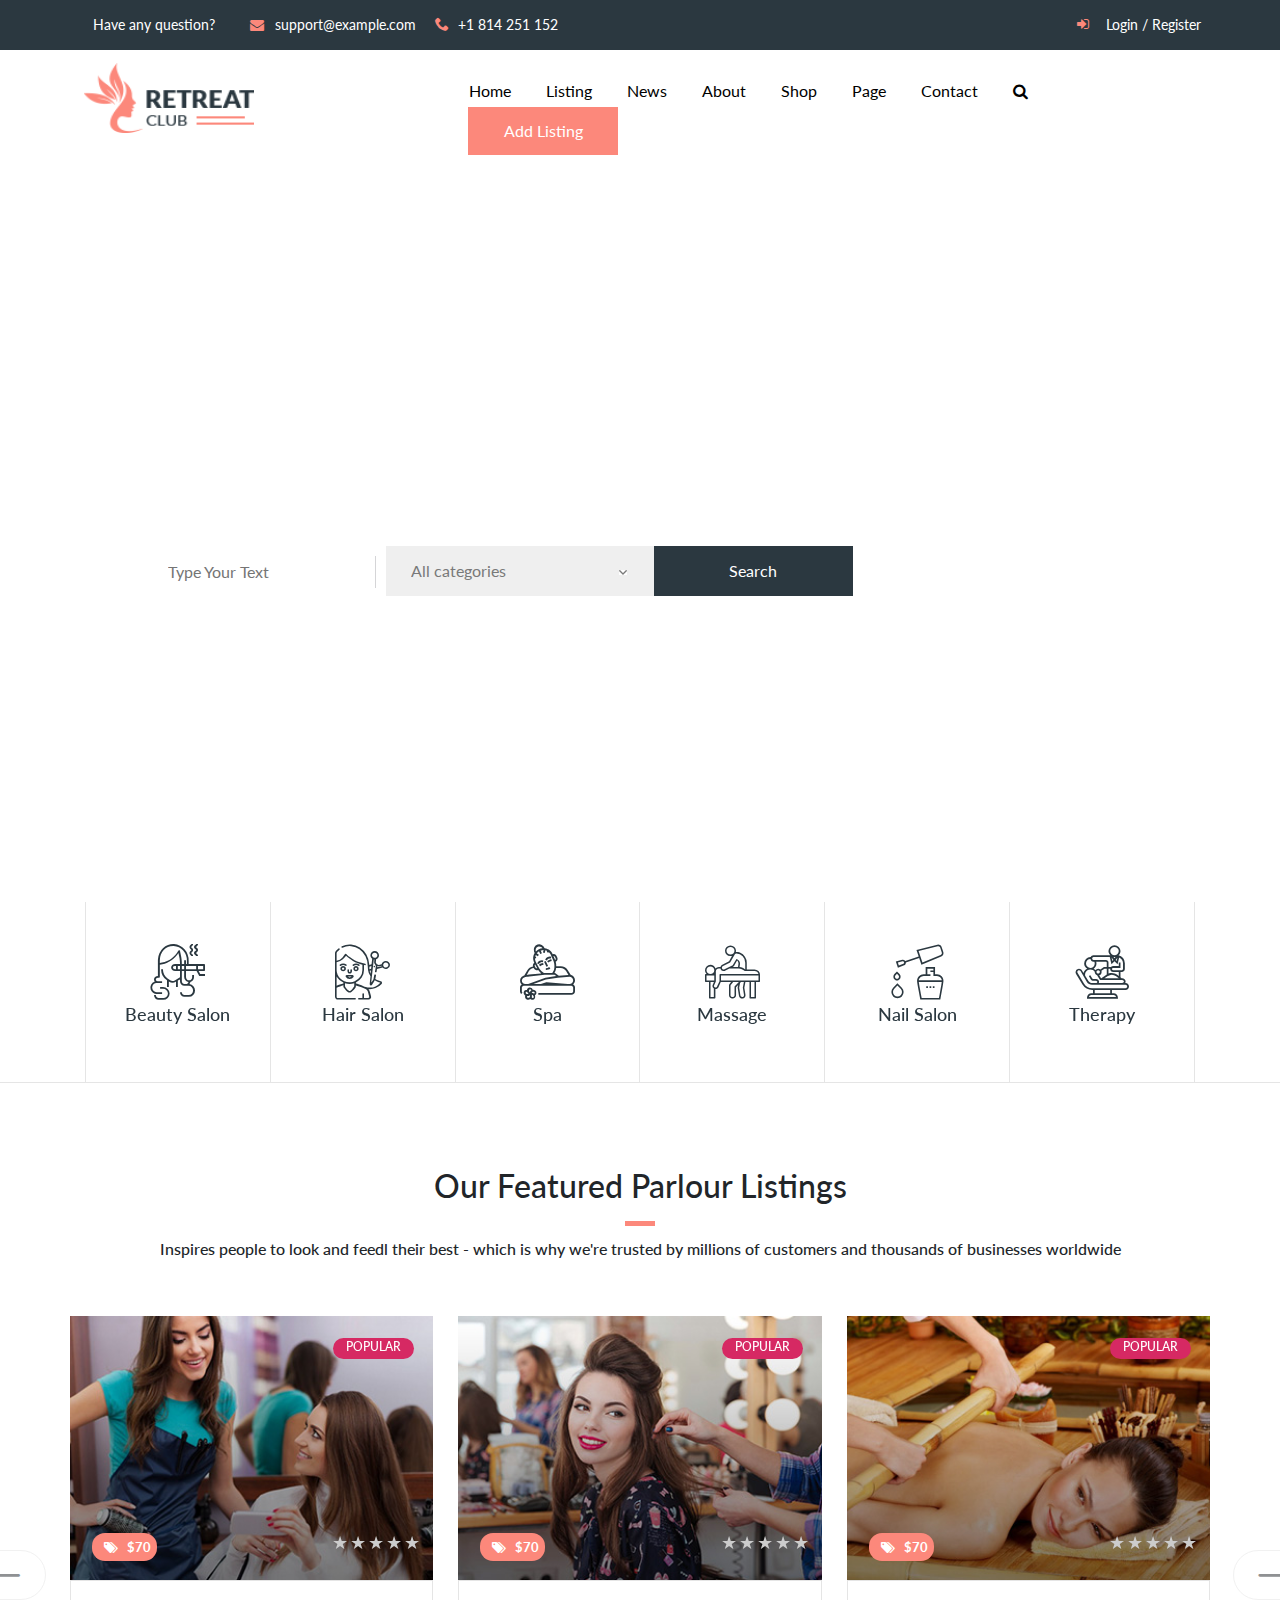
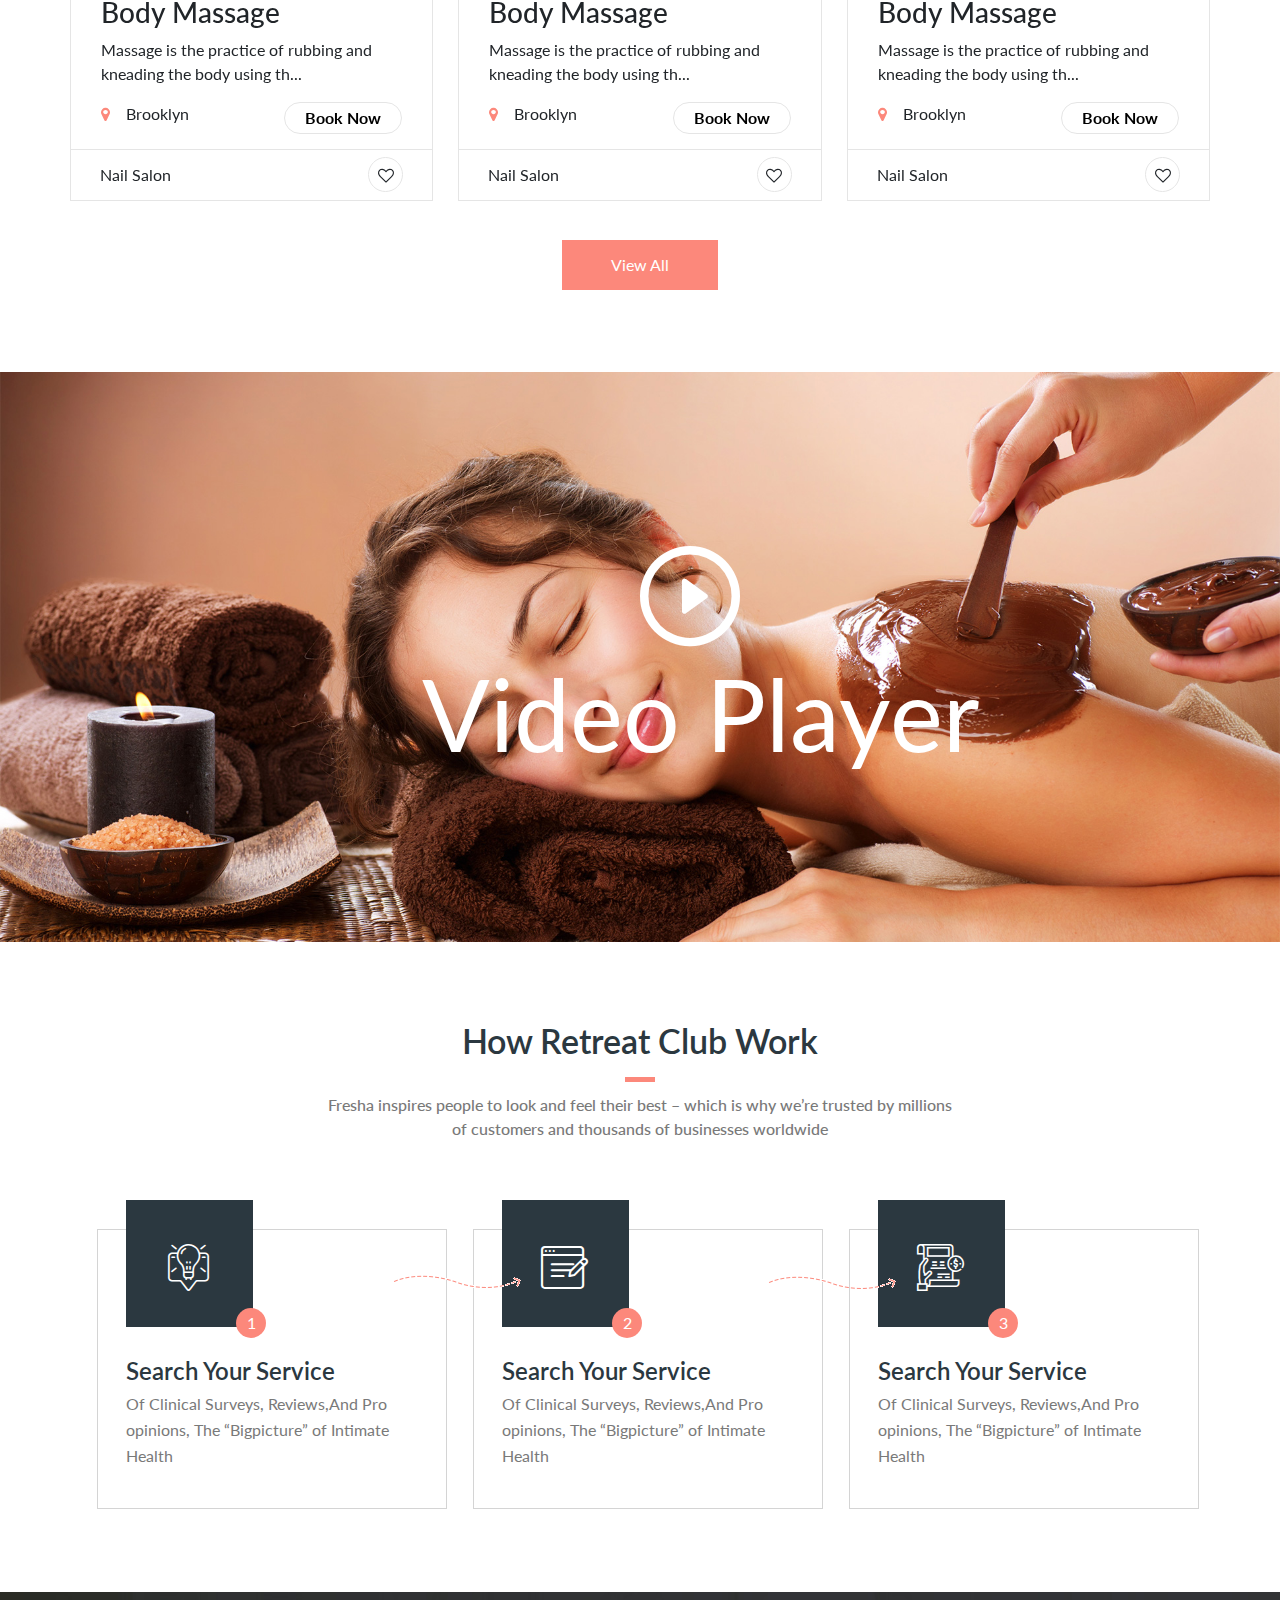
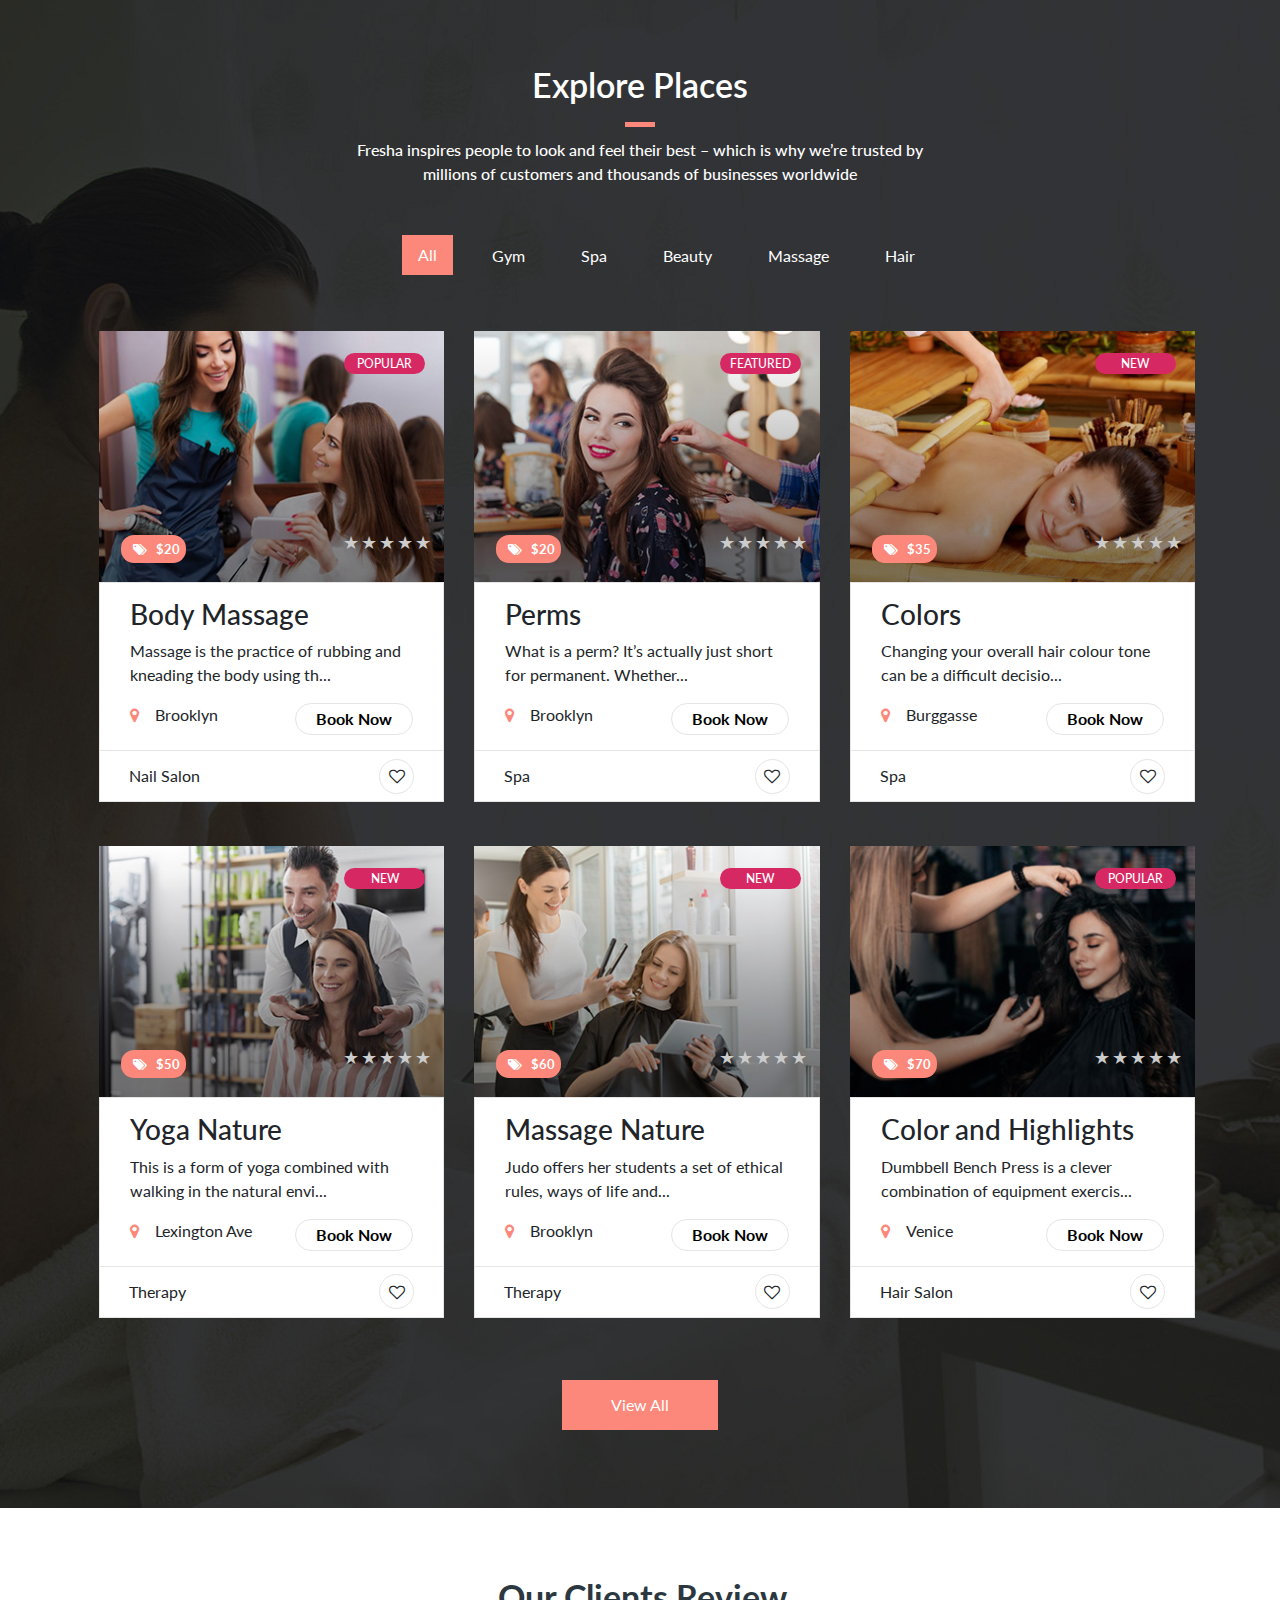
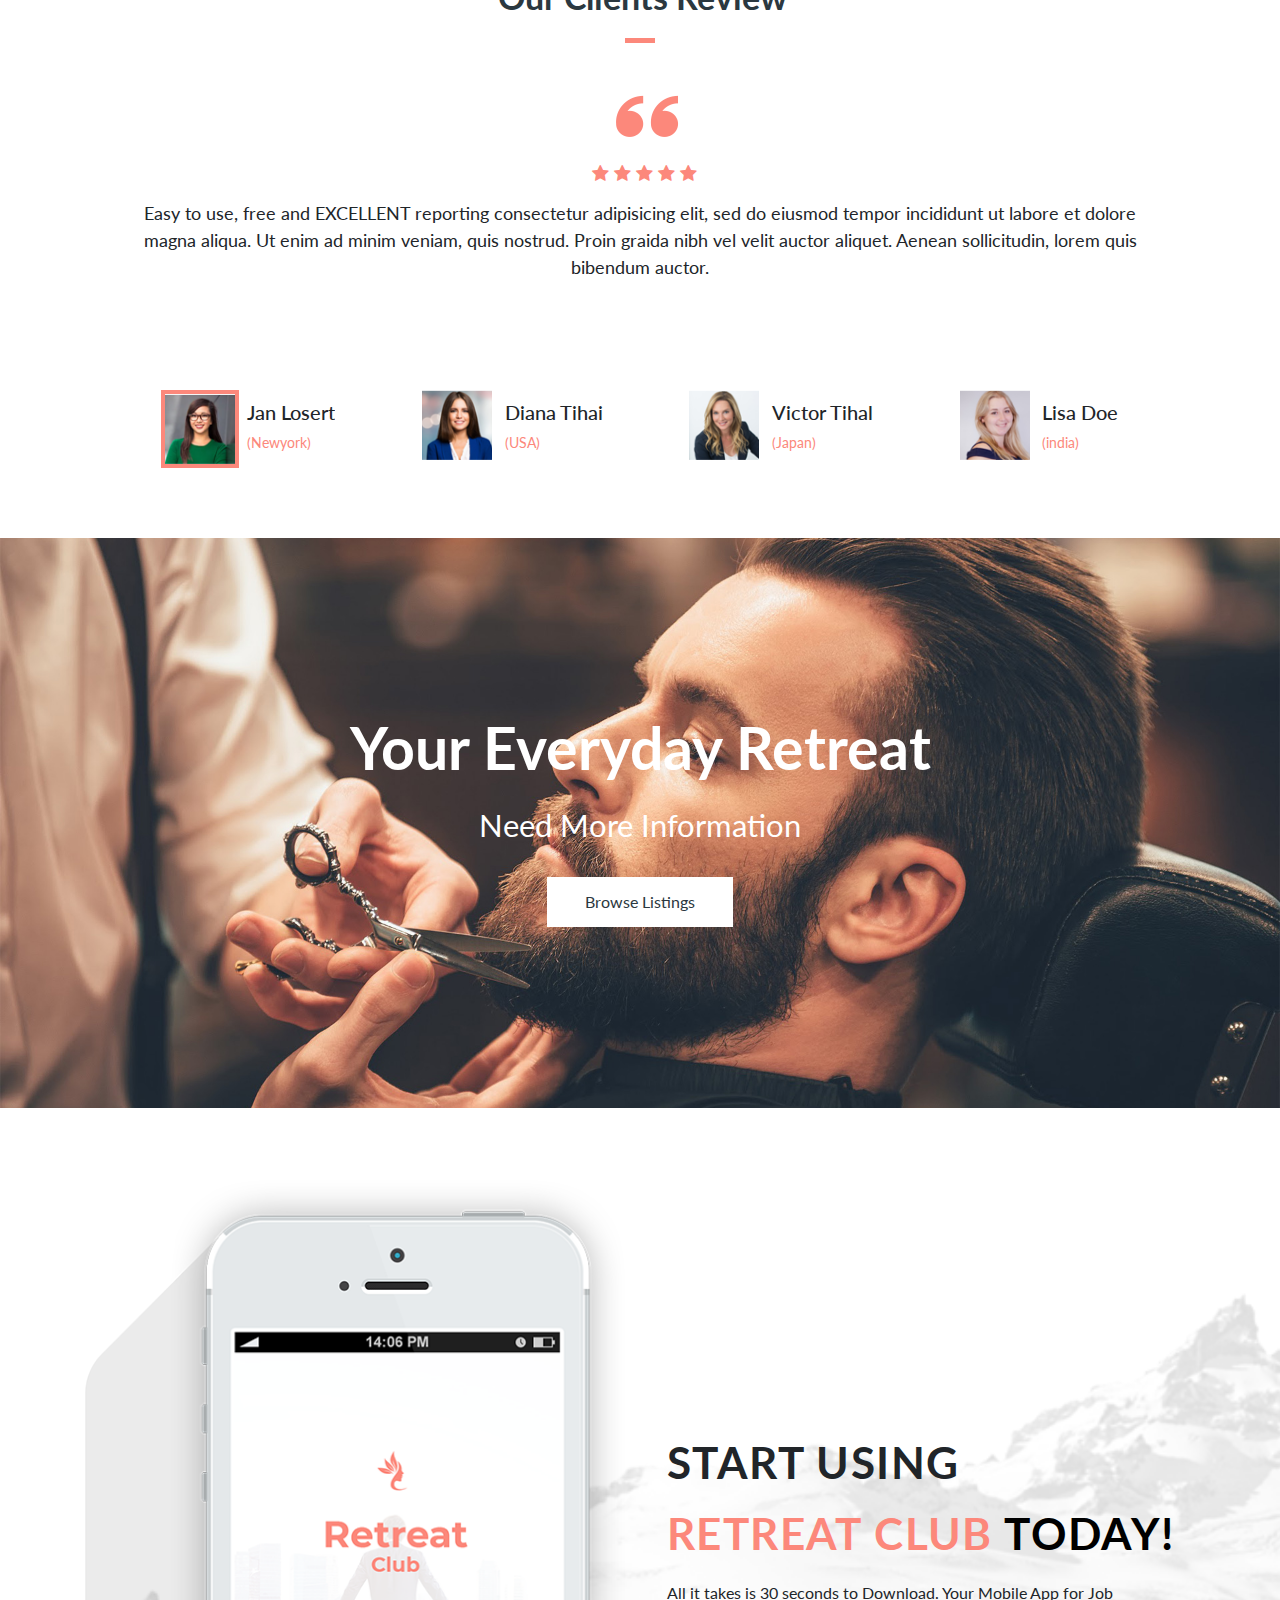
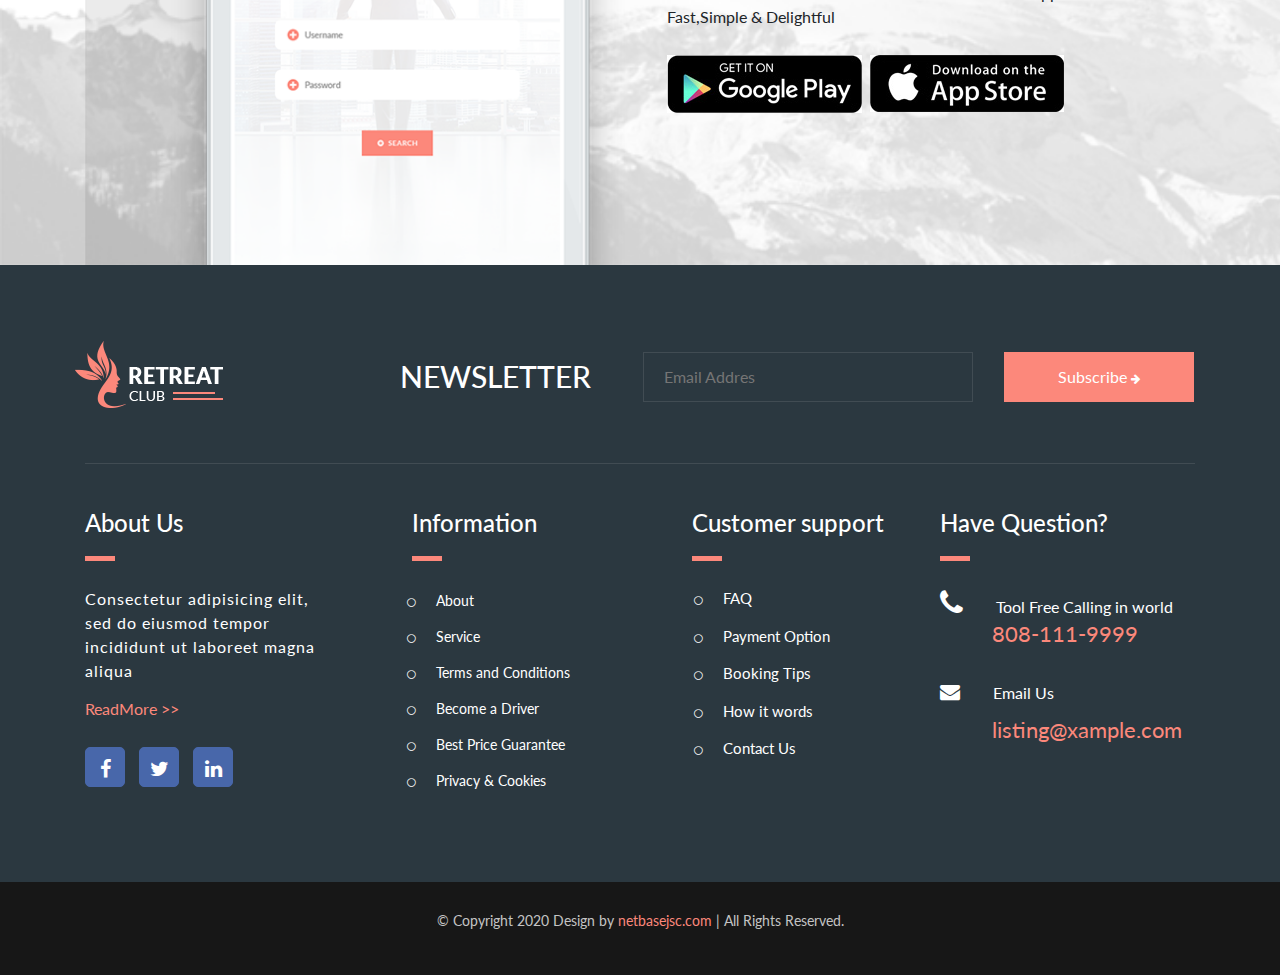
==== commit ddaa716b: "fix lan 1" ====
--- a/index.html
+++ b/index.html
@@ -203,7 +203,7 @@
                             <div class="price"><p><span class="icon-tags"><i class="fa fa-tags" aria-hidden="true"></i></span>$70
                             </p></div>
                             <!--                    star-img-->
-                            <div class="rate">
+                            <div class="rate rate-library">
                                 <input type="radio" class="star5" name="rate" value="5"/>
                                 <label class="star-rate" for="star5" title="text">5 stars</label>
                                 <input type="radio" class="star4" name="rate" value="4"/>
@@ -253,7 +253,7 @@
                             <div class="price"><p><span class="icon-tags"><i class="fa fa-tags" aria-hidden="true"></i></span>$70
                             </p></div>
                             <!--                    star-img-->
-                            <div class="rate">
+                            <div class="rate rate-library">
                                 <input type="radio" class="star5" name="rate" value="5"/>
                                 <label class="star-rate" for="star5" title="text">5 stars</label>
                                 <input type="radio" class="star4" name="rate" value="4"/>
@@ -307,7 +307,7 @@
                             <div class="price"><p><span class="icon-tags"><i class="fa fa-tags" aria-hidden="true"></i></span>$70
                             </p></div>
                             <!--                    star-img-->
-                            <div class="rate">
+                            <div class="rate rate-library">
                                 <input type="radio" class="star5" name="rate" value="5"/>
                                 <label class="star-rate" for="star5" title="text">5 stars</label>
                                 <input type="radio" class="star4" name="rate" value="4"/>
@@ -359,7 +359,7 @@
                             <div class="price"><p><span class="icon-tags"><i class="fa fa-tags" aria-hidden="true"></i></span>$70
                             </p></div>
                             <!--                    star-img-->
-                            <div class="rate">
+                            <div class="rate rate-library">
                                 <input type="radio" class="star5" name="rate" value="5"/>
                                 <label class="star-rate" for="star5" title="text">5 stars</label>
                                 <input type="radio" class="star4" name="rate" value="4"/>
@@ -411,7 +411,7 @@
                             <div class="price"><p><span class="icon-tags"><i class="fa fa-tags" aria-hidden="true"></i></span>$70
                             </p></div>
                             <!--                    star-img-->
-                            <div class="rate">
+                            <div class="rate rate-library">
                                 <input type="radio" class="star5" name="rate" value="5"/>
                                 <label class="star-rate" for="star5" title="text">5 stars</label>
                                 <input type="radio" class="star4" name="rate" value="4"/>
@@ -463,7 +463,7 @@
                             <div class="price"><p><span class="icon-tags"><i class="fa fa-tags" aria-hidden="true"></i></span>$70
                             </p></div>
                             <!--                    star-img-->
-                            <div class="rate">
+                            <div class="rate rate-library">
                                 <input type="radio" class="star5" name="rate" value="5"/>
                                 <label class="star-rate" for="star5" title="text">5 stars</label>
                                 <input type="radio" class="star4" name="rate" value="4"/>
@@ -2933,10 +2933,10 @@
                             </div>
                             <div class="img-app">
                                 <div class="google_play">
-                                    <a href=""><img src="image/iphone.jpg"></a>
+                                    <a href=""><img src="image/android.png"></a>
                                 </div>
                                 <div class="iphone">
-                                    <a href=""><img src="image/android.jpg"></a>
+                                    <a href=""><img src="image/iphone.png"></a>
                                 </div>
                             </div>
                         </div>
@@ -2951,18 +2951,18 @@
 
             <div class="header-footer">
                 <div class="row">
-                    <div class="col-xl-3 col-lg-3 col-md-3 col-sm-12">
+                    <div class="col-xl-3 col-lg-3 col-md-3 col-sm-12 col-12">
                         <div class="footer-logo">
                             <img src="image/footer-logo.png">
                         </div>
                     </div>
 
-                    <div class="col-xl-3 col-lg-3 col-md-3 col-sm-12 ">
+                    <div class="col-xl-3 col-lg-3 col-md-3 col-sm-12 col-12 ">
                         <div class="newsletter">
                             <h1>NEWSLETTER</h1>
                         </div>
                     </div>
-                    <div class="col-xl-6 col-lg-6 col-md-6 col-sm-12">
+                    <div class="col-xl-6 col-lg-6 col-md-6 col-sm-12 col-12">
                         <div class="footer-input">
                             <input type="text" name="" placeholder="Email Addres">
                             <button>Subscribe <i class="fa fa-arrow-right" aria-hidden="true"></i></button>
--- a/css/style.css
+++ b/css/style.css
@@ -203,7 +203,7 @@
     left: 0; }
     .slide-show .content-slide-show h3 {
       font-size: 30px;
-      font-weight: 700; }
+      font-weight: 800; }
     .slide-show .content-slide-show h2 {
       font-family: "Playfair Display", Sans-serif;
       font-size: 60px;
@@ -258,25 +258,29 @@
       font-weight: 400;
       font-size: 35px;
       padding: 0;
-      margin-top: -15px; }
+      margin-top: -15px;
+      font-family: Playfair Display; }
     .slide-show .content-slide-show .content__slideshow-block-sreach {
       margin-left: 50px;
       margin-top: -29px; } }
 @media (min-width: 768px) and (max-width: 991px) {
   .slide-show .content-slide-show {
-    margin-top: 130px; }
+    margin-top: 80px; }
     .slide-show .content-slide-show h3 {
       text-align: center;
       font-size: 23px;
       font-weight: 700;
-      font-family: Playfair Display; }
+      font-family: Playfair Display;
+      padding-bottom: 25px; }
     .slide-show .content-slide-show h2 {
       text-align: center;
       font-weight: 400;
       font-size: 31px;
       padding: 0;
       margin-top: -15px;
-      line-height: 42px; }
+      line-height: 42px;
+      font-family: Playfair Display;
+      padding-bottom: 25px; }
     .slide-show .content-slide-show .content__slideshow-block-sreach {
       background: #fff;
       max-width: 425px;
@@ -313,7 +317,8 @@
       padding: 0;
       margin-top: 25px;
       line-height: 45px;
-      margin-bottom: 30px; }
+      margin-bottom: 30px;
+      font-family: Playfair Display !important; }
     .slide-show .content-slide-show .content__slideshow-block-sreach {
       position: absolute;
       width: 100%;
@@ -353,7 +358,7 @@
       .main-category .category-top .item .content__item-category {
         color: #2b3840;
         font-size: 18px;
-        font-weight: 700;
+        font-weight: 500;
         text-align: center;
         margin-top: 6px; }
       .main-category .category-top .item:hover {
@@ -425,7 +430,6 @@
       float: left;
       height: 46px;
       position: absolute;
-      top: 198px;
       right: 11px; }
       .wapper__slider .item .wapper__silder-block1 .wapper__silder-img .rate .star-rate {
         font-size: 18px; }
@@ -494,8 +498,14 @@
       border: solid 1px #e5e5e5;
       border-radius: 50px;
       padding: 25%; }
-    .wapper__slider .item .wapper__silder-heart:hover {
-      color: #fc887b; }
+      .wapper__slider .item .wapper__silder-heart i:hover {
+        color: #fc887b; }
+
+.wapper__silder-heart > p:hover {
+  color: #fc887b; }
+
+.wapper__siler-content-footer > button {
+  background-color: white; }
 
 .wapper-fotter {
   border: 1px solid #e5e5e5; }
@@ -527,7 +537,9 @@
   height: 50px;
   border: 1px solid #e5e5e5;
   border-radius: 25px;
-  padding-top: 5px; }
+  padding-top: 5px;
+  font-weight: 600;
+  opacity: .5; }
   .icon-next-1:before:hover {
     background-color: #fc887b;
     color: white; }
@@ -547,6 +559,15 @@
     background-color: #fc887b;
     color: white; }
 
+.owl-prev:hover {
+  background-color: #fc887b !important; }
+
+.rate-library {
+  top: 213px !important; }
+
+.icon-tags {
+  padding-right: 9px !important; }
+
 @media (min-width: 768px) and (max-width: 991px) {
   .owl-dots {
     margin-top: 30px !important; }
@@ -612,7 +633,8 @@
     margin-left: 3px !important; }
   .wapper__siler-content-footer button {
     padding: 3px 10px !important;
-    border-radius: 15px !important; }
+    border-radius: 15px !important;
+    background-color: white !important; }
 
   .footer-tittle-main h4 {
     font-size: 18px !important; }
@@ -756,6 +778,8 @@
       color: white;
       margin: -50px 0 32px;
       position: relative; }
+      .element_service .element .wapper__element .border__element .square_little-element:hover {
+        background-color: #fc887b; }
       .element_service .element .wapper__element .border__element .square_little-element span {
         font-size: 47px;
         position: absolute;
@@ -771,7 +795,8 @@
       border-radius: 50%;
       position: absolute;
       text-align: center;
-      line-height: 30px; }
+      line-height: 30px;
+      color: white; }
     .element_service .element .wapper__element .border__element .content__element {
       text-align: left; }
       .element_service .element .wapper__element .border__element .content__element .text-head__element h5 {
@@ -790,9 +815,9 @@
   content: "";
   width: 128px;
   height: 13px;
-  background-image: url(../image/Aroww.png);
-  left: -50px;
-  top: 15px;
+  background-image: url(../image/arrow-.png);
+  left: -65px;
+  top: 46px;
   z-index: 1; }
 
 .icon-back::after {
@@ -800,8 +825,8 @@
   content: "";
   width: 128px;
   height: 13px;
-  right: -80px;
-  top: 15px;
+  right: -62px;
+  top: 47px;
   background-image: url(../image/Aroww.png);
   z-index: 1; }
 
@@ -838,6 +863,9 @@
 @media (min-width: 992px) and (max-width: 1199px) {
   .border__element {
     width: 290px !important; } }
+@media (max-width: 767px) {
+  .border__element {
+    width: 100% !important; } }
 .place-genarel {
   background: url("../image/places.jpg");
   width: 100%;
@@ -855,9 +883,10 @@
         .place-genarel .main-place .nav-tabs .nav-item:hover {
           border: none !important; }
         .place-genarel .main-place .nav-tabs .nav-item .nav-link {
-          color: white; }
+          color: white;
+          border-radius: 0px; }
           .place-genarel .main-place .nav-tabs .nav-item .nav-link:hover {
-            border: none; }
+            border: 1px solid rgba(255, 255, 255, 0); }
           .place-genarel .main-place .nav-tabs .nav-item .nav-link:active {
             background-color: #fc887b;
             border: none; }
@@ -1187,10 +1216,10 @@
     display: none; }
 
   .square_little-element {
-    margin: -50px 74px 32px !important; }
+    margin: -50px 97px 32px !important; }
 
   .number__element {
-    left: 151px !important; }
+    left: 175px !important; }
 
   .content__element {
     text-align: center !important; }
@@ -1249,12 +1278,14 @@
       font-weight: 400;
       line-height: 1.5;
       padding-top: 10px; }
-    .bg__image-retreat .wapper__bg-retreat .button-retreat button {
-      background-color: white;
-      color: #2b3840;
-      height: 50px;
-      width: 186px;
-      padding: 0 28px; }
+    .bg__image-retreat .wapper__bg-retreat .button-retreat {
+      margin-top: -22px; }
+      .bg__image-retreat .wapper__bg-retreat .button-retreat button {
+        background-color: white;
+        color: #2b3840;
+        height: 50px;
+        width: 186px;
+        padding: 0 28px; }
 
 #slide-wipper {
   margin-bottom: 20px; }
@@ -1274,7 +1305,8 @@
     margin-left: 18px; }
 
 .title .title-text {
-  padding-top: 13px; }
+  padding-top: 13px;
+  padding-left: 70px; }
 
 .list-news {
   text-align: center;
@@ -1419,7 +1451,7 @@
     padding-bottom: 55px;
     border-bottom: 1px solid #414c53; }
     .footer .header-footer .footer-logo {
-      margin-left: 22px;
+      margin-left: -10px;
       margin-top: 7px; }
     .footer .header-footer .newsletter {
       margin-left: 30px;
@@ -1462,11 +1494,12 @@
     letter-spacing: 1px; }
   .midle-footer .footer-tittle .footer-link {
     padding-bottom: 26px;
-    margin-left: -13px;
     margin-top: -2px;
     color: #fc887b; }
-    .midle-footer .footer-tittle .footer-link a:hover {
+    .midle-footer .footer-tittle .footer-link a {
       color: #fc887b; }
+      .midle-footer .footer-tittle .footer-link a:hover {
+        text-decoration: none; }
   .midle-footer .footer-tittle .footer-tittle-icon ul {
     padding-left: 0;
     list-style-type: none; }
@@ -1582,3 +1615,21 @@
     font-size: 14px; }
     .under-footer .footer-middle a, .under-footer p a {
       color: #fc887b; }
+
+.footer-input > icon-foter {
+  padding-left: 15px; }
+
+@media (max-width: 767px) {
+  .footer-tittle_1 {
+    margin-left: 0 !important; }
+
+  .footer-tittle_2 {
+    margin-left: 0 !important; }
+
+  .footer-input {
+    margin-left: -2px !important; }
+    .footer-input input {
+      width: 237px !important; }
+    .footer-input button {
+      margin-left: 0px !important;
+      width: 145px !important; } }
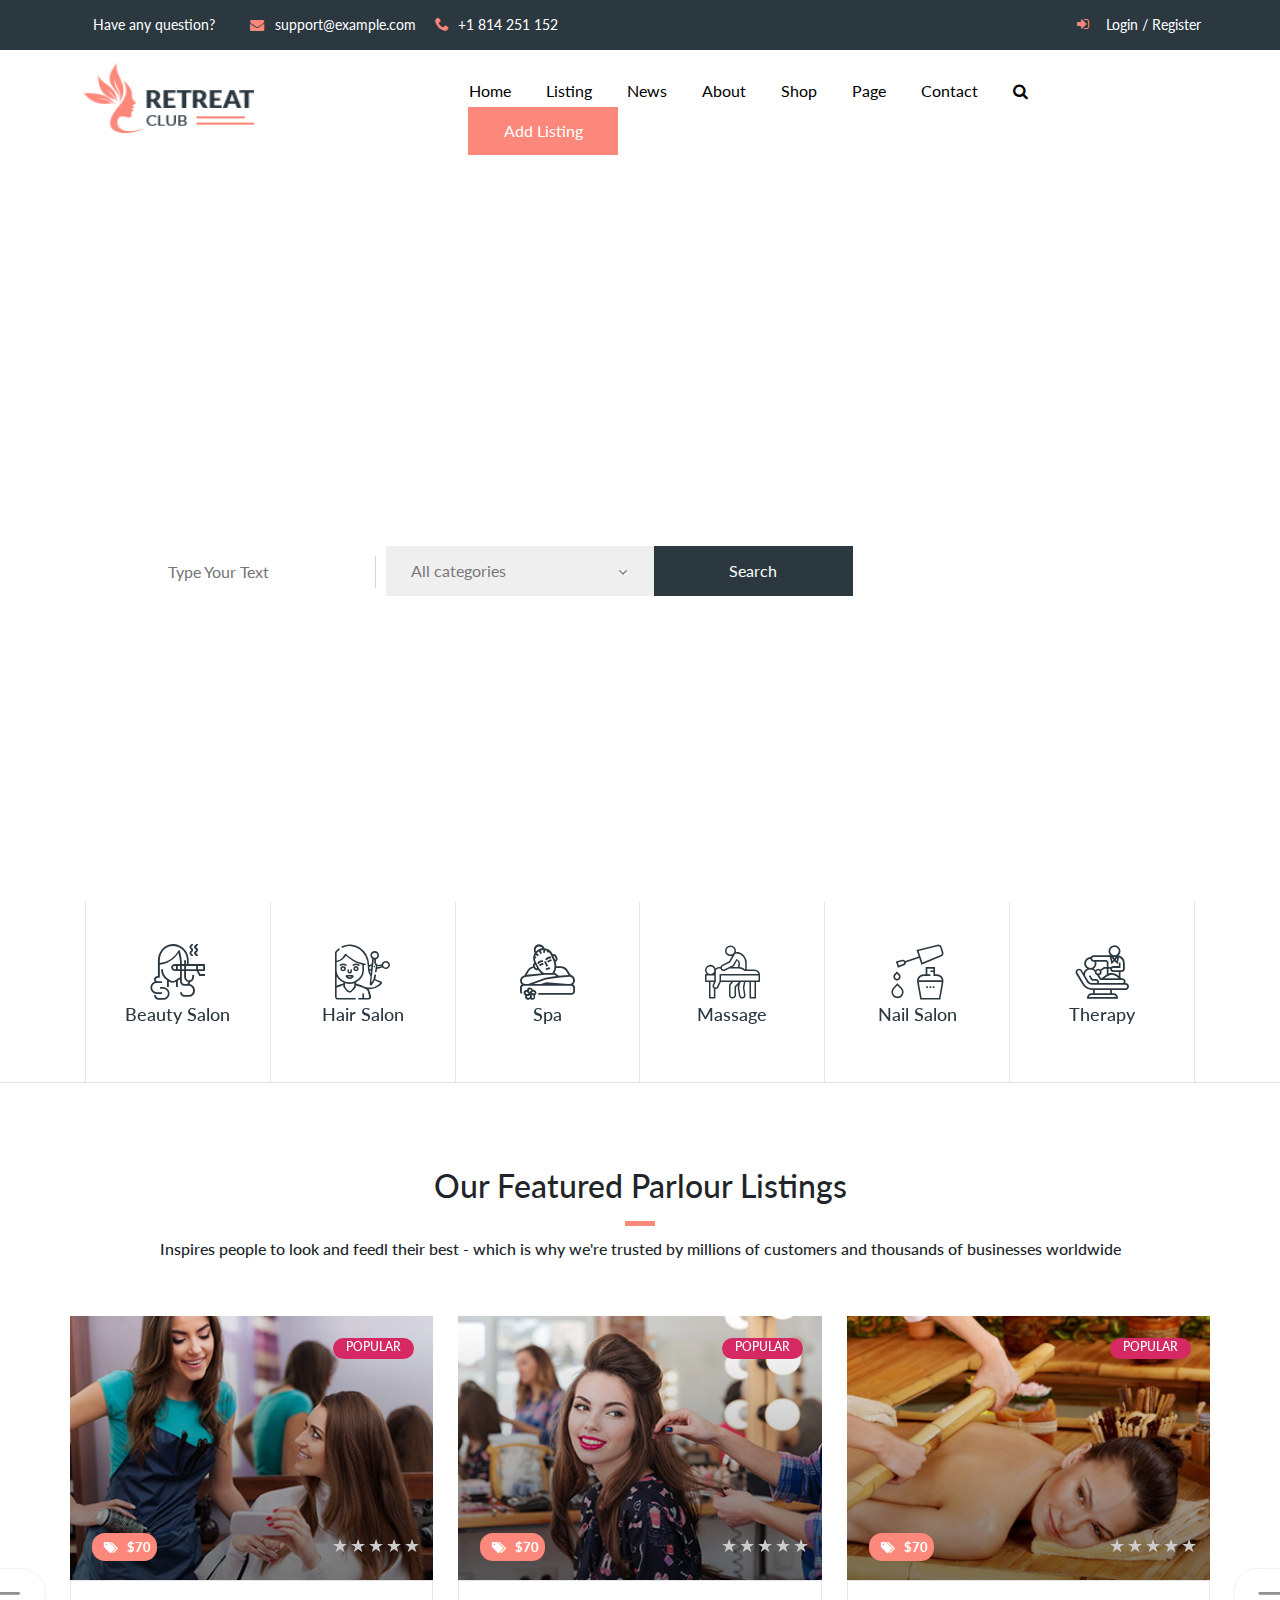
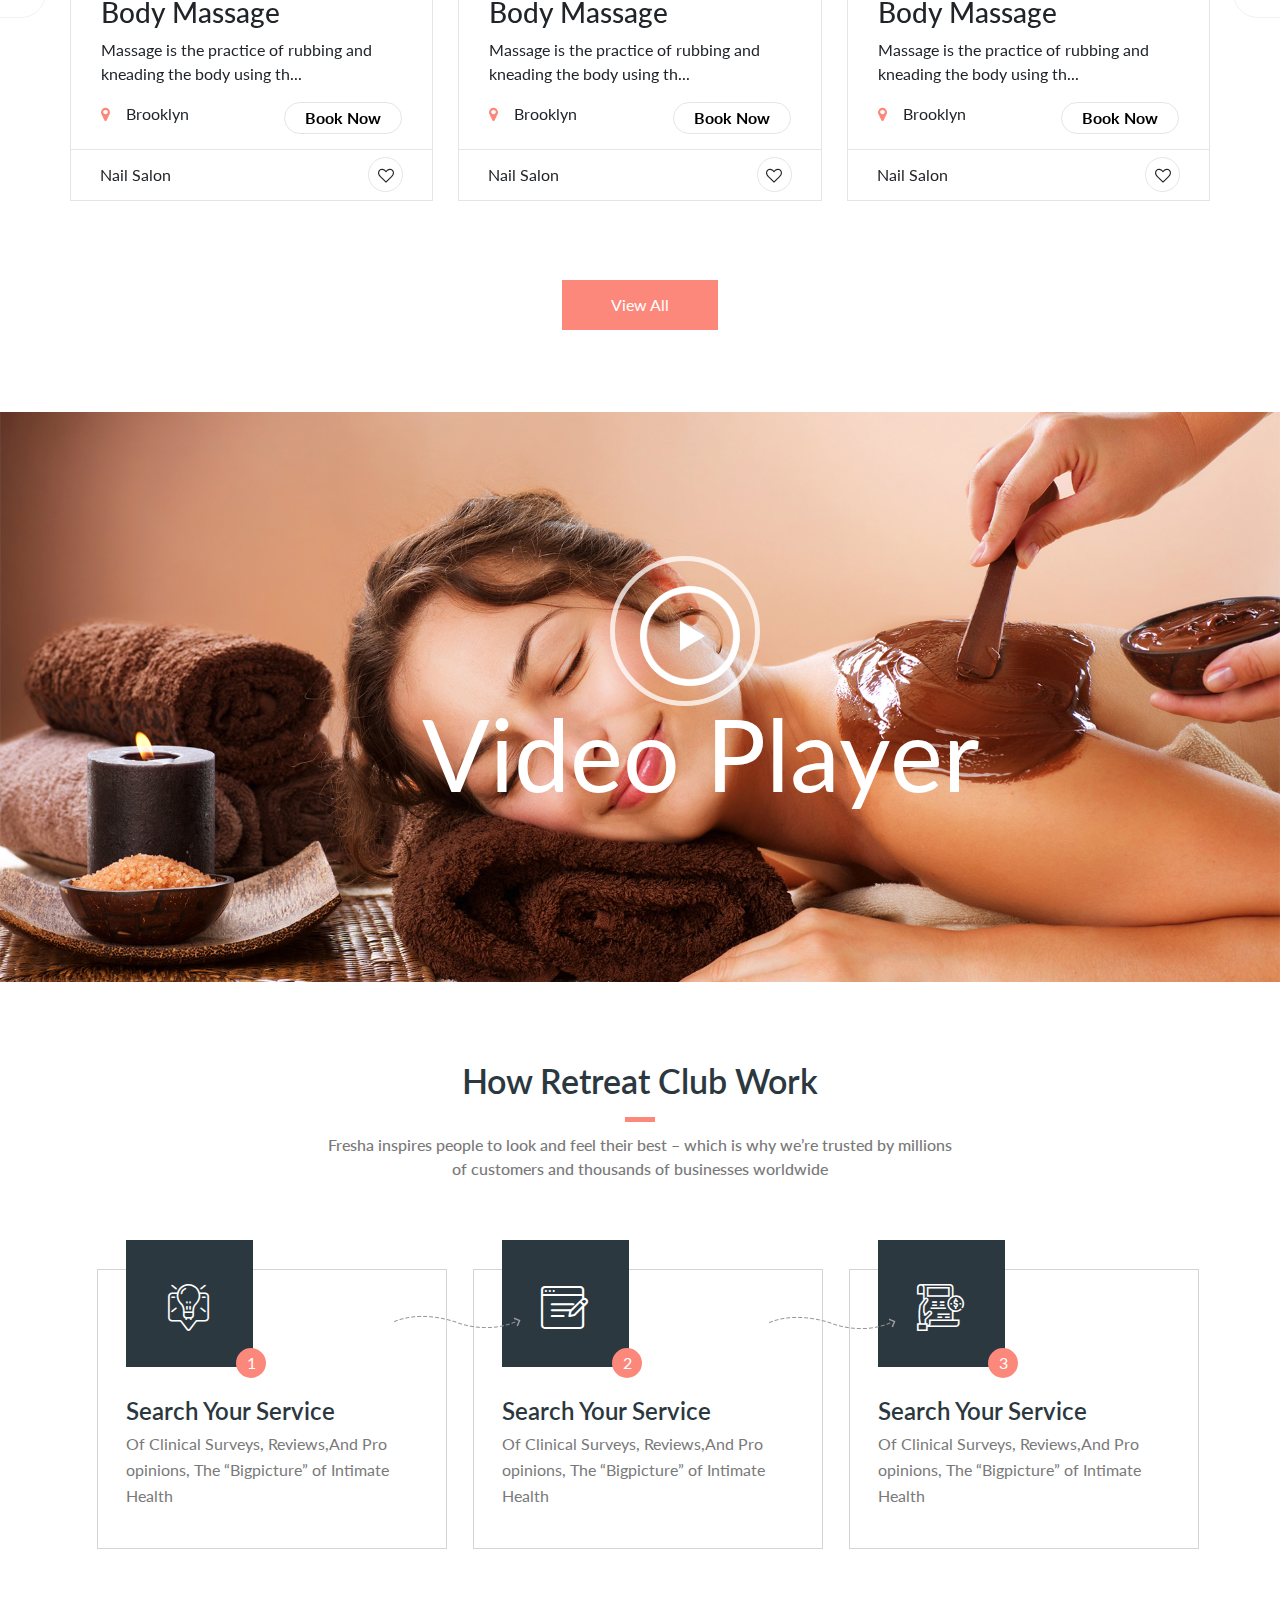
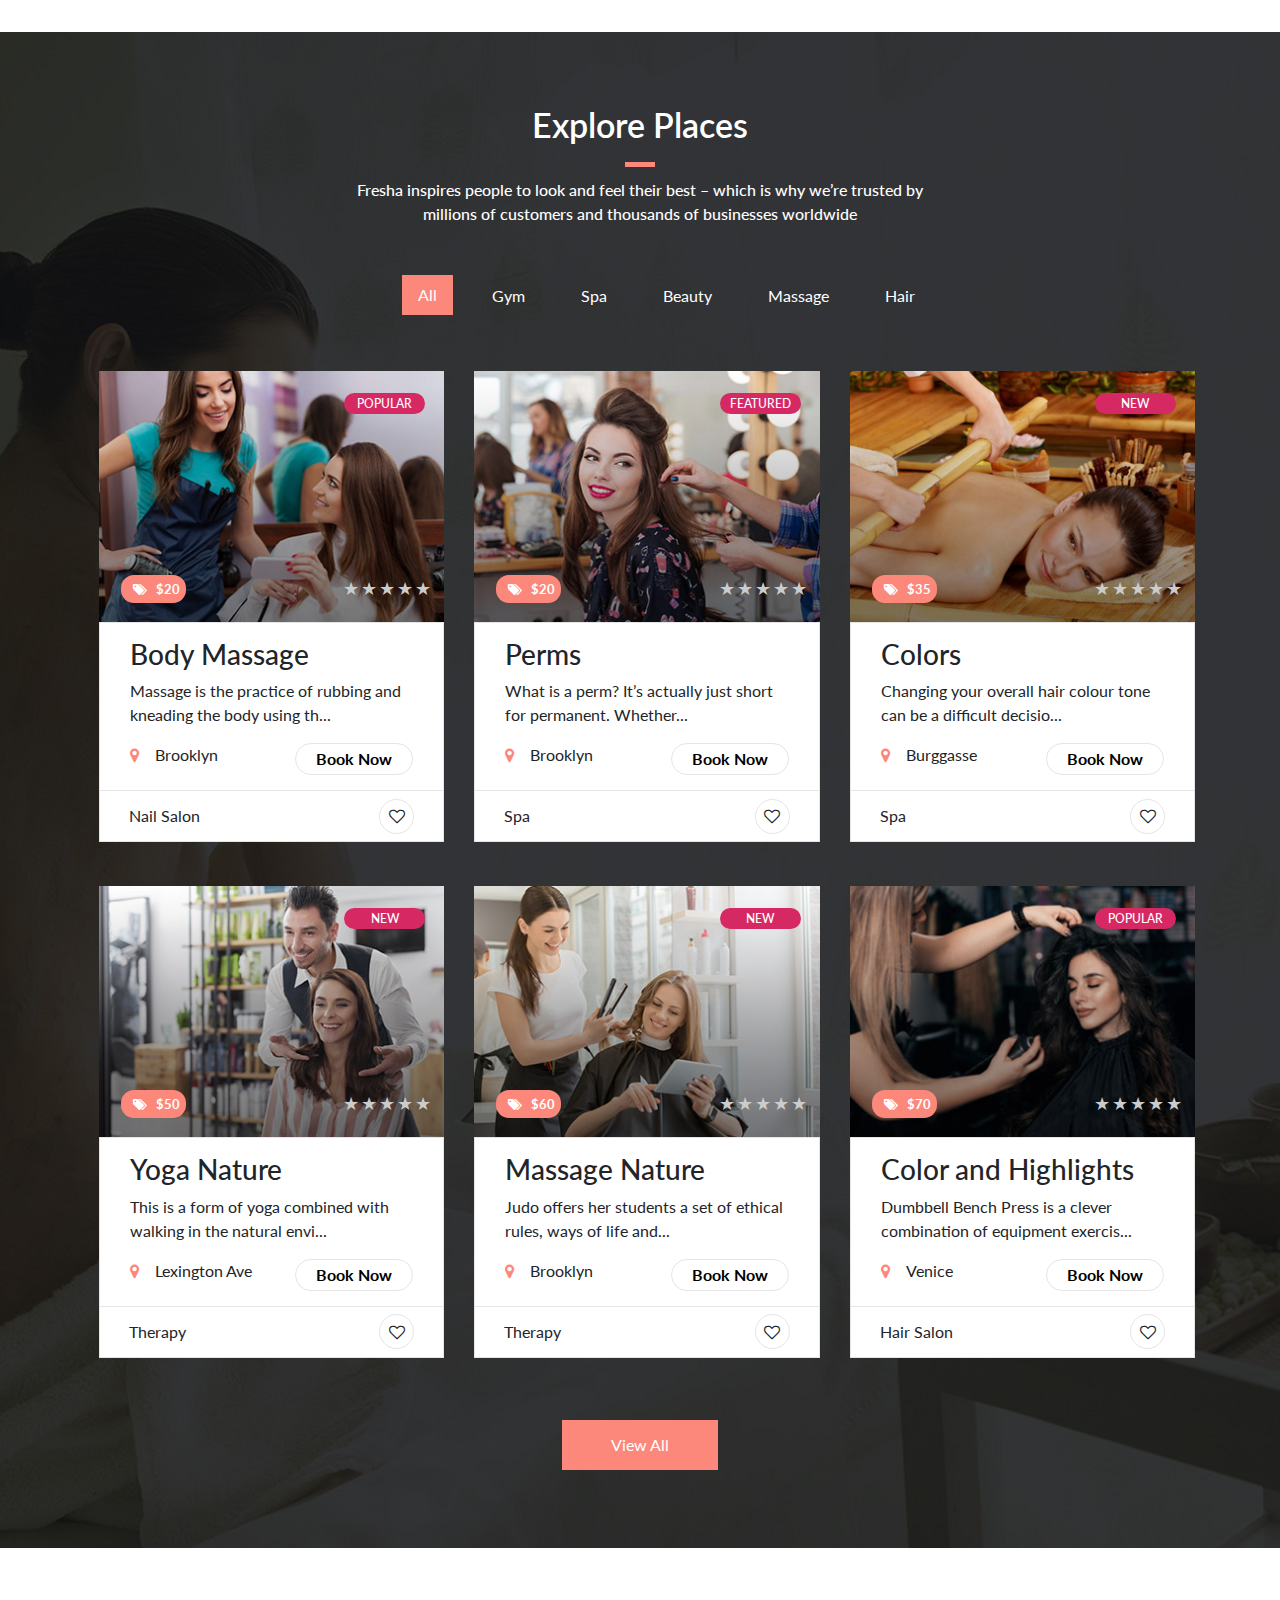
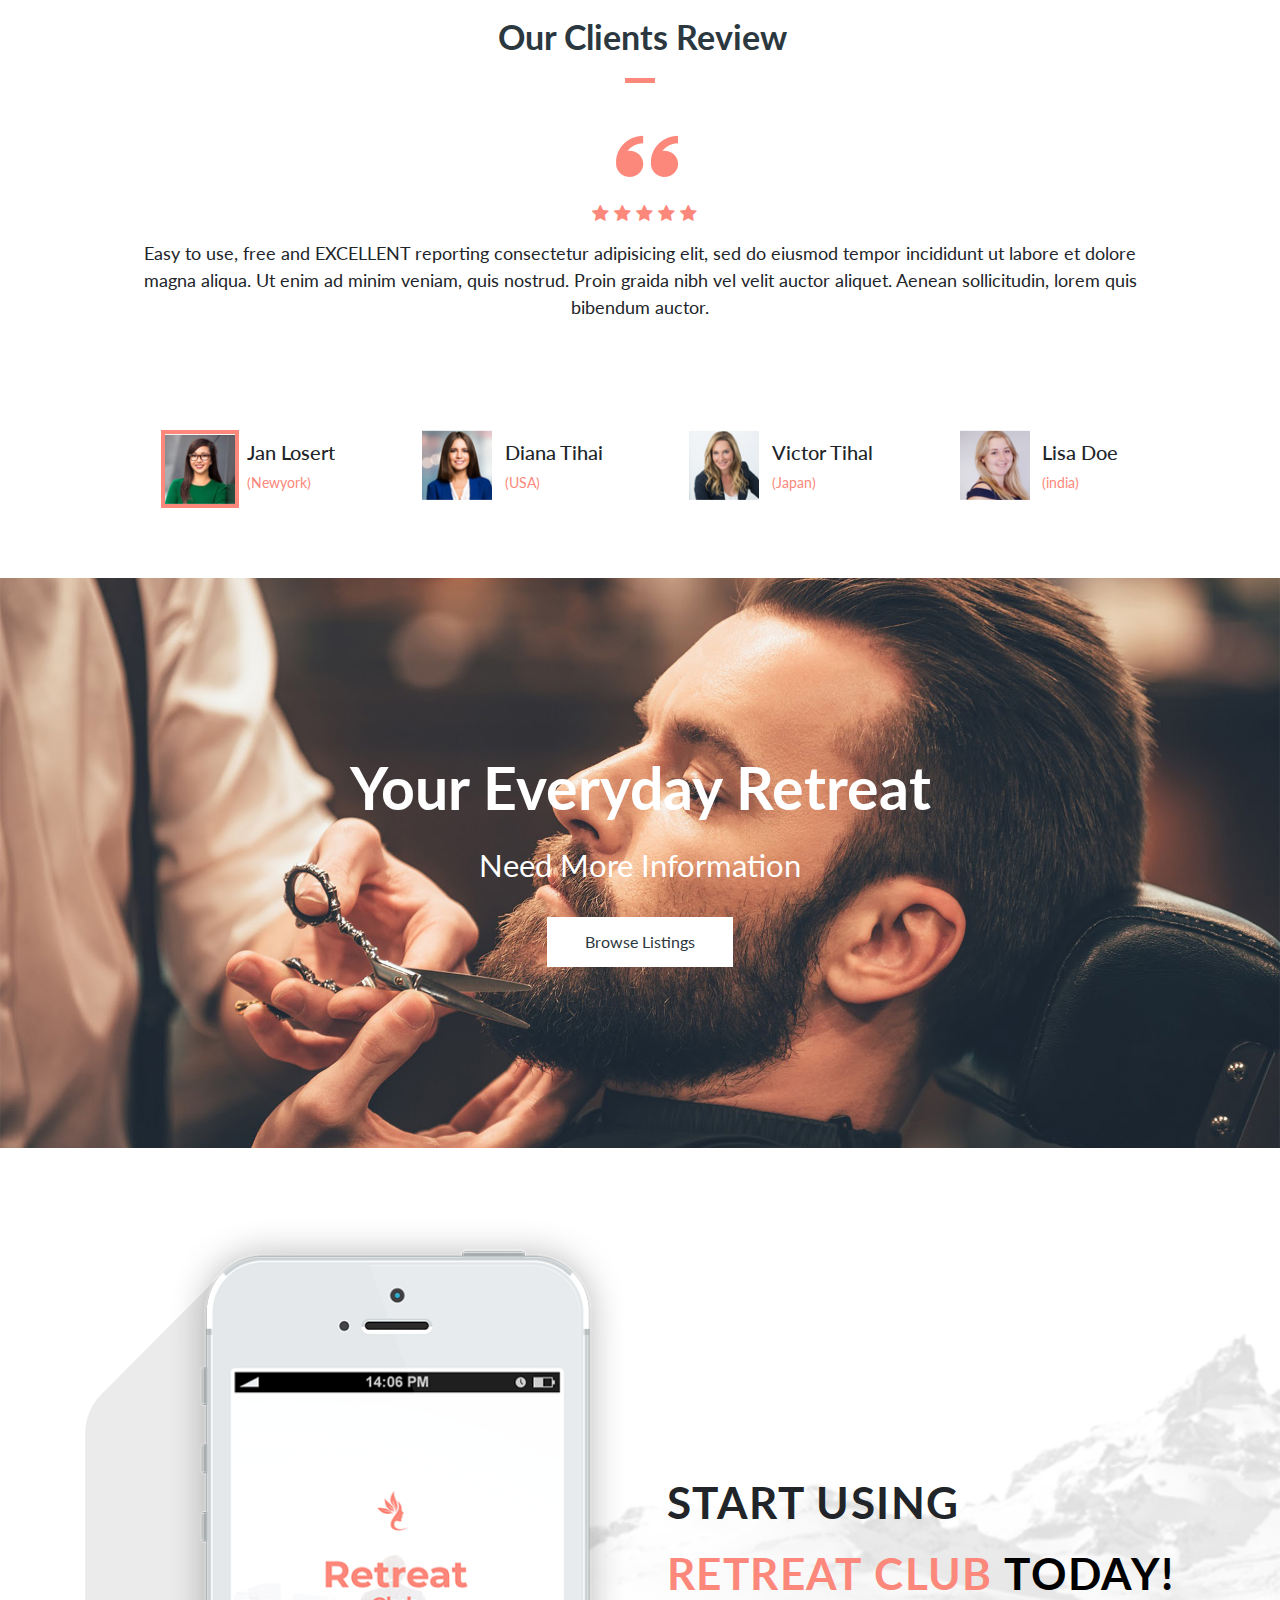
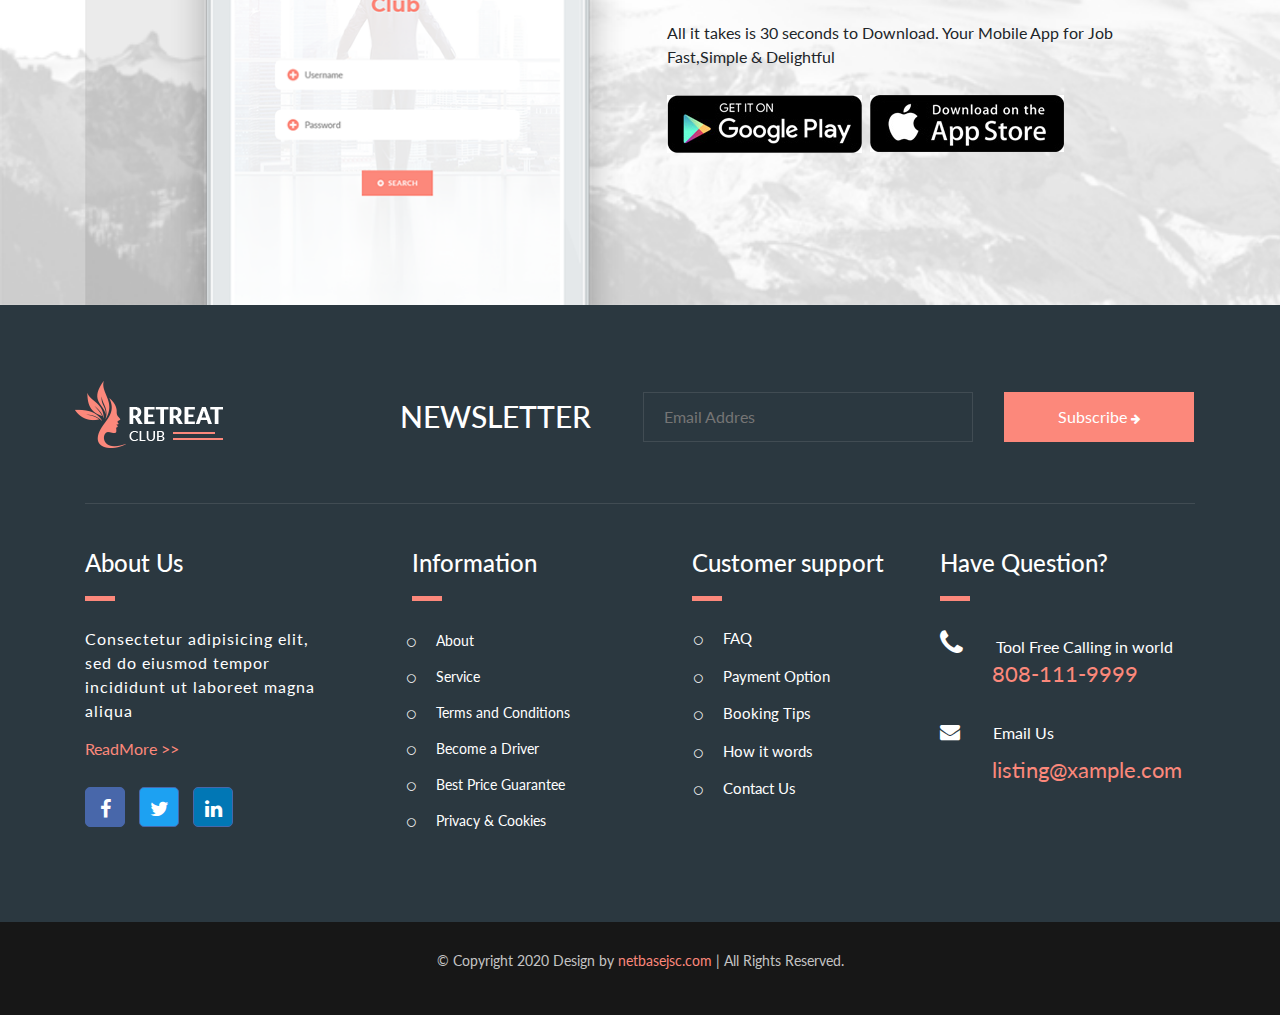
==== commit 86e7b851: "fix reponsive fix sticky fix nav mobie" ====
--- a/index.html
+++ b/index.html
@@ -63,51 +63,53 @@
 
 <!--        under-header-->
 
-
-<div class="under-header container">
-
-    <!--        nav-mobie-->
-    <label for="nav-mobie-input" class="top-mobi">
-        <i class="fa fa-bars"></i>
-    </label>
-
-    <input type="checkbox" hidden id="nav-mobie-input">
-    <nav class="nav__mobile">
-        <label for="nav-mobie-input" class="nav__mobile-close">
-            <i class="fa fa-times" aria-hidden="true"></i>
+<section  id="stickyelement">
+    <div class="under-header container">
+
+        <!--        nav-mobie-->
+        <label for="nav-mobie-input" class="top-mobi">
+            <i class="fa fa-bars"></i>
         </label>
-        <ul class="nav__mobile-list">
-            <li><a href="" class="nav__mobile-link">Home</a></li>
-            <li><a href="" class="nav__mobile-link">Listing</a></li>
-            <li><a href="" class="nav__mobile-link">News</a></li>
-            <li><a href="" class="nav__mobile-link">About</a></li>
-            <li><a href="" class="nav__mobile-link">Shop</a></li>
-            <li><a href="" class="nav__mobile-link">Page</a></li>
-            <li><a href="" class="nav__mobile-link">Contact Us</a></li>
-            <button>+Add Listing</button>
-        </ul>
-    </nav>
-
-
-    <!--        logo and menu-->
-    <div class="under-header1 row">
-        <div class="logo col-md-2"><img src="image/Logo.png" alt=""></div>
-        <div class="menu col-md-10">
-            <ul>
-                <li><a href="">Home</a></li>
-                <li><a href="">Listing</a></li>
-                <li><a href="">News</a></li>
-                <li><a href="">About</a></li>
-                <li><a href="">Shop</a></li>
-                <li><a href="">Page</a></li>
-                <li><a href="">Contact</a></li>
-                <li class="icon__search-menu"><a href=""><i class="fa fa-search" aria-hidden="true"></i></a></li>
-
-                <button id="button-menu">Add Listing</button>
+
+        <input type="checkbox" hidden id="nav-mobie-input">
+        <nav class="nav__mobile">
+            <label for="nav-mobie-input" class="nav__mobile-close">
+                <i class="fa fa-times" aria-hidden="true"></i>
+            </label>
+            <ul class="nav__mobile-list">
+                <li><a href="" class="nav__mobile-link">Home</a></li>
+                <li><a href="" class="nav__mobile-link">Listing</a></li>
+                <li><a href="" class="nav__mobile-link">News</a></li>
+                <li><a href="" class="nav__mobile-link">About</a></li>
+                <li><a href="" class="nav__mobile-link">Shop</a></li>
+                <li><a href="" class="nav__mobile-link">Page</a></li>
+                <li><a href="" class="nav__mobile-link">Contact Us</a></li>
+                <button>+Add Listing</button>
             </ul>
+        </nav>
+
+
+        <!--        logo and menu-->
+        <div class="under-header1 row">
+            <div class="logo col-md-2"><img src="image/Logo.png" alt=""></div>
+            <div class="menu col-md-10">
+                <ul>
+                    <li><a href="">Home</a></li>
+                    <li><a href="">Listing</a></li>
+                    <li><a href="">News</a></li>
+                    <li><a href="">About</a></li>
+                    <li><a href="">Shop</a></li>
+                    <li><a href="">Page</a></li>
+                    <li><a href="">Contact</a></li>
+                    <li class="icon__search-menu"><a href=""><i class="fa fa-search" aria-hidden="true"></i></a></li>
+
+                    <button id="button-menu">Add Listing</button>
+                </ul>
+            </div>
         </div>
     </div>
-</div>
+</section>
+
 
 
 <!--        body-->
@@ -189,7 +191,7 @@
 
     <!--    library-->
     <div class="wapper__slider container">
-        <div class="row">
+        <div class="row row-library">
             <div class="slider-library owl-carousel owl-theme">
                 <div class="item">
                     <div class="wapper__silder-block1">
@@ -460,6 +462,7 @@
                             <div class="lable">
                                 <p class="popular">Popular</p>
                             </div>
+                            </div>
                             <div class="price"><p><span class="icon-tags"><i class="fa fa-tags" aria-hidden="true"></i></span>$70
                             </p></div>
                             <!--                    star-img-->
@@ -516,7 +519,7 @@
     <div class="main__bg-video">
         <div class="bg-video"></div>
         <div class="content__bg-video"  >
-            <span class="icon-play-button" id="play"><a href=""></a></span>
+            <span class="icon-play-button play-btn" id="play"><a href=""></a></span>
             <div class="text__bg-video">Video Player</div>
         </div>
 
@@ -651,7 +654,7 @@
                 <div>
 
                     <div class="ct" id="all">
-                        <div class="row">
+                        <div class="row row-place">
 
                                 <!--                            ảnh1-->
                                 <div class="col-lg-4 col-md-6 col-12">
@@ -668,7 +671,7 @@
                                                                                                      aria-hidden="true"></i></span>$20
                                                     </p></div>
                                                     <!--                    star-img-->
-                                                    <div class="rate">
+                                                    <div class="rate rate-place">
                                                         <input type="radio" class="star5" name="rate" value="5"/>
                                                         <label class="star-rate" for="star5" title="text">5
                                                             stars</label>
@@ -725,7 +728,7 @@
                                                                                                      aria-hidden="true"></i></span>$20
                                                     </p></div>
                                                     <!--                    star-img-->
-                                                    <div class="rate">
+                                                    <div class="rate rate-place">
                                                         <input type="radio" class="star5" name="rate" value="5"/>
                                                         <label class="star-rate" for="star5" title="text">5
                                                             stars</label>
@@ -782,7 +785,7 @@
                                                                                                      aria-hidden="true"></i></span>$35
                                                     </p></div>
                                                     <!--                    star-img-->
-                                                    <div class="rate">
+                                                    <div class="rate rate-place">
                                                         <input type="radio" class="star5" name="rate" value="5"/>
                                                         <label class="star-rate" for="star5" title="text">5
                                                             stars</label>
@@ -839,7 +842,7 @@
                                                                                                      aria-hidden="true"></i></span>$50
                                                     </p></div>
                                                     <!--                    star-img-->
-                                                    <div class="rate">
+                                                    <div class="rate rate-place">
                                                         <input type="radio" class="star5" name="rate" value="5"/>
                                                         <label class="star-rate" for="star5" title="text">5
                                                             stars</label>
@@ -897,7 +900,7 @@
                                                                                                      aria-hidden="true"></i></span>$60
                                                     </p></div>
                                                     <!--                    star-img-->
-                                                    <div class="rate">
+                                                    <div class="rate rate-place">
                                                         <input type="radio" class="star5" name="rate" value="5"/>
                                                         <label class="star-rate" for="star5" title="text">5
                                                             stars</label>
@@ -955,7 +958,7 @@
                                                                                                      aria-hidden="true"></i></span>$70
                                                     </p></div>
                                                     <!--                    star-img-->
-                                                    <div class="rate">
+                                                    <div class="rate rate-place">
                                                         <input type="radio" class="star5" name="rate" value="5"/>
                                                         <label class="star-rate" for="star5" title="text">5
                                                             stars</label>
@@ -1001,7 +1004,7 @@
                         </div>
                     </div>
                     <div class="ct" id="gym">
-                        <div class="row">
+                        <div class="row row-place">
 
                             <!--                            ảnh1-->
                             <div class="col-lg-4 col-md-6 col-12">
@@ -1012,13 +1015,13 @@
                                                 <img src="image/Image-silder1.jpg" alt="">
                                                 <!--                        item-copy                   -->
                                                 <div class="lable">
-                                                    <p class="popular">POPULAR</p>
+                                                    <p class="popular">POPULAR1</p>
                                                 </div>
                                                 <div class="price"><p><span class="icon-tags"><i class="fa fa-tags"
                                                                                                  aria-hidden="true"></i></span>$20
                                                 </p></div>
                                                 <!--                    star-img-->
-                                                <div class="rate">
+                                                <div class="rate rate-place">
                                                     <input type="radio" class="star5" name="rate" value="5"/>
                                                     <label class="star-rate" for="star5" title="text">5
                                                         stars</label>
@@ -1064,7 +1067,7 @@
                             <div class="col-lg-4 col-md-6 col-12">
                                 <div class="wapper__place-image">
                                     <div class="wapeer__place-head">
-                                        <div class="wapper__silder-block1">
+                                        <div class="wapper__silder-block1 padding-top-sm">
                                             <div class="wapper__silder-img">
                                                 <img src="image/Image-slider2.jpg" alt="">
                                                 <!--                        item-copy                   -->
@@ -1075,7 +1078,7 @@
                                                                                                  aria-hidden="true"></i></span>$20
                                                 </p></div>
                                                 <!--                    star-img-->
-                                                <div class="rate">
+                                                <div class="rate rate-place">
                                                     <input type="radio" class="star5" name="rate" value="5"/>
                                                     <label class="star-rate" for="star5" title="text">5
                                                         stars</label>
@@ -1121,7 +1124,7 @@
                             <div class="col-lg-4 col-md-6 col-12">
                                 <div class="wapper__place-image">
                                     <div class="wapeer__place-head">
-                                        <div class="wapper__silder-block1 image-3-place-6image">
+                                        <div class="wapper__silder-block1 image-3-place-6image padding-top-sm">
                                             <div class="wapper__silder-img">
                                                 <img src="image/Image-slider3.jpg" alt="">
                                                 <!--                        item-copy                   -->
@@ -1132,7 +1135,7 @@
                                                                                                  aria-hidden="true"></i></span>$35
                                                 </p></div>
                                                 <!--                    star-img-->
-                                                <div class="rate">
+                                                <div class="rate rate-place">
                                                     <input type="radio" class="star5" name="rate" value="5"/>
                                                     <label class="star-rate" for="star5" title="text">5
                                                         stars</label>
@@ -1189,7 +1192,7 @@
                                                                                                  aria-hidden="true"></i></span>$50
                                                 </p></div>
                                                 <!--                    star-img-->
-                                                <div class="rate">
+                                                <div class="rate rate-place">
                                                     <input type="radio" class="star5" name="rate" value="5"/>
                                                     <label class="star-rate" for="star5" title="text">5
                                                         stars</label>
@@ -1247,7 +1250,7 @@
                                                                                                  aria-hidden="true"></i></span>$60
                                                 </p></div>
                                                 <!--                    star-img-->
-                                                <div class="rate">
+                                                <div class="rate rate-place">
                                                     <input type="radio" class="star5" name="rate" value="5"/>
                                                     <label class="star-rate" for="star5" title="text">5
                                                         stars</label>
@@ -1305,7 +1308,7 @@
                                                                                                  aria-hidden="true"></i></span>$70
                                                 </p></div>
                                                 <!--                    star-img-->
-                                                <div class="rate">
+                                                <div class="rate rate-place">
                                                     <input type="radio" class="star5" name="rate" value="5"/>
                                                     <label class="star-rate" for="star5" title="text">5
                                                         stars</label>
@@ -1351,7 +1354,7 @@
                         </div>
                     </div>
                     <div class="ct" id="spa">
-                        <div class="row">
+                        <div class="row row-place">
 
                             <!--                            ảnh1-->
                             <div class="col-lg-4 col-md-6 col-12">
@@ -1362,13 +1365,13 @@
                                                 <img src="image/Image-silder1.jpg" alt="">
                                                 <!--                        item-copy                   -->
                                                 <div class="lable">
-                                                    <p class="popular">POPULAR</p>
+                                                    <p class="popular">POPULAR2</p>
                                                 </div>
                                                 <div class="price"><p><span class="icon-tags"><i class="fa fa-tags"
                                                                                                  aria-hidden="true"></i></span>$20
                                                 </p></div>
                                                 <!--                    star-img-->
-                                                <div class="rate">
+                                                <div class="rate rate-place">
                                                     <input type="radio" class="star5" name="rate" value="5"/>
                                                     <label class="star-rate" for="star5" title="text">5
                                                         stars</label>
@@ -1414,7 +1417,7 @@
                             <div class="col-lg-4 col-md-6 col-12">
                                 <div class="wapper__place-image">
                                     <div class="wapeer__place-head">
-                                        <div class="wapper__silder-block1">
+                                        <div class="wapper__silder-block1 padding-top-sm">
                                             <div class="wapper__silder-img">
                                                 <img src="image/Image-slider2.jpg" alt="">
                                                 <!--                        item-copy                   -->
@@ -1425,7 +1428,7 @@
                                                                                                  aria-hidden="true"></i></span>$20
                                                 </p></div>
                                                 <!--                    star-img-->
-                                                <div class="rate">
+                                                <div class="rate rate-place">
                                                     <input type="radio" class="star5" name="rate" value="5"/>
                                                     <label class="star-rate" for="star5" title="text">5
                                                         stars</label>
@@ -1471,7 +1474,7 @@
                             <div class="col-lg-4 col-md-6 col-12">
                                 <div class="wapper__place-image">
                                     <div class="wapeer__place-head">
-                                        <div class="wapper__silder-block1 image-3-place-6image">
+                                        <div class="wapper__silder-block1 image-3-place-6image padding-top-sm">
                                             <div class="wapper__silder-img">
                                                 <img src="image/Image-slider3.jpg" alt="">
                                                 <!--                        item-copy                   -->
@@ -1482,7 +1485,7 @@
                                                                                                  aria-hidden="true"></i></span>$35
                                                 </p></div>
                                                 <!--                    star-img-->
-                                                <div class="rate">
+                                                <div class="rate rate-place">
                                                     <input type="radio" class="star5" name="rate" value="5"/>
                                                     <label class="star-rate" for="star5" title="text">5
                                                         stars</label>
@@ -1539,7 +1542,7 @@
                                                                                                  aria-hidden="true"></i></span>$50
                                                 </p></div>
                                                 <!--                    star-img-->
-                                                <div class="rate">
+                                                <div class="rate rate-place">
                                                     <input type="radio" class="star5" name="rate" value="5"/>
                                                     <label class="star-rate" for="star5" title="text">5
                                                         stars</label>
@@ -1597,7 +1600,7 @@
                                                                                                  aria-hidden="true"></i></span>$60
                                                 </p></div>
                                                 <!--                    star-img-->
-                                                <div class="rate">
+                                                <div class="rate rate-place">
                                                     <input type="radio" class="star5" name="rate" value="5"/>
                                                     <label class="star-rate" for="star5" title="text">5
                                                         stars</label>
@@ -1655,7 +1658,7 @@
                                                                                                  aria-hidden="true"></i></span>$70
                                                 </p></div>
                                                 <!--                    star-img-->
-                                                <div class="rate">
+                                                <div class="rate rate-place">
                                                     <input type="radio" class="star5" name="rate" value="5"/>
                                                     <label class="star-rate" for="star5" title="text">5
                                                         stars</label>
@@ -1701,7 +1704,7 @@
                         </div>
                     </div>
                     <div class="ct" id="beauty">
-                        <div class="row">
+                        <div class="row row-place">
 
                             <!--                            ảnh1-->
                             <div class="col-lg-4 col-md-6 col-12">
@@ -1712,13 +1715,13 @@
                                                 <img src="image/Image-silder1.jpg" alt="">
                                                 <!--                        item-copy                   -->
                                                 <div class="lable">
-                                                    <p class="popular">POPULAR</p>
+                                                    <p class="popular">POPULAR3</p>
                                                 </div>
                                                 <div class="price"><p><span class="icon-tags"><i class="fa fa-tags"
                                                                                                  aria-hidden="true"></i></span>$20
                                                 </p></div>
                                                 <!--                    star-img-->
-                                                <div class="rate">
+                                                <div class="rate rate-place">
                                                     <input type="radio" class="star5" name="rate" value="5"/>
                                                     <label class="star-rate" for="star5" title="text">5
                                                         stars</label>
@@ -1764,7 +1767,7 @@
                             <div class="col-lg-4 col-md-6 col-12">
                                 <div class="wapper__place-image">
                                     <div class="wapeer__place-head">
-                                        <div class="wapper__silder-block1">
+                                        <div class="wapper__silder-block1 padding-top-sm">
                                             <div class="wapper__silder-img">
                                                 <img src="image/Image-slider2.jpg" alt="">
                                                 <!--                        item-copy                   -->
@@ -1775,7 +1778,7 @@
                                                                                                  aria-hidden="true"></i></span>$20
                                                 </p></div>
                                                 <!--                    star-img-->
-                                                <div class="rate">
+                                                <div class="rate rate-place">
                                                     <input type="radio" class="star5" name="rate" value="5"/>
                                                     <label class="star-rate" for="star5" title="text">5
                                                         stars</label>
@@ -1821,7 +1824,7 @@
                             <div class="col-lg-4 col-md-6 col-12">
                                 <div class="wapper__place-image">
                                     <div class="wapeer__place-head">
-                                        <div class="wapper__silder-block1 image-3-place-6image">
+                                        <div class="wapper__silder-block1 image-3-place-6image padding-top-sm">
                                             <div class="wapper__silder-img">
                                                 <img src="image/Image-slider3.jpg" alt="">
                                                 <!--                        item-copy                   -->
@@ -1832,7 +1835,7 @@
                                                                                                  aria-hidden="true"></i></span>$35
                                                 </p></div>
                                                 <!--                    star-img-->
-                                                <div class="rate">
+                                                <div class="rate rate-place">
                                                     <input type="radio" class="star5" name="rate" value="5"/>
                                                     <label class="star-rate" for="star5" title="text">5
                                                         stars</label>
@@ -1889,7 +1892,7 @@
                                                                                                  aria-hidden="true"></i></span>$50
                                                 </p></div>
                                                 <!--                    star-img-->
-                                                <div class="rate">
+                                                <div class="rate rate-place">
                                                     <input type="radio" class="star5" name="rate" value="5"/>
                                                     <label class="star-rate" for="star5" title="text">5
                                                         stars</label>
@@ -1947,7 +1950,7 @@
                                                                                                  aria-hidden="true"></i></span>$60
                                                 </p></div>
                                                 <!--                    star-img-->
-                                                <div class="rate">
+                                                <div class="rate rate-place">
                                                     <input type="radio" class="star5" name="rate" value="5"/>
                                                     <label class="star-rate" for="star5" title="text">5
                                                         stars</label>
@@ -2005,7 +2008,7 @@
                                                                                                  aria-hidden="true"></i></span>$70
                                                 </p></div>
                                                 <!--                    star-img-->
-                                                <div class="rate">
+                                                <div class="rate rate-place">
                                                     <input type="radio" class="star5" name="rate" value="5"/>
                                                     <label class="star-rate" for="star5" title="text">5
                                                         stars</label>
@@ -2051,7 +2054,7 @@
                         </div>
                     </div>
                     <div class="ct" id="massage">
-                        <div class="row">
+                        <div class="row row-place">
 
                             <!--                            ảnh1-->
                             <div class="col-lg-4 col-md-6 col-12">
@@ -2062,13 +2065,13 @@
                                                 <img src="image/Image-silder1.jpg" alt="">
                                                 <!--                        item-copy                   -->
                                                 <div class="lable">
-                                                    <p class="popular">POPULAR</p>
+                                                    <p class="popular">POPULAR4</p>
                                                 </div>
                                                 <div class="price"><p><span class="icon-tags"><i class="fa fa-tags"
                                                                                                  aria-hidden="true"></i></span>$20
                                                 </p></div>
                                                 <!--                    star-img-->
-                                                <div class="rate">
+                                                <div class="rate rate-place">
                                                     <input type="radio" class="star5" name="rate" value="5"/>
                                                     <label class="star-rate" for="star5" title="text">5
                                                         stars</label>
@@ -2114,7 +2117,7 @@
                             <div class="col-lg-4 col-md-6 col-12">
                                 <div class="wapper__place-image">
                                     <div class="wapeer__place-head">
-                                        <div class="wapper__silder-block1">
+                                        <div class="wapper__silder-block1 padding-top-sm">
                                             <div class="wapper__silder-img">
                                                 <img src="image/Image-slider2.jpg" alt="">
                                                 <!--                        item-copy                   -->
@@ -2125,7 +2128,7 @@
                                                                                                  aria-hidden="true"></i></span>$20
                                                 </p></div>
                                                 <!--                    star-img-->
-                                                <div class="rate">
+                                                <div class="rate rate-place">
                                                     <input type="radio" class="star5" name="rate" value="5"/>
                                                     <label class="star-rate" for="star5" title="text">5
                                                         stars</label>
@@ -2171,7 +2174,7 @@
                             <div class="col-lg-4 col-md-6 col-12">
                                 <div class="wapper__place-image">
                                     <div class="wapeer__place-head">
-                                        <div class="wapper__silder-block1 image-3-place-6image">
+                                        <div class="wapper__silder-block1 image-3-place-6image padding-top-sm">
                                             <div class="wapper__silder-img">
                                                 <img src="image/Image-slider3.jpg" alt="">
                                                 <!--                        item-copy                   -->
@@ -2182,7 +2185,7 @@
                                                                                                  aria-hidden="true"></i></span>$35
                                                 </p></div>
                                                 <!--                    star-img-->
-                                                <div class="rate">
+                                                <div class="rate rate-place">
                                                     <input type="radio" class="star5" name="rate" value="5"/>
                                                     <label class="star-rate" for="star5" title="text">5
                                                         stars</label>
@@ -2239,7 +2242,7 @@
                                                                                                  aria-hidden="true"></i></span>$50
                                                 </p></div>
                                                 <!--                    star-img-->
-                                                <div class="rate">
+                                                <div class="rate rate-place">
                                                     <input type="radio" class="star5" name="rate" value="5"/>
                                                     <label class="star-rate" for="star5" title="text">5
                                                         stars</label>
@@ -2297,7 +2300,7 @@
                                                                                                  aria-hidden="true"></i></span>$60
                                                 </p></div>
                                                 <!--                    star-img-->
-                                                <div class="rate">
+                                                <div class="rate rate-place">
                                                     <input type="radio" class="star5" name="rate" value="5"/>
                                                     <label class="star-rate" for="star5" title="text">5
                                                         stars</label>
@@ -2355,7 +2358,7 @@
                                                                                                  aria-hidden="true"></i></span>$70
                                                 </p></div>
                                                 <!--                    star-img-->
-                                                <div class="rate">
+                                                <div class="rate rate-place">
                                                     <input type="radio" class="star5" name="rate" value="5"/>
                                                     <label class="star-rate" for="star5" title="text">5
                                                         stars</label>
@@ -2401,8 +2404,7 @@
                         </div>
                     </div>
                     <div class="ct" id="hair">
-                        <div class="row">
-
+                        <div class="row row-place">
                             <!--                            ảnh1-->
                             <div class="col-lg-4 col-md-6 col-12">
                                 <div class="wapper__place-image">
@@ -2412,13 +2414,13 @@
                                                 <img src="image/Image-silder1.jpg" alt="">
                                                 <!--                        item-copy                   -->
                                                 <div class="lable">
-                                                    <p class="popular">POPULAR</p>
+                                                    <p class="popular">POPULAR5</p>
                                                 </div>
                                                 <div class="price"><p><span class="icon-tags"><i class="fa fa-tags"
                                                                                                  aria-hidden="true"></i></span>$20
                                                 </p></div>
                                                 <!--                    star-img-->
-                                                <div class="rate">
+                                                <div class="rate rate-place">
                                                     <input type="radio" class="star5" name="rate" value="5"/>
                                                     <label class="star-rate" for="star5" title="text">5
                                                         stars</label>
@@ -2464,7 +2466,7 @@
                             <div class="col-lg-4 col-md-6 col-12">
                                 <div class="wapper__place-image">
                                     <div class="wapeer__place-head">
-                                        <div class="wapper__silder-block1">
+                                        <div class="wapper__silder-block1 padding-top-sm">
                                             <div class="wapper__silder-img">
                                                 <img src="image/Image-slider2.jpg" alt="">
                                                 <!--                        item-copy                   -->
@@ -2475,7 +2477,7 @@
                                                                                                  aria-hidden="true"></i></span>$20
                                                 </p></div>
                                                 <!--                    star-img-->
-                                                <div class="rate">
+                                                <div class="rate rate-place">
                                                     <input type="radio" class="star5" name="rate" value="5"/>
                                                     <label class="star-rate" for="star5" title="text">5
                                                         stars</label>
@@ -2521,7 +2523,7 @@
                             <div class="col-lg-4 col-md-6 col-12">
                                 <div class="wapper__place-image">
                                     <div class="wapeer__place-head">
-                                        <div class="wapper__silder-block1 image-3-place-6image">
+                                        <div class="wapper__silder-block1 image-3-place-6image padding-top-sm">
                                             <div class="wapper__silder-img">
                                                 <img src="image/Image-slider3.jpg" alt="">
                                                 <!--                        item-copy                   -->
@@ -2532,7 +2534,7 @@
                                                                                                  aria-hidden="true"></i></span>$35
                                                 </p></div>
                                                 <!--                    star-img-->
-                                                <div class="rate">
+                                                <div class="rate rate-place">
                                                     <input type="radio" class="star5" name="rate" value="5"/>
                                                     <label class="star-rate" for="star5" title="text">5
                                                         stars</label>
@@ -2589,7 +2591,7 @@
                                                                                                  aria-hidden="true"></i></span>$50
                                                 </p></div>
                                                 <!--                    star-img-->
-                                                <div class="rate">
+                                                <div class="rate rate-place">
                                                     <input type="radio" class="star5" name="rate" value="5"/>
                                                     <label class="star-rate" for="star5" title="text">5
                                                         stars</label>
@@ -2647,7 +2649,7 @@
                                                                                                  aria-hidden="true"></i></span>$60
                                                 </p></div>
                                                 <!--                    star-img-->
-                                                <div class="rate">
+                                                <div class="rate rate-place">
                                                     <input type="radio" class="star5" name="rate" value="5"/>
                                                     <label class="star-rate" for="star5" title="text">5
                                                         stars</label>
@@ -2705,7 +2707,7 @@
                                                                                                  aria-hidden="true"></i></span>$70
                                                 </p></div>
                                                 <!--                    star-img-->
-                                                <div class="rate">
+                                                <div class="rate rate-place">
                                                     <input type="radio" class="star5" name="rate" value="5"/>
                                                     <label class="star-rate" for="star5" title="text">5
                                                         stars</label>
@@ -2747,7 +2749,6 @@
                                     </div>
                                 </div>
                             </div>
-
                         </div>
                     </div>
 
@@ -2986,9 +2987,9 @@
                             </div>
                             <div class="footer-tittle-icon">
                                 <ul>
-                                    <li><a href=""><i class="fa fa-facebook" aria-hidden="true"></a></i></li>
-                                    <li><a href=""><i class="fa fa-twitter" aria-hidden="true"></a></i></li>
-                                    <li><a href=""><i class="fa fa-linkedin" aria-hidden="true"></a></i></li>
+                                    <li class="fb"><a href=""><i class="fa fa-facebook" aria-hidden="true"></a></i></li>
+                                    <li ><a class="twiter" href=""><i class="fa fa-twitter" aria-hidden="true"></a></i></li>
+                                    <li ><a class="linkedin" href=""><i class="fa fa-linkedin" aria-hidden="true"></a></i></li>
                                 </ul>
                             </div>
                         </div>
@@ -3073,7 +3074,8 @@
 
     </footer>
 <!--    under-footer-->
-    <div class="under-footer" >
+    <div class="under-footer"xa
+    >
         <div class="container">
             <div class="row">
                 <p class="footer-middle">© Copyright 2020  Design by
@@ -3083,7 +3085,7 @@
         </div>
     </div>
 
-
+    <button onclick="topFunction()" id="myBtn" title="Go to top"><i class="fa fa-chevron-up" aria-hidden="true"></i></button>
 
 </div>
 
--- a/css/style.css
+++ b/css/style.css
@@ -10,6 +10,10 @@
 html, body {
   width: auto !important;
   overflow-x: hidden !important; }
+
+button:focus {
+  border: none !important;
+  outline: none !important; }
 
 .main {
   background-color: #2b3840;
@@ -61,36 +65,44 @@
     display: none; }
 
   .content3 {
-    margin-left: -12px !important; }
+    margin-left: 0 !important; }
 
   .name-login {
     margin-right: 0px !important; } }
 /*under-header*/
-.under-header .under-header1 .logo img {
+.sticky {
+  position: fixed;
+  width: 100%;
+  top: 0;
+  background-color: white;
+  height: 100px;
+  z-index: 999; }
+
+#stickyelement .under-header .under-header1 .logo img {
   width: 170px;
   height: 70px;
   margin: -14px;
   margin-left: -1px;
   margin-top: 13px; }
-.under-header .under-header1 .menu {
+#stickyelement .under-header .under-header1 .menu {
   position: relative; }
-  .under-header .under-header1 .menu ul {
+  #stickyelement .under-header .under-header1 .menu ul {
     position: absolute;
     left: 178px;
     top: 25px;
     font-weight: 400;
     font-size: 16px; }
-    .under-header .under-header1 .menu ul li {
+    #stickyelement .under-header .under-header1 .menu ul li {
       list-style-type: none;
       display: inline;
       margin-left: 31px; }
-      .under-header .under-header1 .menu ul li a {
+      #stickyelement .under-header .under-header1 .menu ul li a {
         color: black;
         font-size: 16px;
         line-height: 32px;
         font-weight: normal;
         text-decoration: none; }
-    .under-header .under-header1 .menu ul #button-menu {
+    #stickyelement .under-header .under-header1 .menu ul #button-menu {
       background-color: #fc887b;
       color: white;
       text-align: center;
@@ -166,20 +178,23 @@
 
   .slide-show {
     margin-top: -22px !important; } }
-@media (max-width: 767px) {
+@media (max-width: 768px) {
   .menu {
     display: none; }
 
   .top-mobi {
     display: block;
     margin-top: 18px;
-    margin-left: 358px; }
+    float: right; }
 
   .logo img {
     margin-top: -99px !important; }
 
   .slide-show {
     margin-top: -22px !important; } }
+@media (min-width: 325px) and (max-width: 424px) {
+  .rate-library {
+    top: 206px !important; } }
 /*slideshow*/
 .slide-show {
   padding: 10%;
@@ -309,24 +324,27 @@
       text-align: center;
       font-size: 23px;
       font-weight: 700;
-      font-family: Playfair Display; }
+      font-family: "Playfair Display", Sans-serif; }
     .slide-show .content-slide-show h2 {
       text-align: center;
       font-weight: 400;
-      font-size: 36px;
+      font-size: 25px;
       padding: 0;
       margin-top: 25px;
-      line-height: 45px;
+      line-height: 35px;
       margin-bottom: 30px;
-      font-family: Playfair Display !important; }
+      font-family: "Playfair Display", Sans-serif; }
     .slide-show .content-slide-show .content__slideshow-block-sreach {
       position: absolute;
       width: 100%;
-      right: 0px;
+      margin-left: auto;
+      margin-right: auto;
+      left: 0;
+      right: 0;
       padding: 0;
       text-align: inherit !important;
       background: #fff;
-      max-width: 425px;
+      max-width: 300px;
       margin: auto;
       padding: 25px 25px 25px 25px;
       display: inherit;
@@ -335,10 +353,13 @@
         background-image: none;
         border-right: none;
         border-bottom: 1px solid #ccc;
-        width: 100%; }
+        width: 100%;
+        padding: 0px; }
       .slide-show .content-slide-show .content__slideshow-block-sreach select {
         border-bottom: 1px solid #ccc;
         margin-left: 0;
+        padding: 0px;
+        background-position: top 24px right 15px;
         width: 100%; }
       .slide-show .content-slide-show .content__slideshow-block-sreach button {
         margin-left: 0px;
@@ -381,9 +402,17 @@
 .wapper__slider {
   margin-top: 55px; }
   .wapper__slider .item .wapper__silder-block1 .wapper__silder-img {
-    position: relative; }
+    position: relative;
+    overflow: hidden; }
     .wapper__slider .item .wapper__silder-block1 .wapper__silder-img img {
-      width: 100%; }
+      width: 100%;
+      -webkit-transform: scale(1);
+      transform: scale(1);
+      -webkit-transition: .3s ease-in-out;
+      transition: .3s ease-in-out; }
+      .wapper__slider .item .wapper__silder-block1 .wapper__silder-img img:hover {
+        -webkit-transform: scale(1.1);
+        transform: scale(1.1); }
     .wapper__slider .item .wapper__silder-block1 .wapper__silder-img .lable {
       position: absolute;
       padding: 0;
@@ -527,6 +556,14 @@
     border: none;
     margin-top: 50px; }
 
+.slider-library .owl-nav .owl-prev:hover, .slider-library .owl-nav .owl-next:hover {
+  opacity: 1 !important;
+  background-color: #fc887b; }
+  .slider-library .owl-nav .owl-prev:hover .icon-previous::before, .slider-library .owl-nav .owl-prev:hover .icon-next-1::before, .slider-library .owl-nav .owl-next:hover .icon-previous::before, .slider-library .owl-nav .owl-next:hover .icon-next-1::before {
+    color: #fff;
+    opacity: 1;
+    background-color: #fc887b; }
+
 .icon-next-1:before {
   content: "\e912";
   position: absolute;
@@ -540,9 +577,6 @@
   padding-top: 5px;
   font-weight: 600;
   opacity: .5; }
-  .icon-next-1:before:hover {
-    background-color: #fc887b;
-    color: white; }
 
 .icon-previous:before {
   content: "\e911";
@@ -556,24 +590,18 @@
   border-radius: 25px;
   padding-top: 5px; }
   .icon-previous:before:hover {
-    background-color: #fc887b;
-    color: white; }
+    background-color: #fc887b !important;
+    color: red !important; }
 
 .owl-prev:hover {
   background-color: #fc887b !important; }
 
 .rate-library {
-  top: 213px !important; }
+  top: 216px; }
 
 .icon-tags {
   padding-right: 9px !important; }
 
-@media (min-width: 768px) and (max-width: 991px) {
-  .owl-dots {
-    margin-top: 30px !important; }
-
-  .element-button {
-    margin-top: 26px; } }
 @media (min-width: 992px) and (max-width: 1199px) {
   .rate {
     top: 173px !important; }
@@ -725,7 +753,29 @@
   .footer-tittle-icon ul li a {
     width: 30px !important;
     height: 30px !important;
-    line-height: 30px !important; } }
+    line-height: 30px !important; }
+
+  .owl-dots {
+    margin-top: 30px !important; }
+
+  .element-button {
+    margin-top: 26px; }
+
+  .rate-library {
+    top: 202px !important; } }
+@media (max-width: 767px) {
+  .icon-previous {
+    display: none; }
+
+  .icon-next-1 {
+    display: none; }
+
+  .rate-library {
+    top: 240px !important; }
+
+  .row-library {
+    margin-right: 0px !important;
+    margin-left: 0px !important; } }
 .main__bg-video {
   position: relative;
   margin-top: 82px; }
@@ -815,7 +865,7 @@
   content: "";
   width: 128px;
   height: 13px;
-  background-image: url(../image/arrow-.png);
+  background-image: url(../image/row1.png);
   left: -65px;
   top: 46px;
   z-index: 1; }
@@ -827,7 +877,7 @@
   height: 13px;
   right: -62px;
   top: 47px;
-  background-image: url(../image/Aroww.png);
+  background-image: url(../image/row1.png);
   z-index: 1; }
 
 #headerPopup iframe {
@@ -865,7 +915,82 @@
     width: 290px !important; } }
 @media (max-width: 767px) {
   .border__element {
-    width: 100% !important; } }
+    width: 100% !important; }
+
+  .element {
+    margin-right: 0px !important; } }
+.play-btn {
+  width: 100px;
+  height: 100px;
+  background: radial-gradient(transparent 60%, white 62%);
+  border-radius: 50%;
+  position: relative;
+  display: block;
+  box-shadow: 0px 0px 25px 3px transparent; }
+
+/* triangle */
+.play-btn::after {
+  content: "";
+  position: absolute;
+  left: 50%;
+  top: 50%;
+  -webkit-transform: translateX(-40%) translateY(-50%);
+  transform: translateX(-40%) translateY(-50%);
+  transform-origin: center center;
+  width: 0;
+  height: 0;
+  border-top: 15px solid transparent;
+  border-bottom: 15px solid transparent;
+  border-left: 25px solid #fff;
+  z-index: 100;
+  -webkit-transition: all 400ms cubic-bezier(0.55, 0.055, 0.675, 0.19);
+  transition: all 400ms cubic-bezier(0.55, 0.055, 0.675, 0.19); }
+
+/* pulse wave */
+.play-btn:before {
+  content: "";
+  position: absolute;
+  width: 150%;
+  height: 150%;
+  -webkit-animation-delay: 0s;
+  animation-delay: 0s;
+  -webkit-animation: pulsate1 2s;
+  animation: pulsate1 2s;
+  -webkit-animation-direction: forwards;
+  animation-direction: forwards;
+  -webkit-animation-iteration-count: infinite;
+  animation-iteration-count: infinite;
+  -webkit-animation-timing-function: steps;
+  animation-timing-function: steps;
+  opacity: 1;
+  border-radius: 50%;
+  border: 5px solid rgba(255, 255, 255, 0.75);
+  top: -30%;
+  left: -30%;
+  background: rgba(198, 16, 0, 0); }
+
+@-webkit-keyframes pulsate1 {
+  0% {
+    -webkit-transform: scale(0.6);
+    transform: scale(0.6);
+    opacity: 1;
+    box-shadow: inset 0px 0px 25px 3px rgba(255, 255, 255, 0.75), 0px 0px 25px 10px rgba(255, 255, 255, 0.75); }
+  100% {
+    -webkit-transform: scale(1);
+    transform: scale(1);
+    opacity: 0;
+    box-shadow: none; } }
+@keyframes pulsate1 {
+  0% {
+    -webkit-transform: scale(0.6);
+    transform: scale(0.6);
+    opacity: 1;
+    box-shadow: inset 0px 0px 25px 3px rgba(255, 255, 255, 0.75), 0px 0px 25px 10px rgba(255, 255, 255, 0.75); }
+  100% {
+    -webkit-transform: scale(1, 1);
+    transform: scale(1);
+    opacity: 0;
+    box-shadow: none; } }
 .place-genarel {
   background: url("../image/places.jpg");
   width: 100%;
@@ -910,9 +1035,6 @@
   .ct .img-need-margin {
     margin-top: 44px; }
 
-@media (min-width: 992px) and (max-width: 1199px) {
-  .nav-tabs {
-    margin-left: 184px !important; } }
 .wapper__place-image {
   height: 100%; }
 
@@ -1018,7 +1140,7 @@
       float: left;
       height: 46px;
       position: absolute;
-      top: 198px;
+      top: 204px;
       right: 11px; }
       .wapper__place-image .wapeer__place-head .wapper__silder-block1 .wapper__silder-img .rate .star-rate {
         font-size: 18px; }
@@ -1216,10 +1338,16 @@
     display: none; }
 
   .square_little-element {
-    margin: -50px 97px 32px !important; }
+    margin-left: auto !important;
+    margin-right: auto !important;
+    left: 0 !important;
+    right: 0 !important; }
 
   .number__element {
-    left: 175px !important; }
+    margin-left: auto;
+    margin-right: auto;
+    left: 0 !important;
+    right: 0; }
 
   .content__element {
     text-align: center !important; }
@@ -1231,7 +1359,7 @@
     display: none !important; }
 
   .place-genarel {
-    height: 3660px !important; }
+    height: inherit; }
 
   .padding-top-sm {
     padding-top: 35px !important; }
@@ -1255,8 +1383,24 @@
   .news {
     margin-left: -195px !important; }
 
-  .rate {
-    top: 230px !important; } }
+  .rate-place {
+    top: 219px !important; }
+
+  .row-place {
+    margin-right: -3px !important; }
+
+  .button-place button {
+    margin-top: 15px;
+    margin-bottom: 40px; } }
+@media (min-width: 992px) and (max-width: 1199px) {
+  .nav-tabs {
+    margin-left: 184px !important; }
+
+  .rate-place {
+    top: 162px !important; } }
+@media (min-width: 768px) and (max-width: 991px) {
+  .rate-place {
+    top: 186px !important; } }
 .bg__image-retreat {
   background-image: url("../image/rau-ria_101037347.jpg");
   width: 100%;
@@ -1286,6 +1430,22 @@
         height: 50px;
         width: 186px;
         padding: 0 28px; }
+
+#myBtn {
+  width: 50px;
+  height: 50px;
+  display: none;
+  position: fixed;
+  bottom: 20px;
+  right: 30px;
+  z-index: 99;
+  font-size: 18px;
+  border: none;
+  outline: none;
+  background-color: #fc887b;
+  color: white;
+  cursor: pointer;
+  border-radius: 50%; }
 
 #slide-wipper {
   margin-bottom: 20px; }
@@ -1441,6 +1601,12 @@
         .app-phone .row_app-phone .right__app-phone .element_right_app-phone .text-app-title p {
           font-size: 16px; }
 
+@media (max-width: 767px) {
+  .app-phone {
+    background-color: #fff;
+    width: 100%;
+    background-image: inherit;
+    padding-bottom: 30px; } }
 .footer {
   padding-top: 64px;
   color: #ffff;
@@ -1509,7 +1675,7 @@
       margin-bottom: 0; }
       .midle-footer .footer-tittle .footer-tittle-icon ul li a {
         display: inline-block;
-        background: #4867aa !important;
+        background: #4867aa;
         border-color: #4867aa !important;
         width: 40px;
         height: 40px;
@@ -1572,6 +1738,14 @@
       margin-top: -10px;
       color: #fc887b; }
 
+.twiter {
+  background-color: #1da1f2 !important;
+  border-color: #1da1f2 !important; }
+
+.linkedin {
+  background-color: #0177b5 !important;
+  border-color: #0177b5 !important; }
+
 @media (max-width: 1024px) {
   .header-footer {
     text-align: center; }
